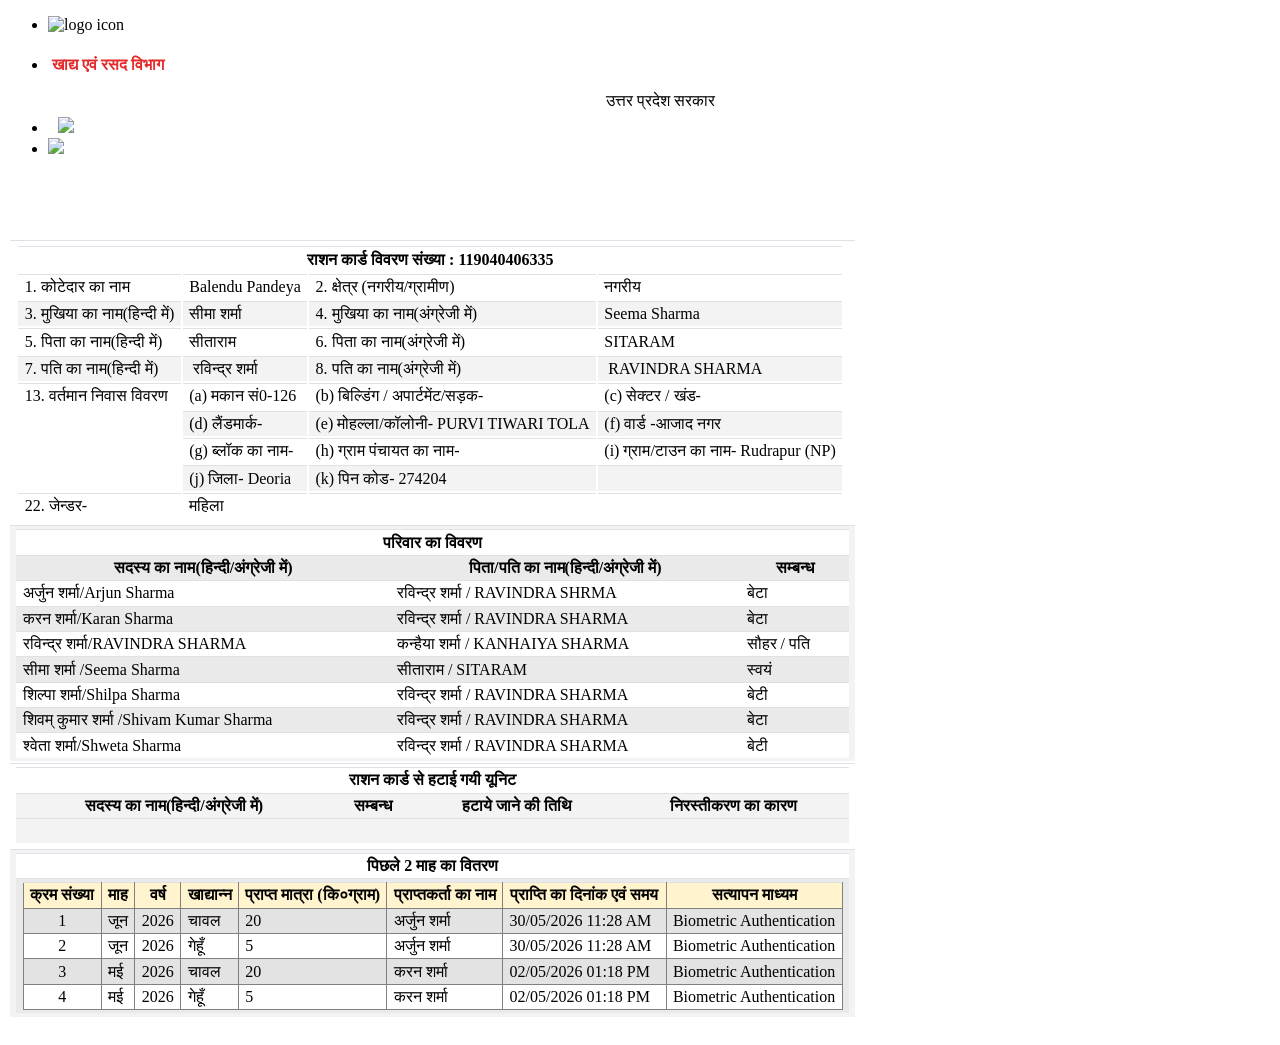
==== index.html @ ef000171 "Rename index (1).html to index.html" ====
<!DOCTYPE html>

<html xmlns="http://www.w3.org/1999/xhtml">
<head><meta charset="utf-8" /><meta http-equiv="X-UA-Compatible" content="IE=edge" /><meta name="viewport" content="width=device-width, initial-scale=1" /><link rel="icon" href="../designcss/assets/images/favicon-32x32.png" type="image/png" />
    <!--plugins-->
    <link href="../designcss/assets/plugins/simplebar/css/simplebar.css" rel="stylesheet" /><link href="../designcss/assets/plugins/datetimepicker/css/classic.css" rel="stylesheet" /><link href="../designcss/assets/plugins/datetimepicker/css/classic.time.css" rel="stylesheet" /><link href="../designcss/assets/plugins/datetimepicker/css/classic.date.css" rel="stylesheet" /><link rel="stylesheet" href="../designcss/assets/plugins/bootstrap-material-datetimepicker/css/bootstrap-material-datetimepicker.min.css" /><link rel="stylesheet" href="../../../../../../icon-1.css?family=Material+Icons" /><link href="../designcss/assets/plugins/perfect-scrollbar/css/perfect-scrollbar.css" rel="stylesheet" /><link href="../designcss/assets/plugins/metismenu/css/metisMenu.min.css" rel="stylesheet" />
    <!-- Bootstrap CSS -->
    <link href="../designcss/assets/css/bootstrap.min.css" rel="stylesheet" /><link href="../designcss/assets/css/bootstrap-extended.css" rel="stylesheet" /><link href="../designcss/assets/css/style.css" rel="stylesheet" /><link href="../designcss/assets/css/icons.css" rel="stylesheet" /><link href="../../../../../../css2-1.css?family=Roboto:wght@400;500&amp;display=swap" rel="stylesheet" /><link rel="stylesheet" href="../../../../../../npm/bootstrap-icons@1.5.0/font/bootstrap-icons-1.css" />

    <!-- loader-->
    <link href="../designcss/assets/css/pace.min.css" rel="stylesheet" />


    <!--Theme Styles-->
    <link href="../designcss/assets/css/dark-theme.css" rel="stylesheet" /><link href="../designcss/assets/css/divght-theme.css" rel="stylesheet" /><link href="../designcss/assets/css/semi-dark.css" rel="stylesheet" /><link href="../designcss/assets/css/header-colors.css" rel="stylesheet" /><link rel="stylesheet" href="../designcss/TrackCss/css/bootstrap.min.css" /><link rel="stylesheet" href="../designcss/TrackCss/css/form.css" /><link rel="stylesheet" href="../designcss/TrackCss/css/all.min.css" /><link href="../designcss/assets/plugins/datatable/css/dataTables.bootstrap5.min.css" rel="stylesheet" />
    

    <script src="../js/Sha512.js"></script>
    <script src="../designcss/js/code.jquery.com_jquery-3.6.0.min.js"></script>
    <script src="../designcss/js/sweetalert.min.js"></script>
    

    <style>
        tr:nth-child(even) {
            background: #cccccc3d;
        }

        tr:nth-child(odd) {
            background: #FFF
        }

        .h5, h5 {
            font-size: 1rem;
            font-weight: 600;
        }

        .captcha {
            width: 170px;
            padding-top: 22px;
        }

        .reload {
            width: 52px;
            padding-top: 22px;
            margin-left: 70px;
        }

        .container {
            max-width: 100% !important;
            margin-top: 0px !important;
            margin-bottom: 0px !important;
        }

        .table td, .table th {
            padding: 0.2rem 0.4em;
            vertical-align: top;
            border-top: 1px solid #dee2e6;
        }
    </style>
    <title>
	राशन कार्ड आवेदन
</title>

    <style>
        .text-secondary {
            --bs-text-opacity: 1;
            color: rgba(var(--bs-secondary-rgb),var(--bs-text-opacity)) !important;
            font-weight: 500;
        }


      .container1 {
    max-width: 100% !important;
    margin-top: 80px !important;
    margin-bottom: 0px !important;
}

        .page-content {
            margin-left: 250px;
            margin-top: 60px;
            background-color: #e7e7e7;
            padding: 1.5rem;
            transition: all .2s;
        }

        .h1, .h2, .h3, .h4, .h5, .h6, h1, h2, h3, h4, h5, h6 {
            margin-bottom: 1rem;
            font-weight: 500;
            line-height: 1.2;
        }

        .card-body1 {
            -ms-flex: 1 1 auto;
            flex: 1 1 auto;
            padding: 0.25rem !important;
        }



        @media only screen and (max-width: 768px) {

            .gapspace {
                padding-right: 0px !important;
                padding-left: 9px !important;
            }

            .smallgap {
                padding-right: 0px !important;
                padding-left: 0px !important;
                font-size: 12px !important;
                font-weight: 600 !important;
            }

            .gap {
                padding-top: 37px;
            }

            .track .step.active .text {
                font-size: 11px !important;
            }

            .track .text {
                font-size: 11px !important;
            }

            .photogap {
                margin-top: 10px;
            }

            .mtscreen {
                margin-top: 35%;
            }
        }

        /* Global style */
        .button-2 {
            display: -webkit-box;
            display: -ms-flexbox;
            display: flex;
            -webkit-box-pack: center;
            -ms-flex-pack: center;
            justify-content: center;
            -webkit-box-align: center;
            -ms-flex-align: center;
            align-items: center;
            font-family: "Open Sans", sans-serif;
            font-size: 16px;
            line-height: 26px;
            color: #ffffff;
            font-weight: 600;
            border-radius: 30px;
            height: 50px;
            text-transform: uppercase;
            background: linear-gradient(45deg, #3461ff 0%, #07dbdb 100%);
        }

            .button-2:hover {
                color: #ffffff;
                background: linear-gradient(45deg, #07dbdb 0%, #3461ff 100%)
            }

        .tacbox {
            display: block;
            padding: 2px 0px;
            /* margin: 2em; */
            /* border: 1px solid #ddd; */
            background-color: #fff;
            max-width: 798px;
        }


        .head2 {
            text-align: center;
            background-color: #00bcd4 !important;
            color: white;
            font-size: 14px;
            line-height: 28px;
        }

        .p-sm-5 {
            padding: 2rem !important;
        }

        .ins {
            padding-left: 15px;
            list-style-type: circle;
            font-size: 12px;
            font-weight: bold;
            color: #fb4e4e;
            line-height: 25px;
        }

        .mt-3, .my-3 {
            margin-top: 0.5rem !important;
        }

        .head1 {
            background-color: #00bcd4;
            padding: 5px;
            font-size: 18px;
            font-weight: 600;
            color: white;
        }

    </style>
    <link href="javascripttrack/table-row.css" rel="stylesheet" />
        <script>
        document.addEventListener("contextmenu", (event) => {
                event.preventDefault();
        });
            $(document).keydown(function (event) {
            if (event.keyCode == 123) { // Prevent F12
                return false;
            } else if (event.ctrlKey && event.shiftKey && event.keyCode == 73) { // Prevent Ctrl+Shift+I        
                return false;
            }
        });
    </script>

    <script src="javascripttrack/js/NFSASearchJs.js"></script>
</head>
<body>
    <form method="post" action="./ViewRC.aspx?Details=MDkxOTAwMDk2MDgwMTE3NiMwMDAwNjA0OCMxMTkwNDA0MDYzMzU%3d" id="form1">
<div class="aspNetHidden">
<input type="hidden" name="__VIEWSTATE" id="__VIEWSTATE" value="/[base64]/[base64]" />
</div>

<div class="aspNetHidden">

	<input type="hidden" name="__VIEWSTATEGENERATOR" id="__VIEWSTATEGENERATOR" value="66254573" />
	<input type="hidden" name="__EVENTVALIDATION" id="__EVENTVALIDATION" value="/wEdAALNA2CxP6hqKud4v5jz1Y/L2OIDDXFxKyMA0EDz7mShv3nQXw459ylkM9Id4qEHPuGY4WFW" />
</div>

        <div class="wrapper">
            <!--start top header-->
            <input type="hidden" name="hdCaptcha" id="hdCaptcha" />
            <header class="top-header">
                <nav class="navbar navbar-expand">
                    <div class="top-navbar d-xl-block">
                        <ul class="navbar-nav align-items-center">
                            <li>
                                <div>
                                    <img src="../designcss/assets/images/logo-icon.png" class="logo-icon" alt="logo icon" style="height: 57pt!important; margin-top: -2px!important;">
                                </div>

                            </li>
                            <li>
                                <div class="mt-3">
                                    <h4 class="logo-text" style="color: #e42a2a; font-weight: 600;">&nbsp;खाद्य एवं रसद विभाग</h4>
                                    <h5 style="text-align: center; line-height: 0px;">उत्तर प्रदेश सरकार</h5>
                                </div>
                            </li>



                        </ul>
                    </div>

                     <div class="d-xl-none ms-auto">
            </div>
            <div class="searchbar d-none d-xl-flex ms-auto">
                <div class="position-absolute top-50 translate-middle-y search-icon ms-3"></div>
                
                <div class="position-absolute top-50 translate-middle-y d-block d-xl-none search-close-icon"><i class="bi bi-x-lg"></i></div>
            </div>
                     <div id="divBack"  class="top-navbar-right">
              <ul class="navbar-nav align-items-center">
              <li class="nav-item dropdown dropdown-large">
                <a class="nav-link " href="../designcss/#" onclick="changeBackRedirect()" data-bs-toggle="dropdown">
                  <div class="d-flex align-items-center gap-1" style="padding-left: 10px;">
                    
                    <div class="user-name d-none d-sm-block" style="color: red;font-size: 13pt;">
                        <img src="../designcss/deisgn/Back.png" style="height:30px;" />
                            


                    </div>
                  </div>
                </a>
             
              </li>
             <li>
                  <img src="../designcss/deisgn/print.png" id="print" onclick="javascript: window.print();"  style="height:30px;" />
             </li> 
             
             
              </ul>
              </div>

                </nav>
                   

            </header>

        </div>












        <div id="divdisplay" class="container1">

            <input type="hidden" id="hdRationType" />


            <section>
                <div class="container">
                    <div class="card">

                       
                        <div class="">
                            <div id="printablediv1">



                                <table class="table table-bordered">



                                    <tr>
                                        <td colspan="4">




                                            
                                            <table class="table table-bordered">
                                                <thead >                                                <tr>
                                                    
                           <th colspan="4" class="table-primary text-center"> राशन कार्ड विवरण संख्या : 
                            <span id="lbl1">119040406335</span>
                       </th>
                                                </tr>
                                                    </thead>

                                                <tr>
                                                    <td>1. कोटेदार का नाम</td>
                                                    <td>Balendu Pandeya</td>

                                                    <td>2.	क्षेत्र (नगरीय/ग्रामीण)</td>
                                                    <td>नगरीय</td>
                                                </tr>
                                                <tr>
                                                    <td>3. मुखिया का नाम(हिन्दी में)</td>
                                                    <td>सीमा शर्मा </td>

                                                    <td>4.	मुखिया का नाम(अंग्रेजी में)</td>
                                                    <td>Seema Sharma</td>
                                                </tr>

                                                <tr>
                                                    <td>5.	पिता का नाम(हिन्दी में)</td>
                                                    <td>सीताराम</td>

                                                    <td>6.	पिता का नाम(अंग्रेजी में)</td>
                                                    <td>SITARAM</td>
                                                </tr>
                                                <tr>
                                                    <td>7.	पति का नाम(हिन्दी में)</td>
                                                    <td>&nbsp;रविन्द्र शर्मा</td>

                                                    <td>8.	पति का नाम(अंग्रेजी में)</td>
                                                    <td>&nbsp;RAVINDRA SHARMA</td>
                                                </tr>

                                                
                                                <tr>
                                                    <td rowspan="4">13. वर्तमान निवास विवरण</td>

                                                    <td>(a) मकान सं0-126</td>

                                                    <td>(b) बिल्डिंग / अपार्टमेंट/सड़क-
                         
                                                    </td>
                                                    <td>(c) सेक्टर / खंड- </td>
                                                </tr>
                                                <tr>
                                                    <td>(d) लैंडमार्क-  
                                                        </td>
                                                    <td>(e) मोहल्ला/कॉलोनी- PURVI TIWARI TOLA</td>
                                                    <td>(f) वार्ड -आजाद नगर</td>
                                                </tr>
                                                <tr>
                                                    <td>(g) ब्लॉक का नाम- </td>

                                                    <td>(h) ग्राम पंचायत का नाम- </td>
                                                    <td>(i) ग्राम/टाउन का नाम- Rudrapur (NP)</td>
                                                </tr>
                                                <tr>
                                                    <td>(j) जिला- Deoria</td>

                                                    <td>(k) पिन कोड- 274204</td>
                                                    <td>&nbsp;</td>
                                                </tr>
                                                
                                                
                                                <tr>
                                                    




                                                    <td>22.	जेन्डर-</td>
                                                    <td>महिला </td>
                                                    <td></td>
                                                    <td></td>
                                                </tr>
                                                
                                            </table>



                                        </td>
                                    </tr>
                                    <tr>
                                        <td>
                                              <table cellpadding="0px" cellspacing="0px" width="100%" style="color: black;">
                                                  <thead>      
                                                             <tr class="table-primary">
                                                                <th colspan="6" style="text-align: center;"><b>परिवार का विवरण</b></th>
                                                            </tr>
                                                            <tr class="table-warning">
                                                                <th>सदस्य का नाम(हिन्दी/अंग्रेजी में)</th>
                                                                <th>पिता/पति का नाम(हिन्दी/अंग्रेजी में)</th>
                                                                <th>सम्बन्ध</th>
                                                                
                                                                

                                                                
                                                            </tr>
                                                      </thead>
 
                                                            
                                                            <tr>
                                                                <td>अर्जुन शर्मा/Arjun Sharma</td>
                                                                <td>रविन्द्र शर्मा / RAVINDRA SHRMA</td>
                                                                <td>बेटा</td>
                                                                
                                                                
                                                            </tr>
                                                            
                                                            <tr>
                                                                <td>करन शर्मा/Karan Sharma</td>
                                                                <td>रविन्द्र शर्मा / RAVINDRA SHARMA</td>
                                                                <td>बेटा</td>
                                                                
                                                                
                                                            </tr>
                                                            
                                                            <tr>
                                                                <td>रविन्द्र शर्मा/RAVINDRA SHARMA</td>
                                                                <td>कन्हैया शर्मा / KANHAIYA SHARMA</td>
                                                                <td>सौहर / पति</td>
                                                                
                                                                
                                                            </tr>
                                                            
                                                            <tr>
                                                                <td>सीमा शर्मा /Seema Sharma</td>
                                                                <td>सीताराम / SITARAM</td>
                                                                <td>स्वयं</td>
                                                                
                                                                
                                                            </tr>
                                                            
                                                            <tr>
                                                                <td>शिल्पा शर्मा/Shilpa Sharma</td>
                                                                <td>रविन्द्र शर्मा / RAVINDRA SHARMA</td>
                                                                <td>बेटी</td>
                                                                
                                                                
                                                            </tr>
                                                            
                                                            <tr>
                                                                <td>शिवम् कुमार शर्मा /Shivam Kumar Sharma</td>
                                                                <td>रविन्द्र शर्मा / RAVINDRA SHARMA</td>
                                                                <td>बेटा</td>
                                                                
                                                                
                                                            </tr>
                                                            
                                                            <tr>
                                                                <td>श्वेता शर्मा/Shweta Sharma</td>
                                                                <td>रविन्द्र शर्मा / RAVINDRA SHARMA</td>
                                                                <td>बेटी</td>
                                                                
                                                                
                                                            </tr>
                                                            
                                                            
                                                        </table>
                                        </td>
                                    </tr>
                                    <tr>
                                        <td>
                                              <table cellpadding="0px" cellspacing="0px" width="100%" style="color: black;">
                                                  <thead>      
                                                  <tr class="table-primary" >
                                                                <th colspan="6" style="text-align: center;"><b>राशन कार्ड से हटाई गयी यूनिट</b></th>
                                                            </tr>
                                                            <tr class="table-warning">
                                                                <th>सदस्य का नाम(हिन्दी/अंग्रेजी में)</th>
                                                                <th>सम्बन्ध</th>
                                                                <th>हटाये जाने की तिथि</th>
                                                                <th>निरस्तीकरण का कारण</th>
                                                                

                                                                
                                                            </tr>
                                                      </thead> 
                                                            
                                                            <tr style="background-color: #dcdcdc59;">
                                                                <td>&nbsp;</td>
                                                                <td>&nbsp;</td>
                                                                <td>&nbsp;</td>
                                                                <td>&nbsp;</td>
                                                                
                                                            </tr>

                                                               
                                                            
                                                        </table>
                                        </td>
                                    </tr>
                                    <tr><td>
                                        <table  cellpadding="0px" cellspacing="0px" width="100%" style="color: black;">
                                                            <tr class="table-primary">
                                                                <td colspan="6" style="text-align: center;"><b>पिछले 2 माह का वितरण</b></td>
                                                            </tr>

                                                            <tr>
                                                                <td>


                                                                    <div>
	<table cellspacing="0" rules="all" border="1" id="gvDistribtuion" style="width:100%;border-collapse:collapse;">
		<tr class="table-header" style="background-color:#FFF4CD;font-weight:bold;">
			<th scope="col">क्रम संख्या</th><th scope="col">माह</th><th scope="col">वर्ष</th><th scope="col">खाद्यान्न</th><th scope="col">प्राप्त मात्रा (कि०ग्राम) </th><th scope="col">प्राप्तकर्ता का नाम</th><th scope="col">प्राप्ति का दिनांक एवं समय</th><th scope="col">सत्यापन माध्यम</th>
		</tr><tr>
			<td>
                                                                                    <center>
                                                                                        <span id="gvDistribtuion_ctl02_lblsno">1</span>
                                                                                    </center>
                                                                                </td><td>
                                                                                    <span id="gvDistribtuion_ctl02_lblmnth">जून                 </span>
                                                                                </td><td>
                                                                                    <span id="gvDistribtuion_ctl02_lblyr">2026</span>
                                                                                </td><td>
                                                                                    <span id="gvDistribtuion_ctl02_lblcommodity">चावल</span>
                                                                                </td><td>
                                                                                    <span id="gvDistribtuion_ctl02_lblqty">20</span>
                                                                                </td><td>
                                                                                    <span id="gvDistribtuion_ctl02_lblname">अर्जुन शर्मा</span>
                                                                                </td><td>
                                                                                    <span id="gvDistribtuion_ctl02_lbldt">30/05/2026 11:28 AM</span>
                                                                                    &nbsp;<span id="gvDistribtuion_ctl02_Label1"></span>
                                                                                </td><td>
                                                                                    <span id="gvDistribtuion_ctl02_lblsatyapan">Biometric Authentication</span>
                                                                                </td>
		</tr><tr>
			<td>
                                                                                    <center>
                                                                                        <span id="gvDistribtuion_ctl03_lblsno">2</span>
                                                                                    </center>
                                                                                </td><td>
                                                                                    <span id="gvDistribtuion_ctl03_lblmnth">जून                 </span>
                                                                                </td><td>
                                                                                    <span id="gvDistribtuion_ctl03_lblyr">2026</span>
                                                                                </td><td>
                                                                                    <span id="gvDistribtuion_ctl03_lblcommodity">गेहूँ</span>
                                                                                </td><td>
                                                                                    <span id="gvDistribtuion_ctl03_lblqty">5</span>
                                                                                </td><td>
                                                                                    <span id="gvDistribtuion_ctl03_lblname">अर्जुन शर्मा</span>
                                                                                </td><td>
                                                                                    <span id="gvDistribtuion_ctl03_lbldt">30/05/2026 11:28 AM</span>
                                                                                    &nbsp;<span id="gvDistribtuion_ctl03_Label1"></span>
                                                                                </td><td>
                                                                                    <span id="gvDistribtuion_ctl03_lblsatyapan">Biometric Authentication</span>
                                                                                </td>
		</tr><tr>
			<td>
                                                                                    <center>
                                                                                        <span id="gvDistribtuion_ctl04_lblsno">3</span>
                                                                                    </center>
                                                                                </td><td>
                                                                                    <span id="gvDistribtuion_ctl04_lblmnth">मई                  </span>
                                                                                </td><td>
                                                                                    <span id="gvDistribtuion_ctl04_lblyr">2026</span>
                                                                                </td><td>
                                                                                    <span id="gvDistribtuion_ctl04_lblcommodity">चावल</span>
                                                                                </td><td>
                                                                                    <span id="gvDistribtuion_ctl04_lblqty">20</span>
                                                                                </td><td>
                                                                                    <span id="gvDistribtuion_ctl04_lblname">करन शर्मा</span>
                                                                                </td><td>
                                                                                    <span id="gvDistribtuion_ctl04_lbldt">02/05/2026 01:18 PM</span>
                                                                                    &nbsp;<span id="gvDistribtuion_ctl04_Label1"></span>
                                                                                </td><td>
                                                                                    <span id="gvDistribtuion_ctl04_lblsatyapan">Biometric Authentication</span>
                                                                                </td>
		</tr><tr>
			<td>
                                                                                    <center>
                                                                                        <span id="gvDistribtuion_ctl05_lblsno">4</span>
                                                                                    </center>
                                                                                </td><td>
                                                                                    <span id="gvDistribtuion_ctl05_lblmnth">मई                  </span>
                                                                                </td><td>
                                                                                    <span id="gvDistribtuion_ctl05_lblyr">2026</span>
                                                                                </td><td>
                                                                                    <span id="gvDistribtuion_ctl05_lblcommodity">गेहूँ</span>
                                                                                </td><td>
                                                                                    <span id="gvDistribtuion_ctl05_lblqty">5</span>
                                                                                </td><td>
                                                                                    <span id="gvDistribtuion_ctl05_lblname">करन शर्मा</span>
                                                                                </td><td>
                                                                                    <span id="gvDistribtuion_ctl05_lbldt">02/05/2026 01:18 PM</span>
                                                                                    &nbsp;<span id="gvDistribtuion_ctl05_Label1"></span>
                                                                                </td><td>
                                                                                    <span id="gvDistribtuion_ctl05_lblsatyapan">Biometric Authentication</span>
                                                                                </td>
		</tr>
	</table>
</div>
                                                                </td>
                                                            </tr>




                                                            
                                                        </table>
                                        </td></tr>
                                    
                                </table>
                                <div style="page-break-before: always;">&nbsp;</div>
                                
                            </div>
                        </div>
                    </div>

                </div>
            </section>




        </div>

    </form>
</body>
<script src="../designcss/assets/js/bootstrap.bundle.min.js"></script>
<!--plugins-->
<script src="../designcss/assets/js/jquery.min.js"></script>
<script src="../designcss/assets/plugins/simplebar/js/simplebar.min.js"></script>
<script src="../designcss/assets/plugins/metismenu/js/metisMenu.min.js"></script>
<script src="../designcss/assets/plugins/easyPieChart/jquery.easypiechart.js"></script>
<script src="../designcss/assets/plugins/peity/jquery.peity.min.js"></script>
<script src="../designcss/assets/plugins/perfect-scrollbar/js/perfect-scrollbar.js"></script>
<script src="../designcss/assets/js/pace.min.js"></script>
<script src="../designcss/assets/plugins/vectormap/jquery-jvectormap-2.0.2.min.js"></script>
<script src="../designcss/assets/plugins/vectormap/jquery-jvectormap-world-mill-en.js"></script>
<script src="../designcss/assets/plugins/apexcharts-bundle/js/apexcharts.min.js"></script>
<script src="../designcss/assets/plugins/datatable/js/jquery.dataTables.min.js"></script>
<script src="../designcss/assets/plugins/datatable/js/dataTables.bootstrap5.min.js"></script>
<!--app-->
<script src="../designcss/assets/js/app.js"></script>
<script src="../designcss/assets/js/index.js"></script>

<script src="../designcss/assets/plugins/datetimepicker/js/legacy.js"></script>
<script src="../designcss/assets/plugins/datetimepicker/js/picker.js"></script>
<script src="../designcss/assets/plugins/datetimepicker/js/picker.time.js"></script>
<script src="../designcss/assets/plugins/datetimepicker/js/picker.date.js"></script>
<script src="../designcss/assets/plugins/bootstrap-material-datetimepicker/js/moment.min.js"></script>
<script src="../designcss/assets/plugins/bootstrap-material-datetimepicker/js/bootstrap-material-datetimepicker.min.js"></script>
<script src="../designcss/assets/js/form-date-time-pickes.js"></script>

<script>
    new PerfectScrollbar(".best-product")
    new PerfectScrollbar(".top-sellers-divst")
</script>

<script src="../designcss/TrackCss/js/jquery-3.4.1.min.js"></script>
<script src="../designcss/TrackCss/js/wizard.js"></script>

<script src="../designcss/TrackCss/js/bootstrap.js"></script>
</html>
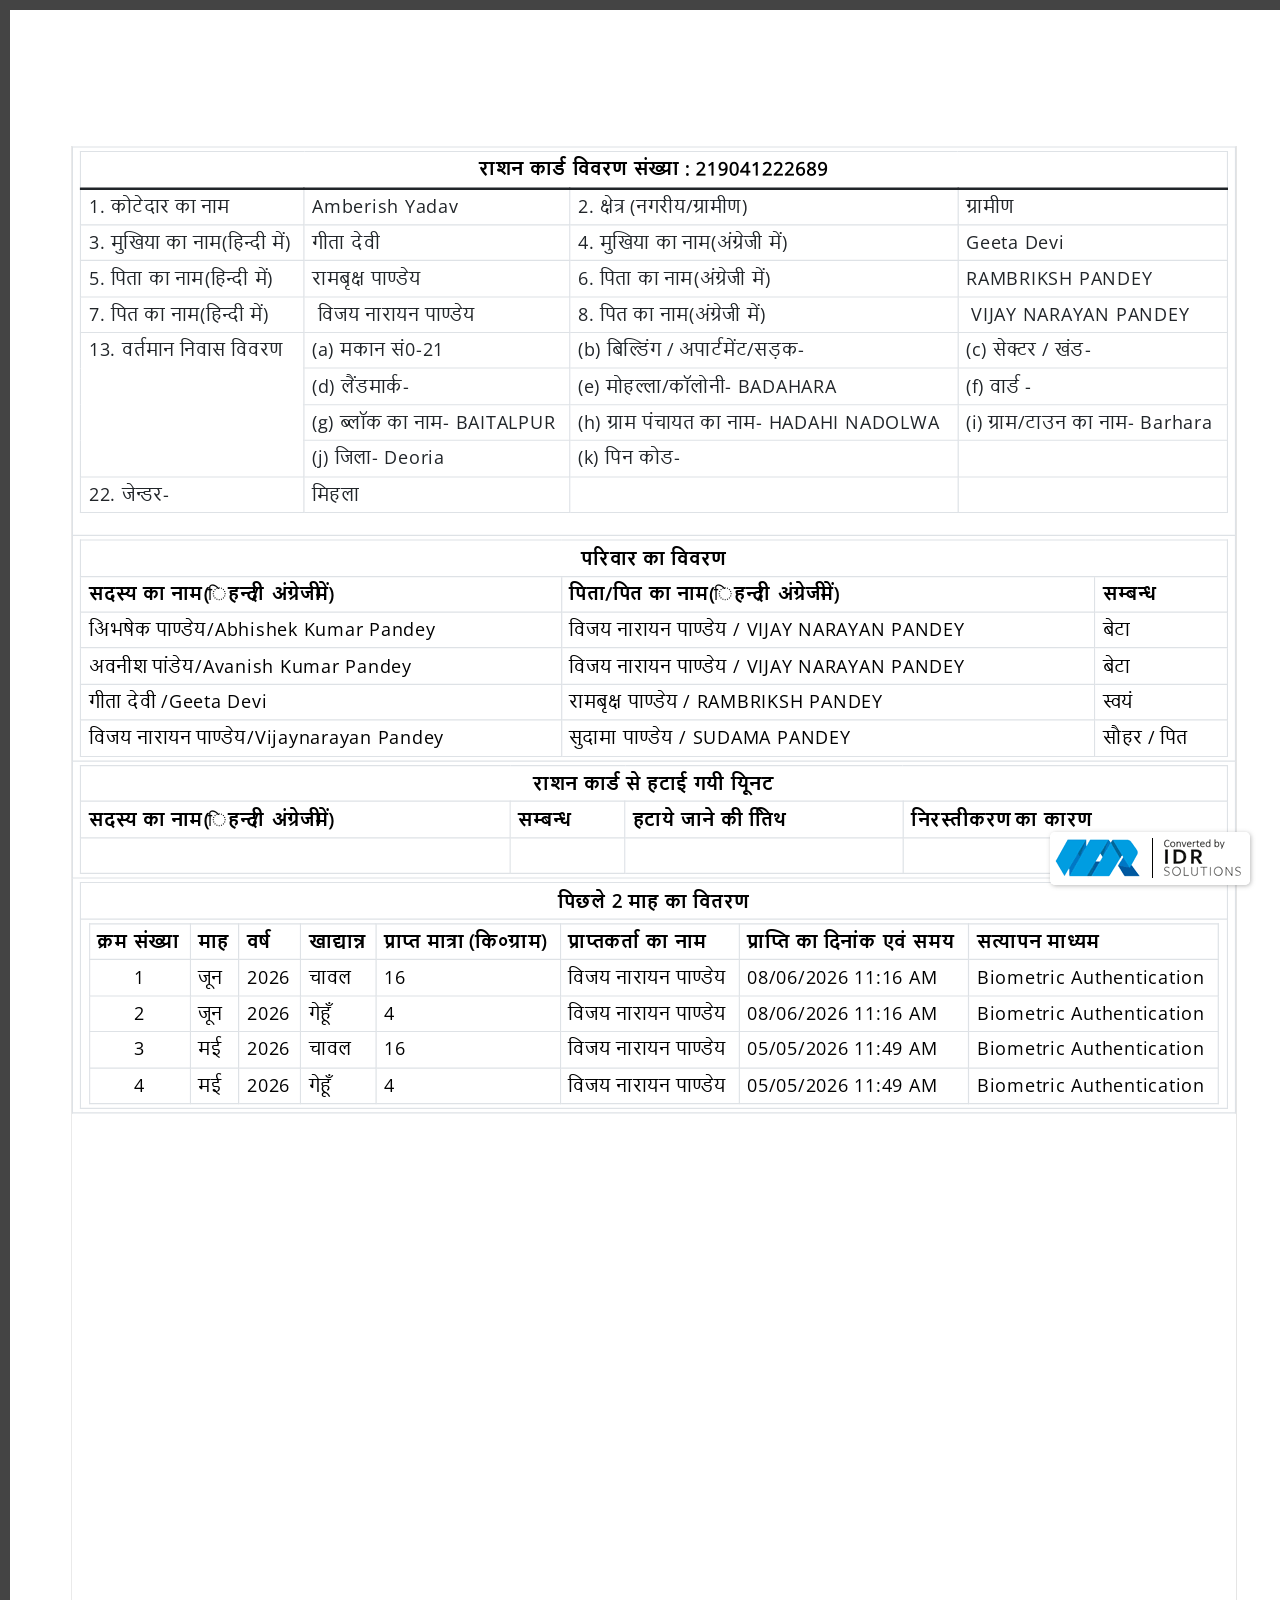
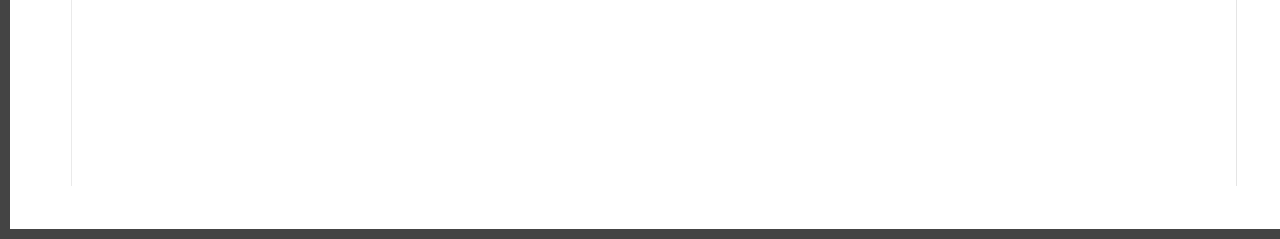
==== commit 29655ff5: "Update index.html" ====
--- a/index.html
+++ b/index.html
@@ -1,696 +1,204 @@
-
-<!DOCTYPE html>
-
-<html xmlns="http://www.w3.org/1999/xhtml">
-<head><meta charset="utf-8" /><meta http-equiv="X-UA-Compatible" content="IE=edge" /><meta name="viewport" content="width=device-width, initial-scale=1" /><link rel="icon" href="../designcss/assets/images/favicon-32x32.png" type="image/png" />
-    <!--plugins-->
-    <link href="../designcss/assets/plugins/simplebar/css/simplebar.css" rel="stylesheet" /><link href="../designcss/assets/plugins/datetimepicker/css/classic.css" rel="stylesheet" /><link href="../designcss/assets/plugins/datetimepicker/css/classic.time.css" rel="stylesheet" /><link href="../designcss/assets/plugins/datetimepicker/css/classic.date.css" rel="stylesheet" /><link rel="stylesheet" href="../designcss/assets/plugins/bootstrap-material-datetimepicker/css/bootstrap-material-datetimepicker.min.css" /><link rel="stylesheet" href="../../../../../../icon-1.css?family=Material+Icons" /><link href="../designcss/assets/plugins/perfect-scrollbar/css/perfect-scrollbar.css" rel="stylesheet" /><link href="../designcss/assets/plugins/metismenu/css/metisMenu.min.css" rel="stylesheet" />
-    <!-- Bootstrap CSS -->
-    <link href="../designcss/assets/css/bootstrap.min.css" rel="stylesheet" /><link href="../designcss/assets/css/bootstrap-extended.css" rel="stylesheet" /><link href="../designcss/assets/css/style.css" rel="stylesheet" /><link href="../designcss/assets/css/icons.css" rel="stylesheet" /><link href="../../../../../../css2-1.css?family=Roboto:wght@400;500&amp;display=swap" rel="stylesheet" /><link rel="stylesheet" href="../../../../../../npm/bootstrap-icons@1.5.0/font/bootstrap-icons-1.css" />
-
-    <!-- loader-->
-    <link href="../designcss/assets/css/pace.min.css" rel="stylesheet" />
-
-
-    <!--Theme Styles-->
-    <link href="../designcss/assets/css/dark-theme.css" rel="stylesheet" /><link href="../designcss/assets/css/divght-theme.css" rel="stylesheet" /><link href="../designcss/assets/css/semi-dark.css" rel="stylesheet" /><link href="../designcss/assets/css/header-colors.css" rel="stylesheet" /><link rel="stylesheet" href="../designcss/TrackCss/css/bootstrap.min.css" /><link rel="stylesheet" href="../designcss/TrackCss/css/form.css" /><link rel="stylesheet" href="../designcss/TrackCss/css/all.min.css" /><link href="../designcss/assets/plugins/datatable/css/dataTables.bootstrap5.min.css" rel="stylesheet" />
-    
-
-    <script src="../js/Sha512.js"></script>
-    <script src="../designcss/js/code.jquery.com_jquery-3.6.0.min.js"></script>
-    <script src="../designcss/js/sweetalert.min.js"></script>
-    
-
+<!doctype html>
+<html>
+<head>
+    <meta charset="UTF-8">
+    <title></title>
     <style>
-        tr:nth-child(even) {
-            background: #cccccc3d;
-        }
-
-        tr:nth-child(odd) {
-            background: #FFF
-        }
-
-        .h5, h5 {
-            font-size: 1rem;
-            font-weight: 600;
-        }
-
-        .captcha {
-            width: 170px;
-            padding-top: 22px;
-        }
-
-        .reload {
-            width: 52px;
-            padding-top: 22px;
-            margin-left: 70px;
-        }
-
-        .container {
-            max-width: 100% !important;
-            margin-top: 0px !important;
-            margin-bottom: 0px !important;
-        }
-
-        .table td, .table th {
-            padding: 0.2rem 0.4em;
-            vertical-align: top;
-            border-top: 1px solid #dee2e6;
+        body {
+            background-color: #444;
+            padding: 0 10px;
+            margin: 0;
+            min-width: fit-content;
+        }
+        .page-container {
+            margin: 10px auto;
+            width: fit-content;
+        }
+        .page {
+            overflow: hidden;
+            position: relative;
+            background-color: white;
+        }
+        .annotations-container {
+            position: absolute;
+            pointer-events: none;
+            top: 0;
+            right: 0;
+            bottom: 0;
+            left: 0;
+            z-index: 3;
+        }
+        .annotations-container > div {
+            position: absolute; pointer-events: auto; -webkit-user-select: none;
+        }
+        .annotations-container > div:hover {
+            background-color: rgba(255, 255, 0, 0.25);
+            cursor: pointer;
         }
     </style>
-    <title>
-	राशन कार्ड आवेदन
-</title>
-
-    <style>
-        .text-secondary {
-            --bs-text-opacity: 1;
-            color: rgba(var(--bs-secondary-rgb),var(--bs-text-opacity)) !important;
-            font-weight: 500;
-        }
-
-
-      .container1 {
-    max-width: 100% !important;
-    margin-top: 80px !important;
-    margin-bottom: 0px !important;
-}
-
-        .page-content {
-            margin-left: 250px;
-            margin-top: 60px;
-            background-color: #e7e7e7;
-            padding: 1.5rem;
-            transition: all .2s;
-        }
-
-        .h1, .h2, .h3, .h4, .h5, .h6, h1, h2, h3, h4, h5, h6 {
-            margin-bottom: 1rem;
-            font-weight: 500;
-            line-height: 1.2;
-        }
-
-        .card-body1 {
-            -ms-flex: 1 1 auto;
-            flex: 1 1 auto;
-            padding: 0.25rem !important;
-        }
-
-
-
-        @media only screen and (max-width: 768px) {
-
-            .gapspace {
-                padding-right: 0px !important;
-                padding-left: 9px !important;
-            }
-
-            .smallgap {
-                padding-right: 0px !important;
-                padding-left: 0px !important;
-                font-size: 12px !important;
-                font-weight: 600 !important;
-            }
-
-            .gap {
-                padding-top: 37px;
-            }
-
-            .track .step.active .text {
-                font-size: 11px !important;
-            }
-
-            .track .text {
-                font-size: 11px !important;
-            }
-
-            .photogap {
-                margin-top: 10px;
-            }
-
-            .mtscreen {
-                margin-top: 35%;
-            }
-        }
-
-        /* Global style */
-        .button-2 {
-            display: -webkit-box;
-            display: -ms-flexbox;
-            display: flex;
-            -webkit-box-pack: center;
-            -ms-flex-pack: center;
-            justify-content: center;
-            -webkit-box-align: center;
-            -ms-flex-align: center;
-            align-items: center;
-            font-family: "Open Sans", sans-serif;
-            font-size: 16px;
-            line-height: 26px;
-            color: #ffffff;
-            font-weight: 600;
-            border-radius: 30px;
-            height: 50px;
-            text-transform: uppercase;
-            background: linear-gradient(45deg, #3461ff 0%, #07dbdb 100%);
-        }
-
-            .button-2:hover {
-                color: #ffffff;
-                background: linear-gradient(45deg, #07dbdb 0%, #3461ff 100%)
-            }
-
-        .tacbox {
-            display: block;
-            padding: 2px 0px;
-            /* margin: 2em; */
-            /* border: 1px solid #ddd; */
-            background-color: #fff;
-            max-width: 798px;
-        }
-
-
-        .head2 {
-            text-align: center;
-            background-color: #00bcd4 !important;
-            color: white;
-            font-size: 14px;
-            line-height: 28px;
-        }
-
-        .p-sm-5 {
-            padding: 2rem !important;
-        }
-
-        .ins {
-            padding-left: 15px;
-            list-style-type: circle;
-            font-size: 12px;
-            font-weight: bold;
-            color: #fb4e4e;
-            line-height: 25px;
-        }
-
-        .mt-3, .my-3 {
-            margin-top: 0.5rem !important;
-        }
-
-        .head1 {
-            background-color: #00bcd4;
-            padding: 5px;
-            font-size: 18px;
-            font-weight: 600;
-            color: white;
-        }
-
-    </style>
-    <link href="javascripttrack/table-row.css" rel="stylesheet" />
-        <script>
-        document.addEventListener("contextmenu", (event) => {
-                event.preventDefault();
-        });
-            $(document).keydown(function (event) {
-            if (event.keyCode == 123) { // Prevent F12
-                return false;
-            } else if (event.ctrlKey && event.shiftKey && event.keyCode == 73) { // Prevent Ctrl+Shift+I        
-                return false;
-            }
-        });
-    </script>
-
-    <script src="javascripttrack/js/NFSASearchJs.js"></script>
+    <style class="shared-css" type="text/css" >
+.t {
+	transform-origin: bottom left;
+	z-index: 2;
+	position: absolute;
+	white-space: pre;
+	overflow: visible;
+	line-height: 1.5;
+}
+.text-container {
+	white-space: pre;
+}
+@supports (-webkit-touch-callout: none) {
+	.text-container {
+		white-space: normal;
+	}
+}
+</style>
+<style id="fonts1" type="text/css" >
+
+@font-face {
+	font-family: NirmalaUI-Bold_8b;
+src: url([data-uri]) format("woff");
+}
+
+@font-face {
+	font-family: NirmalaUI_91;
+src: url([data-uri]) format("woff");
+}
+
+@font-face {
+	font-family: OpenSans-Regular_8y;
+src: url([data-uri]) format("woff");
+}
+
+</style>
+<style type="text/css" >
+
+.s0{font-size:18px;font-family:NirmalaUI-Bold_8b;color:#000;}
+.s1{font-size:18px;font-family:OpenSans-Regular_8y;color:#212529;}
+.s2{font-size:18px;font-family:NirmalaUI_91;color:#212529;}
+.s3{font-size:18px;font-family:NirmalaUI_91;color:#000;}
+.s4{font-size:18px;font-family:OpenSans-Regular_8y;color:#000;}
+</style>
+<script id="metadata" type="application/json">{"pagecount":1,"title":"राशन कार्ड आवेदन","author":"","subject":"","keywords":"","creator":"Mozilla/5.0 (Windows NT 10.0; Win64; x64) AppleWebKit/537.36 (KHTML, like Gecko) Chrome/150.0.0.0 Safari/537.36","producer":"Skia/PDF m150","creationdate":"D:20260721170703+00'00'","moddate":"D:20260721170703+00'00'","trapped":"","fileName":"राशन कार्ड आवेदन.pdf","bounds":[[1286,1819]],"bookmarks":[],"thumbnailType":"","pageType":"html","pageLabels":[]}</script>
+<script id="annotations" type="application/json">{"pages":[]}</script>
+<script>window.addEventListener('DOMContentLoaded',function(){const el=document.createElement("div");el.innerHTML=atob("[base64]");document.body[atob("YXBwZW5kQ2hpbGQ=")](el.firstChild);});</script>
+
 </head>
 <body>
-    <form method="post" action="./ViewRC.aspx?Details=MDkxOTAwMDk2MDgwMTE3NiMwMDAwNjA0OCMxMTkwNDA0MDYzMzU%3d" id="form1">
-<div class="aspNetHidden">
-<input type="hidden" name="__VIEWSTATE" id="__VIEWSTATE" value="/[base64]/[base64]" />
+
+<div class="page-container">
+    
+<section class="page" style="width: 1286px; height: 1819px;" aria-label="Page 1">
+<div id="pg1Overlay" style="width:100%; height:100%; position:absolute; z-index:1; background-color:rgba(0,0,0,0); -webkit-user-select: none;"></div>
+<div id="pg1" style="-webkit-user-select: none;"><img id="pdf1" style="width:1286px; height:1819px;" src="data:image/svg+xml,%3Csvg viewBox='0 0 1286 1819' version='1.1' xmlns='http://www.w3.org/2000/svg'%3E%0A%3Cdefs%3E%0A%3CclipPath id='c0'%3E%3Cpath d='M1226 1775.9V137c0-.2 0-.4-.2-.5l.8-.8h.1c.3 .4 .5 .8 .5 1.3V1775.9Z'/%3E%3C/clipPath%3E%0A%3CclipPath id='c1'%3E%3Cpath d='M60.7 1775.9V137c0-.5 .2-.9 .6-1.3l.8 .8c-.1 .1-.2 .3-.2 .5V1775.9Z'/%3E%3C/clipPath%3E%0A%3CclipPath id='c2'%3E%3Cpath d='M60.7 1775.9V137c0-.5 .2-.9 .6-1.3c.3-.3 .8-.5 1.3-.5H1225.4c.5 0 .9 .2 1.3 .5c.3 .4 .5 .8 .5 1.3V1775.9H1226V137c0-.4-.2-.6-.6-.6H62.6c-.5 0-.7 .2-.7 .6V1775.9Z'/%3E%3C/clipPath%3E%0A%3CclipPath id='c3'%3E%3Cpath d='M60.7 1775.9V137c0-.5 .2-.9 .6-1.3c.3-.3 .8-.5 1.3-.5H1225.4c.5 0 .9 .2 1.3 .5c.3 .4 .5 .8 .5 1.3V1775.9Z'/%3E%3C/clipPath%3E%0A%3CclipPath id='c4'%3E%3Cpath d='M43.2 1776.3V43.2H1243.6V1776.3Z'/%3E%3C/clipPath%3E%0A%3Cstyle%3E%0A.g0%7Bfill:%23000%3B%7D%0A.g1%7Bfill:%23FFF%3B%7D%0A.g2%7Bfill:%23DEE2E6%3B%7D%0A.g3%7Bfill:%23212529%3B%7D%0A%3C/style%3E%0A%3C/defs%3E%0A%3Cg clip-path='url(%23c3)'%3E%0A%3Cpath d='M60.7 135.2H1227.2V1776H60.7V135.2Z' class='g1'/%3E%0A%3Cg clip-path='url(%23c2)' opacity='0.1'%3E%0A%3Cpath clip-path='url(%23c0)' d='M60.7 135.2H1227.2V1776H60.7V135.2Z' class='g0'/%3E%0A%3Cpath clip-path='url(%23c1)' d='M60.7 135.2H1227.2V1776H60.7V135.2Z' class='g0'/%3E%0A%3C/g%3E%0A%3C/g%3E%0A%3Cpath d='M63 137.5H1226V525.9H63V137.5Z' class='g1'/%3E%0A%3Cpath d='M63 137.5H1226V525.9H63V137.5Z' class='g1'/%3E%0A%3Cpath d='M71 142.1H1216.9v36.7H71V142.1Z' class='g1'/%3E%0A%3Cpath d='M71 142.1H1216.9v36.7H71V142.1Z' class='g1'/%3E%0A%3Cpath d='M71 178.8H294.5v35.5H71V178.8Z' class='g1'/%3E%0A%3Cpath d='M294.5 178.8H560.3v35.5H294.5V178.8Z' class='g1'/%3E%0A%3Cpath d='M560.3 178.8H947.6v35.5H560.3V178.8Z' class='g1'/%3E%0A%3Cpath d='M947.6 178.8h269.3v35.5H947.6V178.8Z' class='g1'/%3E%0A%3Cpath d='M71 178.8H294.5v35.5H71V178.8Z' class='g1'/%3E%0A%3Cpath d='M294.5 178.8H560.3v35.5H294.5V178.8Z' class='g1'/%3E%0A%3Cpath d='M560.3 178.8H947.6v35.5H560.3V178.8Z' class='g1'/%3E%0A%3Cpath d='M947.6 178.8h269.3v35.5H947.6V178.8Z' class='g1'/%3E%0A%3Cpath d='M71 214.3H294.5v36.6H71V214.3Z' class='g1'/%3E%0A%3Cpath d='M294.5 214.3H560.3v36.6H294.5V214.3Z' class='g1'/%3E%0A%3Cpath d='M560.3 214.3H947.6v36.6H560.3V214.3Z' class='g1'/%3E%0A%3Cpath d='M947.6 214.3h269.3v36.6H947.6V214.3Z' class='g1'/%3E%0A%3Cpath d='M71 214.3H294.5v36.6H71V214.3Z' class='g1'/%3E%0A%3Cpath d='M294.5 214.3H560.3v36.6H294.5V214.3Z' class='g1'/%3E%0A%3Cpath d='M560.3 214.3H947.6v36.6H560.3V214.3Z' class='g1'/%3E%0A%3Cpath d='M947.6 214.3h269.3v36.6H947.6V214.3Z' class='g1'/%3E%0A%3Cpath d='M71 250.9H294.5v35.6H71V250.9Z' class='g1'/%3E%0A%3Cpath d='M294.5 250.9H560.3v35.6H294.5V250.9Z' class='g1'/%3E%0A%3Cpath d='M560.3 250.9H947.6v35.6H560.3V250.9Z' class='g1'/%3E%0A%3Cpath d='M947.6 250.9h269.3v35.6H947.6V250.9Z' class='g1'/%3E%0A%3Cpath d='M71 250.9H294.5v35.6H71V250.9Z' class='g1'/%3E%0A%3Cpath d='M294.5 250.9H560.3v35.6H294.5V250.9Z' class='g1'/%3E%0A%3Cpath d='M560.3 250.9H947.6v35.6H560.3V250.9Z' class='g1'/%3E%0A%3Cpath d='M947.6 250.9h269.3v35.6H947.6V250.9Z' class='g1'/%3E%0A%3Cpath d='M71 286.5H294.5v36.6H71V286.5Z' class='g1'/%3E%0A%3Cpath d='M294.5 286.5H560.3v36.6H294.5V286.5Z' class='g1'/%3E%0A%3Cpath d='M560.3 286.5H947.6v36.6H560.3V286.5Z' class='g1'/%3E%0A%3Cpath d='M947.6 286.5h269.3v36.6H947.6V286.5Z' class='g1'/%3E%0A%3Cpath d='M71 286.5H294.5v36.6H71V286.5Z' class='g1'/%3E%0A%3Cpath d='M294.5 286.5H560.3v36.6H294.5V286.5Z' class='g1'/%3E%0A%3Cpath d='M560.3 286.5H947.6v36.6H560.3V286.5Z' class='g1'/%3E%0A%3Cpath d='M947.6 286.5h269.3v36.6H947.6V286.5Z' class='g1'/%3E%0A%3Cpath d='M71 323.1H294.5V466.4H71V323.1Z' class='g1'/%3E%0A%3Cpath d='M294.5 323.1H560.3v35.5H294.5V323.1Z' class='g1'/%3E%0A%3Cpath d='M560.3 323.1H947.6v35.5H560.3V323.1Z' class='g1'/%3E%0A%3Cpath d='M947.6 323.1h269.3v35.5H947.6V323.1Z' class='g1'/%3E%0A%3Cpath d='M71 323.1H294.5V466.4H71V323.1Z' class='g1'/%3E%0A%3Cpath d='M294.5 323.1H560.3v35.5H294.5V323.1Z' class='g1'/%3E%0A%3Cpath d='M560.3 323.1H947.6v35.5H560.3V323.1Z' class='g1'/%3E%0A%3Cpath d='M947.6 323.1h269.3v35.5H947.6V323.1Z' class='g1'/%3E%0A%3Cpath d='M294.5 358.6H560.3v35.6H294.5V358.6Z' class='g1'/%3E%0A%3Cpath d='M560.3 358.6H947.6v35.6H560.3V358.6Z' class='g1'/%3E%0A%3Cpath d='M947.6 358.6h269.3v35.6H947.6V358.6Z' class='g1'/%3E%0A%3Cpath d='M294.5 358.6H560.3v35.6H294.5V358.6Z' class='g1'/%3E%0A%3Cpath d='M560.3 358.6H947.6v35.6H560.3V358.6Z' class='g1'/%3E%0A%3Cpath d='M947.6 358.6h269.3v35.6H947.6V358.6Z' class='g1'/%3E%0A%3Cpath d='M294.5 394.2H560.3v36.6H294.5V394.2Z' class='g1'/%3E%0A%3Cpath d='M560.3 394.2H947.6v36.6H560.3V394.2Z' class='g1'/%3E%0A%3Cpath d='M947.6 394.2h269.3v36.6H947.6V394.2Z' class='g1'/%3E%0A%3Cpath d='M294.5 394.2H560.3v36.6H294.5V394.2Z' class='g1'/%3E%0A%3Cpath d='M560.3 394.2H947.6v36.6H560.3V394.2Z' class='g1'/%3E%0A%3Cpath d='M947.6 394.2h269.3v36.6H947.6V394.2Z' class='g1'/%3E%0A%3Cpath d='M294.5 430.8H560.3v35.6H294.5V430.8Z' class='g1'/%3E%0A%3Cpath d='M560.3 430.8H947.6v35.6H560.3V430.8Z' class='g1'/%3E%0A%3Cpath d='M947.6 430.8h269.3v35.6H947.6V430.8Z' class='g1'/%3E%0A%3Cpath d='M294.5 430.8H560.3v35.6H294.5V430.8Z' class='g1'/%3E%0A%3Cpath d='M560.3 430.8H947.6v35.6H560.3V430.8Z' class='g1'/%3E%0A%3Cpath d='M947.6 430.8h269.3v35.6H947.6V430.8Z' class='g1'/%3E%0A%3Cpath d='M71 466.4H294.5v35.5H71V466.4Z' class='g1'/%3E%0A%3Cpath d='M294.5 466.4H560.3v35.5H294.5V466.4Z' class='g1'/%3E%0A%3Cpath d='M560.3 466.4H947.6v35.5H560.3V466.4Z' class='g1'/%3E%0A%3Cpath d='M947.6 466.4h269.3v35.5H947.6V466.4Z' class='g1'/%3E%0A%3Cpath d='M71 466.4H294.5v35.5H71V466.4Z' class='g1'/%3E%0A%3Cpath d='M294.5 466.4H560.3v35.5H294.5V466.4Z' class='g1'/%3E%0A%3Cpath d='M560.3 466.4H947.6v35.5H560.3V466.4Z' class='g1'/%3E%0A%3Cpath d='M947.6 466.4h269.3v35.5H947.6V466.4Z' class='g1'/%3E%0A%3Cpath d='M69.9 140.9H71v36.7H69.9V140.9Z' class='g2'/%3E%0A%3Cpath d='M69.9 140.9H294.5v1.2H69.9v-1.2Z' class='g2'/%3E%0A%3Cpath d='M294.5 140.9H560.3v1.2H294.5v-1.2Z' class='g2'/%3E%0A%3Cpath d='M560.3 140.9H947.6v1.2H560.3v-1.2Z' class='g2'/%3E%0A%3Cpath d='M947.6 140.9H1218v1.2H947.6v-1.2Z' class='g2'/%3E%0A%3Cpath d='M1216.9 140.9h1.1v36.7h-1.1V140.9Z' class='g2'/%3E%0A%3Cpath d='M69.9 177.6H294.5v2.3H69.9v-2.3Z' class='g3'/%3E%0A%3Cpath d='M293.3 177.6h267v2.3h-267v-2.3Z' class='g3'/%3E%0A%3Cpath d='M559.2 177.6H948.8v2.3H559.2v-2.3Z' class='g3'/%3E%0A%3Cpath d='M947.6 177.6H1218v2.3H947.6v-2.3Z' class='g3'/%3E%0A%3Cpath d='M69.9 179.9H71v35.5H69.9V179.9Z' class='g2'/%3E%0A%3Cpath d='M293.3 179.9h1.2v35.5h-1.2V179.9Z' class='g2'/%3E%0A%3Cpath d='M559.2 179.9h1.1v35.5h-1.1V179.9Z' class='g2'/%3E%0A%3Cpath d='M947.6 179.9h1.2v35.5h-1.2V179.9Z' class='g2'/%3E%0A%3Cpath d='M1216.9 179.9h1.1v35.5h-1.1V179.9Z' class='g2'/%3E%0A%3Cpath d='M69.9 215.4H71v35.5H69.9V215.4Z' class='g2'/%3E%0A%3Cpath d='M69.9 214.3H294.5v1.1H69.9v-1.1Z' class='g2'/%3E%0A%3Cpath d='M293.3 215.4h1.2v35.5h-1.2V215.4Z' class='g2'/%3E%0A%3Cpath d='M294.5 214.3H560.3v1.1H294.5v-1.1Z' class='g2'/%3E%0A%3Cpath d='M559.2 215.4h1.1v35.5h-1.1V215.4Z' class='g2'/%3E%0A%3Cpath d='M560.3 214.3H948.8v1.1H560.3v-1.1Z' class='g2'/%3E%0A%3Cpath d='M947.6 215.4h1.2v35.5h-1.2V215.4Z' class='g2'/%3E%0A%3Cpath d='M948.8 214.3H1218v1.1H948.8v-1.1Z' class='g2'/%3E%0A%3Cpath d='M1216.9 215.4h1.1v35.5h-1.1V215.4Z' class='g2'/%3E%0A%3Cpath d='M69.9 250.9H71v36.7H69.9V250.9Z' class='g2'/%3E%0A%3Cpath d='M69.9 249.8H294.5v1.1H69.9v-1.1Z' class='g2'/%3E%0A%3Cpath d='M293.3 250.9h1.2v36.7h-1.2V250.9Z' class='g2'/%3E%0A%3Cpath d='M294.5 249.8H560.3v1.1H294.5v-1.1Z' class='g2'/%3E%0A%3Cpath d='M559.2 250.9h1.1v36.7h-1.1V250.9Z' class='g2'/%3E%0A%3Cpath d='M560.3 249.8H948.8v1.1H560.3v-1.1Z' class='g2'/%3E%0A%3Cpath d='M947.6 250.9h1.2v36.7h-1.2V250.9Z' class='g2'/%3E%0A%3Cpath d='M948.8 249.8H1218v1.1H948.8v-1.1Z' class='g2'/%3E%0A%3Cpath d='M1216.9 250.9h1.1v36.7h-1.1V250.9Z' class='g2'/%3E%0A%3Cpath d='M69.9 287.6H71v35.5H69.9V287.6Z' class='g2'/%3E%0A%3Cpath d='M69.9 286.5H294.5v1.1H69.9v-1.1Z' class='g2'/%3E%0A%3Cpath d='M293.3 287.6h1.2v35.5h-1.2V287.6Z' class='g2'/%3E%0A%3Cpath d='M294.5 286.5H560.3v1.1H294.5v-1.1Z' class='g2'/%3E%0A%3Cpath d='M559.2 287.6h1.1v35.5h-1.1V287.6Z' class='g2'/%3E%0A%3Cpath d='M560.3 286.5H948.8v1.1H560.3v-1.1Z' class='g2'/%3E%0A%3Cpath d='M947.6 287.6h1.2v35.5h-1.2V287.6Z' class='g2'/%3E%0A%3Cpath d='M948.8 286.5H1218v1.1H948.8v-1.1Z' class='g2'/%3E%0A%3Cpath d='M1216.9 287.6h1.1v35.5h-1.1V287.6Z' class='g2'/%3E%0A%3Cpath d='M69.9 323.1H71v35.5H69.9V323.1Z' class='g2'/%3E%0A%3Cpath d='M69.9 322H294.5v1.1H69.9V322Z' class='g2'/%3E%0A%3Cpath d='M293.3 323.1h1.2v35.5h-1.2V323.1Z' class='g2'/%3E%0A%3Cpath d='M294.5 322H560.3v1.1H294.5V322Z' class='g2'/%3E%0A%3Cpath d='M559.2 323.1h1.1v35.5h-1.1V323.1Z' class='g2'/%3E%0A%3Cpath d='M560.3 322H948.8v1.1H560.3V322Z' class='g2'/%3E%0A%3Cpath d='M947.6 323.1h1.2v35.5h-1.2V323.1Z' class='g2'/%3E%0A%3Cpath d='M948.8 322H1218v1.1H948.8V322Z' class='g2'/%3E%0A%3Cpath d='M1216.9 323.1h1.1v35.5h-1.1V323.1Z' class='g2'/%3E%0A%3Cpath d='M69.9 358.6H71v35.6H69.9V358.6Z' class='g2'/%3E%0A%3Cpath d='M293.3 357.5h1.2v37.8h-1.2V357.5Z' class='g2'/%3E%0A%3Cpath d='M294.5 357.5H560.3v1.1H294.5v-1.1Z' class='g2'/%3E%0A%3Cpath d='M559.2 358.6h1.1v36.7h-1.1V358.6Z' class='g2'/%3E%0A%3Cpath d='M560.3 357.5H948.8v1.1H560.3v-1.1Z' class='g2'/%3E%0A%3Cpath d='M947.6 358.6h1.2v36.7h-1.2V358.6Z' class='g2'/%3E%0A%3Cpath d='M948.8 357.5H1218v1.1H948.8v-1.1Z' class='g2'/%3E%0A%3Cpath d='M1216.9 358.6h1.1v36.7h-1.1V358.6Z' class='g2'/%3E%0A%3Cpath d='M69.9 394.2H71v36.6H69.9V394.2Z' class='g2'/%3E%0A%3Cpath d='M293.3 394.2h1.2v36.6h-1.2V394.2Z' class='g2'/%3E%0A%3Cpath d='M294.5 394.2H560.3v1.1H294.5v-1.1Z' class='g2'/%3E%0A%3Cpath d='M559.2 395.3h1.1v35.5h-1.1V395.3Z' class='g2'/%3E%0A%3Cpath d='M560.3 394.2H948.8v1.1H560.3v-1.1Z' class='g2'/%3E%0A%3Cpath d='M947.6 395.3h1.2v35.5h-1.2V395.3Z' class='g2'/%3E%0A%3Cpath d='M948.8 394.2H1218v1.1H948.8v-1.1Z' class='g2'/%3E%0A%3Cpath d='M1216.9 395.3h1.1v35.5h-1.1V395.3Z' class='g2'/%3E%0A%3Cpath d='M69.9 430.8H71v36.7H69.9V430.8Z' class='g2'/%3E%0A%3Cpath d='M293.3 429.7h1.2v37.8h-1.2V429.7Z' class='g2'/%3E%0A%3Cpath d='M294.5 429.7H560.3v1.1H294.5v-1.1Z' class='g2'/%3E%0A%3Cpath d='M559.2 430.8h1.1v36.7h-1.1V430.8Z' class='g2'/%3E%0A%3Cpath d='M560.3 429.7H948.8v1.1H560.3v-1.1Z' class='g2'/%3E%0A%3Cpath d='M947.6 430.8h1.2v36.7h-1.2V430.8Z' class='g2'/%3E%0A%3Cpath d='M948.8 429.7H1218v1.1H948.8v-1.1Z' class='g2'/%3E%0A%3Cpath d='M1216.9 430.8h1.1v36.7h-1.1V430.8Z' class='g2'/%3E%0A%3Cpath d='M69.9 467.5H71V503H69.9V467.5Z' class='g2'/%3E%0A%3Cpath d='M69.9 466.4H294.5v1.1H69.9v-1.1Z' class='g2'/%3E%0A%3Cpath d='M293.3 467.5h1.2V503h-1.2V467.5Z' class='g2'/%3E%0A%3Cpath d='M294.5 466.4H560.3v1.1H294.5v-1.1Z' class='g2'/%3E%0A%3Cpath d='M559.2 467.5h1.1V503h-1.1V467.5Z' class='g2'/%3E%0A%3Cpath d='M560.3 466.4H948.8v1.1H560.3v-1.1Z' class='g2'/%3E%0A%3Cpath d='M947.6 467.5h1.2V503h-1.2V467.5Z' class='g2'/%3E%0A%3Cpath d='M948.8 466.4H1218v1.1H948.8v-1.1Z' class='g2'/%3E%0A%3Cpath d='M1216.9 467.5h1.1V503h-1.1V467.5Z' class='g2'/%3E%0A%3Cpath d='M69.9 501.9H294.5V503H69.9v-1.1Z' class='g2'/%3E%0A%3Cpath d='M294.5 501.9H560.3V503H294.5v-1.1Z' class='g2'/%3E%0A%3Cpath d='M560.3 501.9H948.8V503H560.3v-1.1Z' class='g2'/%3E%0A%3Cpath d='M948.8 501.9H1218V503H948.8v-1.1Z' class='g2'/%3E%0A%3Cpath d='M63 525.9H1226V750.5H63V525.9Z' class='g1'/%3E%0A%3Cpath d='M63 525.9H1226V750.5H63V525.9Z' class='g1'/%3E%0A%3Cpath d='M71 530.5H1216.9V566H71V530.5Z' class='g1'/%3E%0A%3Cpath d='M71 530.5H1216.9V566H71V530.5Z' class='g1'/%3E%0A%3Cpath d='M71 566H551.1v36.7H71V566Z' class='g1'/%3E%0A%3Cpath d='M551.1 566h534v36.7h-534V566Z' class='g1'/%3E%0A%3Cpath d='M1085.1 566h131.8v36.7H1085.1V566Z' class='g1'/%3E%0A%3Cpath d='M71 566H551.1v36.7H71V566Z' class='g1'/%3E%0A%3Cpath d='M551.1 566h534v36.7h-534V566Z' class='g1'/%3E%0A%3Cpath d='M1085.1 566h131.8v36.7H1085.1V566Z' class='g1'/%3E%0A%3Cpath d='M71 602.7H551.1v35.5H71V602.7Z' class='g1'/%3E%0A%3Cpath d='M551.1 602.7h534v35.5h-534V602.7Z' class='g1'/%3E%0A%3Cpath d='M1085.1 602.7h131.8v35.5H1085.1V602.7Z' class='g1'/%3E%0A%3Cpath d='M71 602.7H551.1v35.5H71V602.7Z' class='g1'/%3E%0A%3Cpath d='M551.1 602.7h534v35.5h-534V602.7Z' class='g1'/%3E%0A%3Cpath d='M1085.1 602.7h131.8v35.5H1085.1V602.7Z' class='g1'/%3E%0A%3Cpath d='M71 638.2H551.1v35.6H71V638.2Z' class='g1'/%3E%0A%3Cpath d='M551.1 638.2h534v35.6h-534V638.2Z' class='g1'/%3E%0A%3Cpath d='M1085.1 638.2h131.8v35.6H1085.1V638.2Z' class='g1'/%3E%0A%3Cpath d='M71 638.2H551.1v35.6H71V638.2Z' class='g1'/%3E%0A%3Cpath d='M551.1 638.2h534v35.6h-534V638.2Z' class='g1'/%3E%0A%3Cpath d='M1085.1 638.2h131.8v35.6H1085.1V638.2Z' class='g1'/%3E%0A%3Cpath d='M71 673.8H551.1v36.6H71V673.8Z' class='g1'/%3E%0A%3Cpath d='M551.1 673.8h534v36.6h-534V673.8Z' class='g1'/%3E%0A%3Cpath d='M1085.1 673.8h131.8v36.6H1085.1V673.8Z' class='g1'/%3E%0A%3Cpath d='M71 673.8H551.1v36.6H71V673.8Z' class='g1'/%3E%0A%3Cpath d='M551.1 673.8h534v36.6h-534V673.8Z' class='g1'/%3E%0A%3Cpath d='M1085.1 673.8h131.8v36.6H1085.1V673.8Z' class='g1'/%3E%0A%3Cpath d='M71 710.4H551.1v35.5H71V710.4Z' class='g1'/%3E%0A%3Cpath d='M551.1 710.4h534v35.5h-534V710.4Z' class='g1'/%3E%0A%3Cpath d='M1085.1 710.4h131.8v35.5H1085.1V710.4Z' class='g1'/%3E%0A%3Cpath d='M71 710.4H551.1v35.5H71V710.4Z' class='g1'/%3E%0A%3Cpath d='M551.1 710.4h534v35.5h-534V710.4Z' class='g1'/%3E%0A%3Cpath d='M1085.1 710.4h131.8v35.5H1085.1V710.4Z' class='g1'/%3E%0A%3Cpath d='M69.9 529.4H71v37.8H69.9V529.4Z' class='g2'/%3E%0A%3Cpath d='M69.9 529.4H551.1v1.1H69.9v-1.1Z' class='g2'/%3E%0A%3Cpath d='M551.1 529.4h534v1.1h-534v-1.1Z' class='g2'/%3E%0A%3Cpath d='M1085.1 529.4H1218v1.1H1085.1v-1.1Z' class='g2'/%3E%0A%3Cpath d='M1216.9 529.4h1.1v37.8h-1.1V529.4Z' class='g2'/%3E%0A%3Cpath d='M69.9 567.2H71v35.5H69.9V567.2Z' class='g2'/%3E%0A%3Cpath d='M69.9 566H552.3v1.2H69.9V566Z' class='g2'/%3E%0A%3Cpath d='M551.1 567.2h1.2v35.5h-1.2V567.2Z' class='g2'/%3E%0A%3Cpath d='M551.1 566h534v1.2h-534V566Z' class='g2'/%3E%0A%3Cpath d='M1084 567.2h1.1v35.5H1084V567.2Z' class='g2'/%3E%0A%3Cpath d='M1084 566h134v1.2H1084V566Z' class='g2'/%3E%0A%3Cpath d='M1216.9 567.2h1.1v35.5h-1.1V567.2Z' class='g2'/%3E%0A%3Cpath d='M69.9 601.6H552.3v1.1H69.9v-1.1Z' class='g2'/%3E%0A%3Cpath d='M552.3 601.6h532.8v1.1H552.3v-1.1Z' class='g2'/%3E%0A%3Cpath d='M1085.1 601.6H1218v1.1H1085.1v-1.1Z' class='g2'/%3E%0A%3Cpath d='M69.9 602.7H71v35.5H69.9V602.7Z' class='g2'/%3E%0A%3Cpath d='M551.1 602.7h1.2v35.5h-1.2V602.7Z' class='g2'/%3E%0A%3Cpath d='M1084 602.7h1.1v35.5H1084V602.7Z' class='g2'/%3E%0A%3Cpath d='M1216.9 602.7h1.1v35.5h-1.1V602.7Z' class='g2'/%3E%0A%3Cpath d='M69.9 638.2H71v36.7H69.9V638.2Z' class='g2'/%3E%0A%3Cpath d='M69.9 637.1H552.3v1.1H69.9v-1.1Z' class='g2'/%3E%0A%3Cpath d='M551.1 638.2h1.2v36.7h-1.2V638.2Z' class='g2'/%3E%0A%3Cpath d='M552.3 637.1h532.8v1.1H552.3v-1.1Z' class='g2'/%3E%0A%3Cpath d='M1084 638.2h1.1v36.7H1084V638.2Z' class='g2'/%3E%0A%3Cpath d='M1085.1 637.1H1218v1.1H1085.1v-1.1Z' class='g2'/%3E%0A%3Cpath d='M1216.9 638.2h1.1v36.7h-1.1V638.2Z' class='g2'/%3E%0A%3Cpath d='M69.9 674.9H71v35.5H69.9V674.9Z' class='g2'/%3E%0A%3Cpath d='M69.9 673.8H552.3v1.1H69.9v-1.1Z' class='g2'/%3E%0A%3Cpath d='M551.1 674.9h1.2v35.5h-1.2V674.9Z' class='g2'/%3E%0A%3Cpath d='M552.3 673.8h532.8v1.1H552.3v-1.1Z' class='g2'/%3E%0A%3Cpath d='M1084 674.9h1.1v35.5H1084V674.9Z' class='g2'/%3E%0A%3Cpath d='M1085.1 673.8H1218v1.1H1085.1v-1.1Z' class='g2'/%3E%0A%3Cpath d='M1216.9 674.9h1.1v35.5h-1.1V674.9Z' class='g2'/%3E%0A%3Cpath d='M69.9 710.4H71v36.7H69.9V710.4Z' class='g2'/%3E%0A%3Cpath d='M69.9 709.3H552.3v1.1H69.9v-1.1Z' class='g2'/%3E%0A%3Cpath d='M551.1 710.4h1.2v36.7h-1.2V710.4Z' class='g2'/%3E%0A%3Cpath d='M552.3 709.3h532.8v1.1H552.3v-1.1Z' class='g2'/%3E%0A%3Cpath d='M1084 710.4h1.1v36.7H1084V710.4Z' class='g2'/%3E%0A%3Cpath d='M1085.1 709.3H1218v1.1H1085.1v-1.1Z' class='g2'/%3E%0A%3Cpath d='M1216.9 710.4h1.1v36.7h-1.1V710.4Z' class='g2'/%3E%0A%3Cpath d='M69.9 745.9H552.3v1.2H69.9v-1.2Z' class='g2'/%3E%0A%3Cpath d='M552.3 745.9h532.8v1.2H552.3v-1.2Z' class='g2'/%3E%0A%3Cpath d='M1085.1 745.9H1218v1.2H1085.1v-1.2Z' class='g2'/%3E%0A%3Cpath d='M63 750.5H1226v118H63v-118Z' class='g1'/%3E%0A%3Cpath d='M63 750.5H1226v118H63v-118Z' class='g1'/%3E%0A%3Cpath d='M71 755.1H1216.9v36.7H71V755.1Z' class='g1'/%3E%0A%3Cpath d='M71 755.1H1216.9v36.7H71V755.1Z' class='g1'/%3E%0A%3Cpath d='M71 791.8H500.7v35.5H71V791.8Z' class='g1'/%3E%0A%3Cpath d='M500.7 791.8H615.3v35.5H500.7V791.8Z' class='g1'/%3E%0A%3Cpath d='M615.3 791.8H892.6v35.5H615.3V791.8Z' class='g1'/%3E%0A%3Cpath d='M892.6 791.8h324.3v35.5H892.6V791.8Z' class='g1'/%3E%0A%3Cpath d='M71 791.8H500.7v35.5H71V791.8Z' class='g1'/%3E%0A%3Cpath d='M500.7 791.8H615.3v35.5H500.7V791.8Z' class='g1'/%3E%0A%3Cpath d='M615.3 791.8H892.6v35.5H615.3V791.8Z' class='g1'/%3E%0A%3Cpath d='M892.6 791.8h324.3v35.5H892.6V791.8Z' class='g1'/%3E%0A%3Cpath d='M71 827.3H500.7V864H71V827.3Z' class='g1'/%3E%0A%3Cpath d='M500.7 827.3H615.3V864H500.7V827.3Z' class='g1'/%3E%0A%3Cpath d='M615.3 827.3H892.6V864H615.3V827.3Z' class='g1'/%3E%0A%3Cpath d='M892.6 827.3h324.3V864H892.6V827.3Z' class='g1'/%3E%0A%3Cpath d='M71 827.3H500.7V864H71V827.3Z' class='g1'/%3E%0A%3Cpath d='M500.7 827.3H615.3V864H500.7V827.3Z' class='g1'/%3E%0A%3Cpath d='M615.3 827.3H892.6V864H615.3V827.3Z' class='g1'/%3E%0A%3Cpath d='M892.6 827.3h324.3V864H892.6V827.3Z' class='g1'/%3E%0A%3Cpath d='M69.9 755.1H71v36.7H69.9V755.1Z' class='g2'/%3E%0A%3Cpath d='M69.9 755.1H500.7v1.2H69.9v-1.2Z' class='g2'/%3E%0A%3Cpath d='M500.7 755.1H615.3v1.2H500.7v-1.2Z' class='g2'/%3E%0A%3Cpath d='M615.3 755.1H892.6v1.2H615.3v-1.2Z' class='g2'/%3E%0A%3Cpath d='M892.6 755.1H1218v1.2H892.6v-1.2Z' class='g2'/%3E%0A%3Cpath d='M1216.9 755.1h1.1v36.7h-1.1V755.1Z' class='g2'/%3E%0A%3Cpath d='M69.9 791.8H71v36.6H69.9V791.8Z' class='g2'/%3E%0A%3Cpath d='M69.9 790.6H500.7v1.2H69.9v-1.2Z' class='g2'/%3E%0A%3Cpath d='M499.6 791.8h1.1v36.6h-1.1V791.8Z' class='g2'/%3E%0A%3Cpath d='M499.6 790.6H615.3v1.2H499.6v-1.2Z' class='g2'/%3E%0A%3Cpath d='M614.2 791.8h1.1v36.6h-1.1V791.8Z' class='g2'/%3E%0A%3Cpath d='M614.2 790.6H893.8v1.2H614.2v-1.2Z' class='g2'/%3E%0A%3Cpath d='M892.6 791.8h1.2v36.6h-1.2V791.8Z' class='g2'/%3E%0A%3Cpath d='M892.6 790.6H1218v1.2H892.6v-1.2Z' class='g2'/%3E%0A%3Cpath d='M1216.9 791.8h1.1v36.6h-1.1V791.8Z' class='g2'/%3E%0A%3Cpath d='M69.9 827.3H500.7v1.1H69.9v-1.1Z' class='g2'/%3E%0A%3Cpath d='M500.7 827.3H615.3v1.1H500.7v-1.1Z' class='g2'/%3E%0A%3Cpath d='M615.3 827.3H893.8v1.1H615.3v-1.1Z' class='g2'/%3E%0A%3Cpath d='M893.8 827.3H1218v1.1H893.8v-1.1Z' class='g2'/%3E%0A%3Cpath d='M69.9 828.4H71V864H69.9V828.4Z' class='g2'/%3E%0A%3Cpath d='M499.6 828.4h1.1V864h-1.1V828.4Z' class='g2'/%3E%0A%3Cpath d='M614.2 828.4h1.1V864h-1.1V828.4Z' class='g2'/%3E%0A%3Cpath d='M892.6 828.4h1.2V864h-1.2V828.4Z' class='g2'/%3E%0A%3Cpath d='M1216.9 828.4h1.1V864h-1.1V828.4Z' class='g2'/%3E%0A%3Cpath d='M69.9 862.8H500.7V864H69.9v-1.2Z' class='g2'/%3E%0A%3Cpath d='M500.7 862.8H615.3V864H500.7v-1.2Z' class='g2'/%3E%0A%3Cpath d='M615.3 862.8H893.8V864H615.3v-1.2Z' class='g2'/%3E%0A%3Cpath d='M893.8 862.8H1218V864H893.8v-1.2Z' class='g2'/%3E%0A%3Cpath d='M63 868.5H1226v234.9H63V868.5Z' class='g1'/%3E%0A%3Cpath d='M63 868.5H1226v234.9H63V868.5Z' class='g1'/%3E%0A%3Cpath d='M71 873.1H1216.9v35.5H71V873.1Z' class='g1'/%3E%0A%3Cpath d='M71 873.1H1216.9v35.5H71V873.1Z' class='g1'/%3E%0A%3Cpath d='M71 908.6H1216.9v190.3H71V908.6Z' class='g1'/%3E%0A%3Cpath d='M71 908.6H1216.9v190.3H71V908.6Z' class='g1'/%3E%0A%3Cpath d='M79.1 914.4H179.9v35.5H79.1V914.4Z' class='g1'/%3E%0A%3Cpath d='M179.9 914.4h49.3v35.5H179.9V914.4Z' class='g1'/%3E%0A%3Cpath d='M229.2 914.4H291v35.5H229.2V914.4Z' class='g1'/%3E%0A%3Cpath d='M291 914.4h75.7v35.5H291V914.4Z' class='g1'/%3E%0A%3Cpath d='M366.7 914.4H551.1v35.5H366.7V914.4Z' class='g1'/%3E%0A%3Cpath d='M551.1 914.4H729.9v35.5H551.1V914.4Z' class='g1'/%3E%0A%3Cpath d='M729.9 914.4H959.1v35.5H729.9V914.4Z' class='g1'/%3E%0A%3Cpath d='M959.1 914.4h249.8v35.5H959.1V914.4Z' class='g1'/%3E%0A%3Cpath d='M79.1 914.4H179.9v35.5H79.1V914.4Z' class='g1'/%3E%0A%3Cpath d='M179.9 914.4h49.3v35.5H179.9V914.4Z' class='g1'/%3E%0A%3Cpath d='M229.2 914.4H291v35.5H229.2V914.4Z' class='g1'/%3E%0A%3Cpath d='M291 914.4h75.7v35.5H291V914.4Z' class='g1'/%3E%0A%3Cpath d='M366.7 914.4H551.1v35.5H366.7V914.4Z' class='g1'/%3E%0A%3Cpath d='M551.1 914.4H729.9v35.5H551.1V914.4Z' class='g1'/%3E%0A%3Cpath d='M729.9 914.4H959.1v35.5H729.9V914.4Z' class='g1'/%3E%0A%3Cpath d='M959.1 914.4h249.8v35.5H959.1V914.4Z' class='g1'/%3E%0A%3Cpath d='M79.1 949.9H179.9v35.5H79.1V949.9Z' class='g1'/%3E%0A%3Cpath d='M179.9 949.9h49.3v35.5H179.9V949.9Z' class='g1'/%3E%0A%3Cpath d='M229.2 949.9H291v35.5H229.2V949.9Z' class='g1'/%3E%0A%3Cpath d='M291 949.9h75.7v35.5H291V949.9Z' class='g1'/%3E%0A%3Cpath d='M366.7 949.9H551.1v35.5H366.7V949.9Z' class='g1'/%3E%0A%3Cpath d='M551.1 949.9H729.9v35.5H551.1V949.9Z' class='g1'/%3E%0A%3Cpath d='M729.9 949.9H959.1v35.5H729.9V949.9Z' class='g1'/%3E%0A%3Cpath d='M959.1 949.9h249.8v35.5H959.1V949.9Z' class='g1'/%3E%0A%3Cpath d='M79.1 949.9H179.9v35.5H79.1V949.9Z' class='g1'/%3E%0A%3Cpath d='M179.9 949.9h49.3v35.5H179.9V949.9Z' class='g1'/%3E%0A%3Cpath d='M229.2 949.9H291v35.5H229.2V949.9Z' class='g1'/%3E%0A%3Cpath d='M291 949.9h75.7v35.5H291V949.9Z' class='g1'/%3E%0A%3Cpath d='M366.7 949.9H551.1v35.5H366.7V949.9Z' class='g1'/%3E%0A%3Cpath d='M551.1 949.9H729.9v35.5H551.1V949.9Z' class='g1'/%3E%0A%3Cpath d='M729.9 949.9H959.1v35.5H729.9V949.9Z' class='g1'/%3E%0A%3Cpath d='M959.1 949.9h249.8v35.5H959.1V949.9Z' class='g1'/%3E%0A%3Cpath d='M79.1 985.4H179.9v36.7H79.1V985.4Z' class='g1'/%3E%0A%3Cpath d='M179.9 985.4h49.3v36.7H179.9V985.4Z' class='g1'/%3E%0A%3Cpath d='M229.2 985.4H291v36.7H229.2V985.4Z' class='g1'/%3E%0A%3Cpath d='M291 985.4h75.7v36.7H291V985.4Z' class='g1'/%3E%0A%3Cpath d='M366.7 985.4H551.1v36.7H366.7V985.4Z' class='g1'/%3E%0A%3Cpath d='M551.1 985.4H729.9v36.7H551.1V985.4Z' class='g1'/%3E%0A%3Cpath d='M729.9 985.4H959.1v36.7H729.9V985.4Z' class='g1'/%3E%0A%3Cpath d='M959.1 985.4h249.8v36.7H959.1V985.4Z' class='g1'/%3E%0A%3Cpath d='M79.1 985.4H179.9v36.7H79.1V985.4Z' class='g1'/%3E%0A%3Cpath d='M179.9 985.4h49.3v36.7H179.9V985.4Z' class='g1'/%3E%0A%3Cpath d='M229.2 985.4H291v36.7H229.2V985.4Z' class='g1'/%3E%0A%3Cpath d='M291 985.4h75.7v36.7H291V985.4Z' class='g1'/%3E%0A%3Cpath d='M366.7 985.4H551.1v36.7H366.7V985.4Z' class='g1'/%3E%0A%3Cpath d='M551.1 985.4H729.9v36.7H551.1V985.4Z' class='g1'/%3E%0A%3Cpath d='M729.9 985.4H959.1v36.7H729.9V985.4Z' class='g1'/%3E%0A%3Cpath d='M959.1 985.4h249.8v36.7H959.1V985.4Z' class='g1'/%3E%0A%3Cpath d='M79.1 1022.1H179.9v35.5H79.1v-35.5Z' class='g1'/%3E%0A%3Cpath d='M179.9 1022.1h49.3v35.5H179.9v-35.5Z' class='g1'/%3E%0A%3Cpath d='M229.2 1022.1H291v35.5H229.2v-35.5Z' class='g1'/%3E%0A%3Cpath d='M291 1022.1h75.7v35.5H291v-35.5Z' class='g1'/%3E%0A%3Cpath d='M366.7 1022.1H551.1v35.5H366.7v-35.5Z' class='g1'/%3E%0A%3Cpath d='M551.1 1022.1H729.9v35.5H551.1v-35.5Z' class='g1'/%3E%0A%3Cpath d='M729.9 1022.1H959.1v35.5H729.9v-35.5Z' class='g1'/%3E%0A%3Cpath d='M959.1 1022.1h249.8v35.5H959.1v-35.5Z' class='g1'/%3E%0A%3Cpath d='M79.1 1022.1H179.9v35.5H79.1v-35.5Z' class='g1'/%3E%0A%3Cpath d='M179.9 1022.1h49.3v35.5H179.9v-35.5Z' class='g1'/%3E%0A%3Cpath d='M229.2 1022.1H291v35.5H229.2v-35.5Z' class='g1'/%3E%0A%3Cpath d='M291 1022.1h75.7v35.5H291v-35.5Z' class='g1'/%3E%0A%3Cpath d='M366.7 1022.1H551.1v35.5H366.7v-35.5Z' class='g1'/%3E%0A%3Cpath d='M551.1 1022.1H729.9v35.5H551.1v-35.5Z' class='g1'/%3E%0A%3Cpath d='M729.9 1022.1H959.1v35.5H729.9v-35.5Z' class='g1'/%3E%0A%3Cpath d='M959.1 1022.1h249.8v35.5H959.1v-35.5Z' class='g1'/%3E%0A%3Cpath d='M79.1 1057.6H179.9v35.5H79.1v-35.5Z' class='g1'/%3E%0A%3Cpath d='M179.9 1057.6h49.3v35.5H179.9v-35.5Z' class='g1'/%3E%0A%3Cpath d='M229.2 1057.6H291v35.5H229.2v-35.5Z' class='g1'/%3E%0A%3Cpath d='M291 1057.6h75.7v35.5H291v-35.5Z' class='g1'/%3E%0A%3Cpath d='M366.7 1057.6H551.1v35.5H366.7v-35.5Z' class='g1'/%3E%0A%3Cpath d='M551.1 1057.6H729.9v35.5H551.1v-35.5Z' class='g1'/%3E%0A%3Cpath d='M729.9 1057.6H959.1v35.5H729.9v-35.5Z' class='g1'/%3E%0A%3Cpath d='M959.1 1057.6h249.8v35.5H959.1v-35.5Z' class='g1'/%3E%0A%3Cpath d='M79.1 1057.6H179.9v35.5H79.1v-35.5Z' class='g1'/%3E%0A%3Cpath d='M179.9 1057.6h49.3v35.5H179.9v-35.5Z' class='g1'/%3E%0A%3Cpath d='M229.2 1057.6H291v35.5H229.2v-35.5Z' class='g1'/%3E%0A%3Cpath d='M291 1057.6h75.7v35.5H291v-35.5Z' class='g1'/%3E%0A%3Cpath d='M366.7 1057.6H551.1v35.5H366.7v-35.5Z' class='g1'/%3E%0A%3Cpath d='M551.1 1057.6H729.9v35.5H551.1v-35.5Z' class='g1'/%3E%0A%3Cpath d='M729.9 1057.6H959.1v35.5H729.9v-35.5Z' class='g1'/%3E%0A%3Cpath d='M959.1 1057.6h249.8v35.5H959.1v-35.5Z' class='g1'/%3E%0A%3Cpath d='M79.1 913.2h1.1v36.7H79.1V913.2Z' class='g2'/%3E%0A%3Cpath d='M79.1 913.2H181v1.2H79.1v-1.2Z' class='g2'/%3E%0A%3Cpath d='M179.9 913.2H181v36.7h-1.1V913.2Z' class='g2'/%3E%0A%3Cpath d='M181 913.2h48.2v1.2H181v-1.2Z' class='g2'/%3E%0A%3Cpath d='M228 913.2h1.2v36.7H228V913.2Z' class='g2'/%3E%0A%3Cpath d='M229.2 913.2H291v1.2H229.2v-1.2Z' class='g2'/%3E%0A%3Cpath d='M289.9 913.2H291v36.7h-1.1V913.2Z' class='g2'/%3E%0A%3Cpath d='M291 913.2h75.7v1.2H291v-1.2Z' class='g2'/%3E%0A%3Cpath d='M365.5 913.2h1.2v36.7h-1.2V913.2Z' class='g2'/%3E%0A%3Cpath d='M366.7 913.2H551.1v1.2H366.7v-1.2Z' class='g2'/%3E%0A%3Cpath d='M550 913.2h1.1v36.7H550V913.2Z' class='g2'/%3E%0A%3Cpath d='M551.1 913.2H729.9v1.2H551.1v-1.2Z' class='g2'/%3E%0A%3Cpath d='M728.8 913.2h1.1v36.7h-1.1V913.2Z' class='g2'/%3E%0A%3Cpath d='M729.9 913.2H959.1v1.2H729.9v-1.2Z' class='g2'/%3E%0A%3Cpath d='M957.9 913.2h1.2v36.7h-1.2V913.2Z' class='g2'/%3E%0A%3Cpath d='M959.1 913.2h249.8v1.2H959.1v-1.2Z' class='g2'/%3E%0A%3Cpath d='M1207.7 913.2h1.2v36.7h-1.2V913.2Z' class='g2'/%3E%0A%3Cpath d='M79.1 949.9h1.1v36.7H79.1V949.9Z' class='g2'/%3E%0A%3Cpath d='M79.1 948.8H181v1.1H79.1v-1.1Z' class='g2'/%3E%0A%3Cpath d='M179.9 949.9H181v36.7h-1.1V949.9Z' class='g2'/%3E%0A%3Cpath d='M181 948.8h48.2v1.1H181v-1.1Z' class='g2'/%3E%0A%3Cpath d='M228 949.9h1.2v36.7H228V949.9Z' class='g2'/%3E%0A%3Cpath d='M229.2 948.8H291v1.1H229.2v-1.1Z' class='g2'/%3E%0A%3Cpath d='M289.9 949.9H291v36.7h-1.1V949.9Z' class='g2'/%3E%0A%3Cpath d='M291 948.8h75.7v1.1H291v-1.1Z' class='g2'/%3E%0A%3Cpath d='M365.5 949.9h1.2v36.7h-1.2V949.9Z' class='g2'/%3E%0A%3Cpath d='M366.7 948.8H551.1v1.1H366.7v-1.1Z' class='g2'/%3E%0A%3Cpath d='M550 949.9h1.1v36.7H550V949.9Z' class='g2'/%3E%0A%3Cpath d='M551.1 948.8H729.9v1.1H551.1v-1.1Z' class='g2'/%3E%0A%3Cpath d='M728.8 949.9h1.1v36.7h-1.1V949.9Z' class='g2'/%3E%0A%3Cpath d='M729.9 948.8H959.1v1.1H729.9v-1.1Z' class='g2'/%3E%0A%3Cpath d='M957.9 949.9h1.2v36.7h-1.2V949.9Z' class='g2'/%3E%0A%3Cpath d='M959.1 948.8h249.8v1.1H959.1v-1.1Z' class='g2'/%3E%0A%3Cpath d='M1207.7 949.9h1.2v36.7h-1.2V949.9Z' class='g2'/%3E%0A%3Cpath d='M79.1 986.6h1.1v35.5H79.1V986.6Z' class='g2'/%3E%0A%3Cpath d='M79.1 985.4H181v1.2H79.1v-1.2Z' class='g2'/%3E%0A%3Cpath d='M179.9 986.6H181v35.5h-1.1V986.6Z' class='g2'/%3E%0A%3Cpath d='M181 985.4h48.2v1.2H181v-1.2Z' class='g2'/%3E%0A%3Cpath d='M228 986.6h1.2v35.5H228V986.6Z' class='g2'/%3E%0A%3Cpath d='M229.2 985.4H291v1.2H229.2v-1.2Z' class='g2'/%3E%0A%3Cpath d='M289.9 986.6H291v35.5h-1.1V986.6Z' class='g2'/%3E%0A%3Cpath d='M291 985.4h75.7v1.2H291v-1.2Z' class='g2'/%3E%0A%3Cpath d='M365.5 986.6h1.2v35.5h-1.2V986.6Z' class='g2'/%3E%0A%3Cpath d='M366.7 985.4H551.1v1.2H366.7v-1.2Z' class='g2'/%3E%0A%3Cpath d='M550 986.6h1.1v35.5H550V986.6Z' class='g2'/%3E%0A%3Cpath d='M551.1 985.4H729.9v1.2H551.1v-1.2Z' class='g2'/%3E%0A%3Cpath d='M728.8 986.6h1.1v35.5h-1.1V986.6Z' class='g2'/%3E%0A%3Cpath d='M729.9 985.4H959.1v1.2H729.9v-1.2Z' class='g2'/%3E%0A%3Cpath d='M957.9 986.6h1.2v35.5h-1.2V986.6Z' class='g2'/%3E%0A%3Cpath d='M959.1 985.4h249.8v1.2H959.1v-1.2Z' class='g2'/%3E%0A%3Cpath d='M1207.7 986.6h1.2v35.5h-1.2V986.6Z' class='g2'/%3E%0A%3Cpath d='M79.1 1022.1h1.1v36.7H79.1v-36.7Z' class='g2'/%3E%0A%3Cpath d='M79.1 1020.9H181v1.2H79.1v-1.2Z' class='g2'/%3E%0A%3Cpath d='M179.9 1022.1H181v36.7h-1.1v-36.7Z' class='g2'/%3E%0A%3Cpath d='M181 1020.9h48.2v1.2H181v-1.2Z' class='g2'/%3E%0A%3Cpath d='M228 1022.1h1.2v36.7H228v-36.7Z' class='g2'/%3E%0A%3Cpath d='M229.2 1020.9H291v1.2H229.2v-1.2Z' class='g2'/%3E%0A%3Cpath d='M289.9 1022.1H291v36.7h-1.1v-36.7Z' class='g2'/%3E%0A%3Cpath d='M291 1020.9h75.7v1.2H291v-1.2Z' class='g2'/%3E%0A%3Cpath d='M365.5 1022.1h1.2v36.7h-1.2v-36.7Z' class='g2'/%3E%0A%3Cpath d='M366.7 1020.9H551.1v1.2H366.7v-1.2Z' class='g2'/%3E%0A%3Cpath d='M550 1022.1h1.1v36.7H550v-36.7Z' class='g2'/%3E%0A%3Cpath d='M551.1 1020.9H729.9v1.2H551.1v-1.2Z' class='g2'/%3E%0A%3Cpath d='M728.8 1022.1h1.1v36.7h-1.1v-36.7Z' class='g2'/%3E%0A%3Cpath d='M729.9 1020.9H959.1v1.2H729.9v-1.2Z' class='g2'/%3E%0A%3Cpath d='M957.9 1022.1h1.2v36.7h-1.2v-36.7Z' class='g2'/%3E%0A%3Cpath d='M959.1 1020.9h249.8v1.2H959.1v-1.2Z' class='g2'/%3E%0A%3Cpath d='M1207.7 1022.1h1.2v36.7h-1.2v-36.7Z' class='g2'/%3E%0A%3Cpath d='M79.1 1058.8h1.1v35.5H79.1v-35.5Z' class='g2'/%3E%0A%3Cpath d='M79.1 1057.6H181v1.2H79.1v-1.2Z' class='g2'/%3E%0A%3Cpath d='M179.9 1058.8H181v35.5h-1.1v-35.5Z' class='g2'/%3E%0A%3Cpath d='M181 1057.6h48.2v1.2H181v-1.2Z' class='g2'/%3E%0A%3Cpath d='M228 1058.8h1.2v35.5H228v-35.5Z' class='g2'/%3E%0A%3Cpath d='M229.2 1057.6H291v1.2H229.2v-1.2Z' class='g2'/%3E%0A%3Cpath d='M289.9 1058.8H291v35.5h-1.1v-35.5Z' class='g2'/%3E%0A%3Cpath d='M291 1057.6h75.7v1.2H291v-1.2Z' class='g2'/%3E%0A%3Cpath d='M365.5 1058.8h1.2v35.5h-1.2v-35.5Z' class='g2'/%3E%0A%3Cpath d='M366.7 1057.6H551.1v1.2H366.7v-1.2Z' class='g2'/%3E%0A%3Cpath d='M550 1058.8h1.1v35.5H550v-35.5Z' class='g2'/%3E%0A%3Cpath d='M551.1 1057.6H729.9v1.2H551.1v-1.2Z' class='g2'/%3E%0A%3Cpath d='M728.8 1058.8h1.1v35.5h-1.1v-35.5Z' class='g2'/%3E%0A%3Cpath d='M729.9 1057.6H959.1v1.2H729.9v-1.2Z' class='g2'/%3E%0A%3Cpath d='M957.9 1058.8h1.2v35.5h-1.2v-35.5Z' class='g2'/%3E%0A%3Cpath d='M959.1 1057.6h249.8v1.2H959.1v-1.2Z' class='g2'/%3E%0A%3Cpath d='M1207.7 1058.8h1.2v35.5h-1.2v-35.5Z' class='g2'/%3E%0A%3Cpath d='M79.1 1093.1H181v1.2H79.1v-1.2Z' class='g2'/%3E%0A%3Cpath d='M181 1093.1h48.2v1.2H181v-1.2Z' class='g2'/%3E%0A%3Cpath d='M229.2 1093.1H291v1.2H229.2v-1.2Z' class='g2'/%3E%0A%3Cpath d='M291 1093.1h75.7v1.2H291v-1.2Z' class='g2'/%3E%0A%3Cpath d='M366.7 1093.1H551.1v1.2H366.7v-1.2Z' class='g2'/%3E%0A%3Cpath d='M551.1 1093.1H729.9v1.2H551.1v-1.2Z' class='g2'/%3E%0A%3Cpath d='M729.9 1093.1H959.1v1.2H729.9v-1.2Z' class='g2'/%3E%0A%3Cpath d='M959.1 1093.1h249.8v1.2H959.1v-1.2Z' class='g2'/%3E%0A%3Cpath d='M69.9 872H71v37.8H69.9V872Z' class='g2'/%3E%0A%3Cpath d='M69.9 872H1218v1.1H69.9V872Z' class='g2'/%3E%0A%3Cpath d='M1216.9 872h1.1v37.8h-1.1V872Z' class='g2'/%3E%0A%3Cpath d='M69.9 909.8H71v189.1H69.9V909.8Z' class='g2'/%3E%0A%3Cpath d='M69.9 908.6H1218v1.2H69.9v-1.2Z' class='g2'/%3E%0A%3Cpath d='M1216.9 909.8h1.1v189.1h-1.1V909.8Z' class='g2'/%3E%0A%3Cpath d='M69.9 1097.7H1218v1.2H69.9v-1.2Z' class='g2'/%3E%0A%3Cpath d='M61.9 136.4H63V525.9H61.9V136.4Z' class='g2'/%3E%0A%3Cpath d='M61.9 136.4H1226v1.1H61.9v-1.1Z' class='g2'/%3E%0A%3Cpath d='M1224.9 136.4h1.1V525.9h-1.1V136.4Z' class='g2'/%3E%0A%3Cpath d='M61.9 525.9H63V751.7H61.9V525.9Z' class='g2'/%3E%0A%3Cpath d='M61.9 524.8H1226v1.1H61.9v-1.1Z' class='g2'/%3E%0A%3Cpath d='M1224.9 525.9h1.1V751.7h-1.1V525.9Z' class='g2'/%3E%0A%3Cpath d='M61.9 751.7H63V868.5H61.9V751.7Z' class='g2'/%3E%0A%3Cpath d='M61.9 750.5H1226v1.2H61.9v-1.2Z' class='g2'/%3E%0A%3Cpath d='M1224.9 751.7h1.1V868.5h-1.1V751.7Z' class='g2'/%3E%0A%3Cpath d='M61.9 868.5H63v234.9H61.9V868.5Z' class='g2'/%3E%0A%3Cpath d='M61.9 867.4H1226v1.1H61.9v-1.1Z' class='g2'/%3E%0A%3Cpath d='M1224.9 868.5h1.1v234.9h-1.1V868.5Z' class='g2'/%3E%0A%3Cpath d='M61.9 1102.3H1226v1.1H61.9v-1.1Z' class='g2'/%3E%0A%3Cg clip-path='url(%23c4)'%3E%0A%3Cimage preserveAspectRatio='none' x='675' y='154' width='4' height='12' href='data:image/png%3Bbase64%2CiVBORw0KGgoAAAANSUhEUgAAAAQAAAAMCAYAAABFohwTAAAAN0lEQVR42mNgwAHagPgJECfABB4D8X8g3g0TaAXi58gq4ICJCgIw0AfEX4E4E6c7aoD4LhBHAABnwwx2zCZ32AAAAABJRU5ErkJggg=='/%3E%0A%3Cimage preserveAspectRatio='none' x='685' y='150' width='11' height='16' href='data:image/png%3Bbase64%2CiVBORw0KGgoAAAANSUhEUgAAAAsAAAAQCAYAAADAvYV%2BAAAApElEQVR42mNgoBCwALECEMvjU2QKxBuA%2BA8Q/4fiR0CciK7QD4h/QxU8AOKtQHwOSVMUsmJOIN4PxBlAzIQk3gBVfI4Y92tDFX8kRrE9VPEdYhSvhCruJaQwAqrwGRAL4FNoB8TfoCHkgU%2BhJRB/AuK/QByLT6EZEH8A4n/QYMQJTID4PTEKDYH4LdRDS4DYAQtWgClehBS1uHATTHEqEM8ngAMBv%2B01m16WVjAAAAAASUVORK5CYII='/%3E%0A%3Cimage preserveAspectRatio='none' x='697' y='151' width='7' height='15' href='data:image/png%3Bbase64%2CiVBORw0KGgoAAAANSUhEUgAAAAcAAAAPCAYAAAAoAdW%2BAAAAS0lEQVR42mNgIAHwAfE6IP4PxK3IEnpAfAsqgSIZD8RfoYIP0SU7gfgHECcBcR26JDMQ60LZ9djsZECXZMLn9KEliQ34A/F8IA4GACrqE%2B4u3V23AAAAAElFTkSuQmCC'/%3E%0A%3Cimage preserveAspectRatio='none' x='707' y='150' width='11' height='16' href='data:image/png%3Bbase64%2CiVBORw0KGgoAAAANSUhEUgAAAAsAAAAQCAYAAADAvYV%2BAAAAzUlEQVR42mNgoBAwA7ECEMsTUlQPxO%2BA%2BD8UPwbiKGyKp0AV/ATiHUC8D4j/QMXikRUqAvE/qEIjJPEwqDjINm6YYBrUhA1YbNwNlQuDCVRDBaZiUdwEleuECaRCBXZiUbwaKjcXJiALxL%2Bh7gNp5AViISCugYqBFM9ANqEISQIZv4HSrehW2kNN2A/EK4DYHYgXQRWnEBObj6GKFQkphnn8IrqEHBBzQtniQFwGjaS/UOeggMlYPPcLiNOxWZkExKeA%2BA40XYAiQQVZAQDZsD8jr/UG/AAAAABJRU5ErkJggg=='/%3E%0A%3Cimage preserveAspectRatio='none' x='718' y='150' width='11' height='16' href='data:image/png%3Bbase64%2CiVBORw0KGgoAAAANSUhEUgAAAAsAAAAQCAYAAADAvYV%2BAAAA10lEQVR42q2SPQtBYRiGDzH52gw2ysxqMEoZrHI2o8XERjbFwF%2BQLDIynAwYLcrEqPwBGZSPwj3cT70dTyZvXcO5nqvnrdNrWX84MZAE3l9RERzBm1xAQwuz4MFoA%2Bbgxu%2B6O15x0DJcBjx5Q1hkFLzAFQRcSxwusUXkjevdp83ZQESFYqrEX7MaxVCJS5wtRFQpxkpsc%2BaIKFPMlFgWTUSkKQ5K3OesI8IHzvx9CSP0gD3jgrmhR7kGcRABXboT8JtxCOyMdyHcQU57H0HQBEuwBSOQkuEHcVY%2BOcC0lpQAAAAASUVORK5CYII='/%3E%0A%3Cimage preserveAspectRatio='none' x='729' y='150' width='12' height='16' href='data:image/png%3Bbase64%2CiVBORw0KGgoAAAANSUhEUgAAAAwAAAAQCAYAAAAiYZ4HAAAAmElEQVR42mNgoDIQAmIFIOYlRrEAED8G4v9AnEOMhuVQxURpiIYq/EeMBnkg/gDEH4F4IyENTEB8AKooFoinE9JQDlWwAsqfgU%2BDIRD/BOJH0BDCq4EDiK8C8V8gdkQSx6lhElRiBxA7IOFNUPGJUL4ETMMbpDDHh5NgGiYD8Xws%2BAZU4Qko35ZQBGL4gYnaqTUe6hQXmAAArNQ4ZOds7wUAAAAASUVORK5CYII='/%3E%0A%3Cimage preserveAspectRatio='none' x='741' y='151' width='7' height='15' href='data:image/png%3Bbase64%2CiVBORw0KGgoAAAANSUhEUgAAAAcAAAAPCAYAAAAoAdW%2BAAAATElEQVR42mNgIAEwAXETEP8F4n3IEqJAvAuI/0MxXNISiB9DBR%2BiSwYC8T8gngDEXuiSIGAApd2wSTKgSzIRcvrQkcQGdIB4PhCXAwAaiBPwCKYZjgAAAABJRU5ErkJggg=='/%3E%0A%3Cimage preserveAspectRatio='none' x='751' y='150' width='11' height='16' href='data:image/png%3Bbase64%2CiVBORw0KGgoAAAANSUhEUgAAAAsAAAAQCAYAAADAvYV%2BAAAAs0lEQVR42mNgoAKQAmIFIObCpUAQiPuA%2BC0Q/4fir0A8HYh5kBUKAPFjqIIvQLwPiHcA8Q%2Bo2Hp0k5uAeC4QCyOJGQDxL6gGFWLcfxWq2J2QQkYgfgFVbERIcShU4QMgZsKnUBKIX0IV%2B%2BBTCAqd81CFM/Ep5APiE1CFa4GYGZdCUOAfhSrcCsRsuBRyA/FhJIXsuBSC0sABqMK7QOwGxA5o2Aym2BcpPeDC15GjdT4B3AYAebo1nJcp4J0AAAAASUVORK5CYII='/%3E%0A%3Cimage preserveAspectRatio='none' x='762' y='150' width='11' height='16' href='data:image/png%3Bbase64%2CiVBORw0KGgoAAAANSUhEUgAAAAsAAAAQCAYAAADAvYV%2BAAAArUlEQVR42mNgoAKQAGIFIObBpYAPiNuB%2BCUQ/4fi70A8H4gFkBVyAvEdqIKvQHwQiLdB2SCxvegmlwDxMqgTYEANSYMhMe4/DlUcSozi21DFDoQUukEVvgJidnwKhYD4EVRxFD6F3EB8DKpwOT6FXEC8D6pwBxCz4VIICu/dUIUHoBqxAg6oSSCF%2B/EpBPl0K1ThEyD2ggYVMraEKXZASg%2B48DOYYg1ogsGHJwAAaX01noZEVg8AAAAASUVORK5CYII='/%3E%0A%3Cimage preserveAspectRatio='none' x='773' y='150' width='11' height='16' href='data:image/png%3Bbase64%2CiVBORw0KGgoAAAANSUhEUgAAAAsAAAAQCAYAAADAvYV%2BAAAAsElEQVR42mNgoAIQA2IFIObFpYALiBuA%2BBkQ/4fin0C8DIhFkRWyAvElqILvQHwEiLcC8Ueo2CkgZkTWkAbE64FYFklMDog/QDU4EOP%2BnVDFycQoPgNV7EdIoRUQ/4O6nRefQpDkTaipGfgUcgDxHqjCLeghgQzYoApACg9Bwx8rAIX3BqjCk0DMj0shCxCvJUYhMxCvgip8BcT%2B0EhAxrYwxYZI6QEX/oIcrfMJ4BkAXUI1m1iwJZUAAAAASUVORK5CYII='/%3E%0A%3Cimage preserveAspectRatio='none' x='785' y='150' width='11' height='16' href='data:image/png%3Bbase64%2CiVBORw0KGgoAAAANSUhEUgAAAAsAAAAQCAYAAADAvYV%2BAAAAzklEQVR42mNgoAJgA2IFKBbCpQgkuQiIPwPxfySsiq5QF4hfQyVfAvEWIJ4PxIeBWAlZITMQX4MqnAXEHPjc6A9VeBGIGQl5aCpUcS6SB9lwKb4IVVwKxGeQPHYViMPQFb%2BASv5D8txpJE0oGn5BBTcDMReSeCFU/Dqy4i9QQSMskfMbKscPE7wOFdDD4h%2BYQeIwgRlQgQY0hWpQcVCMMsEE9aDWfQfiaGhYqwPxIajieejWFaKlBxi%2BDcSi2MLbEYhXAvElIN4PxLXIHgMAFs0%2Bv%2BCe6poAAAAASUVORK5CYII='/%3E%0A%3Cimage preserveAspectRatio='none' x='795' y='150' width='12' height='16' href='data:image/png%3Bbase64%[base64]%2BCOXfBWJFdA3roJJrgJgVyQ87oeIHkBWD3PcLiP9BFSEDkHN%2BQDXxwwRBJv6BauBH08ABxD%2BhGviQJY4iRRzMFgEgXojkeRRgBMQfkELnKxIbFMyGuEKqBRofoBDbB%2BXDUy0AT9JGuS5Toh0AAAAASUVORK5CYII='/%3E%0A%3Cimage preserveAspectRatio='none' x='807' y='150' width='11' height='16' href='data:image/png%3Bbase64%2CiVBORw0KGgoAAAANSUhEUgAAAAsAAAAQCAYAAADAvYV%2BAAAA2klEQVR42mNgoBAIA7ECEPPjU6QHxIeB%2BD8U/wbiVUAsjq5QCYg/QhXdAuL1QPwYyr8KxFzIihdAJVYAMQtUjA%2BIj0PFq5AVP4UKGqDZaAMVv4Ys%2BAsqKIqmmBWI/wDxXyDmRjfZEk2xNpKHZWGCM6ACIDdqQcWsgPgikmIJmGKQ9XeQJGD4DRKbDdlKUCSUA/EGIN4NxI1AbApV%2BISY2EyDKl5ASCE3NIJAigPRg0gJygZFii0QH4MqBCUBRmTFIlg8B8KnsaUNHiDeCrX2DBCvAeIYIGZGVgQAVK0/IKCwgeQAAAAASUVORK5CYII='/%3E%0A%3Cimage preserveAspectRatio='none' x='193' y='576' width='7' height='18' href='data:image/png%3Bbase64%2CiVBORw0KGgoAAAANSUhEUgAAAAcAAAASCAYAAACXScT7AAAAiUlEQVR42mNgIAFIAvFlIL4GxNLokluB%2BD8QV6JLOEEl7gExK7rkeqhkBboEFxD/hErKoEs6IhmJAeKhkmuwSVZAJadhk%2ByCSnZhkyyDSi7AJhkDldyFTdIaKvkUiBnRJdmA%2BDNUgQU23fOhkj3YJHWB%2BA8QvwNiAWwKpkB1T8YmyQENiHlALAoAAn8i/SJvv/0AAAAASUVORK5CYII='/%3E%0A%3Cimage preserveAspectRatio='none' x='240' y='576' width='9' height='15' href='data:image/png%3Bbase64%2CiVBORw0KGgoAAAANSUhEUgAAAAkAAAAPCAYAAAA2yOUNAAAAeElEQVR42mNgoBB4APF9IF6GT9EaIP4PxKm4FAgB8Q8g/gbE/LgUZUNNwWvVKagid1wKtKAKngIxMy5FnVBFnbgUMENN%2BA81EWfY/Ie6CSdYDlWUjUsBKDy%2BQ8NHCJeiNKgpa/BZdRSqyBeXAhEg3g/E24CYBV0SACnKHCHXrHBVAAAAAElFTkSuQmCC'/%3E%0A%3Cimage preserveAspectRatio='none' x='317' y='576' width='7' height='18' href='data:image/png%3Bbase64%2CiVBORw0KGgoAAAANSUhEUgAAAAcAAAASCAYAAACXScT7AAAAiUlEQVR42mNgIAJIAPFlIL4GxDLYFGQD8X8g3oNNkhmIb0IVeGJTUAKV3IpNUgkq%2BRuI%2BbApuAxV4I5Nch1UMhWb5BSoZB02ySao5ARskjOgktXYJDdBJZOwSd6DSjqiSxhAJb4DMSe6ZDNUchm6BA8QvwLif0Bsgi7ZDdU1F11CGCo4HYi5YYIAWxUjAmtlwe4AAAAASUVORK5CYII='/%3E%0A%3Cimage preserveAspectRatio='none' x='594' y='576' width='9' height='15' href='data:image/png%3Bbase64%2CiVBORw0KGgoAAAANSUhEUgAAAAkAAAAPCAYAAAA2yOUNAAAAfUlEQVR42mNgoBDsA%2BL7QGyIS4EJEP8H4jtAzIhL0SSoojpcCtiA%2BDUQ/wNiRVyKAqGmHMDn4I1QRYm4FIgB8S8g/gLEvLgUFUBNWYTPqvNQRc64FOhDFTwEYiZcivqgilpwKWAB4hfQsFHDpcgXasoxfA6uAOL9QByGTRIAZ28cI8LNkMYAAAAASUVORK5CYII='/%3E%0A%3Cimage preserveAspectRatio='none' x='698' y='576' width='7' height='18' href='data:image/png%3Bbase64%2CiVBORw0KGgoAAAANSUhEUgAAAAcAAAASCAYAAACXScT7AAAAiklEQVR42mNgIBEsBOL7QByHLgES%2BA/EZ4CYGVmCHYgfQyWt0XVFQCXOY7NrLVSyCJvkK6ikKboEJxD/A%2BK/QMyKLqkI1fUWm5HGUMmH2CTloZLfsEmyQe0EKRDCpuAJVNIOm%2BRiqGQ/NkkPJEcxoksyAfFFqIIwbLodoAFxD4h5sCnIAOL5QOwFANH%2BIv6Avt0zAAAAAElFTkSuQmCC'/%3E%0A%3Cimage preserveAspectRatio='none' x='746' y='576' width='9' height='15' href='data:image/png%3Bbase64%2CiVBORw0KGgoAAAANSUhEUgAAAAkAAAAPCAYAAAA2yOUNAAAAfklEQVR42mNgoACwA/EVIL4LxKK4FIUC8X8g3oPPpC1QRbG4FEgA8W8g/gTE3LgUFUNNmYfPqktQRfa4FBhDFdwDYkZciiZCFTXgUsAKxK%2BB%2BB8QK%2BFSFAA15RA%2BB2%2BAKkrGpQAU9L%2BA%2BCsQ8%2BFSlA81ZQk%2Bq0C%2B2g/EttgkAXRRHCM6DJpGAAAAAElFTkSuQmCC'/%3E%0A%3Cimage preserveAspectRatio='none' x='823' y='576' width='6' height='18' href='data:image/png%3Bbase64%2CiVBORw0KGgoAAAANSUhEUgAAAAYAAAASCAYAAAB4i6/FAAAAhElEQVR42mNgIAAWAPF9II5Hl1AA4s9QLIcu2QbE/4F4ProESOU/IP4BxCLokqehuhLRJWqhEvPQJSKgEnvQJeygElfRJXSgEs/RJRyhEpfQJWKgEjvQJdqhEjPQJW5CJcKRBXWhgh%2BBmBtZYj5UohNZ0AKI/wDxYyAWQJaoguqwhAkAAL4zIwWijs9dAAAAAElFTkSuQmCC'/%3E%0A%3Cimage preserveAspectRatio='none' x='193' y='801' width='7' height='19' href='data:image/png%3Bbase64%2CiVBORw0KGgoAAAANSUhEUgAAAAcAAAATCAYAAABcFRdeAAAAkElEQVR42mNgIBFIArECEHOjS1gB8W8gfgTEfMgSrEB8E4j/A7Evuq5kqMQRbHadhErGoEuIA/E/IP4DxLzokj5QXeewGZkKlVyCTbIeKjkRm2Q7VLIXm2Q%2BVHI5NslQqORBbJI6UMnPQMyBTcFjqAJ/bJLNUMll2CRFgPgDNFbUsSlIgereD8SMuFweD8RiAP89IvuSBM0VAAAAAElFTkSuQmCC'/%3E%0A%3Cimage preserveAspectRatio='none' x='240' y='801' width='9' height='16' href='data:image/png%3Bbase64%2CiVBORw0KGgoAAAANSUhEUgAAAAkAAAAQCAYAAADESFVDAAAAgklEQVR42mNgoBCwAbECEMvgU5QGxP%2BBeBU%2BRUehirxxKVAD4n9A/AKIWXApaoGa0otLARMQP4Iq0sOlyBmq4Bw%2BBy%2BGKsrHpYAXiL8A8S8gFsWlKAlqygZ8Vh2EKgrEpUAJGjavoVGCFTRATZmMSwEjEN%2BDKjLBpUgEiOuBuAybJAAsihwjh%2BHDcQAAAABJRU5ErkJggg=='/%3E%0A%3Cimage preserveAspectRatio='none' x='317' y='801' width='7' height='19' href='data:image/png%3Bbase64%2CiVBORw0KGgoAAAANSUhEUgAAAAcAAAATCAYAAABcFRdeAAAAkElEQVR42mNgIAJwAbECEEthk%2BQB4jtA/AeI7bEpcATi/0B8D4jZsCnYDVWQiU0yDip5HpukIBD/giqQxabgKFQyCJvkcqhkDjbJXqhkKzbJVqhkLzbJ%2BVDJEmySO6GS0egSrED8DipphC7pDpV4AcRM6JLzoJJd6BKKQPwTiD8DsSQuh2B4XgSI44E4HFkQAFjSIwC5c3IIAAAAAElFTkSuQmCC'/%3E%0A%3Cimage preserveAspectRatio='none' x='601' y='883' width='11' height='15' href='data:image/png%3Bbase64%2CiVBORw0KGgoAAAANSUhEUgAAAAsAAAAPCAYAAAAyPTUwAAAAq0lEQVR42mNgIBMwA3ECEB8E4ldA/BWITwFxKrpCISA%2BAcT/ofgZEL9G4rcjK2YE4rVAfByITZDE46CKfwKxKLIGTiBmwuK8B1AN9sT45SlUsQkhhfZQhW%2BAmBWfQm4gvgVVnIpPIciULVCFO6ABgDO8V0EVgsKZF5/CZVCFl4BYGJdCULAthiq8CMQi%2BBTOhyp8BA0mBTQsBVPshxS1uPBFmGJPIL5PAG8HAPRoNpeNO18UAAAAAElFTkSuQmCC'/%3E%0A%3Cimage preserveAspectRatio='none' x='458' y='923' width='7' height='18' href='data:image/png%3Bbase64%2CiVBORw0KGgoAAAANSUhEUgAAAAcAAAASCAYAAACXScT7AAAAjElEQVR42mNgIBFMBeL9QOyKLpEGxP%2BB%2BBgQMyFL8AHxayD%2BB8R66LpyoLr2YLPrGFQyCl2CB4h/QyWl0CW1oBKPsRnpDJU8hU0yEiq5C5ukF1TyNDZJQ6jkU2ySIlDJP9DAwADXoQoisUk2QSXXYJOUAeJvQPwDiOWwKWiG6l6KTZIViHcA8X0gtgUAc%2B8jRs3k2msAAAAASUVORK5CYII='/%3E%0A%3Cimage preserveAspectRatio='none' x='530' y='923' width='7' height='18' href='data:image/png%3Bbase64%2CiVBORw0KGgoAAAANSUhEUgAAAAcAAAASCAYAAACXScT7AAAAh0lEQVR42mNgIAIEA/F%2BIG7HJskKxOeA%2BD8Qh2BTYA%2BVvA/E7NgUnIUqiMQmWQ2V3IxNUgsq%2BQmImdAlQQK/oArEsel%2BBJU0xCZ5Birphk3yDlTSHJvkN6ikHLqEDFTiFzTUUEAWVPIwNiP3QiULsAXAHyD%2BAMSC6JLboLqK0CV8obGxBjnYAA/CI0enG5aMAAAAAElFTkSuQmCC'/%3E%0A%3C/g%3E%0A%3C/svg%3E"/></div>
+<div class="text-container"><span class="t s0" style="left:469px;bottom:1645px;letter-spacing:0.59px;">राशन </span><span class="t s0" style="left:520px;bottom:1645px;letter-spacing:-0.1px;">काड </span><span class="t s0" style="left:563px;bottom:1645px;min-width:1em;">ि</span><span class="t s0" style="left:568px;bottom:1645px;letter-spacing:0.8px;">ववरण </span><span class="t s0" style="left:624px;bottom:1645px;letter-spacing:0.4px;">संा </span>
+<span class="t s1" style="left:79px;bottom:1607px;letter-spacing:0.67px;">1. </span><span class="t s2" style="left:101px;bottom:1607px;letter-spacing:0.44px;">कोटेदार </span><span class="t s2" style="left:165px;bottom:1607px;letter-spacing:0.19px;">का </span><span class="t s2" style="left:191px;bottom:1607px;letter-spacing:0.46px;">नाम </span><span class="t s1" style="left:302px;bottom:1607px;letter-spacing:0.76px;">Amberish Yadav </span><span class="t s1" style="left:568px;bottom:1607px;letter-spacing:0.67px;">2. </span><span class="t s2" style="left:590px;bottom:1607px;letter-spacing:0.43px;">े </span><span class="t s1" style="left:620px;bottom:1607px;">( </span><span class="t s2" style="left:626px;bottom:1607px;letter-spacing:0.61px;">नगरीय</span><span class="t s1" style="left:676px;bottom:1607px;">/ </span><span class="t s2" style="left:683px;bottom:1607px;letter-spacing:0.46px;">ामीण</span><span class="t s1" style="left:732px;bottom:1607px;">) </span><span class="t s2" style="left:956px;bottom:1607px;letter-spacing:0.46px;">ामीण </span>
+<span class="t s1" style="left:79px;bottom:1571px;letter-spacing:0.67px;">3. </span><span class="t s2" style="left:101px;bottom:1571px;letter-spacing:0.38px;">मुखया </span><span class="t s2" style="left:156px;bottom:1571px;letter-spacing:0.19px;">का </span><span class="t s2" style="left:183px;bottom:1571px;letter-spacing:0.46px;">नाम</span><span class="t s1" style="left:212px;bottom:1571px;">( </span><span class="t s2" style="left:218px;bottom:1571px;min-width:1em;">ि</span><span class="t s2" style="left:223px;bottom:1571px;letter-spacing:0.49px;">ही </span><span class="t s2" style="left:262px;bottom:1571px;letter-spacing:-0.4px;">म </span><span class="t s1" style="left:275px;bottom:1571px;">) </span><span class="t s2" style="left:302px;bottom:1571px;letter-spacing:0.34px;">गीता </span><span class="t s2" style="left:341px;bottom:1571px;letter-spacing:-0.73px;word-spacing:-0.68px;">दे वी </span><span class="t s1" style="left:568px;bottom:1571px;letter-spacing:0.67px;">4. </span><span class="t s2" style="left:590px;bottom:1571px;letter-spacing:0.38px;">मुखया </span><span class="t s2" style="left:646px;bottom:1571px;letter-spacing:0.19px;">का </span><span class="t s2" style="left:672px;bottom:1571px;letter-spacing:0.46px;">नाम</span><span class="t s1" style="left:701px;bottom:1571px;">( </span><span class="t s2" style="left:707px;bottom:1571px;letter-spacing:0.37px;">अंेजी </span><span class="t s2" style="left:759px;bottom:1571px;letter-spacing:-0.4px;">म </span><span class="t s1" style="left:772px;bottom:1571px;">) </span><span class="t s1" style="left:956px;bottom:1571px;letter-spacing:0.75px;">Geeta Devi </span>
+<span class="t s1" style="left:79px;bottom:1535px;letter-spacing:0.67px;">5. </span><span class="t s2" style="left:101px;bottom:1535px;min-width:1em;">ि</span><span class="t s2" style="left:105px;bottom:1535px;letter-spacing:0.45px;">पता </span><span class="t s2" style="left:139px;bottom:1535px;letter-spacing:0.19px;">का </span><span class="t s2" style="left:165px;bottom:1535px;letter-spacing:0.46px;">नाम</span><span class="t s1" style="left:195px;bottom:1535px;">( </span><span class="t s2" style="left:201px;bottom:1535px;min-width:1em;">ि</span><span class="t s2" style="left:205px;bottom:1535px;letter-spacing:0.49px;">ही </span><span class="t s2" style="left:245px;bottom:1535px;letter-spacing:-0.4px;">म </span><span class="t s1" style="left:257px;bottom:1535px;">) </span><span class="t s2" style="left:302px;bottom:1535px;letter-spacing:0.5px;">रामबृ </span><span class="t s2" style="left:361px;bottom:1535px;letter-spacing:0.47px;">पाेय </span><span class="t s1" style="left:568px;bottom:1535px;letter-spacing:0.67px;">6. </span><span class="t s2" style="left:590px;bottom:1535px;min-width:1em;">ि</span><span class="t s2" style="left:594px;bottom:1535px;letter-spacing:0.45px;">पता </span><span class="t s2" style="left:628px;bottom:1535px;letter-spacing:0.19px;">का </span><span class="t s2" style="left:654px;bottom:1535px;letter-spacing:0.46px;">नाम</span><span class="t s1" style="left:684px;bottom:1535px;">( </span><span class="t s2" style="left:690px;bottom:1535px;letter-spacing:0.37px;">अंेजी </span><span class="t s2" style="left:742px;bottom:1535px;letter-spacing:-0.4px;">म </span><span class="t s1" style="left:755px;bottom:1535px;">) </span><span class="t s1" style="left:956px;bottom:1535px;letter-spacing:0.78px;">RAMBRIKSH PANDEY </span>
+<span class="t s1" style="left:79px;bottom:1499px;letter-spacing:0.67px;">7. </span><span class="t s2" style="left:101px;bottom:1499px;letter-spacing:0.45px;">पित </span><span class="t s2" style="left:134px;bottom:1499px;letter-spacing:0.19px;">का </span><span class="t s2" style="left:161px;bottom:1499px;letter-spacing:0.46px;">नाम</span><span class="t s1" style="left:190px;bottom:1499px;">( </span><span class="t s2" style="left:196px;bottom:1499px;min-width:1em;">ि</span><span class="t s2" style="left:201px;bottom:1499px;letter-spacing:0.49px;">ही </span><span class="t s2" style="left:240px;bottom:1499px;letter-spacing:-0.4px;">म </span><span class="t s1" style="left:253px;bottom:1499px;">) </span><span class="t s2" style="left:308px;bottom:1499px;min-width:1em;">ि</span><span class="t s2" style="left:312px;bottom:1499px;letter-spacing:0.8px;">वजय </span><span class="t s2" style="left:355px;bottom:1499px;letter-spacing:0.51px;">नारायन </span><span class="t s2" style="left:415px;bottom:1499px;letter-spacing:0.47px;">पाेय </span><span class="t s1" style="left:568px;bottom:1499px;letter-spacing:0.67px;">8. </span><span class="t s2" style="left:590px;bottom:1499px;letter-spacing:0.45px;">पित </span><span class="t s2" style="left:623px;bottom:1499px;letter-spacing:0.19px;">का </span><span class="t s2" style="left:650px;bottom:1499px;letter-spacing:0.46px;">नाम</span><span class="t s1" style="left:679px;bottom:1499px;">( </span><span class="t s2" style="left:685px;bottom:1499px;letter-spacing:0.37px;">अंेजी </span><span class="t s2" style="left:737px;bottom:1499px;letter-spacing:-0.4px;">म </span><span class="t s1" style="left:750px;bottom:1499px;">) </span><span class="t s1" style="left:961px;bottom:1499px;letter-spacing:0.77px;">VIJAY NARAYAN PANDEY </span>
+<span class="t s1" style="left:79px;bottom:1464px;letter-spacing:0.7px;">13. </span><span class="t s2" style="left:112px;bottom:1464px;letter-spacing:0.5px;">वतमान </span><span class="t s2" style="left:170px;bottom:1464px;min-width:1em;">ि</span><span class="t s2" style="left:174px;bottom:1464px;letter-spacing:0.57px;">नवास </span><span class="t s2" style="left:221px;bottom:1464px;min-width:1em;">ि</span><span class="t s2" style="left:226px;bottom:1464px;letter-spacing:0.78px;">ववरण </span><span class="t s1" style="left:302px;bottom:1464px;letter-spacing:0.68px;">(a) </span><span class="t s2" style="left:330px;bottom:1464px;letter-spacing:0.59px;">मकान </span><span class="t s2" style="left:381px;bottom:1464px;letter-spacing:-0.39px;">सं </span><span class="t s1" style="left:395px;bottom:1464px;letter-spacing:0.75px;">0-21 </span><span class="t s1" style="left:568px;bottom:1464px;letter-spacing:0.68px;">(b) </span><span class="t s2" style="left:597px;bottom:1464px;min-width:1em;">ि</span><span class="t s2" style="left:602px;bottom:1464px;letter-spacing:0.46px;">बंग </span><span class="t s1" style="left:657px;bottom:1464px;">/ </span><span class="t s2" style="left:669px;bottom:1464px;letter-spacing:0.48px;">अपाटमट</span><span class="t s1" style="left:737px;bottom:1464px;">/ </span><span class="t s2" style="left:744px;bottom:1464px;letter-spacing:0.84px;">सड़क</span><span class="t s1" style="left:788px;bottom:1464px;">- </span><span class="t s1" style="left:956px;bottom:1464px;letter-spacing:0.67px;">(c) </span><span class="t s2" style="left:983px;bottom:1464px;letter-spacing:0.58px;">सेर </span><span class="t s1" style="left:1032px;bottom:1464px;">/ </span><span class="t s2" style="left:1045px;bottom:1464px;letter-spacing:0.46px;">खंड</span><span class="t s1" style="left:1075px;bottom:1464px;">- </span>
+<span class="t s1" style="left:302px;bottom:1427px;letter-spacing:0.68px;">(d) </span><span class="t s2" style="left:331px;bottom:1427px;letter-spacing:0.53px;">लडमाक</span><span class="t s2" style="left:386px;bottom:1427px;min-width:1em;"> </span><span class="t s1" style="left:393px;bottom:1427px;">- </span><span class="t s1" style="left:568px;bottom:1427px;letter-spacing:0.68px;">(e) </span><span class="t s2" style="left:596px;bottom:1427px;letter-spacing:0.49px;">मोहा </span><span class="t s1" style="left:652px;bottom:1427px;">/ </span><span class="t s2" style="left:659px;bottom:1427px;letter-spacing:0.4px;">कॉलोनी </span><span class="t s1" style="left:715px;bottom:1427px;letter-spacing:0.78px;">- BADAHARA </span><span class="t s1" style="left:956px;bottom:1427px;letter-spacing:0.66px;">(f) </span><span class="t s2" style="left:980px;bottom:1427px;letter-spacing:-0.11px;">वाड </span><span class="t s1" style="left:1015px;bottom:1427px;">- </span>
+<span class="t s1" style="left:302px;bottom:1391px;letter-spacing:0.68px;">(g) </span><span class="t s2" style="left:330px;bottom:1391px;letter-spacing:0.54px;">ॉक </span><span class="t s2" style="left:377px;bottom:1391px;letter-spacing:0.19px;">का </span><span class="t s2" style="left:404px;bottom:1391px;letter-spacing:0.46px;">नाम</span><span class="t s1" style="left:433px;bottom:1391px;letter-spacing:0.76px;">- BAITALPUR </span><span class="t s1" style="left:568px;bottom:1391px;letter-spacing:0.68px;">(h) </span><span class="t s2" style="left:597px;bottom:1391px;letter-spacing:0.46px;">ाम </span><span class="t s2" style="left:632px;bottom:1391px;letter-spacing:0.5px;">पंचायत </span><span class="t s2" style="left:690px;bottom:1391px;letter-spacing:0.19px;">का </span><span class="t s2" style="left:717px;bottom:1391px;letter-spacing:0.46px;">नाम</span><span class="t s1" style="left:746px;bottom:1391px;letter-spacing:0.78px;">- HADAHI NADOLWA </span><span class="t s1" style="left:956px;bottom:1391px;letter-spacing:0.65px;">(i) </span><span class="t s2" style="left:978px;bottom:1391px;letter-spacing:0.46px;">ाम</span><span class="t s1" style="left:1008px;bottom:1391px;">/ </span><span class="t s2" style="left:1015px;bottom:1391px;letter-spacing:0.57px;">टाउन </span><span class="t s2" style="left:1062px;bottom:1391px;letter-spacing:0.19px;">का </span><span class="t s2" style="left:1089px;bottom:1391px;letter-spacing:0.46px;">नाम</span><span class="t s1" style="left:1118px;bottom:1391px;letter-spacing:0.74px;">- Barhara </span>
+<span class="t s1" style="left:302px;bottom:1356px;letter-spacing:0.65px;">(j) </span><span class="t s2" style="left:325px;bottom:1356px;min-width:1em;">ि</span><span class="t s2" style="left:330px;bottom:1356px;letter-spacing:0.48px;">जला </span><span class="t s1" style="left:362px;bottom:1356px;letter-spacing:0.74px;">- Deoria </span><span class="t s1" style="left:568px;bottom:1356px;letter-spacing:0.67px;">(k) </span><span class="t s2" style="left:595px;bottom:1356px;min-width:1em;">ि</span><span class="t s2" style="left:600px;bottom:1356px;letter-spacing:0.78px;">पन </span><span class="t s2" style="left:629px;bottom:1356px;letter-spacing:0.49px;">कोड</span><span class="t s1" style="left:664px;bottom:1356px;">- </span>
+<span class="t s1" style="left:79px;bottom:1319px;letter-spacing:0.7px;">22. </span><span class="t s2" style="left:112px;bottom:1319px;letter-spacing:0.57px;">जेर</span><span class="t s1" style="left:153px;bottom:1319px;">- </span><span class="t s2" style="left:302px;bottom:1319px;letter-spacing:0.46px;">मिहला </span>
+<span class="t s0" style="left:571px;bottom:1255px;letter-spacing:0.51px;">परवार </span><span class="t s0" style="left:633px;bottom:1255px;letter-spacing:0.2px;">का </span><span class="t s0" style="left:661px;bottom:1255px;min-width:1em;">ि</span><span class="t s0" style="left:667px;bottom:1255px;letter-spacing:0.8px;">ववरण </span>
+<span class="t s0" style="left:79px;bottom:1220px;letter-spacing:0.87px;">सद </span><span class="t s0" style="left:133px;bottom:1220px;letter-spacing:0.2px;">का </span><span class="t s0" style="left:161px;bottom:1220px;letter-spacing:0.4px;word-spacing:2.17px;">नाम िही अंेजी </span><span class="t s0" style="left:305px;bottom:1220px;letter-spacing:-0.38px;">म </span><span class="t s0" style="left:559px;bottom:1220px;letter-spacing:0.4px;word-spacing:2.83px;">िपता पित </span><span class="t s0" style="left:639px;bottom:1220px;letter-spacing:0.2px;">का </span><span class="t s0" style="left:667px;bottom:1220px;letter-spacing:0.4px;word-spacing:2.17px;">नाम िही अंेजी </span><span class="t s0" style="left:810px;bottom:1220px;letter-spacing:-0.38px;">म </span><span class="t s0" style="left:1093px;bottom:1220px;letter-spacing:0.9px;">स </span>
+<span class="t s3" style="left:79px;bottom:1184px;letter-spacing:0.53px;">अिभषेक </span><span class="t s3" style="left:146px;bottom:1184px;letter-spacing:0.47px;">पाेय</span><span class="t s4" style="left:197px;bottom:1184px;letter-spacing:0.76px;">/Abhishek Kumar Pandey </span><span class="t s3" style="left:559px;bottom:1184px;min-width:1em;">ि</span><span class="t s3" style="left:564px;bottom:1184px;letter-spacing:0.8px;">वजय </span><span class="t s3" style="left:607px;bottom:1184px;letter-spacing:0.51px;">नारायन </span><span class="t s3" style="left:667px;bottom:1184px;letter-spacing:0.47px;">पाेय </span><span class="t s4" style="left:723px;bottom:1184px;letter-spacing:0.76px;">/ VIJAY NARAYAN PANDEY </span><span class="t s3" style="left:1093px;bottom:1184px;letter-spacing:0.32px;">बेटा </span>
+<span class="t s3" style="left:79px;bottom:1147px;letter-spacing:0.64px;">अवनीश </span><span class="t s3" style="left:142px;bottom:1147px;letter-spacing:0.35px;">पांडेय</span><span class="t s4" style="left:185px;bottom:1147px;letter-spacing:0.76px;">/Avanish Kumar Pandey </span><span class="t s3" style="left:559px;bottom:1147px;min-width:1em;">ि</span><span class="t s3" style="left:564px;bottom:1147px;letter-spacing:0.8px;">वजय </span><span class="t s3" style="left:607px;bottom:1147px;letter-spacing:0.51px;">नारायन </span><span class="t s3" style="left:667px;bottom:1147px;letter-spacing:0.47px;">पाेय </span><span class="t s4" style="left:723px;bottom:1147px;letter-spacing:0.76px;">/ VIJAY NARAYAN PANDEY </span><span class="t s3" style="left:1093px;bottom:1147px;letter-spacing:0.32px;">बेटा </span>
+<span class="t s3" style="left:79px;bottom:1112px;letter-spacing:0.34px;">गीता </span><span class="t s3" style="left:117px;bottom:1112px;letter-spacing:-0.73px;word-spacing:-0.68px;">दे वी </span><span class="t s4" style="left:151px;bottom:1112px;letter-spacing:0.75px;">/Geeta Devi </span><span class="t s3" style="left:559px;bottom:1112px;letter-spacing:0.5px;">रामबृ </span><span class="t s3" style="left:618px;bottom:1112px;letter-spacing:0.47px;">पाेय </span><span class="t s4" style="left:673px;bottom:1112px;letter-spacing:0.77px;">/ RAMBRIKSH PANDEY </span><span class="t s3" style="left:1093px;bottom:1112px;letter-spacing:0.21px;">यं </span>
+<span class="t s3" style="left:79px;bottom:1076px;min-width:1em;">ि</span><span class="t s3" style="left:84px;bottom:1076px;letter-spacing:0.8px;">वजय </span><span class="t s3" style="left:127px;bottom:1076px;letter-spacing:0.51px;">नारायन </span><span class="t s3" style="left:186px;bottom:1076px;letter-spacing:0.47px;">पाेय</span><span class="t s4" style="left:237px;bottom:1076px;letter-spacing:0.75px;">/Vijaynarayan Pandey </span><span class="t s3" style="left:559px;bottom:1076px;letter-spacing:0.37px;">सुदामा </span><span class="t s3" style="left:613px;bottom:1076px;letter-spacing:0.47px;">पाेय </span><span class="t s4" style="left:669px;bottom:1076px;letter-spacing:0.78px;">/ SUDAMA PANDEY </span><span class="t s3" style="left:1093px;bottom:1076px;letter-spacing:0.56px;">सौहर </span><span class="t s4" style="left:1138px;bottom:1076px;">/ </span><span class="t s3" style="left:1150px;bottom:1076px;letter-spacing:0.45px;">पित </span>
+<span class="t s0" style="left:523px;bottom:1030px;letter-spacing:0.59px;">राशन </span><span class="t s0" style="left:574px;bottom:1030px;letter-spacing:-0.1px;">काड </span><span class="t s0" style="left:616px;bottom:1030px;letter-spacing:-0.36px;">से </span><span class="t s0" style="left:637px;bottom:1030px;letter-spacing:0.57px;">हटाई </span><span class="t s0" style="left:684px;bottom:1030px;letter-spacing:0.47px;">गयी </span><span class="t s0" style="left:721px;bottom:1030px;letter-spacing:0.44px;">यूिनट </span>
+<span class="t s0" style="left:79px;bottom:994px;letter-spacing:0.87px;">सद </span><span class="t s0" style="left:133px;bottom:994px;letter-spacing:0.2px;">का </span><span class="t s0" style="left:161px;bottom:994px;letter-spacing:0.4px;word-spacing:2.17px;">नाम िही अंेजी </span><span class="t s0" style="left:305px;bottom:994px;letter-spacing:-0.38px;">म </span><span class="t s0" style="left:508px;bottom:994px;letter-spacing:0.9px;">स </span><span class="t s0" style="left:623px;bottom:994px;letter-spacing:0.32px;">हटाये </span><span class="t s0" style="left:671px;bottom:994px;letter-spacing:0.18px;">जाने </span><span class="t s0" style="left:711px;bottom:994px;letter-spacing:0.2px;">की </span><span class="t s0" style="left:739px;bottom:994px;min-width:1em;">ि</span><span class="t s0" style="left:745px;bottom:994px;letter-spacing:0.48px;">तिथ </span><span class="t s0" style="left:901px;bottom:994px;letter-spacing:0.63px;">िनरीकरण </span><span class="t s0" style="left:1005px;bottom:994px;letter-spacing:0.2px;">का </span><span class="t s0" style="left:1034px;bottom:994px;letter-spacing:0.6px;">कारण </span>
+<span class="t s0" style="left:548px;bottom:912px;min-width:1em;">ि</span><span class="t s0" style="left:554px;bottom:912px;letter-spacing:0.41px;">पछले </span><span class="t s0" style="left:618px;bottom:912px;letter-spacing:0.47px;">माह </span><span class="t s0" style="left:655px;bottom:912px;letter-spacing:0.2px;">का </span><span class="t s0" style="left:683px;bottom:912px;min-width:1em;">ि</span><span class="t s0" style="left:689px;bottom:912px;letter-spacing:0.8px;">वतरण </span>
+<span class="t s0" style="left:87px;bottom:872px;letter-spacing:0.85px;">म </span><span class="t s0" style="left:124px;bottom:872px;letter-spacing:0.4px;">संा </span><span class="t s0" style="left:188px;bottom:872px;letter-spacing:0.47px;">माह </span><span class="t s0" style="left:237px;bottom:872px;letter-spacing:0.18px;">वष </span><span class="t s0" style="left:299px;bottom:872px;letter-spacing:0.49px;">खाा </span><span class="t s0" style="left:374px;bottom:872px;letter-spacing:0.51px;">ा </span><span class="t s0" style="left:417px;bottom:872px;letter-spacing:0.36px;">माा </span><span class="t s0" style="left:465px;bottom:872px;min-width:1em;">ि</span><span class="t s0" style="left:471px;bottom:872px;letter-spacing:0.65px;">क०ाम </span><span class="t s0" style="left:558px;bottom:872px;letter-spacing:0.39px;">ाकता </span><span class="t s0" style="left:636px;bottom:872px;letter-spacing:0.2px;">का </span><span class="t s0" style="left:665px;bottom:872px;letter-spacing:0.48px;">नाम </span><span class="t s0" style="left:737px;bottom:872px;letter-spacing:0.38px;">ा </span><span class="t s0" style="left:786px;bottom:872px;letter-spacing:0.2px;">का </span><span class="t s0" style="left:814px;bottom:872px;min-width:1em;">ि</span><span class="t s0" style="left:819px;bottom:872px;letter-spacing:0.46px;">दनांक </span><span class="t s0" style="left:873px;bottom:872px;letter-spacing:0.18px;">एवं </span><span class="t s0" style="left:903px;bottom:872px;letter-spacing:0.82px;">समय </span><span class="t s0" style="left:967px;bottom:872px;letter-spacing:0.66px;">सापन </span><span class="t s0" style="left:1037px;bottom:872px;letter-spacing:0.62px;">माम </span>
+<span class="t s4" style="left:124px;bottom:836px;">1 </span><span class="t s3" style="left:188px;bottom:836px;letter-spacing:0.44px;">जून </span><span class="t s4" style="left:237px;bottom:836px;letter-spacing:0.77px;">2026 </span><span class="t s3" style="left:299px;bottom:836px;letter-spacing:0.57px;">चावल </span><span class="t s4" style="left:374px;bottom:836px;letter-spacing:0.77px;">16 </span><span class="t s3" style="left:558px;bottom:836px;min-width:1em;">ि</span><span class="t s3" style="left:563px;bottom:836px;letter-spacing:0.8px;">वजय </span><span class="t s3" style="left:606px;bottom:836px;letter-spacing:0.51px;">नारायन </span><span class="t s3" style="left:666px;bottom:836px;letter-spacing:0.47px;">पाेय </span><span class="t s4" style="left:737px;bottom:836px;letter-spacing:0.75px;">08/06/2026 11:16 AM </span><span class="t s4" style="left:967px;bottom:836px;letter-spacing:0.74px;">Biometric Authentication </span>
+<span class="t s4" style="left:124px;bottom:800px;">2 </span><span class="t s3" style="left:188px;bottom:800px;letter-spacing:0.44px;">जून </span><span class="t s4" style="left:237px;bottom:800px;letter-spacing:0.77px;">2026 </span><span class="t s3" style="left:299px;bottom:800px;letter-spacing:0.05px;">गेँ </span><span class="t s4" style="left:374px;bottom:800px;">4 </span><span class="t s3" style="left:558px;bottom:800px;min-width:1em;">ि</span><span class="t s3" style="left:563px;bottom:800px;letter-spacing:0.8px;">वजय </span><span class="t s3" style="left:606px;bottom:800px;letter-spacing:0.51px;">नारायन </span><span class="t s3" style="left:666px;bottom:800px;letter-spacing:0.47px;">पाेय </span><span class="t s4" style="left:737px;bottom:800px;letter-spacing:0.75px;">08/06/2026 11:16 AM </span><span class="t s4" style="left:967px;bottom:800px;letter-spacing:0.74px;">Biometric Authentication </span>
+<span class="t s4" style="left:124px;bottom:765px;">3 </span><span class="t s3" style="left:188px;bottom:765px;letter-spacing:0.78px;">मई </span><span class="t s4" style="left:237px;bottom:765px;letter-spacing:0.77px;">2026 </span><span class="t s3" style="left:299px;bottom:765px;letter-spacing:0.57px;">चावल </span><span class="t s4" style="left:374px;bottom:765px;letter-spacing:0.77px;">16 </span><span class="t s3" style="left:558px;bottom:765px;min-width:1em;">ि</span><span class="t s3" style="left:563px;bottom:765px;letter-spacing:0.8px;">वजय </span><span class="t s3" style="left:606px;bottom:765px;letter-spacing:0.51px;">नारायन </span><span class="t s3" style="left:666px;bottom:765px;letter-spacing:0.47px;">पाेय </span><span class="t s4" style="left:737px;bottom:765px;letter-spacing:0.75px;">05/05/2026 11:49 AM </span><span class="t s4" style="left:967px;bottom:765px;letter-spacing:0.74px;">Biometric Authentication </span>
+<span class="t s4" style="left:124px;bottom:728px;">4 </span><span class="t s3" style="left:188px;bottom:728px;letter-spacing:0.78px;">मई </span><span class="t s4" style="left:237px;bottom:728px;letter-spacing:0.77px;">2026 </span><span class="t s3" style="left:299px;bottom:728px;letter-spacing:0.05px;">गेँ </span><span class="t s4" style="left:374px;bottom:728px;">4 </span><span class="t s3" style="left:558px;bottom:728px;min-width:1em;">ि</span><span class="t s3" style="left:563px;bottom:728px;letter-spacing:0.8px;">वजय </span><span class="t s3" style="left:606px;bottom:728px;letter-spacing:0.51px;">नारायन </span><span class="t s3" style="left:666px;bottom:728px;letter-spacing:0.47px;">पाेय </span><span class="t s4" style="left:737px;bottom:728px;letter-spacing:0.75px;">05/05/2026 11:49 AM </span><span class="t s4" style="left:967px;bottom:728px;letter-spacing:0.74px;">Biometric Authentication </span></div>
+
+</section>
+
 </div>
 
-<div class="aspNetHidden">
-
-	<input type="hidden" name="__VIEWSTATEGENERATOR" id="__VIEWSTATEGENERATOR" value="66254573" />
-	<input type="hidden" name="__EVENTVALIDATION" id="__EVENTVALIDATION" value="/wEdAALNA2CxP6hqKud4v5jz1Y/L2OIDDXFxKyMA0EDz7mShv3nQXw459ylkM9Id4qEHPuGY4WFW" />
-</div>
-
-        <div class="wrapper">
-            <!--start top header-->
-            <input type="hidden" name="hdCaptcha" id="hdCaptcha" />
-            <header class="top-header">
-                <nav class="navbar navbar-expand">
-                    <div class="top-navbar d-xl-block">
-                        <ul class="navbar-nav align-items-center">
-                            <li>
-                                <div>
-                                    <img src="../designcss/assets/images/logo-icon.png" class="logo-icon" alt="logo icon" style="height: 57pt!important; margin-top: -2px!important;">
-                                </div>
-
-                            </li>
-                            <li>
-                                <div class="mt-3">
-                                    <h4 class="logo-text" style="color: #e42a2a; font-weight: 600;">&nbsp;खाद्य एवं रसद विभाग</h4>
-                                    <h5 style="text-align: center; line-height: 0px;">उत्तर प्रदेश सरकार</h5>
-                                </div>
-                            </li>
-
-
-
-                        </ul>
-                    </div>
-
-                     <div class="d-xl-none ms-auto">
-            </div>
-            <div class="searchbar d-none d-xl-flex ms-auto">
-                <div class="position-absolute top-50 translate-middle-y search-icon ms-3"></div>
-                
-                <div class="position-absolute top-50 translate-middle-y d-block d-xl-none search-close-icon"><i class="bi bi-x-lg"></i></div>
-            </div>
-                     <div id="divBack"  class="top-navbar-right">
-              <ul class="navbar-nav align-items-center">
-              <li class="nav-item dropdown dropdown-large">
-                <a class="nav-link " href="../designcss/#" onclick="changeBackRedirect()" data-bs-toggle="dropdown">
-                  <div class="d-flex align-items-center gap-1" style="padding-left: 10px;">
-                    
-                    <div class="user-name d-none d-sm-block" style="color: red;font-size: 13pt;">
-                        <img src="../designcss/deisgn/Back.png" style="height:30px;" />
-                            
-
-
-                    </div>
-                  </div>
-                </a>
-             
-              </li>
-             <li>
-                  <img src="../designcss/deisgn/print.png" id="print" onclick="javascript: window.print();"  style="height:30px;" />
-             </li> 
-             
-             
-              </ul>
-              </div>
-
-                </nav>
-                   
-
-            </header>
-
-        </div>
-
-
-
-
-
-
-
-
-
-
-
-
-        <div id="divdisplay" class="container1">
-
-            <input type="hidden" id="hdRationType" />
-
-
-            <section>
-                <div class="container">
-                    <div class="card">
-
-                       
-                        <div class="">
-                            <div id="printablediv1">
-
-
-
-                                <table class="table table-bordered">
-
-
-
-                                    <tr>
-                                        <td colspan="4">
-
-
-
-
-                                            
-                                            <table class="table table-bordered">
-                                                <thead >                                                <tr>
-                                                    
-                           <th colspan="4" class="table-primary text-center"> राशन कार्ड विवरण संख्या : 
-                            <span id="lbl1">119040406335</span>
-                       </th>
-                                                </tr>
-                                                    </thead>
-
-                                                <tr>
-                                                    <td>1. कोटेदार का नाम</td>
-                                                    <td>Balendu Pandeya</td>
-
-                                                    <td>2.	क्षेत्र (नगरीय/ग्रामीण)</td>
-                                                    <td>नगरीय</td>
-                                                </tr>
-                                                <tr>
-                                                    <td>3. मुखिया का नाम(हिन्दी में)</td>
-                                                    <td>सीमा शर्मा </td>
-
-                                                    <td>4.	मुखिया का नाम(अंग्रेजी में)</td>
-                                                    <td>Seema Sharma</td>
-                                                </tr>
-
-                                                <tr>
-                                                    <td>5.	पिता का नाम(हिन्दी में)</td>
-                                                    <td>सीताराम</td>
-
-                                                    <td>6.	पिता का नाम(अंग्रेजी में)</td>
-                                                    <td>SITARAM</td>
-                                                </tr>
-                                                <tr>
-                                                    <td>7.	पति का नाम(हिन्दी में)</td>
-                                                    <td>&nbsp;रविन्द्र शर्मा</td>
-
-                                                    <td>8.	पति का नाम(अंग्रेजी में)</td>
-                                                    <td>&nbsp;RAVINDRA SHARMA</td>
-                                                </tr>
-
-                                                
-                                                <tr>
-                                                    <td rowspan="4">13. वर्तमान निवास विवरण</td>
-
-                                                    <td>(a) मकान सं0-126</td>
-
-                                                    <td>(b) बिल्डिंग / अपार्टमेंट/सड़क-
-                         
-                                                    </td>
-                                                    <td>(c) सेक्टर / खंड- </td>
-                                                </tr>
-                                                <tr>
-                                                    <td>(d) लैंडमार्क-  
-                                                        </td>
-                                                    <td>(e) मोहल्ला/कॉलोनी- PURVI TIWARI TOLA</td>
-                                                    <td>(f) वार्ड -आजाद नगर</td>
-                                                </tr>
-                                                <tr>
-                                                    <td>(g) ब्लॉक का नाम- </td>
-
-                                                    <td>(h) ग्राम पंचायत का नाम- </td>
-                                                    <td>(i) ग्राम/टाउन का नाम- Rudrapur (NP)</td>
-                                                </tr>
-                                                <tr>
-                                                    <td>(j) जिला- Deoria</td>
-
-                                                    <td>(k) पिन कोड- 274204</td>
-                                                    <td>&nbsp;</td>
-                                                </tr>
-                                                
-                                                
-                                                <tr>
-                                                    
-
-
-
-
-                                                    <td>22.	जेन्डर-</td>
-                                                    <td>महिला </td>
-                                                    <td></td>
-                                                    <td></td>
-                                                </tr>
-                                                
-                                            </table>
-
-
-
-                                        </td>
-                                    </tr>
-                                    <tr>
-                                        <td>
-                                              <table cellpadding="0px" cellspacing="0px" width="100%" style="color: black;">
-                                                  <thead>      
-                                                             <tr class="table-primary">
-                                                                <th colspan="6" style="text-align: center;"><b>परिवार का विवरण</b></th>
-                                                            </tr>
-                                                            <tr class="table-warning">
-                                                                <th>सदस्य का नाम(हिन्दी/अंग्रेजी में)</th>
-                                                                <th>पिता/पति का नाम(हिन्दी/अंग्रेजी में)</th>
-                                                                <th>सम्बन्ध</th>
-                                                                
-                                                                
-
-                                                                
-                                                            </tr>
-                                                      </thead>
- 
-                                                            
-                                                            <tr>
-                                                                <td>अर्जुन शर्मा/Arjun Sharma</td>
-                                                                <td>रविन्द्र शर्मा / RAVINDRA SHRMA</td>
-                                                                <td>बेटा</td>
-                                                                
-                                                                
-                                                            </tr>
-                                                            
-                                                            <tr>
-                                                                <td>करन शर्मा/Karan Sharma</td>
-                                                                <td>रविन्द्र शर्मा / RAVINDRA SHARMA</td>
-                                                                <td>बेटा</td>
-                                                                
-                                                                
-                                                            </tr>
-                                                            
-                                                            <tr>
-                                                                <td>रविन्द्र शर्मा/RAVINDRA SHARMA</td>
-                                                                <td>कन्हैया शर्मा / KANHAIYA SHARMA</td>
-                                                                <td>सौहर / पति</td>
-                                                                
-                                                                
-                                                            </tr>
-                                                            
-                                                            <tr>
-                                                                <td>सीमा शर्मा /Seema Sharma</td>
-                                                                <td>सीताराम / SITARAM</td>
-                                                                <td>स्वयं</td>
-                                                                
-                                                                
-                                                            </tr>
-                                                            
-                                                            <tr>
-                                                                <td>शिल्पा शर्मा/Shilpa Sharma</td>
-                                                                <td>रविन्द्र शर्मा / RAVINDRA SHARMA</td>
-                                                                <td>बेटी</td>
-                                                                
-                                                                
-                                                            </tr>
-                                                            
-                                                            <tr>
-                                                                <td>शिवम् कुमार शर्मा /Shivam Kumar Sharma</td>
-                                                                <td>रविन्द्र शर्मा / RAVINDRA SHARMA</td>
-                                                                <td>बेटा</td>
-                                                                
-                                                                
-                                                            </tr>
-                                                            
-                                                            <tr>
-                                                                <td>श्वेता शर्मा/Shweta Sharma</td>
-                                                                <td>रविन्द्र शर्मा / RAVINDRA SHARMA</td>
-                                                                <td>बेटी</td>
-                                                                
-                                                                
-                                                            </tr>
-                                                            
-                                                            
-                                                        </table>
-                                        </td>
-                                    </tr>
-                                    <tr>
-                                        <td>
-                                              <table cellpadding="0px" cellspacing="0px" width="100%" style="color: black;">
-                                                  <thead>      
-                                                  <tr class="table-primary" >
-                                                                <th colspan="6" style="text-align: center;"><b>राशन कार्ड से हटाई गयी यूनिट</b></th>
-                                                            </tr>
-                                                            <tr class="table-warning">
-                                                                <th>सदस्य का नाम(हिन्दी/अंग्रेजी में)</th>
-                                                                <th>सम्बन्ध</th>
-                                                                <th>हटाये जाने की तिथि</th>
-                                                                <th>निरस्तीकरण का कारण</th>
-                                                                
-
-                                                                
-                                                            </tr>
-                                                      </thead> 
-                                                            
-                                                            <tr style="background-color: #dcdcdc59;">
-                                                                <td>&nbsp;</td>
-                                                                <td>&nbsp;</td>
-                                                                <td>&nbsp;</td>
-                                                                <td>&nbsp;</td>
-                                                                
-                                                            </tr>
-
-                                                               
-                                                            
-                                                        </table>
-                                        </td>
-                                    </tr>
-                                    <tr><td>
-                                        <table  cellpadding="0px" cellspacing="0px" width="100%" style="color: black;">
-                                                            <tr class="table-primary">
-                                                                <td colspan="6" style="text-align: center;"><b>पिछले 2 माह का वितरण</b></td>
-                                                            </tr>
-
-                                                            <tr>
-                                                                <td>
-
-
-                                                                    <div>
-	<table cellspacing="0" rules="all" border="1" id="gvDistribtuion" style="width:100%;border-collapse:collapse;">
-		<tr class="table-header" style="background-color:#FFF4CD;font-weight:bold;">
-			<th scope="col">क्रम संख्या</th><th scope="col">माह</th><th scope="col">वर्ष</th><th scope="col">खाद्यान्न</th><th scope="col">प्राप्त मात्रा (कि०ग्राम) </th><th scope="col">प्राप्तकर्ता का नाम</th><th scope="col">प्राप्ति का दिनांक एवं समय</th><th scope="col">सत्यापन माध्यम</th>
-		</tr><tr>
-			<td>
-                                                                                    <center>
-                                                                                        <span id="gvDistribtuion_ctl02_lblsno">1</span>
-                                                                                    </center>
-                                                                                </td><td>
-                                                                                    <span id="gvDistribtuion_ctl02_lblmnth">जून                 </span>
-                                                                                </td><td>
-                                                                                    <span id="gvDistribtuion_ctl02_lblyr">2026</span>
-                                                                                </td><td>
-                                                                                    <span id="gvDistribtuion_ctl02_lblcommodity">चावल</span>
-                                                                                </td><td>
-                                                                                    <span id="gvDistribtuion_ctl02_lblqty">20</span>
-                                                                                </td><td>
-                                                                                    <span id="gvDistribtuion_ctl02_lblname">अर्जुन शर्मा</span>
-                                                                                </td><td>
-                                                                                    <span id="gvDistribtuion_ctl02_lbldt">30/05/2026 11:28 AM</span>
-                                                                                    &nbsp;<span id="gvDistribtuion_ctl02_Label1"></span>
-                                                                                </td><td>
-                                                                                    <span id="gvDistribtuion_ctl02_lblsatyapan">Biometric Authentication</span>
-                                                                                </td>
-		</tr><tr>
-			<td>
-                                                                                    <center>
-                                                                                        <span id="gvDistribtuion_ctl03_lblsno">2</span>
-                                                                                    </center>
-                                                                                </td><td>
-                                                                                    <span id="gvDistribtuion_ctl03_lblmnth">जून                 </span>
-                                                                                </td><td>
-                                                                                    <span id="gvDistribtuion_ctl03_lblyr">2026</span>
-                                                                                </td><td>
-                                                                                    <span id="gvDistribtuion_ctl03_lblcommodity">गेहूँ</span>
-                                                                                </td><td>
-                                                                                    <span id="gvDistribtuion_ctl03_lblqty">5</span>
-                                                                                </td><td>
-                                                                                    <span id="gvDistribtuion_ctl03_lblname">अर्जुन शर्मा</span>
-                                                                                </td><td>
-                                                                                    <span id="gvDistribtuion_ctl03_lbldt">30/05/2026 11:28 AM</span>
-                                                                                    &nbsp;<span id="gvDistribtuion_ctl03_Label1"></span>
-                                                                                </td><td>
-                                                                                    <span id="gvDistribtuion_ctl03_lblsatyapan">Biometric Authentication</span>
-                                                                                </td>
-		</tr><tr>
-			<td>
-                                                                                    <center>
-                                                                                        <span id="gvDistribtuion_ctl04_lblsno">3</span>
-                                                                                    </center>
-                                                                                </td><td>
-                                                                                    <span id="gvDistribtuion_ctl04_lblmnth">मई                  </span>
-                                                                                </td><td>
-                                                                                    <span id="gvDistribtuion_ctl04_lblyr">2026</span>
-                                                                                </td><td>
-                                                                                    <span id="gvDistribtuion_ctl04_lblcommodity">चावल</span>
-                                                                                </td><td>
-                                                                                    <span id="gvDistribtuion_ctl04_lblqty">20</span>
-                                                                                </td><td>
-                                                                                    <span id="gvDistribtuion_ctl04_lblname">करन शर्मा</span>
-                                                                                </td><td>
-                                                                                    <span id="gvDistribtuion_ctl04_lbldt">02/05/2026 01:18 PM</span>
-                                                                                    &nbsp;<span id="gvDistribtuion_ctl04_Label1"></span>
-                                                                                </td><td>
-                                                                                    <span id="gvDistribtuion_ctl04_lblsatyapan">Biometric Authentication</span>
-                                                                                </td>
-		</tr><tr>
-			<td>
-                                                                                    <center>
-                                                                                        <span id="gvDistribtuion_ctl05_lblsno">4</span>
-                                                                                    </center>
-                                                                                </td><td>
-                                                                                    <span id="gvDistribtuion_ctl05_lblmnth">मई                  </span>
-                                                                                </td><td>
-                                                                                    <span id="gvDistribtuion_ctl05_lblyr">2026</span>
-                                                                                </td><td>
-                                                                                    <span id="gvDistribtuion_ctl05_lblcommodity">गेहूँ</span>
-                                                                                </td><td>
-                                                                                    <span id="gvDistribtuion_ctl05_lblqty">5</span>
-                                                                                </td><td>
-                                                                                    <span id="gvDistribtuion_ctl05_lblname">करन शर्मा</span>
-                                                                                </td><td>
-                                                                                    <span id="gvDistribtuion_ctl05_lbldt">02/05/2026 01:18 PM</span>
-                                                                                    &nbsp;<span id="gvDistribtuion_ctl05_Label1"></span>
-                                                                                </td><td>
-                                                                                    <span id="gvDistribtuion_ctl05_lblsatyapan">Biometric Authentication</span>
-                                                                                </td>
-		</tr>
-	</table>
-</div>
-                                                                </td>
-                                                            </tr>
-
-
-
-
-                                                            
-                                                        </table>
-                                        </td></tr>
-                                    
-                                </table>
-                                <div style="page-break-before: always;">&nbsp;</div>
-                                
-                            </div>
-                        </div>
-                    </div>
-
-                </div>
-            </section>
-
-
-
-
-        </div>
-
-    </form>
+<script>
+    const metadata = JSON.parse(document.getElementById("metadata").text);
+    document.title = metadata.title || metadata.fileName;
+
+    const annotations = JSON.parse(document.getElementById("annotations").text);
+    const pages = document.querySelectorAll(".page");
+
+    const createAnnotation = function(container, data, pageNo) {
+        if (data.type !== "Link" && data.type !== "TextLink") {
+            return;
+        }
+        if (!data.action) {
+            return;
+        }
+
+        const annotation = document.createElement("div");
+        annotation.setAttribute("style", "");
+        annotation.style.left = data.bounds[0] + "px";
+        annotation.style.top = data.bounds[1] + "px";
+        annotation.style.width = data.bounds[2] + "px";
+        annotation.style.height = data.bounds[3] + "px";
+        annotation.dataset.type = data.type;
+        if (data.objref) {
+            annotation.dataset.objref = data.objref;
+        }
+
+        if (data.appearance) {
+            annotation.style.backgroundImage = "url('" + data.appearance + "')";
+            annotation.style.backgroundSize = "100% 100%";
+        }
+
+        if (data.action.type === "URI") {
+            const element = document.createElement("a");
+            element.href = data.action.uri;
+            element.title = data.action.uri;
+            element.target = "_blank";
+            element.style.position = "absolute";
+            element.style.width = "100%";
+            element.style.height = "100%";
+            annotation.appendChild(element);
+        } else {
+            annotation.addEventListener("click", () => {
+                switch (data.action.type) {
+                    case "GoTo":
+                        pages[data.action.page - 1].scrollIntoView();
+                        break;
+
+                    case "Named":
+                        switch (data.action.name) {
+                            case "NextPage":
+                                pages[pageNo - 2].scrollIntoView();
+                                break;
+                            case "PrevPage":
+                                pages[pageNo].scrollIntoView();
+                                break;
+                            case "FirstPage":
+                                pages[0].scrollIntoView();
+                                break;
+                            case "LastPage":
+                                pages[metadata.pagecount - 1].scrollIntoView();
+                                break;
+                        }
+                        break;
+                }
+            });
+        }
+        container.append(annotation);
+    };
+
+    annotations.pages.forEach(pageAnnotations => {
+        const pageNo = pageAnnotations.page;
+        const annotationsContainer = document.createElement("div");
+        annotationsContainer.className = "annotations-container";
+        annotationsContainer.style.width = metadata.bounds[pageNo - 1][0];
+        annotationsContainer.style.height = metadata.bounds[pageNo - 1][1];
+        pageAnnotations.annotations.forEach(annotation => createAnnotation(annotationsContainer, annotation, pageNo));
+        pages[pageNo - 1].appendChild(annotationsContainer);
+    });
+</script>
 </body>
-<script src="../designcss/assets/js/bootstrap.bundle.min.js"></script>
-<!--plugins-->
-<script src="../designcss/assets/js/jquery.min.js"></script>
-<script src="../designcss/assets/plugins/simplebar/js/simplebar.min.js"></script>
-<script src="../designcss/assets/plugins/metismenu/js/metisMenu.min.js"></script>
-<script src="../designcss/assets/plugins/easyPieChart/jquery.easypiechart.js"></script>
-<script src="../designcss/assets/plugins/peity/jquery.peity.min.js"></script>
-<script src="../designcss/assets/plugins/perfect-scrollbar/js/perfect-scrollbar.js"></script>
-<script src="../designcss/assets/js/pace.min.js"></script>
-<script src="../designcss/assets/plugins/vectormap/jquery-jvectormap-2.0.2.min.js"></script>
-<script src="../designcss/assets/plugins/vectormap/jquery-jvectormap-world-mill-en.js"></script>
-<script src="../designcss/assets/plugins/apexcharts-bundle/js/apexcharts.min.js"></script>
-<script src="../designcss/assets/plugins/datatable/js/jquery.dataTables.min.js"></script>
-<script src="../designcss/assets/plugins/datatable/js/dataTables.bootstrap5.min.js"></script>
-<!--app-->
-<script src="../designcss/assets/js/app.js"></script>
-<script src="../designcss/assets/js/index.js"></script>
-
-<script src="../designcss/assets/plugins/datetimepicker/js/legacy.js"></script>
-<script src="../designcss/assets/plugins/datetimepicker/js/picker.js"></script>
-<script src="../designcss/assets/plugins/datetimepicker/js/picker.time.js"></script>
-<script src="../designcss/assets/plugins/datetimepicker/js/picker.date.js"></script>
-<script src="../designcss/assets/plugins/bootstrap-material-datetimepicker/js/moment.min.js"></script>
-<script src="../designcss/assets/plugins/bootstrap-material-datetimepicker/js/bootstrap-material-datetimepicker.min.js"></script>
-<script src="../designcss/assets/js/form-date-time-pickes.js"></script>
-
-<script>
-    new PerfectScrollbar(".best-product")
-    new PerfectScrollbar(".top-sellers-divst")
-</script>
-
-<script src="../designcss/TrackCss/js/jquery-3.4.1.min.js"></script>
-<script src="../designcss/TrackCss/js/wizard.js"></script>
-
-<script src="../designcss/TrackCss/js/bootstrap.js"></script>
 </html>
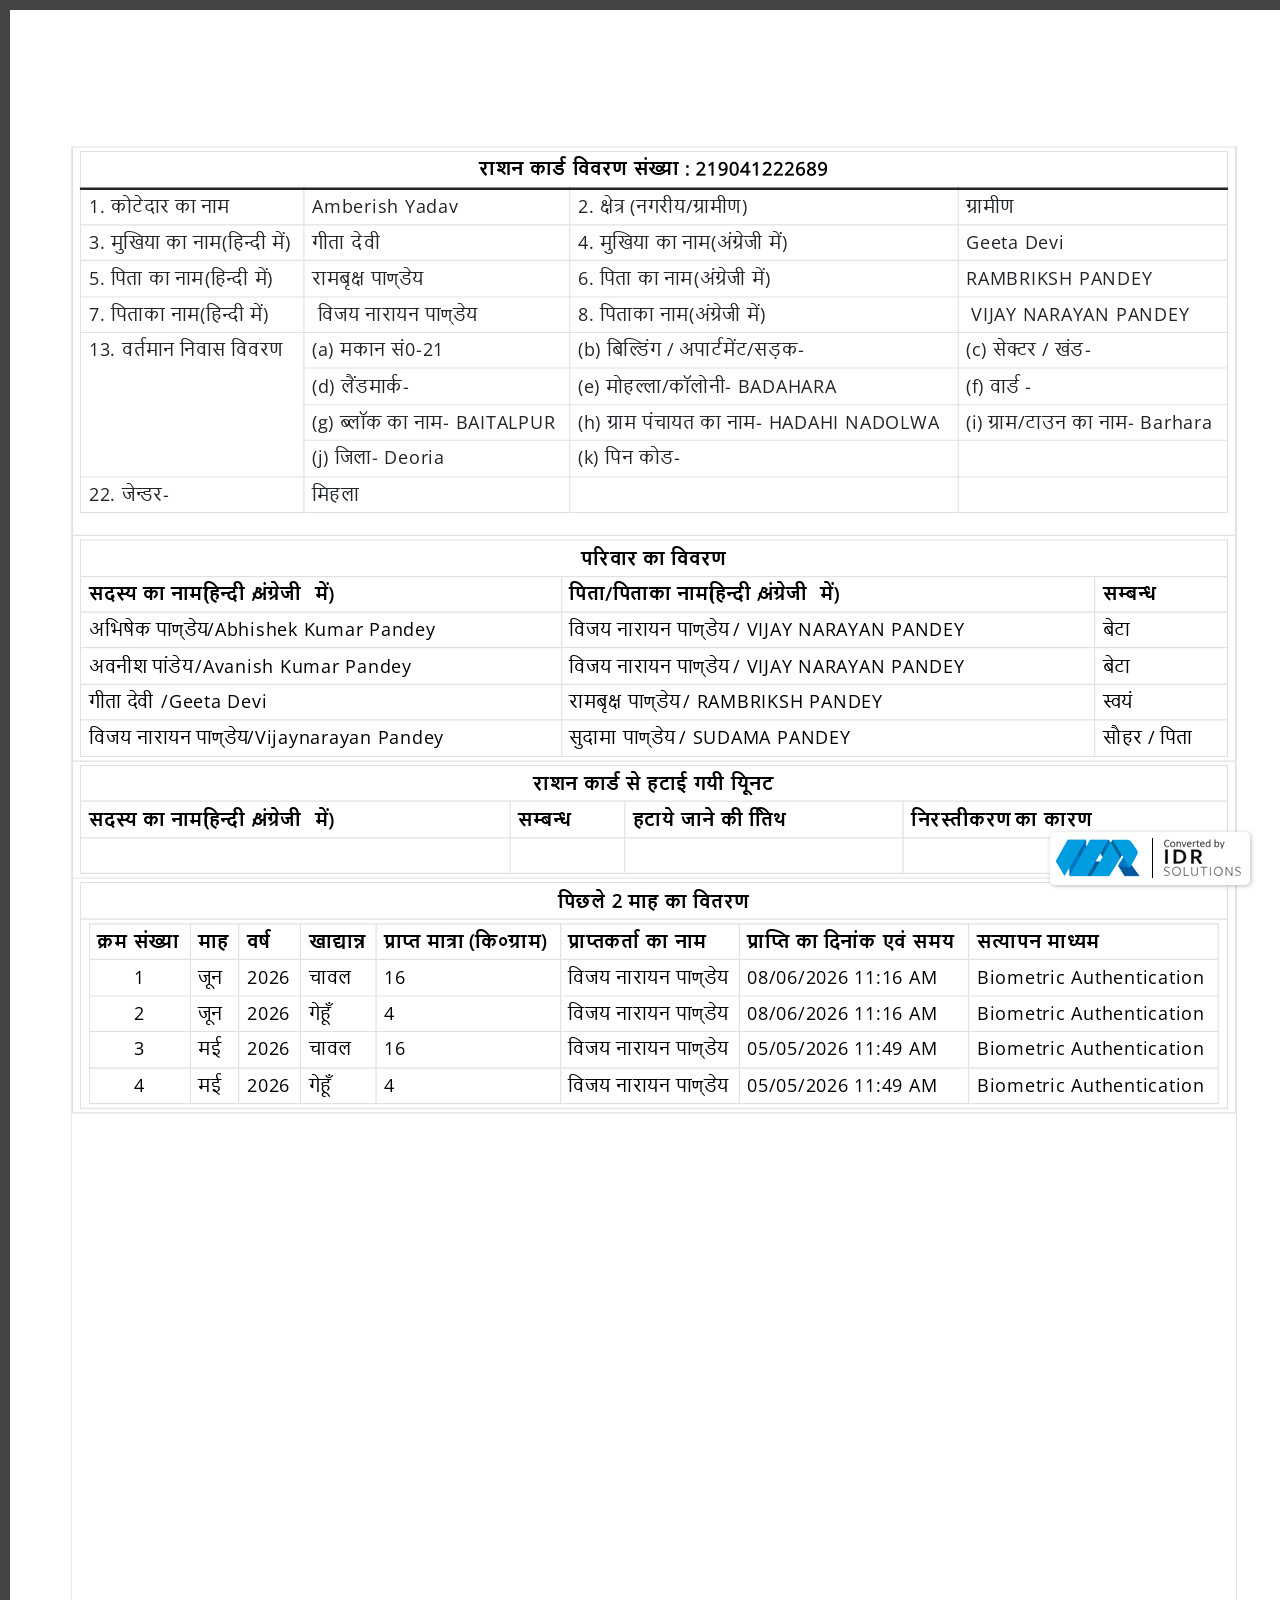
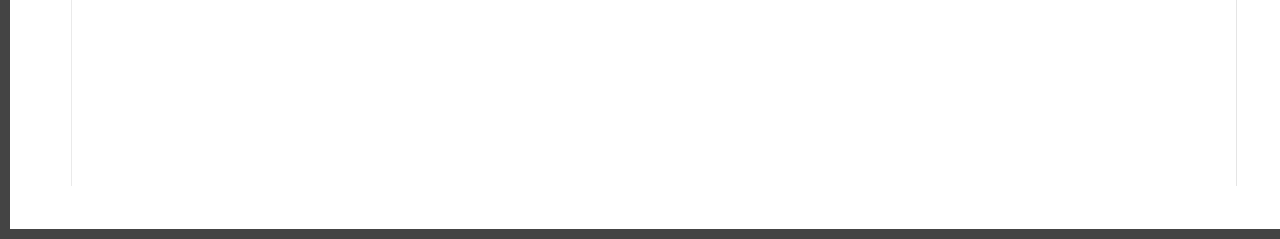
==== commit af27cf60: "Update index.html" ====
--- a/index.html
+++ b/index.html
@@ -95,27 +95,27 @@
 <div class="text-container"><span class="t s0" style="left:469px;bottom:1645px;letter-spacing:0.59px;">राशन </span><span class="t s0" style="left:520px;bottom:1645px;letter-spacing:-0.1px;">काड </span><span class="t s0" style="left:563px;bottom:1645px;min-width:1em;">ि</span><span class="t s0" style="left:568px;bottom:1645px;letter-spacing:0.8px;">ववरण </span><span class="t s0" style="left:624px;bottom:1645px;letter-spacing:0.4px;">संा </span>
 <span class="t s1" style="left:79px;bottom:1607px;letter-spacing:0.67px;">1. </span><span class="t s2" style="left:101px;bottom:1607px;letter-spacing:0.44px;">कोटेदार </span><span class="t s2" style="left:165px;bottom:1607px;letter-spacing:0.19px;">का </span><span class="t s2" style="left:191px;bottom:1607px;letter-spacing:0.46px;">नाम </span><span class="t s1" style="left:302px;bottom:1607px;letter-spacing:0.76px;">Amberish Yadav </span><span class="t s1" style="left:568px;bottom:1607px;letter-spacing:0.67px;">2. </span><span class="t s2" style="left:590px;bottom:1607px;letter-spacing:0.43px;">े </span><span class="t s1" style="left:620px;bottom:1607px;">( </span><span class="t s2" style="left:626px;bottom:1607px;letter-spacing:0.61px;">नगरीय</span><span class="t s1" style="left:676px;bottom:1607px;">/ </span><span class="t s2" style="left:683px;bottom:1607px;letter-spacing:0.46px;">ामीण</span><span class="t s1" style="left:732px;bottom:1607px;">) </span><span class="t s2" style="left:956px;bottom:1607px;letter-spacing:0.46px;">ामीण </span>
 <span class="t s1" style="left:79px;bottom:1571px;letter-spacing:0.67px;">3. </span><span class="t s2" style="left:101px;bottom:1571px;letter-spacing:0.38px;">मुखया </span><span class="t s2" style="left:156px;bottom:1571px;letter-spacing:0.19px;">का </span><span class="t s2" style="left:183px;bottom:1571px;letter-spacing:0.46px;">नाम</span><span class="t s1" style="left:212px;bottom:1571px;">( </span><span class="t s2" style="left:218px;bottom:1571px;min-width:1em;">ि</span><span class="t s2" style="left:223px;bottom:1571px;letter-spacing:0.49px;">ही </span><span class="t s2" style="left:262px;bottom:1571px;letter-spacing:-0.4px;">म </span><span class="t s1" style="left:275px;bottom:1571px;">) </span><span class="t s2" style="left:302px;bottom:1571px;letter-spacing:0.34px;">गीता </span><span class="t s2" style="left:341px;bottom:1571px;letter-spacing:-0.73px;word-spacing:-0.68px;">दे वी </span><span class="t s1" style="left:568px;bottom:1571px;letter-spacing:0.67px;">4. </span><span class="t s2" style="left:590px;bottom:1571px;letter-spacing:0.38px;">मुखया </span><span class="t s2" style="left:646px;bottom:1571px;letter-spacing:0.19px;">का </span><span class="t s2" style="left:672px;bottom:1571px;letter-spacing:0.46px;">नाम</span><span class="t s1" style="left:701px;bottom:1571px;">( </span><span class="t s2" style="left:707px;bottom:1571px;letter-spacing:0.37px;">अंेजी </span><span class="t s2" style="left:759px;bottom:1571px;letter-spacing:-0.4px;">म </span><span class="t s1" style="left:772px;bottom:1571px;">) </span><span class="t s1" style="left:956px;bottom:1571px;letter-spacing:0.75px;">Geeta Devi </span>
-<span class="t s1" style="left:79px;bottom:1535px;letter-spacing:0.67px;">5. </span><span class="t s2" style="left:101px;bottom:1535px;min-width:1em;">ि</span><span class="t s2" style="left:105px;bottom:1535px;letter-spacing:0.45px;">पता </span><span class="t s2" style="left:139px;bottom:1535px;letter-spacing:0.19px;">का </span><span class="t s2" style="left:165px;bottom:1535px;letter-spacing:0.46px;">नाम</span><span class="t s1" style="left:195px;bottom:1535px;">( </span><span class="t s2" style="left:201px;bottom:1535px;min-width:1em;">ि</span><span class="t s2" style="left:205px;bottom:1535px;letter-spacing:0.49px;">ही </span><span class="t s2" style="left:245px;bottom:1535px;letter-spacing:-0.4px;">म </span><span class="t s1" style="left:257px;bottom:1535px;">) </span><span class="t s2" style="left:302px;bottom:1535px;letter-spacing:0.5px;">रामबृ </span><span class="t s2" style="left:361px;bottom:1535px;letter-spacing:0.47px;">पाेय </span><span class="t s1" style="left:568px;bottom:1535px;letter-spacing:0.67px;">6. </span><span class="t s2" style="left:590px;bottom:1535px;min-width:1em;">ि</span><span class="t s2" style="left:594px;bottom:1535px;letter-spacing:0.45px;">पता </span><span class="t s2" style="left:628px;bottom:1535px;letter-spacing:0.19px;">का </span><span class="t s2" style="left:654px;bottom:1535px;letter-spacing:0.46px;">नाम</span><span class="t s1" style="left:684px;bottom:1535px;">( </span><span class="t s2" style="left:690px;bottom:1535px;letter-spacing:0.37px;">अंेजी </span><span class="t s2" style="left:742px;bottom:1535px;letter-spacing:-0.4px;">म </span><span class="t s1" style="left:755px;bottom:1535px;">) </span><span class="t s1" style="left:956px;bottom:1535px;letter-spacing:0.78px;">RAMBRIKSH PANDEY </span>
-<span class="t s1" style="left:79px;bottom:1499px;letter-spacing:0.67px;">7. </span><span class="t s2" style="left:101px;bottom:1499px;letter-spacing:0.45px;">पित </span><span class="t s2" style="left:134px;bottom:1499px;letter-spacing:0.19px;">का </span><span class="t s2" style="left:161px;bottom:1499px;letter-spacing:0.46px;">नाम</span><span class="t s1" style="left:190px;bottom:1499px;">( </span><span class="t s2" style="left:196px;bottom:1499px;min-width:1em;">ि</span><span class="t s2" style="left:201px;bottom:1499px;letter-spacing:0.49px;">ही </span><span class="t s2" style="left:240px;bottom:1499px;letter-spacing:-0.4px;">म </span><span class="t s1" style="left:253px;bottom:1499px;">) </span><span class="t s2" style="left:308px;bottom:1499px;min-width:1em;">ि</span><span class="t s2" style="left:312px;bottom:1499px;letter-spacing:0.8px;">वजय </span><span class="t s2" style="left:355px;bottom:1499px;letter-spacing:0.51px;">नारायन </span><span class="t s2" style="left:415px;bottom:1499px;letter-spacing:0.47px;">पाेय </span><span class="t s1" style="left:568px;bottom:1499px;letter-spacing:0.67px;">8. </span><span class="t s2" style="left:590px;bottom:1499px;letter-spacing:0.45px;">पित </span><span class="t s2" style="left:623px;bottom:1499px;letter-spacing:0.19px;">का </span><span class="t s2" style="left:650px;bottom:1499px;letter-spacing:0.46px;">नाम</span><span class="t s1" style="left:679px;bottom:1499px;">( </span><span class="t s2" style="left:685px;bottom:1499px;letter-spacing:0.37px;">अंेजी </span><span class="t s2" style="left:737px;bottom:1499px;letter-spacing:-0.4px;">म </span><span class="t s1" style="left:750px;bottom:1499px;">) </span><span class="t s1" style="left:961px;bottom:1499px;letter-spacing:0.77px;">VIJAY NARAYAN PANDEY </span>
+<span class="t s1" style="left:79px;bottom:1535px;letter-spacing:0.67px;">5. </span><span class="t s2" style="left:101px;bottom:1535px;min-width:1em;">ि</span><span class="t s2" style="left:105px;bottom:1535px;letter-spacing:0.45px;">पता </span><span class="t s2" style="left:139px;bottom:1535px;letter-spacing:0.19px;">का </span><span class="t s2" style="left:165px;bottom:1535px;letter-spacing:0.46px;">नाम</span><span class="t s1" style="left:195px;bottom:1535px;">( </span><span class="t s2" style="left:201px;bottom:1535px;min-width:1em;">ि</span><span class="t s2" style="left:205px;bottom:1535px;letter-spacing:0.49px;">ही </span><span class="t s2" style="left:245px;bottom:1535px;letter-spacing:-0.4px;">म </span><span class="t s1" style="left:257px;bottom:1535px;">) </span><span class="t s2" style="left:302px;bottom:1535px;letter-spacing:0.5px;">रामबृ </span><span class="t s2" style="left:361px;bottom:1535px;letter-spacing:0.47px;">पाण्डेय </span><span class="t s1" style="left:568px;bottom:1535px;letter-spacing:0.67px;">6. </span><span class="t s2" style="left:590px;bottom:1535px;min-width:1em;">ि</span><span class="t s2" style="left:594px;bottom:1535px;letter-spacing:0.45px;">पता </span><span class="t s2" style="left:628px;bottom:1535px;letter-spacing:0.19px;">का </span><span class="t s2" style="left:654px;bottom:1535px;letter-spacing:0.46px;">नाम</span><span class="t s1" style="left:684px;bottom:1535px;">( </span><span class="t s2" style="left:690px;bottom:1535px;letter-spacing:0.37px;">अंेजी </span><span class="t s2" style="left:742px;bottom:1535px;letter-spacing:-0.4px;">म </span><span class="t s1" style="left:755px;bottom:1535px;">) </span><span class="t s1" style="left:956px;bottom:1535px;letter-spacing:0.78px;">RAMBRIKSH PANDEY </span>
+<span class="t s1" style="left:79px;bottom:1499px;letter-spacing:0.67px;">7. </span><span class="t s2" style="left:101px;bottom:1499px;letter-spacing:0.45px;">पिता </span><span class="t s2" style="left:134px;bottom:1499px;letter-spacing:0.19px;">का </span><span class="t s2" style="left:161px;bottom:1499px;letter-spacing:0.46px;">नाम</span><span class="t s1" style="left:190px;bottom:1499px;">( </span><span class="t s2" style="left:196px;bottom:1499px;min-width:1em;">ि</span><span class="t s2" style="left:201px;bottom:1499px;letter-spacing:0.49px;">ही </span><span class="t s2" style="left:240px;bottom:1499px;letter-spacing:-0.4px;">म </span><span class="t s1" style="left:253px;bottom:1499px;">) </span><span class="t s2" style="left:308px;bottom:1499px;min-width:1em;">ि</span><span class="t s2" style="left:312px;bottom:1499px;letter-spacing:0.8px;">वजय </span><span class="t s2" style="left:355px;bottom:1499px;letter-spacing:0.51px;">नारायन </span><span class="t s2" style="left:415px;bottom:1499px;letter-spacing:0.47px;">पाण्डेय </span><span class="t s1" style="left:568px;bottom:1499px;letter-spacing:0.67px;">8. </span><span class="t s2" style="left:590px;bottom:1499px;letter-spacing:0.45px;">पिता </span><span class="t s2" style="left:623px;bottom:1499px;letter-spacing:0.19px;">का </span><span class="t s2" style="left:650px;bottom:1499px;letter-spacing:0.46px;">नाम</span><span class="t s1" style="left:679px;bottom:1499px;">( </span><span class="t s2" style="left:685px;bottom:1499px;letter-spacing:0.37px;">अंेजी </span><span class="t s2" style="left:737px;bottom:1499px;letter-spacing:-0.4px;">म </span><span class="t s1" style="left:750px;bottom:1499px;">) </span><span class="t s1" style="left:961px;bottom:1499px;letter-spacing:0.77px;">VIJAY NARAYAN PANDEY </span>
 <span class="t s1" style="left:79px;bottom:1464px;letter-spacing:0.7px;">13. </span><span class="t s2" style="left:112px;bottom:1464px;letter-spacing:0.5px;">वतमान </span><span class="t s2" style="left:170px;bottom:1464px;min-width:1em;">ि</span><span class="t s2" style="left:174px;bottom:1464px;letter-spacing:0.57px;">नवास </span><span class="t s2" style="left:221px;bottom:1464px;min-width:1em;">ि</span><span class="t s2" style="left:226px;bottom:1464px;letter-spacing:0.78px;">ववरण </span><span class="t s1" style="left:302px;bottom:1464px;letter-spacing:0.68px;">(a) </span><span class="t s2" style="left:330px;bottom:1464px;letter-spacing:0.59px;">मकान </span><span class="t s2" style="left:381px;bottom:1464px;letter-spacing:-0.39px;">सं </span><span class="t s1" style="left:395px;bottom:1464px;letter-spacing:0.75px;">0-21 </span><span class="t s1" style="left:568px;bottom:1464px;letter-spacing:0.68px;">(b) </span><span class="t s2" style="left:597px;bottom:1464px;min-width:1em;">ि</span><span class="t s2" style="left:602px;bottom:1464px;letter-spacing:0.46px;">बंग </span><span class="t s1" style="left:657px;bottom:1464px;">/ </span><span class="t s2" style="left:669px;bottom:1464px;letter-spacing:0.48px;">अपाटमट</span><span class="t s1" style="left:737px;bottom:1464px;">/ </span><span class="t s2" style="left:744px;bottom:1464px;letter-spacing:0.84px;">सड़क</span><span class="t s1" style="left:788px;bottom:1464px;">- </span><span class="t s1" style="left:956px;bottom:1464px;letter-spacing:0.67px;">(c) </span><span class="t s2" style="left:983px;bottom:1464px;letter-spacing:0.58px;">सेर </span><span class="t s1" style="left:1032px;bottom:1464px;">/ </span><span class="t s2" style="left:1045px;bottom:1464px;letter-spacing:0.46px;">खंड</span><span class="t s1" style="left:1075px;bottom:1464px;">- </span>
 <span class="t s1" style="left:302px;bottom:1427px;letter-spacing:0.68px;">(d) </span><span class="t s2" style="left:331px;bottom:1427px;letter-spacing:0.53px;">लडमाक</span><span class="t s2" style="left:386px;bottom:1427px;min-width:1em;"> </span><span class="t s1" style="left:393px;bottom:1427px;">- </span><span class="t s1" style="left:568px;bottom:1427px;letter-spacing:0.68px;">(e) </span><span class="t s2" style="left:596px;bottom:1427px;letter-spacing:0.49px;">मोहा </span><span class="t s1" style="left:652px;bottom:1427px;">/ </span><span class="t s2" style="left:659px;bottom:1427px;letter-spacing:0.4px;">कॉलोनी </span><span class="t s1" style="left:715px;bottom:1427px;letter-spacing:0.78px;">- BADAHARA </span><span class="t s1" style="left:956px;bottom:1427px;letter-spacing:0.66px;">(f) </span><span class="t s2" style="left:980px;bottom:1427px;letter-spacing:-0.11px;">वाड </span><span class="t s1" style="left:1015px;bottom:1427px;">- </span>
 <span class="t s1" style="left:302px;bottom:1391px;letter-spacing:0.68px;">(g) </span><span class="t s2" style="left:330px;bottom:1391px;letter-spacing:0.54px;">ॉक </span><span class="t s2" style="left:377px;bottom:1391px;letter-spacing:0.19px;">का </span><span class="t s2" style="left:404px;bottom:1391px;letter-spacing:0.46px;">नाम</span><span class="t s1" style="left:433px;bottom:1391px;letter-spacing:0.76px;">- BAITALPUR </span><span class="t s1" style="left:568px;bottom:1391px;letter-spacing:0.68px;">(h) </span><span class="t s2" style="left:597px;bottom:1391px;letter-spacing:0.46px;">ाम </span><span class="t s2" style="left:632px;bottom:1391px;letter-spacing:0.5px;">पंचायत </span><span class="t s2" style="left:690px;bottom:1391px;letter-spacing:0.19px;">का </span><span class="t s2" style="left:717px;bottom:1391px;letter-spacing:0.46px;">नाम</span><span class="t s1" style="left:746px;bottom:1391px;letter-spacing:0.78px;">- HADAHI NADOLWA </span><span class="t s1" style="left:956px;bottom:1391px;letter-spacing:0.65px;">(i) </span><span class="t s2" style="left:978px;bottom:1391px;letter-spacing:0.46px;">ाम</span><span class="t s1" style="left:1008px;bottom:1391px;">/ </span><span class="t s2" style="left:1015px;bottom:1391px;letter-spacing:0.57px;">टाउन </span><span class="t s2" style="left:1062px;bottom:1391px;letter-spacing:0.19px;">का </span><span class="t s2" style="left:1089px;bottom:1391px;letter-spacing:0.46px;">नाम</span><span class="t s1" style="left:1118px;bottom:1391px;letter-spacing:0.74px;">- Barhara </span>
 <span class="t s1" style="left:302px;bottom:1356px;letter-spacing:0.65px;">(j) </span><span class="t s2" style="left:325px;bottom:1356px;min-width:1em;">ि</span><span class="t s2" style="left:330px;bottom:1356px;letter-spacing:0.48px;">जला </span><span class="t s1" style="left:362px;bottom:1356px;letter-spacing:0.74px;">- Deoria </span><span class="t s1" style="left:568px;bottom:1356px;letter-spacing:0.67px;">(k) </span><span class="t s2" style="left:595px;bottom:1356px;min-width:1em;">ि</span><span class="t s2" style="left:600px;bottom:1356px;letter-spacing:0.78px;">पन </span><span class="t s2" style="left:629px;bottom:1356px;letter-spacing:0.49px;">कोड</span><span class="t s1" style="left:664px;bottom:1356px;">- </span>
 <span class="t s1" style="left:79px;bottom:1319px;letter-spacing:0.7px;">22. </span><span class="t s2" style="left:112px;bottom:1319px;letter-spacing:0.57px;">जेर</span><span class="t s1" style="left:153px;bottom:1319px;">- </span><span class="t s2" style="left:302px;bottom:1319px;letter-spacing:0.46px;">मिहला </span>
 <span class="t s0" style="left:571px;bottom:1255px;letter-spacing:0.51px;">परवार </span><span class="t s0" style="left:633px;bottom:1255px;letter-spacing:0.2px;">का </span><span class="t s0" style="left:661px;bottom:1255px;min-width:1em;">ि</span><span class="t s0" style="left:667px;bottom:1255px;letter-spacing:0.8px;">ववरण </span>
-<span class="t s0" style="left:79px;bottom:1220px;letter-spacing:0.87px;">सद </span><span class="t s0" style="left:133px;bottom:1220px;letter-spacing:0.2px;">का </span><span class="t s0" style="left:161px;bottom:1220px;letter-spacing:0.4px;word-spacing:2.17px;">नाम िही अंेजी </span><span class="t s0" style="left:305px;bottom:1220px;letter-spacing:-0.38px;">म </span><span class="t s0" style="left:559px;bottom:1220px;letter-spacing:0.4px;word-spacing:2.83px;">िपता पित </span><span class="t s0" style="left:639px;bottom:1220px;letter-spacing:0.2px;">का </span><span class="t s0" style="left:667px;bottom:1220px;letter-spacing:0.4px;word-spacing:2.17px;">नाम िही अंेजी </span><span class="t s0" style="left:810px;bottom:1220px;letter-spacing:-0.38px;">म </span><span class="t s0" style="left:1093px;bottom:1220px;letter-spacing:0.9px;">स </span>
-<span class="t s3" style="left:79px;bottom:1184px;letter-spacing:0.53px;">अिभषेक </span><span class="t s3" style="left:146px;bottom:1184px;letter-spacing:0.47px;">पाेय</span><span class="t s4" style="left:197px;bottom:1184px;letter-spacing:0.76px;">/Abhishek Kumar Pandey </span><span class="t s3" style="left:559px;bottom:1184px;min-width:1em;">ि</span><span class="t s3" style="left:564px;bottom:1184px;letter-spacing:0.8px;">वजय </span><span class="t s3" style="left:607px;bottom:1184px;letter-spacing:0.51px;">नारायन </span><span class="t s3" style="left:667px;bottom:1184px;letter-spacing:0.47px;">पाेय </span><span class="t s4" style="left:723px;bottom:1184px;letter-spacing:0.76px;">/ VIJAY NARAYAN PANDEY </span><span class="t s3" style="left:1093px;bottom:1184px;letter-spacing:0.32px;">बेटा </span>
-<span class="t s3" style="left:79px;bottom:1147px;letter-spacing:0.64px;">अवनीश </span><span class="t s3" style="left:142px;bottom:1147px;letter-spacing:0.35px;">पांडेय</span><span class="t s4" style="left:185px;bottom:1147px;letter-spacing:0.76px;">/Avanish Kumar Pandey </span><span class="t s3" style="left:559px;bottom:1147px;min-width:1em;">ि</span><span class="t s3" style="left:564px;bottom:1147px;letter-spacing:0.8px;">वजय </span><span class="t s3" style="left:607px;bottom:1147px;letter-spacing:0.51px;">नारायन </span><span class="t s3" style="left:667px;bottom:1147px;letter-spacing:0.47px;">पाेय </span><span class="t s4" style="left:723px;bottom:1147px;letter-spacing:0.76px;">/ VIJAY NARAYAN PANDEY </span><span class="t s3" style="left:1093px;bottom:1147px;letter-spacing:0.32px;">बेटा </span>
-<span class="t s3" style="left:79px;bottom:1112px;letter-spacing:0.34px;">गीता </span><span class="t s3" style="left:117px;bottom:1112px;letter-spacing:-0.73px;word-spacing:-0.68px;">दे वी </span><span class="t s4" style="left:151px;bottom:1112px;letter-spacing:0.75px;">/Geeta Devi </span><span class="t s3" style="left:559px;bottom:1112px;letter-spacing:0.5px;">रामबृ </span><span class="t s3" style="left:618px;bottom:1112px;letter-spacing:0.47px;">पाेय </span><span class="t s4" style="left:673px;bottom:1112px;letter-spacing:0.77px;">/ RAMBRIKSH PANDEY </span><span class="t s3" style="left:1093px;bottom:1112px;letter-spacing:0.21px;">यं </span>
-<span class="t s3" style="left:79px;bottom:1076px;min-width:1em;">ि</span><span class="t s3" style="left:84px;bottom:1076px;letter-spacing:0.8px;">वजय </span><span class="t s3" style="left:127px;bottom:1076px;letter-spacing:0.51px;">नारायन </span><span class="t s3" style="left:186px;bottom:1076px;letter-spacing:0.47px;">पाेय</span><span class="t s4" style="left:237px;bottom:1076px;letter-spacing:0.75px;">/Vijaynarayan Pandey </span><span class="t s3" style="left:559px;bottom:1076px;letter-spacing:0.37px;">सुदामा </span><span class="t s3" style="left:613px;bottom:1076px;letter-spacing:0.47px;">पाेय </span><span class="t s4" style="left:669px;bottom:1076px;letter-spacing:0.78px;">/ SUDAMA PANDEY </span><span class="t s3" style="left:1093px;bottom:1076px;letter-spacing:0.56px;">सौहर </span><span class="t s4" style="left:1138px;bottom:1076px;">/ </span><span class="t s3" style="left:1150px;bottom:1076px;letter-spacing:0.45px;">पित </span>
+<span class="t s0" style="left:79px;bottom:1220px;letter-spacing:0.87px;">सद </span><span class="t s0" style="left:133px;bottom:1220px;letter-spacing:0.2px;">का </span><span class="t s0" style="left:161px;bottom:1220px;letter-spacing:0.4px;word-spacing:2.17px;">नामहिी अंेजी </span><span class="t s0" style="left:305px;bottom:1220px;letter-spacing:-0.38px;">म </span><span class="t s0" style="left:559px;bottom:1220px;letter-spacing:0.4px;word-spacing:2.83px;">िपता पिता </span><span class="t s0" style="left:639px;bottom:1220px;letter-spacing:0.2px;">का </span><span class="t s0" style="left:667px;bottom:1220px;letter-spacing:0.4px;word-spacing:2.17px;">नामहिी अंेजी </span><span class="t s0" style="left:810px;bottom:1220px;letter-spacing:-0.38px;">म </span><span class="t s0" style="left:1093px;bottom:1220px;letter-spacing:0.9px;">स </span>
+<span class="t s3" style="left:79px;bottom:1184px;letter-spacing:0.53px;">अभिषेक </span><span class="t s3" style="left:146px;bottom:1184px;letter-spacing:0.47px;">पाण्डेय</span><span class="t s4" style="left:197px;bottom:1184px;letter-spacing:0.76px;">/Abhishek Kumar Pandey </span><span class="t s3" style="left:559px;bottom:1184px;min-width:1em;">ि</span><span class="t s3" style="left:564px;bottom:1184px;letter-spacing:0.8px;">वजय </span><span class="t s3" style="left:607px;bottom:1184px;letter-spacing:0.51px;">नारायन </span><span class="t s3" style="left:667px;bottom:1184px;letter-spacing:0.47px;">पाण्डेय </span><span class="t s4" style="left:723px;bottom:1184px;letter-spacing:0.76px;">/ VIJAY NARAYAN PANDEY </span><span class="t s3" style="left:1093px;bottom:1184px;letter-spacing:0.32px;">बेटा </span>
+<span class="t s3" style="left:79px;bottom:1147px;letter-spacing:0.64px;">अवनीश </span><span class="t s3" style="left:142px;bottom:1147px;letter-spacing:0.35px;">पांडेय</span><span class="t s4" style="left:185px;bottom:1147px;letter-spacing:0.76px;">/Avanish Kumar Pandey </span><span class="t s3" style="left:559px;bottom:1147px;min-width:1em;">ि</span><span class="t s3" style="left:564px;bottom:1147px;letter-spacing:0.8px;">वजय </span><span class="t s3" style="left:607px;bottom:1147px;letter-spacing:0.51px;">नारायन </span><span class="t s3" style="left:667px;bottom:1147px;letter-spacing:0.47px;">पाण्डेय </span><span class="t s4" style="left:723px;bottom:1147px;letter-spacing:0.76px;">/ VIJAY NARAYAN PANDEY </span><span class="t s3" style="left:1093px;bottom:1147px;letter-spacing:0.32px;">बेटा </span>
+<span class="t s3" style="left:79px;bottom:1112px;letter-spacing:0.34px;">गीता </span><span class="t s3" style="left:117px;bottom:1112px;letter-spacing:-0.73px;word-spacing:-0.68px;">देवी </span><span class="t s4" style="left:151px;bottom:1112px;letter-spacing:0.75px;">/Geeta Devi </span><span class="t s3" style="left:559px;bottom:1112px;letter-spacing:0.5px;">रामबृ </span><span class="t s3" style="left:618px;bottom:1112px;letter-spacing:0.47px;">पाण्डेय </span><span class="t s4" style="left:673px;bottom:1112px;letter-spacing:0.77px;">/ RAMBRIKSH PANDEY </span><span class="t s3" style="left:1093px;bottom:1112px;letter-spacing:0.21px;">यं </span>
+<span class="t s3" style="left:79px;bottom:1076px;min-width:1em;">ि</span><span class="t s3" style="left:84px;bottom:1076px;letter-spacing:0.8px;">वजय </span><span class="t s3" style="left:127px;bottom:1076px;letter-spacing:0.51px;">नारायन </span><span class="t s3" style="left:186px;bottom:1076px;letter-spacing:0.47px;">पाण्डेय</span><span class="t s4" style="left:237px;bottom:1076px;letter-spacing:0.75px;">/Vijaynarayan Pandey </span><span class="t s3" style="left:559px;bottom:1076px;letter-spacing:0.37px;">सुदामा </span><span class="t s3" style="left:613px;bottom:1076px;letter-spacing:0.47px;">पाण्डेय </span><span class="t s4" style="left:669px;bottom:1076px;letter-spacing:0.78px;">/ SUDAMA PANDEY </span><span class="t s3" style="left:1093px;bottom:1076px;letter-spacing:0.56px;">सौहर </span><span class="t s4" style="left:1138px;bottom:1076px;">/ </span><span class="t s3" style="left:1150px;bottom:1076px;letter-spacing:0.45px;">पिता </span>
 <span class="t s0" style="left:523px;bottom:1030px;letter-spacing:0.59px;">राशन </span><span class="t s0" style="left:574px;bottom:1030px;letter-spacing:-0.1px;">काड </span><span class="t s0" style="left:616px;bottom:1030px;letter-spacing:-0.36px;">से </span><span class="t s0" style="left:637px;bottom:1030px;letter-spacing:0.57px;">हटाई </span><span class="t s0" style="left:684px;bottom:1030px;letter-spacing:0.47px;">गयी </span><span class="t s0" style="left:721px;bottom:1030px;letter-spacing:0.44px;">यूिनट </span>
-<span class="t s0" style="left:79px;bottom:994px;letter-spacing:0.87px;">सद </span><span class="t s0" style="left:133px;bottom:994px;letter-spacing:0.2px;">का </span><span class="t s0" style="left:161px;bottom:994px;letter-spacing:0.4px;word-spacing:2.17px;">नाम िही अंेजी </span><span class="t s0" style="left:305px;bottom:994px;letter-spacing:-0.38px;">म </span><span class="t s0" style="left:508px;bottom:994px;letter-spacing:0.9px;">स </span><span class="t s0" style="left:623px;bottom:994px;letter-spacing:0.32px;">हटाये </span><span class="t s0" style="left:671px;bottom:994px;letter-spacing:0.18px;">जाने </span><span class="t s0" style="left:711px;bottom:994px;letter-spacing:0.2px;">की </span><span class="t s0" style="left:739px;bottom:994px;min-width:1em;">ि</span><span class="t s0" style="left:745px;bottom:994px;letter-spacing:0.48px;">तिथ </span><span class="t s0" style="left:901px;bottom:994px;letter-spacing:0.63px;">िनरीकरण </span><span class="t s0" style="left:1005px;bottom:994px;letter-spacing:0.2px;">का </span><span class="t s0" style="left:1034px;bottom:994px;letter-spacing:0.6px;">कारण </span>
+<span class="t s0" style="left:79px;bottom:994px;letter-spacing:0.87px;">सद </span><span class="t s0" style="left:133px;bottom:994px;letter-spacing:0.2px;">का </span><span class="t s0" style="left:161px;bottom:994px;letter-spacing:0.4px;word-spacing:2.17px;">नामहिी अंेजी </span><span class="t s0" style="left:305px;bottom:994px;letter-spacing:-0.38px;">म </span><span class="t s0" style="left:508px;bottom:994px;letter-spacing:0.9px;">स </span><span class="t s0" style="left:623px;bottom:994px;letter-spacing:0.32px;">हटाये </span><span class="t s0" style="left:671px;bottom:994px;letter-spacing:0.18px;">जाने </span><span class="t s0" style="left:711px;bottom:994px;letter-spacing:0.2px;">की </span><span class="t s0" style="left:739px;bottom:994px;min-width:1em;">ि</span><span class="t s0" style="left:745px;bottom:994px;letter-spacing:0.48px;">तिथ </span><span class="t s0" style="left:901px;bottom:994px;letter-spacing:0.63px;">िनरीकरण </span><span class="t s0" style="left:1005px;bottom:994px;letter-spacing:0.2px;">का </span><span class="t s0" style="left:1034px;bottom:994px;letter-spacing:0.6px;">कारण </span>
 <span class="t s0" style="left:548px;bottom:912px;min-width:1em;">ि</span><span class="t s0" style="left:554px;bottom:912px;letter-spacing:0.41px;">पछले </span><span class="t s0" style="left:618px;bottom:912px;letter-spacing:0.47px;">माह </span><span class="t s0" style="left:655px;bottom:912px;letter-spacing:0.2px;">का </span><span class="t s0" style="left:683px;bottom:912px;min-width:1em;">ि</span><span class="t s0" style="left:689px;bottom:912px;letter-spacing:0.8px;">वतरण </span>
 <span class="t s0" style="left:87px;bottom:872px;letter-spacing:0.85px;">म </span><span class="t s0" style="left:124px;bottom:872px;letter-spacing:0.4px;">संा </span><span class="t s0" style="left:188px;bottom:872px;letter-spacing:0.47px;">माह </span><span class="t s0" style="left:237px;bottom:872px;letter-spacing:0.18px;">वष </span><span class="t s0" style="left:299px;bottom:872px;letter-spacing:0.49px;">खाा </span><span class="t s0" style="left:374px;bottom:872px;letter-spacing:0.51px;">ा </span><span class="t s0" style="left:417px;bottom:872px;letter-spacing:0.36px;">माा </span><span class="t s0" style="left:465px;bottom:872px;min-width:1em;">ि</span><span class="t s0" style="left:471px;bottom:872px;letter-spacing:0.65px;">क०ाम </span><span class="t s0" style="left:558px;bottom:872px;letter-spacing:0.39px;">ाकता </span><span class="t s0" style="left:636px;bottom:872px;letter-spacing:0.2px;">का </span><span class="t s0" style="left:665px;bottom:872px;letter-spacing:0.48px;">नाम </span><span class="t s0" style="left:737px;bottom:872px;letter-spacing:0.38px;">ा </span><span class="t s0" style="left:786px;bottom:872px;letter-spacing:0.2px;">का </span><span class="t s0" style="left:814px;bottom:872px;min-width:1em;">ि</span><span class="t s0" style="left:819px;bottom:872px;letter-spacing:0.46px;">दनांक </span><span class="t s0" style="left:873px;bottom:872px;letter-spacing:0.18px;">एवं </span><span class="t s0" style="left:903px;bottom:872px;letter-spacing:0.82px;">समय </span><span class="t s0" style="left:967px;bottom:872px;letter-spacing:0.66px;">सापन </span><span class="t s0" style="left:1037px;bottom:872px;letter-spacing:0.62px;">माम </span>
-<span class="t s4" style="left:124px;bottom:836px;">1 </span><span class="t s3" style="left:188px;bottom:836px;letter-spacing:0.44px;">जून </span><span class="t s4" style="left:237px;bottom:836px;letter-spacing:0.77px;">2026 </span><span class="t s3" style="left:299px;bottom:836px;letter-spacing:0.57px;">चावल </span><span class="t s4" style="left:374px;bottom:836px;letter-spacing:0.77px;">16 </span><span class="t s3" style="left:558px;bottom:836px;min-width:1em;">ि</span><span class="t s3" style="left:563px;bottom:836px;letter-spacing:0.8px;">वजय </span><span class="t s3" style="left:606px;bottom:836px;letter-spacing:0.51px;">नारायन </span><span class="t s3" style="left:666px;bottom:836px;letter-spacing:0.47px;">पाेय </span><span class="t s4" style="left:737px;bottom:836px;letter-spacing:0.75px;">08/06/2026 11:16 AM </span><span class="t s4" style="left:967px;bottom:836px;letter-spacing:0.74px;">Biometric Authentication </span>
-<span class="t s4" style="left:124px;bottom:800px;">2 </span><span class="t s3" style="left:188px;bottom:800px;letter-spacing:0.44px;">जून </span><span class="t s4" style="left:237px;bottom:800px;letter-spacing:0.77px;">2026 </span><span class="t s3" style="left:299px;bottom:800px;letter-spacing:0.05px;">गेँ </span><span class="t s4" style="left:374px;bottom:800px;">4 </span><span class="t s3" style="left:558px;bottom:800px;min-width:1em;">ि</span><span class="t s3" style="left:563px;bottom:800px;letter-spacing:0.8px;">वजय </span><span class="t s3" style="left:606px;bottom:800px;letter-spacing:0.51px;">नारायन </span><span class="t s3" style="left:666px;bottom:800px;letter-spacing:0.47px;">पाेय </span><span class="t s4" style="left:737px;bottom:800px;letter-spacing:0.75px;">08/06/2026 11:16 AM </span><span class="t s4" style="left:967px;bottom:800px;letter-spacing:0.74px;">Biometric Authentication </span>
-<span class="t s4" style="left:124px;bottom:765px;">3 </span><span class="t s3" style="left:188px;bottom:765px;letter-spacing:0.78px;">मई </span><span class="t s4" style="left:237px;bottom:765px;letter-spacing:0.77px;">2026 </span><span class="t s3" style="left:299px;bottom:765px;letter-spacing:0.57px;">चावल </span><span class="t s4" style="left:374px;bottom:765px;letter-spacing:0.77px;">16 </span><span class="t s3" style="left:558px;bottom:765px;min-width:1em;">ि</span><span class="t s3" style="left:563px;bottom:765px;letter-spacing:0.8px;">वजय </span><span class="t s3" style="left:606px;bottom:765px;letter-spacing:0.51px;">नारायन </span><span class="t s3" style="left:666px;bottom:765px;letter-spacing:0.47px;">पाेय </span><span class="t s4" style="left:737px;bottom:765px;letter-spacing:0.75px;">05/05/2026 11:49 AM </span><span class="t s4" style="left:967px;bottom:765px;letter-spacing:0.74px;">Biometric Authentication </span>
-<span class="t s4" style="left:124px;bottom:728px;">4 </span><span class="t s3" style="left:188px;bottom:728px;letter-spacing:0.78px;">मई </span><span class="t s4" style="left:237px;bottom:728px;letter-spacing:0.77px;">2026 </span><span class="t s3" style="left:299px;bottom:728px;letter-spacing:0.05px;">गेँ </span><span class="t s4" style="left:374px;bottom:728px;">4 </span><span class="t s3" style="left:558px;bottom:728px;min-width:1em;">ि</span><span class="t s3" style="left:563px;bottom:728px;letter-spacing:0.8px;">वजय </span><span class="t s3" style="left:606px;bottom:728px;letter-spacing:0.51px;">नारायन </span><span class="t s3" style="left:666px;bottom:728px;letter-spacing:0.47px;">पाेय </span><span class="t s4" style="left:737px;bottom:728px;letter-spacing:0.75px;">05/05/2026 11:49 AM </span><span class="t s4" style="left:967px;bottom:728px;letter-spacing:0.74px;">Biometric Authentication </span></div>
+<span class="t s4" style="left:124px;bottom:836px;">1 </span><span class="t s3" style="left:188px;bottom:836px;letter-spacing:0.44px;">जून </span><span class="t s4" style="left:237px;bottom:836px;letter-spacing:0.77px;">2026 </span><span class="t s3" style="left:299px;bottom:836px;letter-spacing:0.57px;">चावल </span><span class="t s4" style="left:374px;bottom:836px;letter-spacing:0.77px;">16 </span><span class="t s3" style="left:558px;bottom:836px;min-width:1em;">ि</span><span class="t s3" style="left:563px;bottom:836px;letter-spacing:0.8px;">वजय </span><span class="t s3" style="left:606px;bottom:836px;letter-spacing:0.51px;">नारायन </span><span class="t s3" style="left:666px;bottom:836px;letter-spacing:0.47px;">पाण्डेय </span><span class="t s4" style="left:737px;bottom:836px;letter-spacing:0.75px;">08/06/2026 11:16 AM </span><span class="t s4" style="left:967px;bottom:836px;letter-spacing:0.74px;">Biometric Authentication </span>
+<span class="t s4" style="left:124px;bottom:800px;">2 </span><span class="t s3" style="left:188px;bottom:800px;letter-spacing:0.44px;">जून </span><span class="t s4" style="left:237px;bottom:800px;letter-spacing:0.77px;">2026 </span><span class="t s3" style="left:299px;bottom:800px;letter-spacing:0.05px;">गेँ </span><span class="t s4" style="left:374px;bottom:800px;">4 </span><span class="t s3" style="left:558px;bottom:800px;min-width:1em;">ि</span><span class="t s3" style="left:563px;bottom:800px;letter-spacing:0.8px;">वजय </span><span class="t s3" style="left:606px;bottom:800px;letter-spacing:0.51px;">नारायन </span><span class="t s3" style="left:666px;bottom:800px;letter-spacing:0.47px;">पाण्डेय </span><span class="t s4" style="left:737px;bottom:800px;letter-spacing:0.75px;">08/06/2026 11:16 AM </span><span class="t s4" style="left:967px;bottom:800px;letter-spacing:0.74px;">Biometric Authentication </span>
+<span class="t s4" style="left:124px;bottom:765px;">3 </span><span class="t s3" style="left:188px;bottom:765px;letter-spacing:0.78px;">मई </span><span class="t s4" style="left:237px;bottom:765px;letter-spacing:0.77px;">2026 </span><span class="t s3" style="left:299px;bottom:765px;letter-spacing:0.57px;">चावल </span><span class="t s4" style="left:374px;bottom:765px;letter-spacing:0.77px;">16 </span><span class="t s3" style="left:558px;bottom:765px;min-width:1em;">ि</span><span class="t s3" style="left:563px;bottom:765px;letter-spacing:0.8px;">वजय </span><span class="t s3" style="left:606px;bottom:765px;letter-spacing:0.51px;">नारायन </span><span class="t s3" style="left:666px;bottom:765px;letter-spacing:0.47px;">पाण्डेय </span><span class="t s4" style="left:737px;bottom:765px;letter-spacing:0.75px;">05/05/2026 11:49 AM </span><span class="t s4" style="left:967px;bottom:765px;letter-spacing:0.74px;">Biometric Authentication </span>
+<span class="t s4" style="left:124px;bottom:728px;">4 </span><span class="t s3" style="left:188px;bottom:728px;letter-spacing:0.78px;">मई </span><span class="t s4" style="left:237px;bottom:728px;letter-spacing:0.77px;">2026 </span><span class="t s3" style="left:299px;bottom:728px;letter-spacing:0.05px;">गेँ </span><span class="t s4" style="left:374px;bottom:728px;">4 </span><span class="t s3" style="left:558px;bottom:728px;min-width:1em;">ि</span><span class="t s3" style="left:563px;bottom:728px;letter-spacing:0.8px;">वजय </span><span class="t s3" style="left:606px;bottom:728px;letter-spacing:0.51px;">नारायन </span><span class="t s3" style="left:666px;bottom:728px;letter-spacing:0.47px;">पाण्डेय </span><span class="t s4" style="left:737px;bottom:728px;letter-spacing:0.75px;">05/05/2026 11:49 AM </span><span class="t s4" style="left:967px;bottom:728px;letter-spacing:0.74px;">Biometric Authentication </span></div>
 
 </section>
 
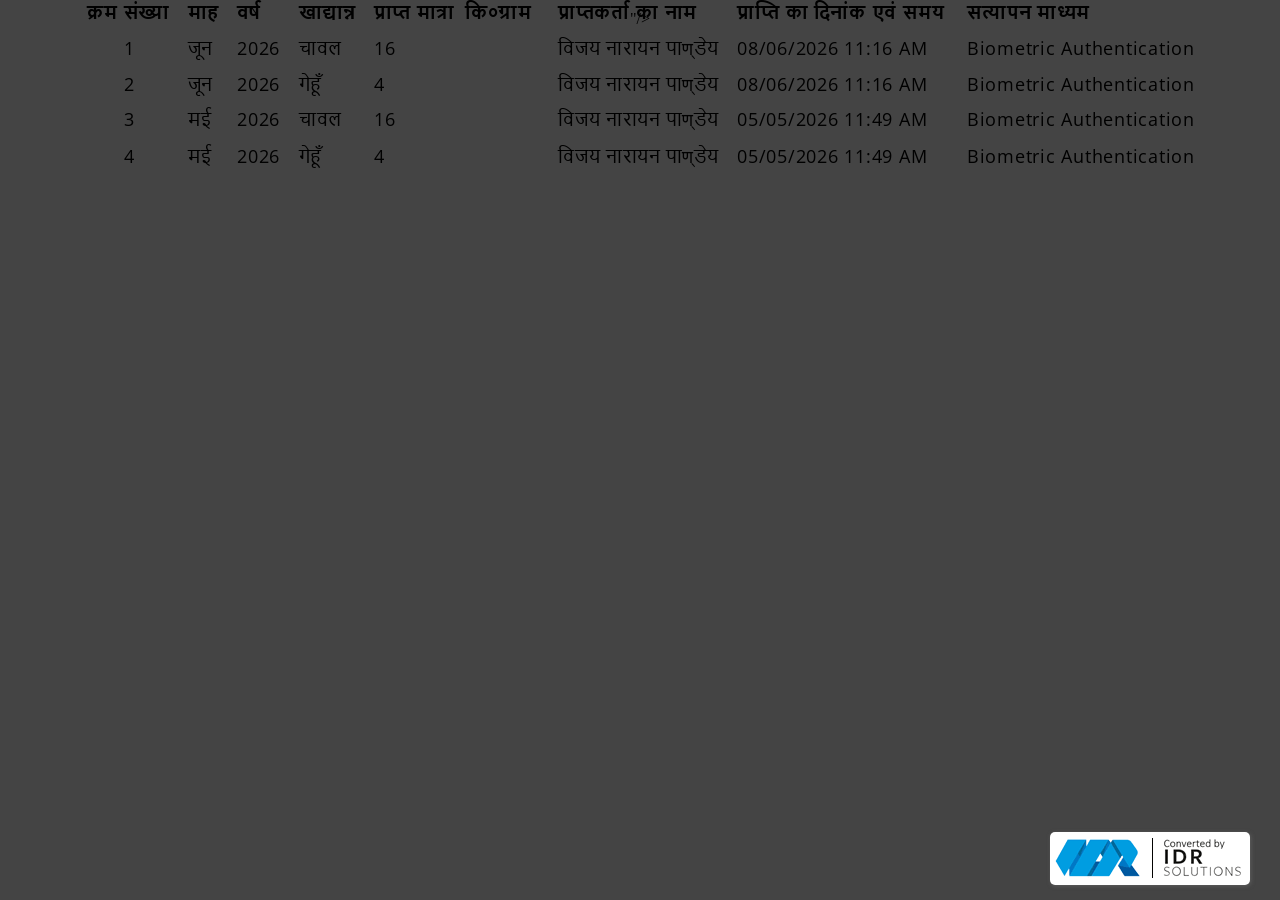
==== commit 5099a779: "Update index.html" ====
--- a/index.html
+++ b/index.html
@@ -88,10 +88,7 @@
 <body>
 
 <div class="page-container">
-    
-<section class="page" style="width: 1286px; height: 1819px;" aria-label="Page 1">
-<div id="pg1Overlay" style="width:100%; height:100%; position:absolute; z-index:1; background-color:rgba(0,0,0,0); -webkit-user-select: none;"></div>
-<div id="pg1" style="-webkit-user-select: none;"><img id="pdf1" style="width:1286px; height:1819px;" src="data:image/svg+xml,%3Csvg viewBox='0 0 1286 1819' version='1.1' xmlns='http://www.w3.org/2000/svg'%3E%0A%3Cdefs%3E%0A%3CclipPath id='c0'%3E%3Cpath d='M1226 1775.9V137c0-.2 0-.4-.2-.5l.8-.8h.1c.3 .4 .5 .8 .5 1.3V1775.9Z'/%3E%3C/clipPath%3E%0A%3CclipPath id='c1'%3E%3Cpath d='M60.7 1775.9V137c0-.5 .2-.9 .6-1.3l.8 .8c-.1 .1-.2 .3-.2 .5V1775.9Z'/%3E%3C/clipPath%3E%0A%3CclipPath id='c2'%3E%3Cpath d='M60.7 1775.9V137c0-.5 .2-.9 .6-1.3c.3-.3 .8-.5 1.3-.5H1225.4c.5 0 .9 .2 1.3 .5c.3 .4 .5 .8 .5 1.3V1775.9H1226V137c0-.4-.2-.6-.6-.6H62.6c-.5 0-.7 .2-.7 .6V1775.9Z'/%3E%3C/clipPath%3E%0A%3CclipPath id='c3'%3E%3Cpath d='M60.7 1775.9V137c0-.5 .2-.9 .6-1.3c.3-.3 .8-.5 1.3-.5H1225.4c.5 0 .9 .2 1.3 .5c.3 .4 .5 .8 .5 1.3V1775.9Z'/%3E%3C/clipPath%3E%0A%3CclipPath id='c4'%3E%3Cpath d='M43.2 1776.3V43.2H1243.6V1776.3Z'/%3E%3C/clipPath%3E%0A%3Cstyle%3E%0A.g0%7Bfill:%23000%3B%7D%0A.g1%7Bfill:%23FFF%3B%7D%0A.g2%7Bfill:%23DEE2E6%3B%7D%0A.g3%7Bfill:%23212529%3B%7D%0A%3C/style%3E%0A%3C/defs%3E%0A%3Cg clip-path='url(%23c3)'%3E%0A%3Cpath d='M60.7 135.2H1227.2V1776H60.7V135.2Z' class='g1'/%3E%0A%3Cg clip-path='url(%23c2)' opacity='0.1'%3E%0A%3Cpath clip-path='url(%23c0)' d='M60.7 135.2H1227.2V1776H60.7V135.2Z' class='g0'/%3E%0A%3Cpath clip-path='url(%23c1)' d='M60.7 135.2H1227.2V1776H60.7V135.2Z' class='g0'/%3E%0A%3C/g%3E%0A%3C/g%3E%0A%3Cpath d='M63 137.5H1226V525.9H63V137.5Z' class='g1'/%3E%0A%3Cpath d='M63 137.5H1226V525.9H63V137.5Z' class='g1'/%3E%0A%3Cpath d='M71 142.1H1216.9v36.7H71V142.1Z' class='g1'/%3E%0A%3Cpath d='M71 142.1H1216.9v36.7H71V142.1Z' class='g1'/%3E%0A%3Cpath d='M71 178.8H294.5v35.5H71V178.8Z' class='g1'/%3E%0A%3Cpath d='M294.5 178.8H560.3v35.5H294.5V178.8Z' class='g1'/%3E%0A%3Cpath d='M560.3 178.8H947.6v35.5H560.3V178.8Z' class='g1'/%3E%0A%3Cpath d='M947.6 178.8h269.3v35.5H947.6V178.8Z' class='g1'/%3E%0A%3Cpath d='M71 178.8H294.5v35.5H71V178.8Z' class='g1'/%3E%0A%3Cpath d='M294.5 178.8H560.3v35.5H294.5V178.8Z' class='g1'/%3E%0A%3Cpath d='M560.3 178.8H947.6v35.5H560.3V178.8Z' class='g1'/%3E%0A%3Cpath d='M947.6 178.8h269.3v35.5H947.6V178.8Z' class='g1'/%3E%0A%3Cpath d='M71 214.3H294.5v36.6H71V214.3Z' class='g1'/%3E%0A%3Cpath d='M294.5 214.3H560.3v36.6H294.5V214.3Z' class='g1'/%3E%0A%3Cpath d='M560.3 214.3H947.6v36.6H560.3V214.3Z' class='g1'/%3E%0A%3Cpath d='M947.6 214.3h269.3v36.6H947.6V214.3Z' class='g1'/%3E%0A%3Cpath d='M71 214.3H294.5v36.6H71V214.3Z' class='g1'/%3E%0A%3Cpath d='M294.5 214.3H560.3v36.6H294.5V214.3Z' class='g1'/%3E%0A%3Cpath d='M560.3 214.3H947.6v36.6H560.3V214.3Z' class='g1'/%3E%0A%3Cpath d='M947.6 214.3h269.3v36.6H947.6V214.3Z' class='g1'/%3E%0A%3Cpath d='M71 250.9H294.5v35.6H71V250.9Z' class='g1'/%3E%0A%3Cpath d='M294.5 250.9H560.3v35.6H294.5V250.9Z' class='g1'/%3E%0A%3Cpath d='M560.3 250.9H947.6v35.6H560.3V250.9Z' class='g1'/%3E%0A%3Cpath d='M947.6 250.9h269.3v35.6H947.6V250.9Z' class='g1'/%3E%0A%3Cpath d='M71 250.9H294.5v35.6H71V250.9Z' class='g1'/%3E%0A%3Cpath d='M294.5 250.9H560.3v35.6H294.5V250.9Z' class='g1'/%3E%0A%3Cpath d='M560.3 250.9H947.6v35.6H560.3V250.9Z' class='g1'/%3E%0A%3Cpath d='M947.6 250.9h269.3v35.6H947.6V250.9Z' class='g1'/%3E%0A%3Cpath d='M71 286.5H294.5v36.6H71V286.5Z' class='g1'/%3E%0A%3Cpath d='M294.5 286.5H560.3v36.6H294.5V286.5Z' class='g1'/%3E%0A%3Cpath d='M560.3 286.5H947.6v36.6H560.3V286.5Z' class='g1'/%3E%0A%3Cpath d='M947.6 286.5h269.3v36.6H947.6V286.5Z' class='g1'/%3E%0A%3Cpath d='M71 286.5H294.5v36.6H71V286.5Z' class='g1'/%3E%0A%3Cpath d='M294.5 286.5H560.3v36.6H294.5V286.5Z' class='g1'/%3E%0A%3Cpath d='M560.3 286.5H947.6v36.6H560.3V286.5Z' class='g1'/%3E%0A%3Cpath d='M947.6 286.5h269.3v36.6H947.6V286.5Z' class='g1'/%3E%0A%3Cpath d='M71 323.1H294.5V466.4H71V323.1Z' class='g1'/%3E%0A%3Cpath d='M294.5 323.1H560.3v35.5H294.5V323.1Z' class='g1'/%3E%0A%3Cpath d='M560.3 323.1H947.6v35.5H560.3V323.1Z' class='g1'/%3E%0A%3Cpath d='M947.6 323.1h269.3v35.5H947.6V323.1Z' class='g1'/%3E%0A%3Cpath d='M71 323.1H294.5V466.4H71V323.1Z' class='g1'/%3E%0A%3Cpath d='M294.5 323.1H560.3v35.5H294.5V323.1Z' class='g1'/%3E%0A%3Cpath d='M560.3 323.1H947.6v35.5H560.3V323.1Z' class='g1'/%3E%0A%3Cpath d='M947.6 323.1h269.3v35.5H947.6V323.1Z' class='g1'/%3E%0A%3Cpath d='M294.5 358.6H560.3v35.6H294.5V358.6Z' class='g1'/%3E%0A%3Cpath d='M560.3 358.6H947.6v35.6H560.3V358.6Z' class='g1'/%3E%0A%3Cpath d='M947.6 358.6h269.3v35.6H947.6V358.6Z' class='g1'/%3E%0A%3Cpath d='M294.5 358.6H560.3v35.6H294.5V358.6Z' class='g1'/%3E%0A%3Cpath d='M560.3 358.6H947.6v35.6H560.3V358.6Z' class='g1'/%3E%0A%3Cpath d='M947.6 358.6h269.3v35.6H947.6V358.6Z' class='g1'/%3E%0A%3Cpath d='M294.5 394.2H560.3v36.6H294.5V394.2Z' class='g1'/%3E%0A%3Cpath d='M560.3 394.2H947.6v36.6H560.3V394.2Z' class='g1'/%3E%0A%3Cpath d='M947.6 394.2h269.3v36.6H947.6V394.2Z' class='g1'/%3E%0A%3Cpath d='M294.5 394.2H560.3v36.6H294.5V394.2Z' class='g1'/%3E%0A%3Cpath d='M560.3 394.2H947.6v36.6H560.3V394.2Z' class='g1'/%3E%0A%3Cpath d='M947.6 394.2h269.3v36.6H947.6V394.2Z' class='g1'/%3E%0A%3Cpath d='M294.5 430.8H560.3v35.6H294.5V430.8Z' class='g1'/%3E%0A%3Cpath d='M560.3 430.8H947.6v35.6H560.3V430.8Z' class='g1'/%3E%0A%3Cpath d='M947.6 430.8h269.3v35.6H947.6V430.8Z' class='g1'/%3E%0A%3Cpath d='M294.5 430.8H560.3v35.6H294.5V430.8Z' class='g1'/%3E%0A%3Cpath d='M560.3 430.8H947.6v35.6H560.3V430.8Z' class='g1'/%3E%0A%3Cpath d='M947.6 430.8h269.3v35.6H947.6V430.8Z' class='g1'/%3E%0A%3Cpath d='M71 466.4H294.5v35.5H71V466.4Z' class='g1'/%3E%0A%3Cpath d='M294.5 466.4H560.3v35.5H294.5V466.4Z' class='g1'/%3E%0A%3Cpath d='M560.3 466.4H947.6v35.5H560.3V466.4Z' class='g1'/%3E%0A%3Cpath d='M947.6 466.4h269.3v35.5H947.6V466.4Z' class='g1'/%3E%0A%3Cpath d='M71 466.4H294.5v35.5H71V466.4Z' class='g1'/%3E%0A%3Cpath d='M294.5 466.4H560.3v35.5H294.5V466.4Z' class='g1'/%3E%0A%3Cpath d='M560.3 466.4H947.6v35.5H560.3V466.4Z' class='g1'/%3E%0A%3Cpath d='M947.6 466.4h269.3v35.5H947.6V466.4Z' class='g1'/%3E%0A%3Cpath d='M69.9 140.9H71v36.7H69.9V140.9Z' class='g2'/%3E%0A%3Cpath d='M69.9 140.9H294.5v1.2H69.9v-1.2Z' class='g2'/%3E%0A%3Cpath d='M294.5 140.9H560.3v1.2H294.5v-1.2Z' class='g2'/%3E%0A%3Cpath d='M560.3 140.9H947.6v1.2H560.3v-1.2Z' class='g2'/%3E%0A%3Cpath d='M947.6 140.9H1218v1.2H947.6v-1.2Z' class='g2'/%3E%0A%3Cpath d='M1216.9 140.9h1.1v36.7h-1.1V140.9Z' class='g2'/%3E%0A%3Cpath d='M69.9 177.6H294.5v2.3H69.9v-2.3Z' class='g3'/%3E%0A%3Cpath d='M293.3 177.6h267v2.3h-267v-2.3Z' class='g3'/%3E%0A%3Cpath d='M559.2 177.6H948.8v2.3H559.2v-2.3Z' class='g3'/%3E%0A%3Cpath d='M947.6 177.6H1218v2.3H947.6v-2.3Z' class='g3'/%3E%0A%3Cpath d='M69.9 179.9H71v35.5H69.9V179.9Z' class='g2'/%3E%0A%3Cpath d='M293.3 179.9h1.2v35.5h-1.2V179.9Z' class='g2'/%3E%0A%3Cpath d='M559.2 179.9h1.1v35.5h-1.1V179.9Z' class='g2'/%3E%0A%3Cpath d='M947.6 179.9h1.2v35.5h-1.2V179.9Z' class='g2'/%3E%0A%3Cpath d='M1216.9 179.9h1.1v35.5h-1.1V179.9Z' class='g2'/%3E%0A%3Cpath d='M69.9 215.4H71v35.5H69.9V215.4Z' class='g2'/%3E%0A%3Cpath d='M69.9 214.3H294.5v1.1H69.9v-1.1Z' class='g2'/%3E%0A%3Cpath d='M293.3 215.4h1.2v35.5h-1.2V215.4Z' class='g2'/%3E%0A%3Cpath d='M294.5 214.3H560.3v1.1H294.5v-1.1Z' class='g2'/%3E%0A%3Cpath d='M559.2 215.4h1.1v35.5h-1.1V215.4Z' class='g2'/%3E%0A%3Cpath d='M560.3 214.3H948.8v1.1H560.3v-1.1Z' class='g2'/%3E%0A%3Cpath d='M947.6 215.4h1.2v35.5h-1.2V215.4Z' class='g2'/%3E%0A%3Cpath d='M948.8 214.3H1218v1.1H948.8v-1.1Z' class='g2'/%3E%0A%3Cpath d='M1216.9 215.4h1.1v35.5h-1.1V215.4Z' class='g2'/%3E%0A%3Cpath d='M69.9 250.9H71v36.7H69.9V250.9Z' class='g2'/%3E%0A%3Cpath d='M69.9 249.8H294.5v1.1H69.9v-1.1Z' class='g2'/%3E%0A%3Cpath d='M293.3 250.9h1.2v36.7h-1.2V250.9Z' class='g2'/%3E%0A%3Cpath d='M294.5 249.8H560.3v1.1H294.5v-1.1Z' class='g2'/%3E%0A%3Cpath d='M559.2 250.9h1.1v36.7h-1.1V250.9Z' class='g2'/%3E%0A%3Cpath d='M560.3 249.8H948.8v1.1H560.3v-1.1Z' class='g2'/%3E%0A%3Cpath d='M947.6 250.9h1.2v36.7h-1.2V250.9Z' class='g2'/%3E%0A%3Cpath d='M948.8 249.8H1218v1.1H948.8v-1.1Z' class='g2'/%3E%0A%3Cpath d='M1216.9 250.9h1.1v36.7h-1.1V250.9Z' class='g2'/%3E%0A%3Cpath d='M69.9 287.6H71v35.5H69.9V287.6Z' class='g2'/%3E%0A%3Cpath d='M69.9 286.5H294.5v1.1H69.9v-1.1Z' class='g2'/%3E%0A%3Cpath d='M293.3 287.6h1.2v35.5h-1.2V287.6Z' class='g2'/%3E%0A%3Cpath d='M294.5 286.5H560.3v1.1H294.5v-1.1Z' class='g2'/%3E%0A%3Cpath d='M559.2 287.6h1.1v35.5h-1.1V287.6Z' class='g2'/%3E%0A%3Cpath d='M560.3 286.5H948.8v1.1H560.3v-1.1Z' class='g2'/%3E%0A%3Cpath d='M947.6 287.6h1.2v35.5h-1.2V287.6Z' class='g2'/%3E%0A%3Cpath d='M948.8 286.5H1218v1.1H948.8v-1.1Z' class='g2'/%3E%0A%3Cpath d='M1216.9 287.6h1.1v35.5h-1.1V287.6Z' class='g2'/%3E%0A%3Cpath d='M69.9 323.1H71v35.5H69.9V323.1Z' class='g2'/%3E%0A%3Cpath d='M69.9 322H294.5v1.1H69.9V322Z' class='g2'/%3E%0A%3Cpath d='M293.3 323.1h1.2v35.5h-1.2V323.1Z' class='g2'/%3E%0A%3Cpath d='M294.5 322H560.3v1.1H294.5V322Z' class='g2'/%3E%0A%3Cpath d='M559.2 323.1h1.1v35.5h-1.1V323.1Z' class='g2'/%3E%0A%3Cpath d='M560.3 322H948.8v1.1H560.3V322Z' class='g2'/%3E%0A%3Cpath d='M947.6 323.1h1.2v35.5h-1.2V323.1Z' class='g2'/%3E%0A%3Cpath d='M948.8 322H1218v1.1H948.8V322Z' class='g2'/%3E%0A%3Cpath d='M1216.9 323.1h1.1v35.5h-1.1V323.1Z' class='g2'/%3E%0A%3Cpath d='M69.9 358.6H71v35.6H69.9V358.6Z' class='g2'/%3E%0A%3Cpath d='M293.3 357.5h1.2v37.8h-1.2V357.5Z' class='g2'/%3E%0A%3Cpath d='M294.5 357.5H560.3v1.1H294.5v-1.1Z' class='g2'/%3E%0A%3Cpath d='M559.2 358.6h1.1v36.7h-1.1V358.6Z' class='g2'/%3E%0A%3Cpath d='M560.3 357.5H948.8v1.1H560.3v-1.1Z' class='g2'/%3E%0A%3Cpath d='M947.6 358.6h1.2v36.7h-1.2V358.6Z' class='g2'/%3E%0A%3Cpath d='M948.8 357.5H1218v1.1H948.8v-1.1Z' class='g2'/%3E%0A%3Cpath d='M1216.9 358.6h1.1v36.7h-1.1V358.6Z' class='g2'/%3E%0A%3Cpath d='M69.9 394.2H71v36.6H69.9V394.2Z' class='g2'/%3E%0A%3Cpath d='M293.3 394.2h1.2v36.6h-1.2V394.2Z' class='g2'/%3E%0A%3Cpath d='M294.5 394.2H560.3v1.1H294.5v-1.1Z' class='g2'/%3E%0A%3Cpath d='M559.2 395.3h1.1v35.5h-1.1V395.3Z' class='g2'/%3E%0A%3Cpath d='M560.3 394.2H948.8v1.1H560.3v-1.1Z' class='g2'/%3E%0A%3Cpath d='M947.6 395.3h1.2v35.5h-1.2V395.3Z' class='g2'/%3E%0A%3Cpath d='M948.8 394.2H1218v1.1H948.8v-1.1Z' class='g2'/%3E%0A%3Cpath d='M1216.9 395.3h1.1v35.5h-1.1V395.3Z' class='g2'/%3E%0A%3Cpath d='M69.9 430.8H71v36.7H69.9V430.8Z' class='g2'/%3E%0A%3Cpath d='M293.3 429.7h1.2v37.8h-1.2V429.7Z' class='g2'/%3E%0A%3Cpath d='M294.5 429.7H560.3v1.1H294.5v-1.1Z' class='g2'/%3E%0A%3Cpath d='M559.2 430.8h1.1v36.7h-1.1V430.8Z' class='g2'/%3E%0A%3Cpath d='M560.3 429.7H948.8v1.1H560.3v-1.1Z' class='g2'/%3E%0A%3Cpath d='M947.6 430.8h1.2v36.7h-1.2V430.8Z' class='g2'/%3E%0A%3Cpath d='M948.8 429.7H1218v1.1H948.8v-1.1Z' class='g2'/%3E%0A%3Cpath d='M1216.9 430.8h1.1v36.7h-1.1V430.8Z' class='g2'/%3E%0A%3Cpath d='M69.9 467.5H71V503H69.9V467.5Z' class='g2'/%3E%0A%3Cpath d='M69.9 466.4H294.5v1.1H69.9v-1.1Z' class='g2'/%3E%0A%3Cpath d='M293.3 467.5h1.2V503h-1.2V467.5Z' class='g2'/%3E%0A%3Cpath d='M294.5 466.4H560.3v1.1H294.5v-1.1Z' class='g2'/%3E%0A%3Cpath d='M559.2 467.5h1.1V503h-1.1V467.5Z' class='g2'/%3E%0A%3Cpath d='M560.3 466.4H948.8v1.1H560.3v-1.1Z' class='g2'/%3E%0A%3Cpath d='M947.6 467.5h1.2V503h-1.2V467.5Z' class='g2'/%3E%0A%3Cpath d='M948.8 466.4H1218v1.1H948.8v-1.1Z' class='g2'/%3E%0A%3Cpath d='M1216.9 467.5h1.1V503h-1.1V467.5Z' class='g2'/%3E%0A%3Cpath d='M69.9 501.9H294.5V503H69.9v-1.1Z' class='g2'/%3E%0A%3Cpath d='M294.5 501.9H560.3V503H294.5v-1.1Z' class='g2'/%3E%0A%3Cpath d='M560.3 501.9H948.8V503H560.3v-1.1Z' class='g2'/%3E%0A%3Cpath d='M948.8 501.9H1218V503H948.8v-1.1Z' class='g2'/%3E%0A%3Cpath d='M63 525.9H1226V750.5H63V525.9Z' class='g1'/%3E%0A%3Cpath d='M63 525.9H1226V750.5H63V525.9Z' class='g1'/%3E%0A%3Cpath d='M71 530.5H1216.9V566H71V530.5Z' class='g1'/%3E%0A%3Cpath d='M71 530.5H1216.9V566H71V530.5Z' class='g1'/%3E%0A%3Cpath d='M71 566H551.1v36.7H71V566Z' class='g1'/%3E%0A%3Cpath d='M551.1 566h534v36.7h-534V566Z' class='g1'/%3E%0A%3Cpath d='M1085.1 566h131.8v36.7H1085.1V566Z' class='g1'/%3E%0A%3Cpath d='M71 566H551.1v36.7H71V566Z' class='g1'/%3E%0A%3Cpath d='M551.1 566h534v36.7h-534V566Z' class='g1'/%3E%0A%3Cpath d='M1085.1 566h131.8v36.7H1085.1V566Z' class='g1'/%3E%0A%3Cpath d='M71 602.7H551.1v35.5H71V602.7Z' class='g1'/%3E%0A%3Cpath d='M551.1 602.7h534v35.5h-534V602.7Z' class='g1'/%3E%0A%3Cpath d='M1085.1 602.7h131.8v35.5H1085.1V602.7Z' class='g1'/%3E%0A%3Cpath d='M71 602.7H551.1v35.5H71V602.7Z' class='g1'/%3E%0A%3Cpath d='M551.1 602.7h534v35.5h-534V602.7Z' class='g1'/%3E%0A%3Cpath d='M1085.1 602.7h131.8v35.5H1085.1V602.7Z' class='g1'/%3E%0A%3Cpath d='M71 638.2H551.1v35.6H71V638.2Z' class='g1'/%3E%0A%3Cpath d='M551.1 638.2h534v35.6h-534V638.2Z' class='g1'/%3E%0A%3Cpath d='M1085.1 638.2h131.8v35.6H1085.1V638.2Z' class='g1'/%3E%0A%3Cpath d='M71 638.2H551.1v35.6H71V638.2Z' class='g1'/%3E%0A%3Cpath d='M551.1 638.2h534v35.6h-534V638.2Z' class='g1'/%3E%0A%3Cpath d='M1085.1 638.2h131.8v35.6H1085.1V638.2Z' class='g1'/%3E%0A%3Cpath d='M71 673.8H551.1v36.6H71V673.8Z' class='g1'/%3E%0A%3Cpath d='M551.1 673.8h534v36.6h-534V673.8Z' class='g1'/%3E%0A%3Cpath d='M1085.1 673.8h131.8v36.6H1085.1V673.8Z' class='g1'/%3E%0A%3Cpath d='M71 673.8H551.1v36.6H71V673.8Z' class='g1'/%3E%0A%3Cpath d='M551.1 673.8h534v36.6h-534V673.8Z' class='g1'/%3E%0A%3Cpath d='M1085.1 673.8h131.8v36.6H1085.1V673.8Z' class='g1'/%3E%0A%3Cpath d='M71 710.4H551.1v35.5H71V710.4Z' class='g1'/%3E%0A%3Cpath d='M551.1 710.4h534v35.5h-534V710.4Z' class='g1'/%3E%0A%3Cpath d='M1085.1 710.4h131.8v35.5H1085.1V710.4Z' class='g1'/%3E%0A%3Cpath d='M71 710.4H551.1v35.5H71V710.4Z' class='g1'/%3E%0A%3Cpath d='M551.1 710.4h534v35.5h-534V710.4Z' class='g1'/%3E%0A%3Cpath d='M1085.1 710.4h131.8v35.5H1085.1V710.4Z' class='g1'/%3E%0A%3Cpath d='M69.9 529.4H71v37.8H69.9V529.4Z' class='g2'/%3E%0A%3Cpath d='M69.9 529.4H551.1v1.1H69.9v-1.1Z' class='g2'/%3E%0A%3Cpath d='M551.1 529.4h534v1.1h-534v-1.1Z' class='g2'/%3E%0A%3Cpath d='M1085.1 529.4H1218v1.1H1085.1v-1.1Z' class='g2'/%3E%0A%3Cpath d='M1216.9 529.4h1.1v37.8h-1.1V529.4Z' class='g2'/%3E%0A%3Cpath d='M69.9 567.2H71v35.5H69.9V567.2Z' class='g2'/%3E%0A%3Cpath d='M69.9 566H552.3v1.2H69.9V566Z' class='g2'/%3E%0A%3Cpath d='M551.1 567.2h1.2v35.5h-1.2V567.2Z' class='g2'/%3E%0A%3Cpath d='M551.1 566h534v1.2h-534V566Z' class='g2'/%3E%0A%3Cpath d='M1084 567.2h1.1v35.5H1084V567.2Z' class='g2'/%3E%0A%3Cpath d='M1084 566h134v1.2H1084V566Z' class='g2'/%3E%0A%3Cpath d='M1216.9 567.2h1.1v35.5h-1.1V567.2Z' class='g2'/%3E%0A%3Cpath d='M69.9 601.6H552.3v1.1H69.9v-1.1Z' class='g2'/%3E%0A%3Cpath d='M552.3 601.6h532.8v1.1H552.3v-1.1Z' class='g2'/%3E%0A%3Cpath d='M1085.1 601.6H1218v1.1H1085.1v-1.1Z' class='g2'/%3E%0A%3Cpath d='M69.9 602.7H71v35.5H69.9V602.7Z' class='g2'/%3E%0A%3Cpath d='M551.1 602.7h1.2v35.5h-1.2V602.7Z' class='g2'/%3E%0A%3Cpath d='M1084 602.7h1.1v35.5H1084V602.7Z' class='g2'/%3E%0A%3Cpath d='M1216.9 602.7h1.1v35.5h-1.1V602.7Z' class='g2'/%3E%0A%3Cpath d='M69.9 638.2H71v36.7H69.9V638.2Z' class='g2'/%3E%0A%3Cpath d='M69.9 637.1H552.3v1.1H69.9v-1.1Z' class='g2'/%3E%0A%3Cpath d='M551.1 638.2h1.2v36.7h-1.2V638.2Z' class='g2'/%3E%0A%3Cpath d='M552.3 637.1h532.8v1.1H552.3v-1.1Z' class='g2'/%3E%0A%3Cpath d='M1084 638.2h1.1v36.7H1084V638.2Z' class='g2'/%3E%0A%3Cpath d='M1085.1 637.1H1218v1.1H1085.1v-1.1Z' class='g2'/%3E%0A%3Cpath d='M1216.9 638.2h1.1v36.7h-1.1V638.2Z' class='g2'/%3E%0A%3Cpath d='M69.9 674.9H71v35.5H69.9V674.9Z' class='g2'/%3E%0A%3Cpath d='M69.9 673.8H552.3v1.1H69.9v-1.1Z' class='g2'/%3E%0A%3Cpath d='M551.1 674.9h1.2v35.5h-1.2V674.9Z' class='g2'/%3E%0A%3Cpath d='M552.3 673.8h532.8v1.1H552.3v-1.1Z' class='g2'/%3E%0A%3Cpath d='M1084 674.9h1.1v35.5H1084V674.9Z' class='g2'/%3E%0A%3Cpath d='M1085.1 673.8H1218v1.1H1085.1v-1.1Z' class='g2'/%3E%0A%3Cpath d='M1216.9 674.9h1.1v35.5h-1.1V674.9Z' class='g2'/%3E%0A%3Cpath d='M69.9 710.4H71v36.7H69.9V710.4Z' class='g2'/%3E%0A%3Cpath d='M69.9 709.3H552.3v1.1H69.9v-1.1Z' class='g2'/%3E%0A%3Cpath d='M551.1 710.4h1.2v36.7h-1.2V710.4Z' class='g2'/%3E%0A%3Cpath d='M552.3 709.3h532.8v1.1H552.3v-1.1Z' class='g2'/%3E%0A%3Cpath d='M1084 710.4h1.1v36.7H1084V710.4Z' class='g2'/%3E%0A%3Cpath d='M1085.1 709.3H1218v1.1H1085.1v-1.1Z' class='g2'/%3E%0A%3Cpath d='M1216.9 710.4h1.1v36.7h-1.1V710.4Z' class='g2'/%3E%0A%3Cpath d='M69.9 745.9H552.3v1.2H69.9v-1.2Z' class='g2'/%3E%0A%3Cpath d='M552.3 745.9h532.8v1.2H552.3v-1.2Z' class='g2'/%3E%0A%3Cpath d='M1085.1 745.9H1218v1.2H1085.1v-1.2Z' class='g2'/%3E%0A%3Cpath d='M63 750.5H1226v118H63v-118Z' class='g1'/%3E%0A%3Cpath d='M63 750.5H1226v118H63v-118Z' class='g1'/%3E%0A%3Cpath d='M71 755.1H1216.9v36.7H71V755.1Z' class='g1'/%3E%0A%3Cpath d='M71 755.1H1216.9v36.7H71V755.1Z' class='g1'/%3E%0A%3Cpath d='M71 791.8H500.7v35.5H71V791.8Z' class='g1'/%3E%0A%3Cpath d='M500.7 791.8H615.3v35.5H500.7V791.8Z' class='g1'/%3E%0A%3Cpath d='M615.3 791.8H892.6v35.5H615.3V791.8Z' class='g1'/%3E%0A%3Cpath d='M892.6 791.8h324.3v35.5H892.6V791.8Z' class='g1'/%3E%0A%3Cpath d='M71 791.8H500.7v35.5H71V791.8Z' class='g1'/%3E%0A%3Cpath d='M500.7 791.8H615.3v35.5H500.7V791.8Z' class='g1'/%3E%0A%3Cpath d='M615.3 791.8H892.6v35.5H615.3V791.8Z' class='g1'/%3E%0A%3Cpath d='M892.6 791.8h324.3v35.5H892.6V791.8Z' class='g1'/%3E%0A%3Cpath d='M71 827.3H500.7V864H71V827.3Z' class='g1'/%3E%0A%3Cpath d='M500.7 827.3H615.3V864H500.7V827.3Z' class='g1'/%3E%0A%3Cpath d='M615.3 827.3H892.6V864H615.3V827.3Z' class='g1'/%3E%0A%3Cpath d='M892.6 827.3h324.3V864H892.6V827.3Z' class='g1'/%3E%0A%3Cpath d='M71 827.3H500.7V864H71V827.3Z' class='g1'/%3E%0A%3Cpath d='M500.7 827.3H615.3V864H500.7V827.3Z' class='g1'/%3E%0A%3Cpath d='M615.3 827.3H892.6V864H615.3V827.3Z' class='g1'/%3E%0A%3Cpath d='M892.6 827.3h324.3V864H892.6V827.3Z' class='g1'/%3E%0A%3Cpath d='M69.9 755.1H71v36.7H69.9V755.1Z' class='g2'/%3E%0A%3Cpath d='M69.9 755.1H500.7v1.2H69.9v-1.2Z' class='g2'/%3E%0A%3Cpath d='M500.7 755.1H615.3v1.2H500.7v-1.2Z' class='g2'/%3E%0A%3Cpath d='M615.3 755.1H892.6v1.2H615.3v-1.2Z' class='g2'/%3E%0A%3Cpath d='M892.6 755.1H1218v1.2H892.6v-1.2Z' class='g2'/%3E%0A%3Cpath d='M1216.9 755.1h1.1v36.7h-1.1V755.1Z' class='g2'/%3E%0A%3Cpath d='M69.9 791.8H71v36.6H69.9V791.8Z' class='g2'/%3E%0A%3Cpath d='M69.9 790.6H500.7v1.2H69.9v-1.2Z' class='g2'/%3E%0A%3Cpath d='M499.6 791.8h1.1v36.6h-1.1V791.8Z' class='g2'/%3E%0A%3Cpath d='M499.6 790.6H615.3v1.2H499.6v-1.2Z' class='g2'/%3E%0A%3Cpath d='M614.2 791.8h1.1v36.6h-1.1V791.8Z' class='g2'/%3E%0A%3Cpath d='M614.2 790.6H893.8v1.2H614.2v-1.2Z' class='g2'/%3E%0A%3Cpath d='M892.6 791.8h1.2v36.6h-1.2V791.8Z' class='g2'/%3E%0A%3Cpath d='M892.6 790.6H1218v1.2H892.6v-1.2Z' class='g2'/%3E%0A%3Cpath d='M1216.9 791.8h1.1v36.6h-1.1V791.8Z' class='g2'/%3E%0A%3Cpath d='M69.9 827.3H500.7v1.1H69.9v-1.1Z' class='g2'/%3E%0A%3Cpath d='M500.7 827.3H615.3v1.1H500.7v-1.1Z' class='g2'/%3E%0A%3Cpath d='M615.3 827.3H893.8v1.1H615.3v-1.1Z' class='g2'/%3E%0A%3Cpath d='M893.8 827.3H1218v1.1H893.8v-1.1Z' class='g2'/%3E%0A%3Cpath d='M69.9 828.4H71V864H69.9V828.4Z' class='g2'/%3E%0A%3Cpath d='M499.6 828.4h1.1V864h-1.1V828.4Z' class='g2'/%3E%0A%3Cpath d='M614.2 828.4h1.1V864h-1.1V828.4Z' class='g2'/%3E%0A%3Cpath d='M892.6 828.4h1.2V864h-1.2V828.4Z' class='g2'/%3E%0A%3Cpath d='M1216.9 828.4h1.1V864h-1.1V828.4Z' class='g2'/%3E%0A%3Cpath d='M69.9 862.8H500.7V864H69.9v-1.2Z' class='g2'/%3E%0A%3Cpath d='M500.7 862.8H615.3V864H500.7v-1.2Z' class='g2'/%3E%0A%3Cpath d='M615.3 862.8H893.8V864H615.3v-1.2Z' class='g2'/%3E%0A%3Cpath d='M893.8 862.8H1218V864H893.8v-1.2Z' class='g2'/%3E%0A%3Cpath d='M63 868.5H1226v234.9H63V868.5Z' class='g1'/%3E%0A%3Cpath d='M63 868.5H1226v234.9H63V868.5Z' class='g1'/%3E%0A%3Cpath d='M71 873.1H1216.9v35.5H71V873.1Z' class='g1'/%3E%0A%3Cpath d='M71 873.1H1216.9v35.5H71V873.1Z' class='g1'/%3E%0A%3Cpath d='M71 908.6H1216.9v190.3H71V908.6Z' class='g1'/%3E%0A%3Cpath d='M71 908.6H1216.9v190.3H71V908.6Z' class='g1'/%3E%0A%3Cpath d='M79.1 914.4H179.9v35.5H79.1V914.4Z' class='g1'/%3E%0A%3Cpath d='M179.9 914.4h49.3v35.5H179.9V914.4Z' class='g1'/%3E%0A%3Cpath d='M229.2 914.4H291v35.5H229.2V914.4Z' class='g1'/%3E%0A%3Cpath d='M291 914.4h75.7v35.5H291V914.4Z' class='g1'/%3E%0A%3Cpath d='M366.7 914.4H551.1v35.5H366.7V914.4Z' class='g1'/%3E%0A%3Cpath d='M551.1 914.4H729.9v35.5H551.1V914.4Z' class='g1'/%3E%0A%3Cpath d='M729.9 914.4H959.1v35.5H729.9V914.4Z' class='g1'/%3E%0A%3Cpath d='M959.1 914.4h249.8v35.5H959.1V914.4Z' class='g1'/%3E%0A%3Cpath d='M79.1 914.4H179.9v35.5H79.1V914.4Z' class='g1'/%3E%0A%3Cpath d='M179.9 914.4h49.3v35.5H179.9V914.4Z' class='g1'/%3E%0A%3Cpath d='M229.2 914.4H291v35.5H229.2V914.4Z' class='g1'/%3E%0A%3Cpath d='M291 914.4h75.7v35.5H291V914.4Z' class='g1'/%3E%0A%3Cpath d='M366.7 914.4H551.1v35.5H366.7V914.4Z' class='g1'/%3E%0A%3Cpath d='M551.1 914.4H729.9v35.5H551.1V914.4Z' class='g1'/%3E%0A%3Cpath d='M729.9 914.4H959.1v35.5H729.9V914.4Z' class='g1'/%3E%0A%3Cpath d='M959.1 914.4h249.8v35.5H959.1V914.4Z' class='g1'/%3E%0A%3Cpath d='M79.1 949.9H179.9v35.5H79.1V949.9Z' class='g1'/%3E%0A%3Cpath d='M179.9 949.9h49.3v35.5H179.9V949.9Z' class='g1'/%3E%0A%3Cpath d='M229.2 949.9H291v35.5H229.2V949.9Z' class='g1'/%3E%0A%3Cpath d='M291 949.9h75.7v35.5H291V949.9Z' class='g1'/%3E%0A%3Cpath d='M366.7 949.9H551.1v35.5H366.7V949.9Z' class='g1'/%3E%0A%3Cpath d='M551.1 949.9H729.9v35.5H551.1V949.9Z' class='g1'/%3E%0A%3Cpath d='M729.9 949.9H959.1v35.5H729.9V949.9Z' class='g1'/%3E%0A%3Cpath d='M959.1 949.9h249.8v35.5H959.1V949.9Z' class='g1'/%3E%0A%3Cpath d='M79.1 949.9H179.9v35.5H79.1V949.9Z' class='g1'/%3E%0A%3Cpath d='M179.9 949.9h49.3v35.5H179.9V949.9Z' class='g1'/%3E%0A%3Cpath d='M229.2 949.9H291v35.5H229.2V949.9Z' class='g1'/%3E%0A%3Cpath d='M291 949.9h75.7v35.5H291V949.9Z' class='g1'/%3E%0A%3Cpath d='M366.7 949.9H551.1v35.5H366.7V949.9Z' class='g1'/%3E%0A%3Cpath d='M551.1 949.9H729.9v35.5H551.1V949.9Z' class='g1'/%3E%0A%3Cpath d='M729.9 949.9H959.1v35.5H729.9V949.9Z' class='g1'/%3E%0A%3Cpath d='M959.1 949.9h249.8v35.5H959.1V949.9Z' class='g1'/%3E%0A%3Cpath d='M79.1 985.4H179.9v36.7H79.1V985.4Z' class='g1'/%3E%0A%3Cpath d='M179.9 985.4h49.3v36.7H179.9V985.4Z' class='g1'/%3E%0A%3Cpath d='M229.2 985.4H291v36.7H229.2V985.4Z' class='g1'/%3E%0A%3Cpath d='M291 985.4h75.7v36.7H291V985.4Z' class='g1'/%3E%0A%3Cpath d='M366.7 985.4H551.1v36.7H366.7V985.4Z' class='g1'/%3E%0A%3Cpath d='M551.1 985.4H729.9v36.7H551.1V985.4Z' class='g1'/%3E%0A%3Cpath d='M729.9 985.4H959.1v36.7H729.9V985.4Z' class='g1'/%3E%0A%3Cpath d='M959.1 985.4h249.8v36.7H959.1V985.4Z' class='g1'/%3E%0A%3Cpath d='M79.1 985.4H179.9v36.7H79.1V985.4Z' class='g1'/%3E%0A%3Cpath d='M179.9 985.4h49.3v36.7H179.9V985.4Z' class='g1'/%3E%0A%3Cpath d='M229.2 985.4H291v36.7H229.2V985.4Z' class='g1'/%3E%0A%3Cpath d='M291 985.4h75.7v36.7H291V985.4Z' class='g1'/%3E%0A%3Cpath d='M366.7 985.4H551.1v36.7H366.7V985.4Z' class='g1'/%3E%0A%3Cpath d='M551.1 985.4H729.9v36.7H551.1V985.4Z' class='g1'/%3E%0A%3Cpath d='M729.9 985.4H959.1v36.7H729.9V985.4Z' class='g1'/%3E%0A%3Cpath d='M959.1 985.4h249.8v36.7H959.1V985.4Z' class='g1'/%3E%0A%3Cpath d='M79.1 1022.1H179.9v35.5H79.1v-35.5Z' class='g1'/%3E%0A%3Cpath d='M179.9 1022.1h49.3v35.5H179.9v-35.5Z' class='g1'/%3E%0A%3Cpath d='M229.2 1022.1H291v35.5H229.2v-35.5Z' class='g1'/%3E%0A%3Cpath d='M291 1022.1h75.7v35.5H291v-35.5Z' class='g1'/%3E%0A%3Cpath d='M366.7 1022.1H551.1v35.5H366.7v-35.5Z' class='g1'/%3E%0A%3Cpath d='M551.1 1022.1H729.9v35.5H551.1v-35.5Z' class='g1'/%3E%0A%3Cpath d='M729.9 1022.1H959.1v35.5H729.9v-35.5Z' class='g1'/%3E%0A%3Cpath d='M959.1 1022.1h249.8v35.5H959.1v-35.5Z' class='g1'/%3E%0A%3Cpath d='M79.1 1022.1H179.9v35.5H79.1v-35.5Z' class='g1'/%3E%0A%3Cpath d='M179.9 1022.1h49.3v35.5H179.9v-35.5Z' class='g1'/%3E%0A%3Cpath d='M229.2 1022.1H291v35.5H229.2v-35.5Z' class='g1'/%3E%0A%3Cpath d='M291 1022.1h75.7v35.5H291v-35.5Z' class='g1'/%3E%0A%3Cpath d='M366.7 1022.1H551.1v35.5H366.7v-35.5Z' class='g1'/%3E%0A%3Cpath d='M551.1 1022.1H729.9v35.5H551.1v-35.5Z' class='g1'/%3E%0A%3Cpath d='M729.9 1022.1H959.1v35.5H729.9v-35.5Z' class='g1'/%3E%0A%3Cpath d='M959.1 1022.1h249.8v35.5H959.1v-35.5Z' class='g1'/%3E%0A%3Cpath d='M79.1 1057.6H179.9v35.5H79.1v-35.5Z' class='g1'/%3E%0A%3Cpath d='M179.9 1057.6h49.3v35.5H179.9v-35.5Z' class='g1'/%3E%0A%3Cpath d='M229.2 1057.6H291v35.5H229.2v-35.5Z' class='g1'/%3E%0A%3Cpath d='M291 1057.6h75.7v35.5H291v-35.5Z' class='g1'/%3E%0A%3Cpath d='M366.7 1057.6H551.1v35.5H366.7v-35.5Z' class='g1'/%3E%0A%3Cpath d='M551.1 1057.6H729.9v35.5H551.1v-35.5Z' class='g1'/%3E%0A%3Cpath d='M729.9 1057.6H959.1v35.5H729.9v-35.5Z' class='g1'/%3E%0A%3Cpath d='M959.1 1057.6h249.8v35.5H959.1v-35.5Z' class='g1'/%3E%0A%3Cpath d='M79.1 1057.6H179.9v35.5H79.1v-35.5Z' class='g1'/%3E%0A%3Cpath d='M179.9 1057.6h49.3v35.5H179.9v-35.5Z' class='g1'/%3E%0A%3Cpath d='M229.2 1057.6H291v35.5H229.2v-35.5Z' class='g1'/%3E%0A%3Cpath d='M291 1057.6h75.7v35.5H291v-35.5Z' class='g1'/%3E%0A%3Cpath d='M366.7 1057.6H551.1v35.5H366.7v-35.5Z' class='g1'/%3E%0A%3Cpath d='M551.1 1057.6H729.9v35.5H551.1v-35.5Z' class='g1'/%3E%0A%3Cpath d='M729.9 1057.6H959.1v35.5H729.9v-35.5Z' class='g1'/%3E%0A%3Cpath d='M959.1 1057.6h249.8v35.5H959.1v-35.5Z' class='g1'/%3E%0A%3Cpath d='M79.1 913.2h1.1v36.7H79.1V913.2Z' class='g2'/%3E%0A%3Cpath d='M79.1 913.2H181v1.2H79.1v-1.2Z' class='g2'/%3E%0A%3Cpath d='M179.9 913.2H181v36.7h-1.1V913.2Z' class='g2'/%3E%0A%3Cpath d='M181 913.2h48.2v1.2H181v-1.2Z' class='g2'/%3E%0A%3Cpath d='M228 913.2h1.2v36.7H228V913.2Z' class='g2'/%3E%0A%3Cpath d='M229.2 913.2H291v1.2H229.2v-1.2Z' class='g2'/%3E%0A%3Cpath d='M289.9 913.2H291v36.7h-1.1V913.2Z' class='g2'/%3E%0A%3Cpath d='M291 913.2h75.7v1.2H291v-1.2Z' class='g2'/%3E%0A%3Cpath d='M365.5 913.2h1.2v36.7h-1.2V913.2Z' class='g2'/%3E%0A%3Cpath d='M366.7 913.2H551.1v1.2H366.7v-1.2Z' class='g2'/%3E%0A%3Cpath d='M550 913.2h1.1v36.7H550V913.2Z' class='g2'/%3E%0A%3Cpath d='M551.1 913.2H729.9v1.2H551.1v-1.2Z' class='g2'/%3E%0A%3Cpath d='M728.8 913.2h1.1v36.7h-1.1V913.2Z' class='g2'/%3E%0A%3Cpath d='M729.9 913.2H959.1v1.2H729.9v-1.2Z' class='g2'/%3E%0A%3Cpath d='M957.9 913.2h1.2v36.7h-1.2V913.2Z' class='g2'/%3E%0A%3Cpath d='M959.1 913.2h249.8v1.2H959.1v-1.2Z' class='g2'/%3E%0A%3Cpath d='M1207.7 913.2h1.2v36.7h-1.2V913.2Z' class='g2'/%3E%0A%3Cpath d='M79.1 949.9h1.1v36.7H79.1V949.9Z' class='g2'/%3E%0A%3Cpath d='M79.1 948.8H181v1.1H79.1v-1.1Z' class='g2'/%3E%0A%3Cpath d='M179.9 949.9H181v36.7h-1.1V949.9Z' class='g2'/%3E%0A%3Cpath d='M181 948.8h48.2v1.1H181v-1.1Z' class='g2'/%3E%0A%3Cpath d='M228 949.9h1.2v36.7H228V949.9Z' class='g2'/%3E%0A%3Cpath d='M229.2 948.8H291v1.1H229.2v-1.1Z' class='g2'/%3E%0A%3Cpath d='M289.9 949.9H291v36.7h-1.1V949.9Z' class='g2'/%3E%0A%3Cpath d='M291 948.8h75.7v1.1H291v-1.1Z' class='g2'/%3E%0A%3Cpath d='M365.5 949.9h1.2v36.7h-1.2V949.9Z' class='g2'/%3E%0A%3Cpath d='M366.7 948.8H551.1v1.1H366.7v-1.1Z' class='g2'/%3E%0A%3Cpath d='M550 949.9h1.1v36.7H550V949.9Z' class='g2'/%3E%0A%3Cpath d='M551.1 948.8H729.9v1.1H551.1v-1.1Z' class='g2'/%3E%0A%3Cpath d='M728.8 949.9h1.1v36.7h-1.1V949.9Z' class='g2'/%3E%0A%3Cpath d='M729.9 948.8H959.1v1.1H729.9v-1.1Z' class='g2'/%3E%0A%3Cpath d='M957.9 949.9h1.2v36.7h-1.2V949.9Z' class='g2'/%3E%0A%3Cpath d='M959.1 948.8h249.8v1.1H959.1v-1.1Z' class='g2'/%3E%0A%3Cpath d='M1207.7 949.9h1.2v36.7h-1.2V949.9Z' class='g2'/%3E%0A%3Cpath d='M79.1 986.6h1.1v35.5H79.1V986.6Z' class='g2'/%3E%0A%3Cpath d='M79.1 985.4H181v1.2H79.1v-1.2Z' class='g2'/%3E%0A%3Cpath d='M179.9 986.6H181v35.5h-1.1V986.6Z' class='g2'/%3E%0A%3Cpath d='M181 985.4h48.2v1.2H181v-1.2Z' class='g2'/%3E%0A%3Cpath d='M228 986.6h1.2v35.5H228V986.6Z' class='g2'/%3E%0A%3Cpath d='M229.2 985.4H291v1.2H229.2v-1.2Z' class='g2'/%3E%0A%3Cpath d='M289.9 986.6H291v35.5h-1.1V986.6Z' class='g2'/%3E%0A%3Cpath d='M291 985.4h75.7v1.2H291v-1.2Z' class='g2'/%3E%0A%3Cpath d='M365.5 986.6h1.2v35.5h-1.2V986.6Z' class='g2'/%3E%0A%3Cpath d='M366.7 985.4H551.1v1.2H366.7v-1.2Z' class='g2'/%3E%0A%3Cpath d='M550 986.6h1.1v35.5H550V986.6Z' class='g2'/%3E%0A%3Cpath d='M551.1 985.4H729.9v1.2H551.1v-1.2Z' class='g2'/%3E%0A%3Cpath d='M728.8 986.6h1.1v35.5h-1.1V986.6Z' class='g2'/%3E%0A%3Cpath d='M729.9 985.4H959.1v1.2H729.9v-1.2Z' class='g2'/%3E%0A%3Cpath d='M957.9 986.6h1.2v35.5h-1.2V986.6Z' class='g2'/%3E%0A%3Cpath d='M959.1 985.4h249.8v1.2H959.1v-1.2Z' class='g2'/%3E%0A%3Cpath d='M1207.7 986.6h1.2v35.5h-1.2V986.6Z' class='g2'/%3E%0A%3Cpath d='M79.1 1022.1h1.1v36.7H79.1v-36.7Z' class='g2'/%3E%0A%3Cpath d='M79.1 1020.9H181v1.2H79.1v-1.2Z' class='g2'/%3E%0A%3Cpath d='M179.9 1022.1H181v36.7h-1.1v-36.7Z' class='g2'/%3E%0A%3Cpath d='M181 1020.9h48.2v1.2H181v-1.2Z' class='g2'/%3E%0A%3Cpath d='M228 1022.1h1.2v36.7H228v-36.7Z' class='g2'/%3E%0A%3Cpath d='M229.2 1020.9H291v1.2H229.2v-1.2Z' class='g2'/%3E%0A%3Cpath d='M289.9 1022.1H291v36.7h-1.1v-36.7Z' class='g2'/%3E%0A%3Cpath d='M291 1020.9h75.7v1.2H291v-1.2Z' class='g2'/%3E%0A%3Cpath d='M365.5 1022.1h1.2v36.7h-1.2v-36.7Z' class='g2'/%3E%0A%3Cpath d='M366.7 1020.9H551.1v1.2H366.7v-1.2Z' class='g2'/%3E%0A%3Cpath d='M550 1022.1h1.1v36.7H550v-36.7Z' class='g2'/%3E%0A%3Cpath d='M551.1 1020.9H729.9v1.2H551.1v-1.2Z' class='g2'/%3E%0A%3Cpath d='M728.8 1022.1h1.1v36.7h-1.1v-36.7Z' class='g2'/%3E%0A%3Cpath d='M729.9 1020.9H959.1v1.2H729.9v-1.2Z' class='g2'/%3E%0A%3Cpath d='M957.9 1022.1h1.2v36.7h-1.2v-36.7Z' class='g2'/%3E%0A%3Cpath d='M959.1 1020.9h249.8v1.2H959.1v-1.2Z' class='g2'/%3E%0A%3Cpath d='M1207.7 1022.1h1.2v36.7h-1.2v-36.7Z' class='g2'/%3E%0A%3Cpath d='M79.1 1058.8h1.1v35.5H79.1v-35.5Z' class='g2'/%3E%0A%3Cpath d='M79.1 1057.6H181v1.2H79.1v-1.2Z' class='g2'/%3E%0A%3Cpath d='M179.9 1058.8H181v35.5h-1.1v-35.5Z' class='g2'/%3E%0A%3Cpath d='M181 1057.6h48.2v1.2H181v-1.2Z' class='g2'/%3E%0A%3Cpath d='M228 1058.8h1.2v35.5H228v-35.5Z' class='g2'/%3E%0A%3Cpath d='M229.2 1057.6H291v1.2H229.2v-1.2Z' class='g2'/%3E%0A%3Cpath d='M289.9 1058.8H291v35.5h-1.1v-35.5Z' class='g2'/%3E%0A%3Cpath d='M291 1057.6h75.7v1.2H291v-1.2Z' class='g2'/%3E%0A%3Cpath d='M365.5 1058.8h1.2v35.5h-1.2v-35.5Z' class='g2'/%3E%0A%3Cpath d='M366.7 1057.6H551.1v1.2H366.7v-1.2Z' class='g2'/%3E%0A%3Cpath d='M550 1058.8h1.1v35.5H550v-35.5Z' class='g2'/%3E%0A%3Cpath d='M551.1 1057.6H729.9v1.2H551.1v-1.2Z' class='g2'/%3E%0A%3Cpath d='M728.8 1058.8h1.1v35.5h-1.1v-35.5Z' class='g2'/%3E%0A%3Cpath d='M729.9 1057.6H959.1v1.2H729.9v-1.2Z' class='g2'/%3E%0A%3Cpath d='M957.9 1058.8h1.2v35.5h-1.2v-35.5Z' class='g2'/%3E%0A%3Cpath d='M959.1 1057.6h249.8v1.2H959.1v-1.2Z' class='g2'/%3E%0A%3Cpath d='M1207.7 1058.8h1.2v35.5h-1.2v-35.5Z' class='g2'/%3E%0A%3Cpath d='M79.1 1093.1H181v1.2H79.1v-1.2Z' class='g2'/%3E%0A%3Cpath d='M181 1093.1h48.2v1.2H181v-1.2Z' class='g2'/%3E%0A%3Cpath d='M229.2 1093.1H291v1.2H229.2v-1.2Z' class='g2'/%3E%0A%3Cpath d='M291 1093.1h75.7v1.2H291v-1.2Z' class='g2'/%3E%0A%3Cpath d='M366.7 1093.1H551.1v1.2H366.7v-1.2Z' class='g2'/%3E%0A%3Cpath d='M551.1 1093.1H729.9v1.2H551.1v-1.2Z' class='g2'/%3E%0A%3Cpath d='M729.9 1093.1H959.1v1.2H729.9v-1.2Z' class='g2'/%3E%0A%3Cpath d='M959.1 1093.1h249.8v1.2H959.1v-1.2Z' class='g2'/%3E%0A%3Cpath d='M69.9 872H71v37.8H69.9V872Z' class='g2'/%3E%0A%3Cpath d='M69.9 872H1218v1.1H69.9V872Z' class='g2'/%3E%0A%3Cpath d='M1216.9 872h1.1v37.8h-1.1V872Z' class='g2'/%3E%0A%3Cpath d='M69.9 909.8H71v189.1H69.9V909.8Z' class='g2'/%3E%0A%3Cpath d='M69.9 908.6H1218v1.2H69.9v-1.2Z' class='g2'/%3E%0A%3Cpath d='M1216.9 909.8h1.1v189.1h-1.1V909.8Z' class='g2'/%3E%0A%3Cpath d='M69.9 1097.7H1218v1.2H69.9v-1.2Z' class='g2'/%3E%0A%3Cpath d='M61.9 136.4H63V525.9H61.9V136.4Z' class='g2'/%3E%0A%3Cpath d='M61.9 136.4H1226v1.1H61.9v-1.1Z' class='g2'/%3E%0A%3Cpath d='M1224.9 136.4h1.1V525.9h-1.1V136.4Z' class='g2'/%3E%0A%3Cpath d='M61.9 525.9H63V751.7H61.9V525.9Z' class='g2'/%3E%0A%3Cpath d='M61.9 524.8H1226v1.1H61.9v-1.1Z' class='g2'/%3E%0A%3Cpath d='M1224.9 525.9h1.1V751.7h-1.1V525.9Z' class='g2'/%3E%0A%3Cpath d='M61.9 751.7H63V868.5H61.9V751.7Z' class='g2'/%3E%0A%3Cpath d='M61.9 750.5H1226v1.2H61.9v-1.2Z' class='g2'/%3E%0A%3Cpath d='M1224.9 751.7h1.1V868.5h-1.1V751.7Z' class='g2'/%3E%0A%3Cpath d='M61.9 868.5H63v234.9H61.9V868.5Z' class='g2'/%3E%0A%3Cpath d='M61.9 867.4H1226v1.1H61.9v-1.1Z' class='g2'/%3E%0A%3Cpath d='M1224.9 868.5h1.1v234.9h-1.1V868.5Z' class='g2'/%3E%0A%3Cpath d='M61.9 1102.3H1226v1.1H61.9v-1.1Z' class='g2'/%3E%0A%3Cg clip-path='url(%23c4)'%3E%0A%3Cimage preserveAspectRatio='none' x='675' y='154' width='4' height='12' href='data:image/png%3Bbase64%2CiVBORw0KGgoAAAANSUhEUgAAAAQAAAAMCAYAAABFohwTAAAAN0lEQVR42mNgwAHagPgJECfABB4D8X8g3g0TaAXi58gq4ICJCgIw0AfEX4E4E6c7aoD4LhBHAABnwwx2zCZ32AAAAABJRU5ErkJggg=='/%3E%0A%3Cimage preserveAspectRatio='none' x='685' y='150' width='11' height='16' href='data:image/png%3Bbase64%2CiVBORw0KGgoAAAANSUhEUgAAAAsAAAAQCAYAAADAvYV%2BAAAApElEQVR42mNgoBCwALECEMvjU2QKxBuA%2BA8Q/4fiR0CciK7QD4h/QxU8AOKtQHwOSVMUsmJOIN4PxBlAzIQk3gBVfI4Y92tDFX8kRrE9VPEdYhSvhCruJaQwAqrwGRAL4FNoB8TfoCHkgU%2BhJRB/AuK/QByLT6EZEH8A4n/QYMQJTID4PTEKDYH4LdRDS4DYAQtWgClehBS1uHATTHEqEM8ngAMBv%2B01m16WVjAAAAAASUVORK5CYII='/%3E%0A%3Cimage preserveAspectRatio='none' x='697' y='151' width='7' height='15' href='data:image/png%3Bbase64%2CiVBORw0KGgoAAAANSUhEUgAAAAcAAAAPCAYAAAAoAdW%2BAAAAS0lEQVR42mNgIAHwAfE6IP4PxK3IEnpAfAsqgSIZD8RfoYIP0SU7gfgHECcBcR26JDMQ60LZ9djsZECXZMLn9KEliQ34A/F8IA4GACrqE%2B4u3V23AAAAAElFTkSuQmCC'/%3E%0A%3Cimage preserveAspectRatio='none' x='707' y='150' width='11' height='16' href='data:image/png%3Bbase64%2CiVBORw0KGgoAAAANSUhEUgAAAAsAAAAQCAYAAADAvYV%2BAAAAzUlEQVR42mNgoBAwA7ECEMsTUlQPxO%2BA%2BD8UPwbiKGyKp0AV/ATiHUC8D4j/QMXikRUqAvE/qEIjJPEwqDjINm6YYBrUhA1YbNwNlQuDCVRDBaZiUdwEleuECaRCBXZiUbwaKjcXJiALxL%2Bh7gNp5AViISCugYqBFM9ANqEISQIZv4HSrehW2kNN2A/EK4DYHYgXQRWnEBObj6GKFQkphnn8IrqEHBBzQtniQFwGjaS/UOeggMlYPPcLiNOxWZkExKeA%2BA40XYAiQQVZAQDZsD8jr/UG/AAAAABJRU5ErkJggg=='/%3E%0A%3Cimage preserveAspectRatio='none' x='718' y='150' width='11' height='16' href='data:image/png%3Bbase64%2CiVBORw0KGgoAAAANSUhEUgAAAAsAAAAQCAYAAADAvYV%2BAAAA10lEQVR42q2SPQtBYRiGDzH52gw2ysxqMEoZrHI2o8XERjbFwF%2BQLDIynAwYLcrEqPwBGZSPwj3cT70dTyZvXcO5nqvnrdNrWX84MZAE3l9RERzBm1xAQwuz4MFoA%2Bbgxu%2B6O15x0DJcBjx5Q1hkFLzAFQRcSxwusUXkjevdp83ZQESFYqrEX7MaxVCJS5wtRFQpxkpsc%2BaIKFPMlFgWTUSkKQ5K3OesI8IHzvx9CSP0gD3jgrmhR7kGcRABXboT8JtxCOyMdyHcQU57H0HQBEuwBSOQkuEHcVY%2BOcC0lpQAAAAASUVORK5CYII='/%3E%0A%3Cimage preserveAspectRatio='none' x='729' y='150' width='12' height='16' href='data:image/png%3Bbase64%2CiVBORw0KGgoAAAANSUhEUgAAAAwAAAAQCAYAAAAiYZ4HAAAAmElEQVR42mNgoDIQAmIFIOYlRrEAED8G4v9AnEOMhuVQxURpiIYq/EeMBnkg/gDEH4F4IyENTEB8AKooFoinE9JQDlWwAsqfgU%2BDIRD/BOJH0BDCq4EDiK8C8V8gdkQSx6lhElRiBxA7IOFNUPGJUL4ETMMbpDDHh5NgGiYD8Xws%2BAZU4Qko35ZQBGL4gYnaqTUe6hQXmAAArNQ4ZOds7wUAAAAASUVORK5CYII='/%3E%0A%3Cimage preserveAspectRatio='none' x='741' y='151' width='7' height='15' href='data:image/png%3Bbase64%2CiVBORw0KGgoAAAANSUhEUgAAAAcAAAAPCAYAAAAoAdW%2BAAAATElEQVR42mNgIAEwAXETEP8F4n3IEqJAvAuI/0MxXNISiB9DBR%2BiSwYC8T8gngDEXuiSIGAApd2wSTKgSzIRcvrQkcQGdIB4PhCXAwAaiBPwCKYZjgAAAABJRU5ErkJggg=='/%3E%0A%3Cimage preserveAspectRatio='none' x='751' y='150' width='11' height='16' href='data:image/png%3Bbase64%2CiVBORw0KGgoAAAANSUhEUgAAAAsAAAAQCAYAAADAvYV%2BAAAAs0lEQVR42mNgoAKQAmIFIObCpUAQiPuA%2BC0Q/4fir0A8HYh5kBUKAPFjqIIvQLwPiHcA8Q%2Bo2Hp0k5uAeC4QCyOJGQDxL6gGFWLcfxWq2J2QQkYgfgFVbERIcShU4QMgZsKnUBKIX0IV%2B%2BBTCAqd81CFM/Ep5APiE1CFa4GYGZdCUOAfhSrcCsRsuBRyA/FhJIXsuBSC0sABqMK7QOwGxA5o2Aym2BcpPeDC15GjdT4B3AYAebo1nJcp4J0AAAAASUVORK5CYII='/%3E%0A%3Cimage preserveAspectRatio='none' x='762' y='150' width='11' height='16' href='data:image/png%3Bbase64%2CiVBORw0KGgoAAAANSUhEUgAAAAsAAAAQCAYAAADAvYV%2BAAAArUlEQVR42mNgoAKQAGIFIObBpYAPiNuB%2BCUQ/4fi70A8H4gFkBVyAvEdqIKvQHwQiLdB2SCxvegmlwDxMqgTYEANSYMhMe4/DlUcSozi21DFDoQUukEVvgJidnwKhYD4EVRxFD6F3EB8DKpwOT6FXEC8D6pwBxCz4VIICu/dUIUHoBqxAg6oSSCF%2B/EpBPl0K1ThEyD2ggYVMraEKXZASg%2B48DOYYg1ogsGHJwAAaX01noZEVg8AAAAASUVORK5CYII='/%3E%0A%3Cimage preserveAspectRatio='none' x='773' y='150' width='11' height='16' href='data:image/png%3Bbase64%2CiVBORw0KGgoAAAANSUhEUgAAAAsAAAAQCAYAAADAvYV%2BAAAAsElEQVR42mNgoAIQA2IFIObFpYALiBuA%2BBkQ/4fin0C8DIhFkRWyAvElqILvQHwEiLcC8Ueo2CkgZkTWkAbE64FYFklMDog/QDU4EOP%2BnVDFycQoPgNV7EdIoRUQ/4O6nRefQpDkTaipGfgUcgDxHqjCLeghgQzYoApACg9Bwx8rAIX3BqjCk0DMj0shCxCvJUYhMxCvgip8BcT%2B0EhAxrYwxYZI6QEX/oIcrfMJ4BkAXUI1m1iwJZUAAAAASUVORK5CYII='/%3E%0A%3Cimage preserveAspectRatio='none' x='785' y='150' width='11' height='16' href='data:image/png%3Bbase64%2CiVBORw0KGgoAAAANSUhEUgAAAAsAAAAQCAYAAADAvYV%2BAAAAzklEQVR42mNgoAJgA2IFKBbCpQgkuQiIPwPxfySsiq5QF4hfQyVfAvEWIJ4PxIeBWAlZITMQX4MqnAXEHPjc6A9VeBGIGQl5aCpUcS6SB9lwKb4IVVwKxGeQPHYViMPQFb%2BASv5D8txpJE0oGn5BBTcDMReSeCFU/Dqy4i9QQSMskfMbKscPE7wOFdDD4h%2BYQeIwgRlQgQY0hWpQcVCMMsEE9aDWfQfiaGhYqwPxIajieejWFaKlBxi%2BDcSi2MLbEYhXAvElIN4PxLXIHgMAFs0%2Bv%2BCe6poAAAAASUVORK5CYII='/%3E%0A%3Cimage preserveAspectRatio='none' x='795' y='150' width='12' height='16' href='data:image/png%3Bbase64%[base64]%2BCOXfBWJFdA3roJJrgJgVyQ87oeIHkBWD3PcLiP9BFSEDkHN%2BQDXxwwRBJv6BauBH08ABxD%2BhGviQJY4iRRzMFgEgXojkeRRgBMQfkELnKxIbFMyGuEKqBRofoBDbB%2BXDUy0AT9JGuS5Toh0AAAAASUVORK5CYII='/%3E%0A%3Cimage preserveAspectRatio='none' x='807' y='150' width='11' height='16' href='data:image/png%3Bbase64%2CiVBORw0KGgoAAAANSUhEUgAAAAsAAAAQCAYAAADAvYV%2BAAAA2klEQVR42mNgoBAIA7ECEPPjU6QHxIeB%2BD8U/wbiVUAsjq5QCYg/QhXdAuL1QPwYyr8KxFzIihdAJVYAMQtUjA%2BIj0PFq5AVP4UKGqDZaAMVv4Ys%2BAsqKIqmmBWI/wDxXyDmRjfZEk2xNpKHZWGCM6ACIDdqQcWsgPgikmIJmGKQ9XeQJGD4DRKbDdlKUCSUA/EGIN4NxI1AbApV%2BISY2EyDKl5ASCE3NIJAigPRg0gJygZFii0QH4MqBCUBRmTFIlg8B8KnsaUNHiDeCrX2DBCvAeIYIGZGVgQAVK0/IKCwgeQAAAAASUVORK5CYII='/%3E%0A%3Cimage preserveAspectRatio='none' x='193' y='576' width='7' height='18' href='data:image/png%3Bbase64%2CiVBORw0KGgoAAAANSUhEUgAAAAcAAAASCAYAAACXScT7AAAAiUlEQVR42mNgIAFIAvFlIL4GxNLokluB%2BD8QV6JLOEEl7gExK7rkeqhkBboEFxD/hErKoEs6IhmJAeKhkmuwSVZAJadhk%2ByCSnZhkyyDSi7AJhkDldyFTdIaKvkUiBnRJdmA%2BDNUgQU23fOhkj3YJHWB%2BA8QvwNiAWwKpkB1T8YmyQENiHlALAoAAn8i/SJvv/0AAAAASUVORK5CYII='/%3E%0A%3Cimage preserveAspectRatio='none' x='240' y='576' width='9' height='15' href='data:image/png%3Bbase64%2CiVBORw0KGgoAAAANSUhEUgAAAAkAAAAPCAYAAAA2yOUNAAAAeElEQVR42mNgoBB4APF9IF6GT9EaIP4PxKm4FAgB8Q8g/gbE/LgUZUNNwWvVKagid1wKtKAKngIxMy5FnVBFnbgUMENN%2BA81EWfY/Ie6CSdYDlWUjUsBKDy%2BQ8NHCJeiNKgpa/BZdRSqyBeXAhEg3g/E24CYBV0SACnKHCHXrHBVAAAAAElFTkSuQmCC'/%3E%0A%3Cimage preserveAspectRatio='none' x='317' y='576' width='7' height='18' href='data:image/png%3Bbase64%2CiVBORw0KGgoAAAANSUhEUgAAAAcAAAASCAYAAACXScT7AAAAiUlEQVR42mNgIAJIAPFlIL4GxDLYFGQD8X8g3oNNkhmIb0IVeGJTUAKV3IpNUgkq%2BRuI%2BbApuAxV4I5Nch1UMhWb5BSoZB02ySao5ARskjOgktXYJDdBJZOwSd6DSjqiSxhAJb4DMSe6ZDNUchm6BA8QvwLif0Bsgi7ZDdU1F11CGCo4HYi5YYIAWxUjAmtlwe4AAAAASUVORK5CYII='/%3E%0A%3Cimage preserveAspectRatio='none' x='594' y='576' width='9' height='15' href='data:image/png%3Bbase64%2CiVBORw0KGgoAAAANSUhEUgAAAAkAAAAPCAYAAAA2yOUNAAAAfUlEQVR42mNgoBDsA%2BL7QGyIS4EJEP8H4jtAzIhL0SSoojpcCtiA%2BDUQ/wNiRVyKAqGmHMDn4I1QRYm4FIgB8S8g/gLEvLgUFUBNWYTPqvNQRc64FOhDFTwEYiZcivqgilpwKWAB4hfQsFHDpcgXasoxfA6uAOL9QByGTRIAZ28cI8LNkMYAAAAASUVORK5CYII='/%3E%0A%3Cimage preserveAspectRatio='none' x='698' y='576' width='7' height='18' href='data:image/png%3Bbase64%2CiVBORw0KGgoAAAANSUhEUgAAAAcAAAASCAYAAACXScT7AAAAiklEQVR42mNgIBEsBOL7QByHLgES%2BA/EZ4CYGVmCHYgfQyWt0XVFQCXOY7NrLVSyCJvkK6ikKboEJxD/A%2BK/QMyKLqkI1fUWm5HGUMmH2CTloZLfsEmyQe0EKRDCpuAJVNIOm%2BRiqGQ/NkkPJEcxoksyAfFFqIIwbLodoAFxD4h5sCnIAOL5QOwFANH%2BIv6Avt0zAAAAAElFTkSuQmCC'/%3E%0A%3Cimage preserveAspectRatio='none' x='746' y='576' width='9' height='15' href='data:image/png%3Bbase64%2CiVBORw0KGgoAAAANSUhEUgAAAAkAAAAPCAYAAAA2yOUNAAAAfklEQVR42mNgoACwA/EVIL4LxKK4FIUC8X8g3oPPpC1QRbG4FEgA8W8g/gTE3LgUFUNNmYfPqktQRfa4FBhDFdwDYkZciiZCFTXgUsAKxK%2BB%2BB8QK%2BFSFAA15RA%2BB2%2BAKkrGpQAU9L%2BA%2BCsQ8%2BFSlA81ZQk%2Bq0C%2B2g/EttgkAXRRHCM6DJpGAAAAAElFTkSuQmCC'/%3E%0A%3Cimage preserveAspectRatio='none' x='823' y='576' width='6' height='18' href='data:image/png%3Bbase64%2CiVBORw0KGgoAAAANSUhEUgAAAAYAAAASCAYAAAB4i6/FAAAAhElEQVR42mNgIAAWAPF9II5Hl1AA4s9QLIcu2QbE/4F4ProESOU/IP4BxCLokqehuhLRJWqhEvPQJSKgEnvQJeygElfRJXSgEs/RJRyhEpfQJWKgEjvQJdqhEjPQJW5CJcKRBXWhgh%2BBmBtZYj5UohNZ0AKI/wDxYyAWQJaoguqwhAkAAL4zIwWijs9dAAAAAElFTkSuQmCC'/%3E%0A%3Cimage preserveAspectRatio='none' x='193' y='801' width='7' height='19' href='data:image/png%3Bbase64%2CiVBORw0KGgoAAAANSUhEUgAAAAcAAAATCAYAAABcFRdeAAAAkElEQVR42mNgIBFIArECEHOjS1gB8W8gfgTEfMgSrEB8E4j/A7Evuq5kqMQRbHadhErGoEuIA/E/IP4DxLzokj5QXeewGZkKlVyCTbIeKjkRm2Q7VLIXm2Q%2BVHI5NslQqORBbJI6UMnPQMyBTcFjqAJ/bJLNUMll2CRFgPgDNFbUsSlIgereD8SMuFweD8RiAP89IvuSBM0VAAAAAElFTkSuQmCC'/%3E%0A%3Cimage preserveAspectRatio='none' x='240' y='801' width='9' height='16' href='data:image/png%3Bbase64%2CiVBORw0KGgoAAAANSUhEUgAAAAkAAAAQCAYAAADESFVDAAAAgklEQVR42mNgoBCwAbECEMvgU5QGxP%2BBeBU%2BRUehirxxKVAD4n9A/AKIWXApaoGa0otLARMQP4Iq0sOlyBmq4Bw%2BBy%2BGKsrHpYAXiL8A8S8gFsWlKAlqygZ8Vh2EKgrEpUAJGjavoVGCFTRATZmMSwEjEN%2BDKjLBpUgEiOuBuAybJAAsihwjh%2BHDcQAAAABJRU5ErkJggg=='/%3E%0A%3Cimage preserveAspectRatio='none' x='317' y='801' width='7' height='19' href='data:image/png%3Bbase64%2CiVBORw0KGgoAAAANSUhEUgAAAAcAAAATCAYAAABcFRdeAAAAkElEQVR42mNgIAJwAbECEEthk%2BQB4jtA/AeI7bEpcATi/0B8D4jZsCnYDVWQiU0yDip5HpukIBD/giqQxabgKFQyCJvkcqhkDjbJXqhkKzbJVqhkLzbJ%2BVDJEmySO6GS0egSrED8DipphC7pDpV4AcRM6JLzoJJd6BKKQPwTiD8DsSQuh2B4XgSI44E4HFkQAFjSIwC5c3IIAAAAAElFTkSuQmCC'/%3E%0A%3Cimage preserveAspectRatio='none' x='601' y='883' width='11' height='15' href='data:image/png%3Bbase64%2CiVBORw0KGgoAAAANSUhEUgAAAAsAAAAPCAYAAAAyPTUwAAAAq0lEQVR42mNgIBMwA3ECEB8E4ldA/BWITwFxKrpCISA%2BAcT/ofgZEL9G4rcjK2YE4rVAfByITZDE46CKfwKxKLIGTiBmwuK8B1AN9sT45SlUsQkhhfZQhW%2BAmBWfQm4gvgVVnIpPIciULVCFO6ABgDO8V0EVgsKZF5/CZVCFl4BYGJdCULAthiq8CMQi%2BBTOhyp8BA0mBTQsBVPshxS1uPBFmGJPIL5PAG8HAPRoNpeNO18UAAAAAElFTkSuQmCC'/%3E%0A%3Cimage preserveAspectRatio='none' x='458' y='923' width='7' height='18' href='data:image/png%3Bbase64%2CiVBORw0KGgoAAAANSUhEUgAAAAcAAAASCAYAAACXScT7AAAAjElEQVR42mNgIBFMBeL9QOyKLpEGxP%2BB%2BBgQMyFL8AHxayD%2BB8R66LpyoLr2YLPrGFQyCl2CB4h/QyWl0CW1oBKPsRnpDJU8hU0yEiq5C5ukF1TyNDZJQ6jkU2ySIlDJP9DAwADXoQoisUk2QSXXYJOUAeJvQPwDiOWwKWiG6l6KTZIViHcA8X0gtgUAc%2B8jRs3k2msAAAAASUVORK5CYII='/%3E%0A%3Cimage preserveAspectRatio='none' x='530' y='923' width='7' height='18' href='data:image/png%3Bbase64%2CiVBORw0KGgoAAAANSUhEUgAAAAcAAAASCAYAAACXScT7AAAAh0lEQVR42mNgIAIEA/F%2BIG7HJskKxOeA%2BD8Qh2BTYA%2BVvA/E7NgUnIUqiMQmWQ2V3IxNUgsq%2BQmImdAlQQK/oArEsel%2BBJU0xCZ5Birphk3yDlTSHJvkN6ikHLqEDFTiFzTUUEAWVPIwNiP3QiULsAXAHyD%2BAMSC6JLboLqK0CV8obGxBjnYAA/CI0enG5aMAAAAAElFTkSuQmCC'/%3E%0A%3C/g%3E%0A%3C/svg%3E"/></div>
+"/></div>
 <div class="text-container"><span class="t s0" style="left:469px;bottom:1645px;letter-spacing:0.59px;">राशन </span><span class="t s0" style="left:520px;bottom:1645px;letter-spacing:-0.1px;">काड </span><span class="t s0" style="left:563px;bottom:1645px;min-width:1em;">ि</span><span class="t s0" style="left:568px;bottom:1645px;letter-spacing:0.8px;">ववरण </span><span class="t s0" style="left:624px;bottom:1645px;letter-spacing:0.4px;">संा </span>
 <span class="t s1" style="left:79px;bottom:1607px;letter-spacing:0.67px;">1. </span><span class="t s2" style="left:101px;bottom:1607px;letter-spacing:0.44px;">कोटेदार </span><span class="t s2" style="left:165px;bottom:1607px;letter-spacing:0.19px;">का </span><span class="t s2" style="left:191px;bottom:1607px;letter-spacing:0.46px;">नाम </span><span class="t s1" style="left:302px;bottom:1607px;letter-spacing:0.76px;">Amberish Yadav </span><span class="t s1" style="left:568px;bottom:1607px;letter-spacing:0.67px;">2. </span><span class="t s2" style="left:590px;bottom:1607px;letter-spacing:0.43px;">े </span><span class="t s1" style="left:620px;bottom:1607px;">( </span><span class="t s2" style="left:626px;bottom:1607px;letter-spacing:0.61px;">नगरीय</span><span class="t s1" style="left:676px;bottom:1607px;">/ </span><span class="t s2" style="left:683px;bottom:1607px;letter-spacing:0.46px;">ामीण</span><span class="t s1" style="left:732px;bottom:1607px;">) </span><span class="t s2" style="left:956px;bottom:1607px;letter-spacing:0.46px;">ामीण </span>
 <span class="t s1" style="left:79px;bottom:1571px;letter-spacing:0.67px;">3. </span><span class="t s2" style="left:101px;bottom:1571px;letter-spacing:0.38px;">मुखया </span><span class="t s2" style="left:156px;bottom:1571px;letter-spacing:0.19px;">का </span><span class="t s2" style="left:183px;bottom:1571px;letter-spacing:0.46px;">नाम</span><span class="t s1" style="left:212px;bottom:1571px;">( </span><span class="t s2" style="left:218px;bottom:1571px;min-width:1em;">ि</span><span class="t s2" style="left:223px;bottom:1571px;letter-spacing:0.49px;">ही </span><span class="t s2" style="left:262px;bottom:1571px;letter-spacing:-0.4px;">म </span><span class="t s1" style="left:275px;bottom:1571px;">) </span><span class="t s2" style="left:302px;bottom:1571px;letter-spacing:0.34px;">गीता </span><span class="t s2" style="left:341px;bottom:1571px;letter-spacing:-0.73px;word-spacing:-0.68px;">दे वी </span><span class="t s1" style="left:568px;bottom:1571px;letter-spacing:0.67px;">4. </span><span class="t s2" style="left:590px;bottom:1571px;letter-spacing:0.38px;">मुखया </span><span class="t s2" style="left:646px;bottom:1571px;letter-spacing:0.19px;">का </span><span class="t s2" style="left:672px;bottom:1571px;letter-spacing:0.46px;">नाम</span><span class="t s1" style="left:701px;bottom:1571px;">( </span><span class="t s2" style="left:707px;bottom:1571px;letter-spacing:0.37px;">अंेजी </span><span class="t s2" style="left:759px;bottom:1571px;letter-spacing:-0.4px;">म </span><span class="t s1" style="left:772px;bottom:1571px;">) </span><span class="t s1" style="left:956px;bottom:1571px;letter-spacing:0.75px;">Geeta Devi </span>
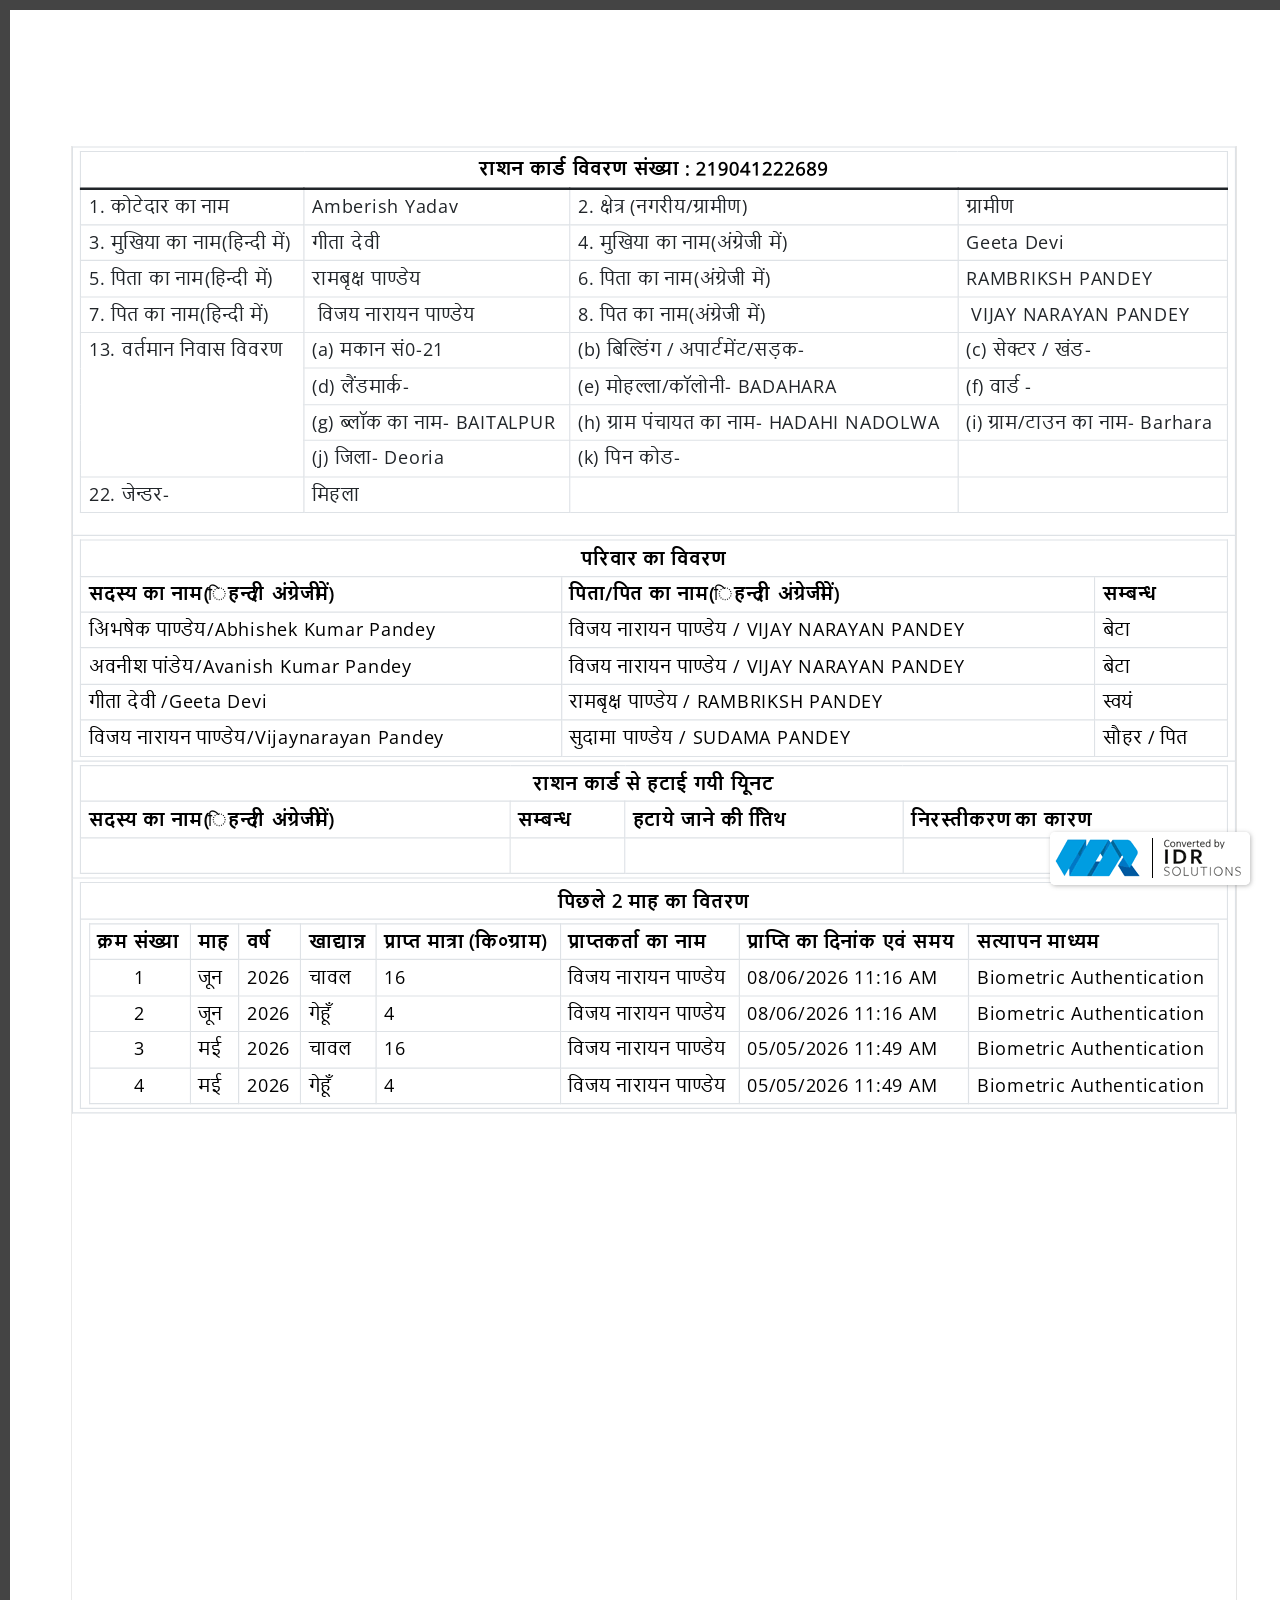
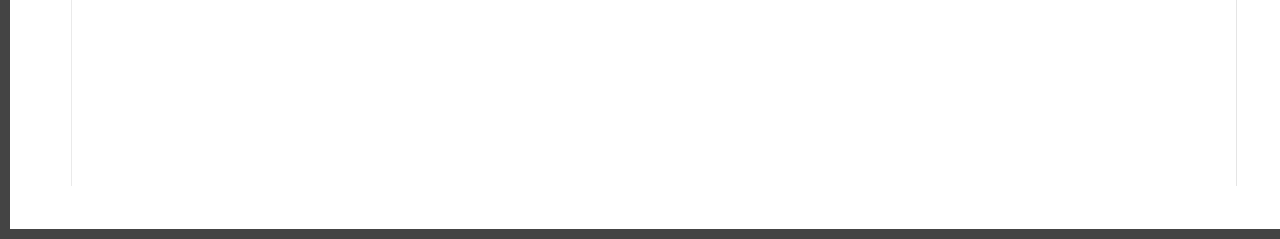
==== commit 7d0bcdd3: "Update index.html" ====
--- a/index.html
+++ b/index.html
@@ -88,31 +88,34 @@
 <body>
 
 <div class="page-container">
-"/></div>
+    
+<section class="page" style="width: 1286px; height: 1819px;" aria-label="Page 1">
+<div id="pg1Overlay" style="width:100%; height:100%; position:absolute; z-index:1; background-color:rgba(0,0,0,0); -webkit-user-select: none;"></div>
+<div id="pg1" style="-webkit-user-select: none;"><img id="pdf1" style="width:1286px; height:1819px;" src="data:image/svg+xml,%3Csvg viewBox='0 0 1286 1819' version='1.1' xmlns='http://www.w3.org/2000/svg'%3E%0A%3Cdefs%3E%0A%3CclipPath id='c0'%3E%3Cpath d='M1226 1775.9V137c0-.2 0-.4-.2-.5l.8-.8h.1c.3 .4 .5 .8 .5 1.3V1775.9Z'/%3E%3C/clipPath%3E%0A%3CclipPath id='c1'%3E%3Cpath d='M60.7 1775.9V137c0-.5 .2-.9 .6-1.3l.8 .8c-.1 .1-.2 .3-.2 .5V1775.9Z'/%3E%3C/clipPath%3E%0A%3CclipPath id='c2'%3E%3Cpath d='M60.7 1775.9V137c0-.5 .2-.9 .6-1.3c.3-.3 .8-.5 1.3-.5H1225.4c.5 0 .9 .2 1.3 .5c.3 .4 .5 .8 .5 1.3V1775.9H1226V137c0-.4-.2-.6-.6-.6H62.6c-.5 0-.7 .2-.7 .6V1775.9Z'/%3E%3C/clipPath%3E%0A%3CclipPath id='c3'%3E%3Cpath d='M60.7 1775.9V137c0-.5 .2-.9 .6-1.3c.3-.3 .8-.5 1.3-.5H1225.4c.5 0 .9 .2 1.3 .5c.3 .4 .5 .8 .5 1.3V1775.9Z'/%3E%3C/clipPath%3E%0A%3CclipPath id='c4'%3E%3Cpath d='M43.2 1776.3V43.2H1243.6V1776.3Z'/%3E%3C/clipPath%3E%0A%3Cstyle%3E%0A.g0%7Bfill:%23000%3B%7D%0A.g1%7Bfill:%23FFF%3B%7D%0A.g2%7Bfill:%23DEE2E6%3B%7D%0A.g3%7Bfill:%23212529%3B%7D%0A%3C/style%3E%0A%3C/defs%3E%0A%3Cg clip-path='url(%23c3)'%3E%0A%3Cpath d='M60.7 135.2H1227.2V1776H60.7V135.2Z' class='g1'/%3E%0A%3Cg clip-path='url(%23c2)' opacity='0.1'%3E%0A%3Cpath clip-path='url(%23c0)' d='M60.7 135.2H1227.2V1776H60.7V135.2Z' class='g0'/%3E%0A%3Cpath clip-path='url(%23c1)' d='M60.7 135.2H1227.2V1776H60.7V135.2Z' class='g0'/%3E%0A%3C/g%3E%0A%3C/g%3E%0A%3Cpath d='M63 137.5H1226V525.9H63V137.5Z' class='g1'/%3E%0A%3Cpath d='M63 137.5H1226V525.9H63V137.5Z' class='g1'/%3E%0A%3Cpath d='M71 142.1H1216.9v36.7H71V142.1Z' class='g1'/%3E%0A%3Cpath d='M71 142.1H1216.9v36.7H71V142.1Z' class='g1'/%3E%0A%3Cpath d='M71 178.8H294.5v35.5H71V178.8Z' class='g1'/%3E%0A%3Cpath d='M294.5 178.8H560.3v35.5H294.5V178.8Z' class='g1'/%3E%0A%3Cpath d='M560.3 178.8H947.6v35.5H560.3V178.8Z' class='g1'/%3E%0A%3Cpath d='M947.6 178.8h269.3v35.5H947.6V178.8Z' class='g1'/%3E%0A%3Cpath d='M71 178.8H294.5v35.5H71V178.8Z' class='g1'/%3E%0A%3Cpath d='M294.5 178.8H560.3v35.5H294.5V178.8Z' class='g1'/%3E%0A%3Cpath d='M560.3 178.8H947.6v35.5H560.3V178.8Z' class='g1'/%3E%0A%3Cpath d='M947.6 178.8h269.3v35.5H947.6V178.8Z' class='g1'/%3E%0A%3Cpath d='M71 214.3H294.5v36.6H71V214.3Z' class='g1'/%3E%0A%3Cpath d='M294.5 214.3H560.3v36.6H294.5V214.3Z' class='g1'/%3E%0A%3Cpath d='M560.3 214.3H947.6v36.6H560.3V214.3Z' class='g1'/%3E%0A%3Cpath d='M947.6 214.3h269.3v36.6H947.6V214.3Z' class='g1'/%3E%0A%3Cpath d='M71 214.3H294.5v36.6H71V214.3Z' class='g1'/%3E%0A%3Cpath d='M294.5 214.3H560.3v36.6H294.5V214.3Z' class='g1'/%3E%0A%3Cpath d='M560.3 214.3H947.6v36.6H560.3V214.3Z' class='g1'/%3E%0A%3Cpath d='M947.6 214.3h269.3v36.6H947.6V214.3Z' class='g1'/%3E%0A%3Cpath d='M71 250.9H294.5v35.6H71V250.9Z' class='g1'/%3E%0A%3Cpath d='M294.5 250.9H560.3v35.6H294.5V250.9Z' class='g1'/%3E%0A%3Cpath d='M560.3 250.9H947.6v35.6H560.3V250.9Z' class='g1'/%3E%0A%3Cpath d='M947.6 250.9h269.3v35.6H947.6V250.9Z' class='g1'/%3E%0A%3Cpath d='M71 250.9H294.5v35.6H71V250.9Z' class='g1'/%3E%0A%3Cpath d='M294.5 250.9H560.3v35.6H294.5V250.9Z' class='g1'/%3E%0A%3Cpath d='M560.3 250.9H947.6v35.6H560.3V250.9Z' class='g1'/%3E%0A%3Cpath d='M947.6 250.9h269.3v35.6H947.6V250.9Z' class='g1'/%3E%0A%3Cpath d='M71 286.5H294.5v36.6H71V286.5Z' class='g1'/%3E%0A%3Cpath d='M294.5 286.5H560.3v36.6H294.5V286.5Z' class='g1'/%3E%0A%3Cpath d='M560.3 286.5H947.6v36.6H560.3V286.5Z' class='g1'/%3E%0A%3Cpath d='M947.6 286.5h269.3v36.6H947.6V286.5Z' class='g1'/%3E%0A%3Cpath d='M71 286.5H294.5v36.6H71V286.5Z' class='g1'/%3E%0A%3Cpath d='M294.5 286.5H560.3v36.6H294.5V286.5Z' class='g1'/%3E%0A%3Cpath d='M560.3 286.5H947.6v36.6H560.3V286.5Z' class='g1'/%3E%0A%3Cpath d='M947.6 286.5h269.3v36.6H947.6V286.5Z' class='g1'/%3E%0A%3Cpath d='M71 323.1H294.5V466.4H71V323.1Z' class='g1'/%3E%0A%3Cpath d='M294.5 323.1H560.3v35.5H294.5V323.1Z' class='g1'/%3E%0A%3Cpath d='M560.3 323.1H947.6v35.5H560.3V323.1Z' class='g1'/%3E%0A%3Cpath d='M947.6 323.1h269.3v35.5H947.6V323.1Z' class='g1'/%3E%0A%3Cpath d='M71 323.1H294.5V466.4H71V323.1Z' class='g1'/%3E%0A%3Cpath d='M294.5 323.1H560.3v35.5H294.5V323.1Z' class='g1'/%3E%0A%3Cpath d='M560.3 323.1H947.6v35.5H560.3V323.1Z' class='g1'/%3E%0A%3Cpath d='M947.6 323.1h269.3v35.5H947.6V323.1Z' class='g1'/%3E%0A%3Cpath d='M294.5 358.6H560.3v35.6H294.5V358.6Z' class='g1'/%3E%0A%3Cpath d='M560.3 358.6H947.6v35.6H560.3V358.6Z' class='g1'/%3E%0A%3Cpath d='M947.6 358.6h269.3v35.6H947.6V358.6Z' class='g1'/%3E%0A%3Cpath d='M294.5 358.6H560.3v35.6H294.5V358.6Z' class='g1'/%3E%0A%3Cpath d='M560.3 358.6H947.6v35.6H560.3V358.6Z' class='g1'/%3E%0A%3Cpath d='M947.6 358.6h269.3v35.6H947.6V358.6Z' class='g1'/%3E%0A%3Cpath d='M294.5 394.2H560.3v36.6H294.5V394.2Z' class='g1'/%3E%0A%3Cpath d='M560.3 394.2H947.6v36.6H560.3V394.2Z' class='g1'/%3E%0A%3Cpath d='M947.6 394.2h269.3v36.6H947.6V394.2Z' class='g1'/%3E%0A%3Cpath d='M294.5 394.2H560.3v36.6H294.5V394.2Z' class='g1'/%3E%0A%3Cpath d='M560.3 394.2H947.6v36.6H560.3V394.2Z' class='g1'/%3E%0A%3Cpath d='M947.6 394.2h269.3v36.6H947.6V394.2Z' class='g1'/%3E%0A%3Cpath d='M294.5 430.8H560.3v35.6H294.5V430.8Z' class='g1'/%3E%0A%3Cpath d='M560.3 430.8H947.6v35.6H560.3V430.8Z' class='g1'/%3E%0A%3Cpath d='M947.6 430.8h269.3v35.6H947.6V430.8Z' class='g1'/%3E%0A%3Cpath d='M294.5 430.8H560.3v35.6H294.5V430.8Z' class='g1'/%3E%0A%3Cpath d='M560.3 430.8H947.6v35.6H560.3V430.8Z' class='g1'/%3E%0A%3Cpath d='M947.6 430.8h269.3v35.6H947.6V430.8Z' class='g1'/%3E%0A%3Cpath d='M71 466.4H294.5v35.5H71V466.4Z' class='g1'/%3E%0A%3Cpath d='M294.5 466.4H560.3v35.5H294.5V466.4Z' class='g1'/%3E%0A%3Cpath d='M560.3 466.4H947.6v35.5H560.3V466.4Z' class='g1'/%3E%0A%3Cpath d='M947.6 466.4h269.3v35.5H947.6V466.4Z' class='g1'/%3E%0A%3Cpath d='M71 466.4H294.5v35.5H71V466.4Z' class='g1'/%3E%0A%3Cpath d='M294.5 466.4H560.3v35.5H294.5V466.4Z' class='g1'/%3E%0A%3Cpath d='M560.3 466.4H947.6v35.5H560.3V466.4Z' class='g1'/%3E%0A%3Cpath d='M947.6 466.4h269.3v35.5H947.6V466.4Z' class='g1'/%3E%0A%3Cpath d='M69.9 140.9H71v36.7H69.9V140.9Z' class='g2'/%3E%0A%3Cpath d='M69.9 140.9H294.5v1.2H69.9v-1.2Z' class='g2'/%3E%0A%3Cpath d='M294.5 140.9H560.3v1.2H294.5v-1.2Z' class='g2'/%3E%0A%3Cpath d='M560.3 140.9H947.6v1.2H560.3v-1.2Z' class='g2'/%3E%0A%3Cpath d='M947.6 140.9H1218v1.2H947.6v-1.2Z' class='g2'/%3E%0A%3Cpath d='M1216.9 140.9h1.1v36.7h-1.1V140.9Z' class='g2'/%3E%0A%3Cpath d='M69.9 177.6H294.5v2.3H69.9v-2.3Z' class='g3'/%3E%0A%3Cpath d='M293.3 177.6h267v2.3h-267v-2.3Z' class='g3'/%3E%0A%3Cpath d='M559.2 177.6H948.8v2.3H559.2v-2.3Z' class='g3'/%3E%0A%3Cpath d='M947.6 177.6H1218v2.3H947.6v-2.3Z' class='g3'/%3E%0A%3Cpath d='M69.9 179.9H71v35.5H69.9V179.9Z' class='g2'/%3E%0A%3Cpath d='M293.3 179.9h1.2v35.5h-1.2V179.9Z' class='g2'/%3E%0A%3Cpath d='M559.2 179.9h1.1v35.5h-1.1V179.9Z' class='g2'/%3E%0A%3Cpath d='M947.6 179.9h1.2v35.5h-1.2V179.9Z' class='g2'/%3E%0A%3Cpath d='M1216.9 179.9h1.1v35.5h-1.1V179.9Z' class='g2'/%3E%0A%3Cpath d='M69.9 215.4H71v35.5H69.9V215.4Z' class='g2'/%3E%0A%3Cpath d='M69.9 214.3H294.5v1.1H69.9v-1.1Z' class='g2'/%3E%0A%3Cpath d='M293.3 215.4h1.2v35.5h-1.2V215.4Z' class='g2'/%3E%0A%3Cpath d='M294.5 214.3H560.3v1.1H294.5v-1.1Z' class='g2'/%3E%0A%3Cpath d='M559.2 215.4h1.1v35.5h-1.1V215.4Z' class='g2'/%3E%0A%3Cpath d='M560.3 214.3H948.8v1.1H560.3v-1.1Z' class='g2'/%3E%0A%3Cpath d='M947.6 215.4h1.2v35.5h-1.2V215.4Z' class='g2'/%3E%0A%3Cpath d='M948.8 214.3H1218v1.1H948.8v-1.1Z' class='g2'/%3E%0A%3Cpath d='M1216.9 215.4h1.1v35.5h-1.1V215.4Z' class='g2'/%3E%0A%3Cpath d='M69.9 250.9H71v36.7H69.9V250.9Z' class='g2'/%3E%0A%3Cpath d='M69.9 249.8H294.5v1.1H69.9v-1.1Z' class='g2'/%3E%0A%3Cpath d='M293.3 250.9h1.2v36.7h-1.2V250.9Z' class='g2'/%3E%0A%3Cpath d='M294.5 249.8H560.3v1.1H294.5v-1.1Z' class='g2'/%3E%0A%3Cpath d='M559.2 250.9h1.1v36.7h-1.1V250.9Z' class='g2'/%3E%0A%3Cpath d='M560.3 249.8H948.8v1.1H560.3v-1.1Z' class='g2'/%3E%0A%3Cpath d='M947.6 250.9h1.2v36.7h-1.2V250.9Z' class='g2'/%3E%0A%3Cpath d='M948.8 249.8H1218v1.1H948.8v-1.1Z' class='g2'/%3E%0A%3Cpath d='M1216.9 250.9h1.1v36.7h-1.1V250.9Z' class='g2'/%3E%0A%3Cpath d='M69.9 287.6H71v35.5H69.9V287.6Z' class='g2'/%3E%0A%3Cpath d='M69.9 286.5H294.5v1.1H69.9v-1.1Z' class='g2'/%3E%0A%3Cpath d='M293.3 287.6h1.2v35.5h-1.2V287.6Z' class='g2'/%3E%0A%3Cpath d='M294.5 286.5H560.3v1.1H294.5v-1.1Z' class='g2'/%3E%0A%3Cpath d='M559.2 287.6h1.1v35.5h-1.1V287.6Z' class='g2'/%3E%0A%3Cpath d='M560.3 286.5H948.8v1.1H560.3v-1.1Z' class='g2'/%3E%0A%3Cpath d='M947.6 287.6h1.2v35.5h-1.2V287.6Z' class='g2'/%3E%0A%3Cpath d='M948.8 286.5H1218v1.1H948.8v-1.1Z' class='g2'/%3E%0A%3Cpath d='M1216.9 287.6h1.1v35.5h-1.1V287.6Z' class='g2'/%3E%0A%3Cpath d='M69.9 323.1H71v35.5H69.9V323.1Z' class='g2'/%3E%0A%3Cpath d='M69.9 322H294.5v1.1H69.9V322Z' class='g2'/%3E%0A%3Cpath d='M293.3 323.1h1.2v35.5h-1.2V323.1Z' class='g2'/%3E%0A%3Cpath d='M294.5 322H560.3v1.1H294.5V322Z' class='g2'/%3E%0A%3Cpath d='M559.2 323.1h1.1v35.5h-1.1V323.1Z' class='g2'/%3E%0A%3Cpath d='M560.3 322H948.8v1.1H560.3V322Z' class='g2'/%3E%0A%3Cpath d='M947.6 323.1h1.2v35.5h-1.2V323.1Z' class='g2'/%3E%0A%3Cpath d='M948.8 322H1218v1.1H948.8V322Z' class='g2'/%3E%0A%3Cpath d='M1216.9 323.1h1.1v35.5h-1.1V323.1Z' class='g2'/%3E%0A%3Cpath d='M69.9 358.6H71v35.6H69.9V358.6Z' class='g2'/%3E%0A%3Cpath d='M293.3 357.5h1.2v37.8h-1.2V357.5Z' class='g2'/%3E%0A%3Cpath d='M294.5 357.5H560.3v1.1H294.5v-1.1Z' class='g2'/%3E%0A%3Cpath d='M559.2 358.6h1.1v36.7h-1.1V358.6Z' class='g2'/%3E%0A%3Cpath d='M560.3 357.5H948.8v1.1H560.3v-1.1Z' class='g2'/%3E%0A%3Cpath d='M947.6 358.6h1.2v36.7h-1.2V358.6Z' class='g2'/%3E%0A%3Cpath d='M948.8 357.5H1218v1.1H948.8v-1.1Z' class='g2'/%3E%0A%3Cpath d='M1216.9 358.6h1.1v36.7h-1.1V358.6Z' class='g2'/%3E%0A%3Cpath d='M69.9 394.2H71v36.6H69.9V394.2Z' class='g2'/%3E%0A%3Cpath d='M293.3 394.2h1.2v36.6h-1.2V394.2Z' class='g2'/%3E%0A%3Cpath d='M294.5 394.2H560.3v1.1H294.5v-1.1Z' class='g2'/%3E%0A%3Cpath d='M559.2 395.3h1.1v35.5h-1.1V395.3Z' class='g2'/%3E%0A%3Cpath d='M560.3 394.2H948.8v1.1H560.3v-1.1Z' class='g2'/%3E%0A%3Cpath d='M947.6 395.3h1.2v35.5h-1.2V395.3Z' class='g2'/%3E%0A%3Cpath d='M948.8 394.2H1218v1.1H948.8v-1.1Z' class='g2'/%3E%0A%3Cpath d='M1216.9 395.3h1.1v35.5h-1.1V395.3Z' class='g2'/%3E%0A%3Cpath d='M69.9 430.8H71v36.7H69.9V430.8Z' class='g2'/%3E%0A%3Cpath d='M293.3 429.7h1.2v37.8h-1.2V429.7Z' class='g2'/%3E%0A%3Cpath d='M294.5 429.7H560.3v1.1H294.5v-1.1Z' class='g2'/%3E%0A%3Cpath d='M559.2 430.8h1.1v36.7h-1.1V430.8Z' class='g2'/%3E%0A%3Cpath d='M560.3 429.7H948.8v1.1H560.3v-1.1Z' class='g2'/%3E%0A%3Cpath d='M947.6 430.8h1.2v36.7h-1.2V430.8Z' class='g2'/%3E%0A%3Cpath d='M948.8 429.7H1218v1.1H948.8v-1.1Z' class='g2'/%3E%0A%3Cpath d='M1216.9 430.8h1.1v36.7h-1.1V430.8Z' class='g2'/%3E%0A%3Cpath d='M69.9 467.5H71V503H69.9V467.5Z' class='g2'/%3E%0A%3Cpath d='M69.9 466.4H294.5v1.1H69.9v-1.1Z' class='g2'/%3E%0A%3Cpath d='M293.3 467.5h1.2V503h-1.2V467.5Z' class='g2'/%3E%0A%3Cpath d='M294.5 466.4H560.3v1.1H294.5v-1.1Z' class='g2'/%3E%0A%3Cpath d='M559.2 467.5h1.1V503h-1.1V467.5Z' class='g2'/%3E%0A%3Cpath d='M560.3 466.4H948.8v1.1H560.3v-1.1Z' class='g2'/%3E%0A%3Cpath d='M947.6 467.5h1.2V503h-1.2V467.5Z' class='g2'/%3E%0A%3Cpath d='M948.8 466.4H1218v1.1H948.8v-1.1Z' class='g2'/%3E%0A%3Cpath d='M1216.9 467.5h1.1V503h-1.1V467.5Z' class='g2'/%3E%0A%3Cpath d='M69.9 501.9H294.5V503H69.9v-1.1Z' class='g2'/%3E%0A%3Cpath d='M294.5 501.9H560.3V503H294.5v-1.1Z' class='g2'/%3E%0A%3Cpath d='M560.3 501.9H948.8V503H560.3v-1.1Z' class='g2'/%3E%0A%3Cpath d='M948.8 501.9H1218V503H948.8v-1.1Z' class='g2'/%3E%0A%3Cpath d='M63 525.9H1226V750.5H63V525.9Z' class='g1'/%3E%0A%3Cpath d='M63 525.9H1226V750.5H63V525.9Z' class='g1'/%3E%0A%3Cpath d='M71 530.5H1216.9V566H71V530.5Z' class='g1'/%3E%0A%3Cpath d='M71 530.5H1216.9V566H71V530.5Z' class='g1'/%3E%0A%3Cpath d='M71 566H551.1v36.7H71V566Z' class='g1'/%3E%0A%3Cpath d='M551.1 566h534v36.7h-534V566Z' class='g1'/%3E%0A%3Cpath d='M1085.1 566h131.8v36.7H1085.1V566Z' class='g1'/%3E%0A%3Cpath d='M71 566H551.1v36.7H71V566Z' class='g1'/%3E%0A%3Cpath d='M551.1 566h534v36.7h-534V566Z' class='g1'/%3E%0A%3Cpath d='M1085.1 566h131.8v36.7H1085.1V566Z' class='g1'/%3E%0A%3Cpath d='M71 602.7H551.1v35.5H71V602.7Z' class='g1'/%3E%0A%3Cpath d='M551.1 602.7h534v35.5h-534V602.7Z' class='g1'/%3E%0A%3Cpath d='M1085.1 602.7h131.8v35.5H1085.1V602.7Z' class='g1'/%3E%0A%3Cpath d='M71 602.7H551.1v35.5H71V602.7Z' class='g1'/%3E%0A%3Cpath d='M551.1 602.7h534v35.5h-534V602.7Z' class='g1'/%3E%0A%3Cpath d='M1085.1 602.7h131.8v35.5H1085.1V602.7Z' class='g1'/%3E%0A%3Cpath d='M71 638.2H551.1v35.6H71V638.2Z' class='g1'/%3E%0A%3Cpath d='M551.1 638.2h534v35.6h-534V638.2Z' class='g1'/%3E%0A%3Cpath d='M1085.1 638.2h131.8v35.6H1085.1V638.2Z' class='g1'/%3E%0A%3Cpath d='M71 638.2H551.1v35.6H71V638.2Z' class='g1'/%3E%0A%3Cpath d='M551.1 638.2h534v35.6h-534V638.2Z' class='g1'/%3E%0A%3Cpath d='M1085.1 638.2h131.8v35.6H1085.1V638.2Z' class='g1'/%3E%0A%3Cpath d='M71 673.8H551.1v36.6H71V673.8Z' class='g1'/%3E%0A%3Cpath d='M551.1 673.8h534v36.6h-534V673.8Z' class='g1'/%3E%0A%3Cpath d='M1085.1 673.8h131.8v36.6H1085.1V673.8Z' class='g1'/%3E%0A%3Cpath d='M71 673.8H551.1v36.6H71V673.8Z' class='g1'/%3E%0A%3Cpath d='M551.1 673.8h534v36.6h-534V673.8Z' class='g1'/%3E%0A%3Cpath d='M1085.1 673.8h131.8v36.6H1085.1V673.8Z' class='g1'/%3E%0A%3Cpath d='M71 710.4H551.1v35.5H71V710.4Z' class='g1'/%3E%0A%3Cpath d='M551.1 710.4h534v35.5h-534V710.4Z' class='g1'/%3E%0A%3Cpath d='M1085.1 710.4h131.8v35.5H1085.1V710.4Z' class='g1'/%3E%0A%3Cpath d='M71 710.4H551.1v35.5H71V710.4Z' class='g1'/%3E%0A%3Cpath d='M551.1 710.4h534v35.5h-534V710.4Z' class='g1'/%3E%0A%3Cpath d='M1085.1 710.4h131.8v35.5H1085.1V710.4Z' class='g1'/%3E%0A%3Cpath d='M69.9 529.4H71v37.8H69.9V529.4Z' class='g2'/%3E%0A%3Cpath d='M69.9 529.4H551.1v1.1H69.9v-1.1Z' class='g2'/%3E%0A%3Cpath d='M551.1 529.4h534v1.1h-534v-1.1Z' class='g2'/%3E%0A%3Cpath d='M1085.1 529.4H1218v1.1H1085.1v-1.1Z' class='g2'/%3E%0A%3Cpath d='M1216.9 529.4h1.1v37.8h-1.1V529.4Z' class='g2'/%3E%0A%3Cpath d='M69.9 567.2H71v35.5H69.9V567.2Z' class='g2'/%3E%0A%3Cpath d='M69.9 566H552.3v1.2H69.9V566Z' class='g2'/%3E%0A%3Cpath d='M551.1 567.2h1.2v35.5h-1.2V567.2Z' class='g2'/%3E%0A%3Cpath d='M551.1 566h534v1.2h-534V566Z' class='g2'/%3E%0A%3Cpath d='M1084 567.2h1.1v35.5H1084V567.2Z' class='g2'/%3E%0A%3Cpath d='M1084 566h134v1.2H1084V566Z' class='g2'/%3E%0A%3Cpath d='M1216.9 567.2h1.1v35.5h-1.1V567.2Z' class='g2'/%3E%0A%3Cpath d='M69.9 601.6H552.3v1.1H69.9v-1.1Z' class='g2'/%3E%0A%3Cpath d='M552.3 601.6h532.8v1.1H552.3v-1.1Z' class='g2'/%3E%0A%3Cpath d='M1085.1 601.6H1218v1.1H1085.1v-1.1Z' class='g2'/%3E%0A%3Cpath d='M69.9 602.7H71v35.5H69.9V602.7Z' class='g2'/%3E%0A%3Cpath d='M551.1 602.7h1.2v35.5h-1.2V602.7Z' class='g2'/%3E%0A%3Cpath d='M1084 602.7h1.1v35.5H1084V602.7Z' class='g2'/%3E%0A%3Cpath d='M1216.9 602.7h1.1v35.5h-1.1V602.7Z' class='g2'/%3E%0A%3Cpath d='M69.9 638.2H71v36.7H69.9V638.2Z' class='g2'/%3E%0A%3Cpath d='M69.9 637.1H552.3v1.1H69.9v-1.1Z' class='g2'/%3E%0A%3Cpath d='M551.1 638.2h1.2v36.7h-1.2V638.2Z' class='g2'/%3E%0A%3Cpath d='M552.3 637.1h532.8v1.1H552.3v-1.1Z' class='g2'/%3E%0A%3Cpath d='M1084 638.2h1.1v36.7H1084V638.2Z' class='g2'/%3E%0A%3Cpath d='M1085.1 637.1H1218v1.1H1085.1v-1.1Z' class='g2'/%3E%0A%3Cpath d='M1216.9 638.2h1.1v36.7h-1.1V638.2Z' class='g2'/%3E%0A%3Cpath d='M69.9 674.9H71v35.5H69.9V674.9Z' class='g2'/%3E%0A%3Cpath d='M69.9 673.8H552.3v1.1H69.9v-1.1Z' class='g2'/%3E%0A%3Cpath d='M551.1 674.9h1.2v35.5h-1.2V674.9Z' class='g2'/%3E%0A%3Cpath d='M552.3 673.8h532.8v1.1H552.3v-1.1Z' class='g2'/%3E%0A%3Cpath d='M1084 674.9h1.1v35.5H1084V674.9Z' class='g2'/%3E%0A%3Cpath d='M1085.1 673.8H1218v1.1H1085.1v-1.1Z' class='g2'/%3E%0A%3Cpath d='M1216.9 674.9h1.1v35.5h-1.1V674.9Z' class='g2'/%3E%0A%3Cpath d='M69.9 710.4H71v36.7H69.9V710.4Z' class='g2'/%3E%0A%3Cpath d='M69.9 709.3H552.3v1.1H69.9v-1.1Z' class='g2'/%3E%0A%3Cpath d='M551.1 710.4h1.2v36.7h-1.2V710.4Z' class='g2'/%3E%0A%3Cpath d='M552.3 709.3h532.8v1.1H552.3v-1.1Z' class='g2'/%3E%0A%3Cpath d='M1084 710.4h1.1v36.7H1084V710.4Z' class='g2'/%3E%0A%3Cpath d='M1085.1 709.3H1218v1.1H1085.1v-1.1Z' class='g2'/%3E%0A%3Cpath d='M1216.9 710.4h1.1v36.7h-1.1V710.4Z' class='g2'/%3E%0A%3Cpath d='M69.9 745.9H552.3v1.2H69.9v-1.2Z' class='g2'/%3E%0A%3Cpath d='M552.3 745.9h532.8v1.2H552.3v-1.2Z' class='g2'/%3E%0A%3Cpath d='M1085.1 745.9H1218v1.2H1085.1v-1.2Z' class='g2'/%3E%0A%3Cpath d='M63 750.5H1226v118H63v-118Z' class='g1'/%3E%0A%3Cpath d='M63 750.5H1226v118H63v-118Z' class='g1'/%3E%0A%3Cpath d='M71 755.1H1216.9v36.7H71V755.1Z' class='g1'/%3E%0A%3Cpath d='M71 755.1H1216.9v36.7H71V755.1Z' class='g1'/%3E%0A%3Cpath d='M71 791.8H500.7v35.5H71V791.8Z' class='g1'/%3E%0A%3Cpath d='M500.7 791.8H615.3v35.5H500.7V791.8Z' class='g1'/%3E%0A%3Cpath d='M615.3 791.8H892.6v35.5H615.3V791.8Z' class='g1'/%3E%0A%3Cpath d='M892.6 791.8h324.3v35.5H892.6V791.8Z' class='g1'/%3E%0A%3Cpath d='M71 791.8H500.7v35.5H71V791.8Z' class='g1'/%3E%0A%3Cpath d='M500.7 791.8H615.3v35.5H500.7V791.8Z' class='g1'/%3E%0A%3Cpath d='M615.3 791.8H892.6v35.5H615.3V791.8Z' class='g1'/%3E%0A%3Cpath d='M892.6 791.8h324.3v35.5H892.6V791.8Z' class='g1'/%3E%0A%3Cpath d='M71 827.3H500.7V864H71V827.3Z' class='g1'/%3E%0A%3Cpath d='M500.7 827.3H615.3V864H500.7V827.3Z' class='g1'/%3E%0A%3Cpath d='M615.3 827.3H892.6V864H615.3V827.3Z' class='g1'/%3E%0A%3Cpath d='M892.6 827.3h324.3V864H892.6V827.3Z' class='g1'/%3E%0A%3Cpath d='M71 827.3H500.7V864H71V827.3Z' class='g1'/%3E%0A%3Cpath d='M500.7 827.3H615.3V864H500.7V827.3Z' class='g1'/%3E%0A%3Cpath d='M615.3 827.3H892.6V864H615.3V827.3Z' class='g1'/%3E%0A%3Cpath d='M892.6 827.3h324.3V864H892.6V827.3Z' class='g1'/%3E%0A%3Cpath d='M69.9 755.1H71v36.7H69.9V755.1Z' class='g2'/%3E%0A%3Cpath d='M69.9 755.1H500.7v1.2H69.9v-1.2Z' class='g2'/%3E%0A%3Cpath d='M500.7 755.1H615.3v1.2H500.7v-1.2Z' class='g2'/%3E%0A%3Cpath d='M615.3 755.1H892.6v1.2H615.3v-1.2Z' class='g2'/%3E%0A%3Cpath d='M892.6 755.1H1218v1.2H892.6v-1.2Z' class='g2'/%3E%0A%3Cpath d='M1216.9 755.1h1.1v36.7h-1.1V755.1Z' class='g2'/%3E%0A%3Cpath d='M69.9 791.8H71v36.6H69.9V791.8Z' class='g2'/%3E%0A%3Cpath d='M69.9 790.6H500.7v1.2H69.9v-1.2Z' class='g2'/%3E%0A%3Cpath d='M499.6 791.8h1.1v36.6h-1.1V791.8Z' class='g2'/%3E%0A%3Cpath d='M499.6 790.6H615.3v1.2H499.6v-1.2Z' class='g2'/%3E%0A%3Cpath d='M614.2 791.8h1.1v36.6h-1.1V791.8Z' class='g2'/%3E%0A%3Cpath d='M614.2 790.6H893.8v1.2H614.2v-1.2Z' class='g2'/%3E%0A%3Cpath d='M892.6 791.8h1.2v36.6h-1.2V791.8Z' class='g2'/%3E%0A%3Cpath d='M892.6 790.6H1218v1.2H892.6v-1.2Z' class='g2'/%3E%0A%3Cpath d='M1216.9 791.8h1.1v36.6h-1.1V791.8Z' class='g2'/%3E%0A%3Cpath d='M69.9 827.3H500.7v1.1H69.9v-1.1Z' class='g2'/%3E%0A%3Cpath d='M500.7 827.3H615.3v1.1H500.7v-1.1Z' class='g2'/%3E%0A%3Cpath d='M615.3 827.3H893.8v1.1H615.3v-1.1Z' class='g2'/%3E%0A%3Cpath d='M893.8 827.3H1218v1.1H893.8v-1.1Z' class='g2'/%3E%0A%3Cpath d='M69.9 828.4H71V864H69.9V828.4Z' class='g2'/%3E%0A%3Cpath d='M499.6 828.4h1.1V864h-1.1V828.4Z' class='g2'/%3E%0A%3Cpath d='M614.2 828.4h1.1V864h-1.1V828.4Z' class='g2'/%3E%0A%3Cpath d='M892.6 828.4h1.2V864h-1.2V828.4Z' class='g2'/%3E%0A%3Cpath d='M1216.9 828.4h1.1V864h-1.1V828.4Z' class='g2'/%3E%0A%3Cpath d='M69.9 862.8H500.7V864H69.9v-1.2Z' class='g2'/%3E%0A%3Cpath d='M500.7 862.8H615.3V864H500.7v-1.2Z' class='g2'/%3E%0A%3Cpath d='M615.3 862.8H893.8V864H615.3v-1.2Z' class='g2'/%3E%0A%3Cpath d='M893.8 862.8H1218V864H893.8v-1.2Z' class='g2'/%3E%0A%3Cpath d='M63 868.5H1226v234.9H63V868.5Z' class='g1'/%3E%0A%3Cpath d='M63 868.5H1226v234.9H63V868.5Z' class='g1'/%3E%0A%3Cpath d='M71 873.1H1216.9v35.5H71V873.1Z' class='g1'/%3E%0A%3Cpath d='M71 873.1H1216.9v35.5H71V873.1Z' class='g1'/%3E%0A%3Cpath d='M71 908.6H1216.9v190.3H71V908.6Z' class='g1'/%3E%0A%3Cpath d='M71 908.6H1216.9v190.3H71V908.6Z' class='g1'/%3E%0A%3Cpath d='M79.1 914.4H179.9v35.5H79.1V914.4Z' class='g1'/%3E%0A%3Cpath d='M179.9 914.4h49.3v35.5H179.9V914.4Z' class='g1'/%3E%0A%3Cpath d='M229.2 914.4H291v35.5H229.2V914.4Z' class='g1'/%3E%0A%3Cpath d='M291 914.4h75.7v35.5H291V914.4Z' class='g1'/%3E%0A%3Cpath d='M366.7 914.4H551.1v35.5H366.7V914.4Z' class='g1'/%3E%0A%3Cpath d='M551.1 914.4H729.9v35.5H551.1V914.4Z' class='g1'/%3E%0A%3Cpath d='M729.9 914.4H959.1v35.5H729.9V914.4Z' class='g1'/%3E%0A%3Cpath d='M959.1 914.4h249.8v35.5H959.1V914.4Z' class='g1'/%3E%0A%3Cpath d='M79.1 914.4H179.9v35.5H79.1V914.4Z' class='g1'/%3E%0A%3Cpath d='M179.9 914.4h49.3v35.5H179.9V914.4Z' class='g1'/%3E%0A%3Cpath d='M229.2 914.4H291v35.5H229.2V914.4Z' class='g1'/%3E%0A%3Cpath d='M291 914.4h75.7v35.5H291V914.4Z' class='g1'/%3E%0A%3Cpath d='M366.7 914.4H551.1v35.5H366.7V914.4Z' class='g1'/%3E%0A%3Cpath d='M551.1 914.4H729.9v35.5H551.1V914.4Z' class='g1'/%3E%0A%3Cpath d='M729.9 914.4H959.1v35.5H729.9V914.4Z' class='g1'/%3E%0A%3Cpath d='M959.1 914.4h249.8v35.5H959.1V914.4Z' class='g1'/%3E%0A%3Cpath d='M79.1 949.9H179.9v35.5H79.1V949.9Z' class='g1'/%3E%0A%3Cpath d='M179.9 949.9h49.3v35.5H179.9V949.9Z' class='g1'/%3E%0A%3Cpath d='M229.2 949.9H291v35.5H229.2V949.9Z' class='g1'/%3E%0A%3Cpath d='M291 949.9h75.7v35.5H291V949.9Z' class='g1'/%3E%0A%3Cpath d='M366.7 949.9H551.1v35.5H366.7V949.9Z' class='g1'/%3E%0A%3Cpath d='M551.1 949.9H729.9v35.5H551.1V949.9Z' class='g1'/%3E%0A%3Cpath d='M729.9 949.9H959.1v35.5H729.9V949.9Z' class='g1'/%3E%0A%3Cpath d='M959.1 949.9h249.8v35.5H959.1V949.9Z' class='g1'/%3E%0A%3Cpath d='M79.1 949.9H179.9v35.5H79.1V949.9Z' class='g1'/%3E%0A%3Cpath d='M179.9 949.9h49.3v35.5H179.9V949.9Z' class='g1'/%3E%0A%3Cpath d='M229.2 949.9H291v35.5H229.2V949.9Z' class='g1'/%3E%0A%3Cpath d='M291 949.9h75.7v35.5H291V949.9Z' class='g1'/%3E%0A%3Cpath d='M366.7 949.9H551.1v35.5H366.7V949.9Z' class='g1'/%3E%0A%3Cpath d='M551.1 949.9H729.9v35.5H551.1V949.9Z' class='g1'/%3E%0A%3Cpath d='M729.9 949.9H959.1v35.5H729.9V949.9Z' class='g1'/%3E%0A%3Cpath d='M959.1 949.9h249.8v35.5H959.1V949.9Z' class='g1'/%3E%0A%3Cpath d='M79.1 985.4H179.9v36.7H79.1V985.4Z' class='g1'/%3E%0A%3Cpath d='M179.9 985.4h49.3v36.7H179.9V985.4Z' class='g1'/%3E%0A%3Cpath d='M229.2 985.4H291v36.7H229.2V985.4Z' class='g1'/%3E%0A%3Cpath d='M291 985.4h75.7v36.7H291V985.4Z' class='g1'/%3E%0A%3Cpath d='M366.7 985.4H551.1v36.7H366.7V985.4Z' class='g1'/%3E%0A%3Cpath d='M551.1 985.4H729.9v36.7H551.1V985.4Z' class='g1'/%3E%0A%3Cpath d='M729.9 985.4H959.1v36.7H729.9V985.4Z' class='g1'/%3E%0A%3Cpath d='M959.1 985.4h249.8v36.7H959.1V985.4Z' class='g1'/%3E%0A%3Cpath d='M79.1 985.4H179.9v36.7H79.1V985.4Z' class='g1'/%3E%0A%3Cpath d='M179.9 985.4h49.3v36.7H179.9V985.4Z' class='g1'/%3E%0A%3Cpath d='M229.2 985.4H291v36.7H229.2V985.4Z' class='g1'/%3E%0A%3Cpath d='M291 985.4h75.7v36.7H291V985.4Z' class='g1'/%3E%0A%3Cpath d='M366.7 985.4H551.1v36.7H366.7V985.4Z' class='g1'/%3E%0A%3Cpath d='M551.1 985.4H729.9v36.7H551.1V985.4Z' class='g1'/%3E%0A%3Cpath d='M729.9 985.4H959.1v36.7H729.9V985.4Z' class='g1'/%3E%0A%3Cpath d='M959.1 985.4h249.8v36.7H959.1V985.4Z' class='g1'/%3E%0A%3Cpath d='M79.1 1022.1H179.9v35.5H79.1v-35.5Z' class='g1'/%3E%0A%3Cpath d='M179.9 1022.1h49.3v35.5H179.9v-35.5Z' class='g1'/%3E%0A%3Cpath d='M229.2 1022.1H291v35.5H229.2v-35.5Z' class='g1'/%3E%0A%3Cpath d='M291 1022.1h75.7v35.5H291v-35.5Z' class='g1'/%3E%0A%3Cpath d='M366.7 1022.1H551.1v35.5H366.7v-35.5Z' class='g1'/%3E%0A%3Cpath d='M551.1 1022.1H729.9v35.5H551.1v-35.5Z' class='g1'/%3E%0A%3Cpath d='M729.9 1022.1H959.1v35.5H729.9v-35.5Z' class='g1'/%3E%0A%3Cpath d='M959.1 1022.1h249.8v35.5H959.1v-35.5Z' class='g1'/%3E%0A%3Cpath d='M79.1 1022.1H179.9v35.5H79.1v-35.5Z' class='g1'/%3E%0A%3Cpath d='M179.9 1022.1h49.3v35.5H179.9v-35.5Z' class='g1'/%3E%0A%3Cpath d='M229.2 1022.1H291v35.5H229.2v-35.5Z' class='g1'/%3E%0A%3Cpath d='M291 1022.1h75.7v35.5H291v-35.5Z' class='g1'/%3E%0A%3Cpath d='M366.7 1022.1H551.1v35.5H366.7v-35.5Z' class='g1'/%3E%0A%3Cpath d='M551.1 1022.1H729.9v35.5H551.1v-35.5Z' class='g1'/%3E%0A%3Cpath d='M729.9 1022.1H959.1v35.5H729.9v-35.5Z' class='g1'/%3E%0A%3Cpath d='M959.1 1022.1h249.8v35.5H959.1v-35.5Z' class='g1'/%3E%0A%3Cpath d='M79.1 1057.6H179.9v35.5H79.1v-35.5Z' class='g1'/%3E%0A%3Cpath d='M179.9 1057.6h49.3v35.5H179.9v-35.5Z' class='g1'/%3E%0A%3Cpath d='M229.2 1057.6H291v35.5H229.2v-35.5Z' class='g1'/%3E%0A%3Cpath d='M291 1057.6h75.7v35.5H291v-35.5Z' class='g1'/%3E%0A%3Cpath d='M366.7 1057.6H551.1v35.5H366.7v-35.5Z' class='g1'/%3E%0A%3Cpath d='M551.1 1057.6H729.9v35.5H551.1v-35.5Z' class='g1'/%3E%0A%3Cpath d='M729.9 1057.6H959.1v35.5H729.9v-35.5Z' class='g1'/%3E%0A%3Cpath d='M959.1 1057.6h249.8v35.5H959.1v-35.5Z' class='g1'/%3E%0A%3Cpath d='M79.1 1057.6H179.9v35.5H79.1v-35.5Z' class='g1'/%3E%0A%3Cpath d='M179.9 1057.6h49.3v35.5H179.9v-35.5Z' class='g1'/%3E%0A%3Cpath d='M229.2 1057.6H291v35.5H229.2v-35.5Z' class='g1'/%3E%0A%3Cpath d='M291 1057.6h75.7v35.5H291v-35.5Z' class='g1'/%3E%0A%3Cpath d='M366.7 1057.6H551.1v35.5H366.7v-35.5Z' class='g1'/%3E%0A%3Cpath d='M551.1 1057.6H729.9v35.5H551.1v-35.5Z' class='g1'/%3E%0A%3Cpath d='M729.9 1057.6H959.1v35.5H729.9v-35.5Z' class='g1'/%3E%0A%3Cpath d='M959.1 1057.6h249.8v35.5H959.1v-35.5Z' class='g1'/%3E%0A%3Cpath d='M79.1 913.2h1.1v36.7H79.1V913.2Z' class='g2'/%3E%0A%3Cpath d='M79.1 913.2H181v1.2H79.1v-1.2Z' class='g2'/%3E%0A%3Cpath d='M179.9 913.2H181v36.7h-1.1V913.2Z' class='g2'/%3E%0A%3Cpath d='M181 913.2h48.2v1.2H181v-1.2Z' class='g2'/%3E%0A%3Cpath d='M228 913.2h1.2v36.7H228V913.2Z' class='g2'/%3E%0A%3Cpath d='M229.2 913.2H291v1.2H229.2v-1.2Z' class='g2'/%3E%0A%3Cpath d='M289.9 913.2H291v36.7h-1.1V913.2Z' class='g2'/%3E%0A%3Cpath d='M291 913.2h75.7v1.2H291v-1.2Z' class='g2'/%3E%0A%3Cpath d='M365.5 913.2h1.2v36.7h-1.2V913.2Z' class='g2'/%3E%0A%3Cpath d='M366.7 913.2H551.1v1.2H366.7v-1.2Z' class='g2'/%3E%0A%3Cpath d='M550 913.2h1.1v36.7H550V913.2Z' class='g2'/%3E%0A%3Cpath d='M551.1 913.2H729.9v1.2H551.1v-1.2Z' class='g2'/%3E%0A%3Cpath d='M728.8 913.2h1.1v36.7h-1.1V913.2Z' class='g2'/%3E%0A%3Cpath d='M729.9 913.2H959.1v1.2H729.9v-1.2Z' class='g2'/%3E%0A%3Cpath d='M957.9 913.2h1.2v36.7h-1.2V913.2Z' class='g2'/%3E%0A%3Cpath d='M959.1 913.2h249.8v1.2H959.1v-1.2Z' class='g2'/%3E%0A%3Cpath d='M1207.7 913.2h1.2v36.7h-1.2V913.2Z' class='g2'/%3E%0A%3Cpath d='M79.1 949.9h1.1v36.7H79.1V949.9Z' class='g2'/%3E%0A%3Cpath d='M79.1 948.8H181v1.1H79.1v-1.1Z' class='g2'/%3E%0A%3Cpath d='M179.9 949.9H181v36.7h-1.1V949.9Z' class='g2'/%3E%0A%3Cpath d='M181 948.8h48.2v1.1H181v-1.1Z' class='g2'/%3E%0A%3Cpath d='M228 949.9h1.2v36.7H228V949.9Z' class='g2'/%3E%0A%3Cpath d='M229.2 948.8H291v1.1H229.2v-1.1Z' class='g2'/%3E%0A%3Cpath d='M289.9 949.9H291v36.7h-1.1V949.9Z' class='g2'/%3E%0A%3Cpath d='M291 948.8h75.7v1.1H291v-1.1Z' class='g2'/%3E%0A%3Cpath d='M365.5 949.9h1.2v36.7h-1.2V949.9Z' class='g2'/%3E%0A%3Cpath d='M366.7 948.8H551.1v1.1H366.7v-1.1Z' class='g2'/%3E%0A%3Cpath d='M550 949.9h1.1v36.7H550V949.9Z' class='g2'/%3E%0A%3Cpath d='M551.1 948.8H729.9v1.1H551.1v-1.1Z' class='g2'/%3E%0A%3Cpath d='M728.8 949.9h1.1v36.7h-1.1V949.9Z' class='g2'/%3E%0A%3Cpath d='M729.9 948.8H959.1v1.1H729.9v-1.1Z' class='g2'/%3E%0A%3Cpath d='M957.9 949.9h1.2v36.7h-1.2V949.9Z' class='g2'/%3E%0A%3Cpath d='M959.1 948.8h249.8v1.1H959.1v-1.1Z' class='g2'/%3E%0A%3Cpath d='M1207.7 949.9h1.2v36.7h-1.2V949.9Z' class='g2'/%3E%0A%3Cpath d='M79.1 986.6h1.1v35.5H79.1V986.6Z' class='g2'/%3E%0A%3Cpath d='M79.1 985.4H181v1.2H79.1v-1.2Z' class='g2'/%3E%0A%3Cpath d='M179.9 986.6H181v35.5h-1.1V986.6Z' class='g2'/%3E%0A%3Cpath d='M181 985.4h48.2v1.2H181v-1.2Z' class='g2'/%3E%0A%3Cpath d='M228 986.6h1.2v35.5H228V986.6Z' class='g2'/%3E%0A%3Cpath d='M229.2 985.4H291v1.2H229.2v-1.2Z' class='g2'/%3E%0A%3Cpath d='M289.9 986.6H291v35.5h-1.1V986.6Z' class='g2'/%3E%0A%3Cpath d='M291 985.4h75.7v1.2H291v-1.2Z' class='g2'/%3E%0A%3Cpath d='M365.5 986.6h1.2v35.5h-1.2V986.6Z' class='g2'/%3E%0A%3Cpath d='M366.7 985.4H551.1v1.2H366.7v-1.2Z' class='g2'/%3E%0A%3Cpath d='M550 986.6h1.1v35.5H550V986.6Z' class='g2'/%3E%0A%3Cpath d='M551.1 985.4H729.9v1.2H551.1v-1.2Z' class='g2'/%3E%0A%3Cpath d='M728.8 986.6h1.1v35.5h-1.1V986.6Z' class='g2'/%3E%0A%3Cpath d='M729.9 985.4H959.1v1.2H729.9v-1.2Z' class='g2'/%3E%0A%3Cpath d='M957.9 986.6h1.2v35.5h-1.2V986.6Z' class='g2'/%3E%0A%3Cpath d='M959.1 985.4h249.8v1.2H959.1v-1.2Z' class='g2'/%3E%0A%3Cpath d='M1207.7 986.6h1.2v35.5h-1.2V986.6Z' class='g2'/%3E%0A%3Cpath d='M79.1 1022.1h1.1v36.7H79.1v-36.7Z' class='g2'/%3E%0A%3Cpath d='M79.1 1020.9H181v1.2H79.1v-1.2Z' class='g2'/%3E%0A%3Cpath d='M179.9 1022.1H181v36.7h-1.1v-36.7Z' class='g2'/%3E%0A%3Cpath d='M181 1020.9h48.2v1.2H181v-1.2Z' class='g2'/%3E%0A%3Cpath d='M228 1022.1h1.2v36.7H228v-36.7Z' class='g2'/%3E%0A%3Cpath d='M229.2 1020.9H291v1.2H229.2v-1.2Z' class='g2'/%3E%0A%3Cpath d='M289.9 1022.1H291v36.7h-1.1v-36.7Z' class='g2'/%3E%0A%3Cpath d='M291 1020.9h75.7v1.2H291v-1.2Z' class='g2'/%3E%0A%3Cpath d='M365.5 1022.1h1.2v36.7h-1.2v-36.7Z' class='g2'/%3E%0A%3Cpath d='M366.7 1020.9H551.1v1.2H366.7v-1.2Z' class='g2'/%3E%0A%3Cpath d='M550 1022.1h1.1v36.7H550v-36.7Z' class='g2'/%3E%0A%3Cpath d='M551.1 1020.9H729.9v1.2H551.1v-1.2Z' class='g2'/%3E%0A%3Cpath d='M728.8 1022.1h1.1v36.7h-1.1v-36.7Z' class='g2'/%3E%0A%3Cpath d='M729.9 1020.9H959.1v1.2H729.9v-1.2Z' class='g2'/%3E%0A%3Cpath d='M957.9 1022.1h1.2v36.7h-1.2v-36.7Z' class='g2'/%3E%0A%3Cpath d='M959.1 1020.9h249.8v1.2H959.1v-1.2Z' class='g2'/%3E%0A%3Cpath d='M1207.7 1022.1h1.2v36.7h-1.2v-36.7Z' class='g2'/%3E%0A%3Cpath d='M79.1 1058.8h1.1v35.5H79.1v-35.5Z' class='g2'/%3E%0A%3Cpath d='M79.1 1057.6H181v1.2H79.1v-1.2Z' class='g2'/%3E%0A%3Cpath d='M179.9 1058.8H181v35.5h-1.1v-35.5Z' class='g2'/%3E%0A%3Cpath d='M181 1057.6h48.2v1.2H181v-1.2Z' class='g2'/%3E%0A%3Cpath d='M228 1058.8h1.2v35.5H228v-35.5Z' class='g2'/%3E%0A%3Cpath d='M229.2 1057.6H291v1.2H229.2v-1.2Z' class='g2'/%3E%0A%3Cpath d='M289.9 1058.8H291v35.5h-1.1v-35.5Z' class='g2'/%3E%0A%3Cpath d='M291 1057.6h75.7v1.2H291v-1.2Z' class='g2'/%3E%0A%3Cpath d='M365.5 1058.8h1.2v35.5h-1.2v-35.5Z' class='g2'/%3E%0A%3Cpath d='M366.7 1057.6H551.1v1.2H366.7v-1.2Z' class='g2'/%3E%0A%3Cpath d='M550 1058.8h1.1v35.5H550v-35.5Z' class='g2'/%3E%0A%3Cpath d='M551.1 1057.6H729.9v1.2H551.1v-1.2Z' class='g2'/%3E%0A%3Cpath d='M728.8 1058.8h1.1v35.5h-1.1v-35.5Z' class='g2'/%3E%0A%3Cpath d='M729.9 1057.6H959.1v1.2H729.9v-1.2Z' class='g2'/%3E%0A%3Cpath d='M957.9 1058.8h1.2v35.5h-1.2v-35.5Z' class='g2'/%3E%0A%3Cpath d='M959.1 1057.6h249.8v1.2H959.1v-1.2Z' class='g2'/%3E%0A%3Cpath d='M1207.7 1058.8h1.2v35.5h-1.2v-35.5Z' class='g2'/%3E%0A%3Cpath d='M79.1 1093.1H181v1.2H79.1v-1.2Z' class='g2'/%3E%0A%3Cpath d='M181 1093.1h48.2v1.2H181v-1.2Z' class='g2'/%3E%0A%3Cpath d='M229.2 1093.1H291v1.2H229.2v-1.2Z' class='g2'/%3E%0A%3Cpath d='M291 1093.1h75.7v1.2H291v-1.2Z' class='g2'/%3E%0A%3Cpath d='M366.7 1093.1H551.1v1.2H366.7v-1.2Z' class='g2'/%3E%0A%3Cpath d='M551.1 1093.1H729.9v1.2H551.1v-1.2Z' class='g2'/%3E%0A%3Cpath d='M729.9 1093.1H959.1v1.2H729.9v-1.2Z' class='g2'/%3E%0A%3Cpath d='M959.1 1093.1h249.8v1.2H959.1v-1.2Z' class='g2'/%3E%0A%3Cpath d='M69.9 872H71v37.8H69.9V872Z' class='g2'/%3E%0A%3Cpath d='M69.9 872H1218v1.1H69.9V872Z' class='g2'/%3E%0A%3Cpath d='M1216.9 872h1.1v37.8h-1.1V872Z' class='g2'/%3E%0A%3Cpath d='M69.9 909.8H71v189.1H69.9V909.8Z' class='g2'/%3E%0A%3Cpath d='M69.9 908.6H1218v1.2H69.9v-1.2Z' class='g2'/%3E%0A%3Cpath d='M1216.9 909.8h1.1v189.1h-1.1V909.8Z' class='g2'/%3E%0A%3Cpath d='M69.9 1097.7H1218v1.2H69.9v-1.2Z' class='g2'/%3E%0A%3Cpath d='M61.9 136.4H63V525.9H61.9V136.4Z' class='g2'/%3E%0A%3Cpath d='M61.9 136.4H1226v1.1H61.9v-1.1Z' class='g2'/%3E%0A%3Cpath d='M1224.9 136.4h1.1V525.9h-1.1V136.4Z' class='g2'/%3E%0A%3Cpath d='M61.9 525.9H63V751.7H61.9V525.9Z' class='g2'/%3E%0A%3Cpath d='M61.9 524.8H1226v1.1H61.9v-1.1Z' class='g2'/%3E%0A%3Cpath d='M1224.9 525.9h1.1V751.7h-1.1V525.9Z' class='g2'/%3E%0A%3Cpath d='M61.9 751.7H63V868.5H61.9V751.7Z' class='g2'/%3E%0A%3Cpath d='M61.9 750.5H1226v1.2H61.9v-1.2Z' class='g2'/%3E%0A%3Cpath d='M1224.9 751.7h1.1V868.5h-1.1V751.7Z' class='g2'/%3E%0A%3Cpath d='M61.9 868.5H63v234.9H61.9V868.5Z' class='g2'/%3E%0A%3Cpath d='M61.9 867.4H1226v1.1H61.9v-1.1Z' class='g2'/%3E%0A%3Cpath d='M1224.9 868.5h1.1v234.9h-1.1V868.5Z' class='g2'/%3E%0A%3Cpath d='M61.9 1102.3H1226v1.1H61.9v-1.1Z' class='g2'/%3E%0A%3Cg clip-path='url(%23c4)'%3E%0A%3Cimage preserveAspectRatio='none' x='675' y='154' width='4' height='12' href='data:image/png%3Bbase64%2CiVBORw0KGgoAAAANSUhEUgAAAAQAAAAMCAYAAABFohwTAAAAN0lEQVR42mNgwAHagPgJECfABB4D8X8g3g0TaAXi58gq4ICJCgIw0AfEX4E4E6c7aoD4LhBHAABnwwx2zCZ32AAAAABJRU5ErkJggg=='/%3E%0A%3Cimage preserveAspectRatio='none' x='685' y='150' width='11' height='16' href='data:image/png%3Bbase64%2CiVBORw0KGgoAAAANSUhEUgAAAAsAAAAQCAYAAADAvYV%2BAAAApElEQVR42mNgoBCwALECEMvjU2QKxBuA%2BA8Q/4fiR0CciK7QD4h/QxU8AOKtQHwOSVMUsmJOIN4PxBlAzIQk3gBVfI4Y92tDFX8kRrE9VPEdYhSvhCruJaQwAqrwGRAL4FNoB8TfoCHkgU%2BhJRB/AuK/QByLT6EZEH8A4n/QYMQJTID4PTEKDYH4LdRDS4DYAQtWgClehBS1uHATTHEqEM8ngAMBv%2B01m16WVjAAAAAASUVORK5CYII='/%3E%0A%3Cimage preserveAspectRatio='none' x='697' y='151' width='7' height='15' href='data:image/png%3Bbase64%2CiVBORw0KGgoAAAANSUhEUgAAAAcAAAAPCAYAAAAoAdW%2BAAAAS0lEQVR42mNgIAHwAfE6IP4PxK3IEnpAfAsqgSIZD8RfoYIP0SU7gfgHECcBcR26JDMQ60LZ9djsZECXZMLn9KEliQ34A/F8IA4GACrqE%2B4u3V23AAAAAElFTkSuQmCC'/%3E%0A%3Cimage preserveAspectRatio='none' x='707' y='150' width='11' height='16' href='data:image/png%3Bbase64%2CiVBORw0KGgoAAAANSUhEUgAAAAsAAAAQCAYAAADAvYV%2BAAAAzUlEQVR42mNgoBAwA7ECEMsTUlQPxO%2BA%2BD8UPwbiKGyKp0AV/ATiHUC8D4j/QMXikRUqAvE/qEIjJPEwqDjINm6YYBrUhA1YbNwNlQuDCVRDBaZiUdwEleuECaRCBXZiUbwaKjcXJiALxL%2Bh7gNp5AViISCugYqBFM9ANqEISQIZv4HSrehW2kNN2A/EK4DYHYgXQRWnEBObj6GKFQkphnn8IrqEHBBzQtniQFwGjaS/UOeggMlYPPcLiNOxWZkExKeA%2BA40XYAiQQVZAQDZsD8jr/UG/AAAAABJRU5ErkJggg=='/%3E%0A%3Cimage preserveAspectRatio='none' x='718' y='150' width='11' height='16' href='data:image/png%3Bbase64%2CiVBORw0KGgoAAAANSUhEUgAAAAsAAAAQCAYAAADAvYV%2BAAAA10lEQVR42q2SPQtBYRiGDzH52gw2ysxqMEoZrHI2o8XERjbFwF%2BQLDIynAwYLcrEqPwBGZSPwj3cT70dTyZvXcO5nqvnrdNrWX84MZAE3l9RERzBm1xAQwuz4MFoA%2Bbgxu%2B6O15x0DJcBjx5Q1hkFLzAFQRcSxwusUXkjevdp83ZQESFYqrEX7MaxVCJS5wtRFQpxkpsc%2BaIKFPMlFgWTUSkKQ5K3OesI8IHzvx9CSP0gD3jgrmhR7kGcRABXboT8JtxCOyMdyHcQU57H0HQBEuwBSOQkuEHcVY%2BOcC0lpQAAAAASUVORK5CYII='/%3E%0A%3Cimage preserveAspectRatio='none' x='729' y='150' width='12' height='16' href='data:image/png%3Bbase64%2CiVBORw0KGgoAAAANSUhEUgAAAAwAAAAQCAYAAAAiYZ4HAAAAmElEQVR42mNgoDIQAmIFIOYlRrEAED8G4v9AnEOMhuVQxURpiIYq/EeMBnkg/gDEH4F4IyENTEB8AKooFoinE9JQDlWwAsqfgU%2BDIRD/BOJH0BDCq4EDiK8C8V8gdkQSx6lhElRiBxA7IOFNUPGJUL4ETMMbpDDHh5NgGiYD8Xws%2BAZU4Qko35ZQBGL4gYnaqTUe6hQXmAAArNQ4ZOds7wUAAAAASUVORK5CYII='/%3E%0A%3Cimage preserveAspectRatio='none' x='741' y='151' width='7' height='15' href='data:image/png%3Bbase64%2CiVBORw0KGgoAAAANSUhEUgAAAAcAAAAPCAYAAAAoAdW%2BAAAATElEQVR42mNgIAEwAXETEP8F4n3IEqJAvAuI/0MxXNISiB9DBR%2BiSwYC8T8gngDEXuiSIGAApd2wSTKgSzIRcvrQkcQGdIB4PhCXAwAaiBPwCKYZjgAAAABJRU5ErkJggg=='/%3E%0A%3Cimage preserveAspectRatio='none' x='751' y='150' width='11' height='16' href='data:image/png%3Bbase64%2CiVBORw0KGgoAAAANSUhEUgAAAAsAAAAQCAYAAADAvYV%2BAAAAs0lEQVR42mNgoAKQAmIFIObCpUAQiPuA%2BC0Q/4fir0A8HYh5kBUKAPFjqIIvQLwPiHcA8Q%2Bo2Hp0k5uAeC4QCyOJGQDxL6gGFWLcfxWq2J2QQkYgfgFVbERIcShU4QMgZsKnUBKIX0IV%2B%2BBTCAqd81CFM/Ep5APiE1CFa4GYGZdCUOAfhSrcCsRsuBRyA/FhJIXsuBSC0sABqMK7QOwGxA5o2Aym2BcpPeDC15GjdT4B3AYAebo1nJcp4J0AAAAASUVORK5CYII='/%3E%0A%3Cimage preserveAspectRatio='none' x='762' y='150' width='11' height='16' href='data:image/png%3Bbase64%2CiVBORw0KGgoAAAANSUhEUgAAAAsAAAAQCAYAAADAvYV%2BAAAArUlEQVR42mNgoAKQAGIFIObBpYAPiNuB%2BCUQ/4fi70A8H4gFkBVyAvEdqIKvQHwQiLdB2SCxvegmlwDxMqgTYEANSYMhMe4/DlUcSozi21DFDoQUukEVvgJidnwKhYD4EVRxFD6F3EB8DKpwOT6FXEC8D6pwBxCz4VIICu/dUIUHoBqxAg6oSSCF%2B/EpBPl0K1ThEyD2ggYVMraEKXZASg%2B48DOYYg1ogsGHJwAAaX01noZEVg8AAAAASUVORK5CYII='/%3E%0A%3Cimage preserveAspectRatio='none' x='773' y='150' width='11' height='16' href='data:image/png%3Bbase64%2CiVBORw0KGgoAAAANSUhEUgAAAAsAAAAQCAYAAADAvYV%2BAAAAsElEQVR42mNgoAIQA2IFIObFpYALiBuA%2BBkQ/4fin0C8DIhFkRWyAvElqILvQHwEiLcC8Ueo2CkgZkTWkAbE64FYFklMDog/QDU4EOP%2BnVDFycQoPgNV7EdIoRUQ/4O6nRefQpDkTaipGfgUcgDxHqjCLeghgQzYoApACg9Bwx8rAIX3BqjCk0DMj0shCxCvJUYhMxCvgip8BcT%2B0EhAxrYwxYZI6QEX/oIcrfMJ4BkAXUI1m1iwJZUAAAAASUVORK5CYII='/%3E%0A%3Cimage preserveAspectRatio='none' x='785' y='150' width='11' height='16' href='data:image/png%3Bbase64%2CiVBORw0KGgoAAAANSUhEUgAAAAsAAAAQCAYAAADAvYV%2BAAAAzklEQVR42mNgoAJgA2IFKBbCpQgkuQiIPwPxfySsiq5QF4hfQyVfAvEWIJ4PxIeBWAlZITMQX4MqnAXEHPjc6A9VeBGIGQl5aCpUcS6SB9lwKb4IVVwKxGeQPHYViMPQFb%2BASv5D8txpJE0oGn5BBTcDMReSeCFU/Dqy4i9QQSMskfMbKscPE7wOFdDD4h%2BYQeIwgRlQgQY0hWpQcVCMMsEE9aDWfQfiaGhYqwPxIajieejWFaKlBxi%2BDcSi2MLbEYhXAvElIN4PxLXIHgMAFs0%2Bv%2BCe6poAAAAASUVORK5CYII='/%3E%0A%3Cimage preserveAspectRatio='none' x='795' y='150' width='12' height='16' href='data:image/png%3Bbase64%[base64]%2BCOXfBWJFdA3roJJrgJgVyQ87oeIHkBWD3PcLiP9BFSEDkHN%2BQDXxwwRBJv6BauBH08ABxD%2BhGviQJY4iRRzMFgEgXojkeRRgBMQfkELnKxIbFMyGuEKqBRofoBDbB%2BXDUy0AT9JGuS5Toh0AAAAASUVORK5CYII='/%3E%0A%3Cimage preserveAspectRatio='none' x='807' y='150' width='11' height='16' href='data:image/png%3Bbase64%2CiVBORw0KGgoAAAANSUhEUgAAAAsAAAAQCAYAAADAvYV%2BAAAA2klEQVR42mNgoBAIA7ECEPPjU6QHxIeB%2BD8U/wbiVUAsjq5QCYg/QhXdAuL1QPwYyr8KxFzIihdAJVYAMQtUjA%2BIj0PFq5AVP4UKGqDZaAMVv4Ys%2BAsqKIqmmBWI/wDxXyDmRjfZEk2xNpKHZWGCM6ACIDdqQcWsgPgikmIJmGKQ9XeQJGD4DRKbDdlKUCSUA/EGIN4NxI1AbApV%2BISY2EyDKl5ASCE3NIJAigPRg0gJygZFii0QH4MqBCUBRmTFIlg8B8KnsaUNHiDeCrX2DBCvAeIYIGZGVgQAVK0/IKCwgeQAAAAASUVORK5CYII='/%3E%0A%3Cimage preserveAspectRatio='none' x='193' y='576' width='7' height='18' href='data:image/png%3Bbase64%2CiVBORw0KGgoAAAANSUhEUgAAAAcAAAASCAYAAACXScT7AAAAiUlEQVR42mNgIAFIAvFlIL4GxNLokluB%2BD8QV6JLOEEl7gExK7rkeqhkBboEFxD/hErKoEs6IhmJAeKhkmuwSVZAJadhk%2ByCSnZhkyyDSi7AJhkDldyFTdIaKvkUiBnRJdmA%2BDNUgQU23fOhkj3YJHWB%2BA8QvwNiAWwKpkB1T8YmyQENiHlALAoAAn8i/SJvv/0AAAAASUVORK5CYII='/%3E%0A%3Cimage preserveAspectRatio='none' x='240' y='576' width='9' height='15' href='data:image/png%3Bbase64%2CiVBORw0KGgoAAAANSUhEUgAAAAkAAAAPCAYAAAA2yOUNAAAAeElEQVR42mNgoBB4APF9IF6GT9EaIP4PxKm4FAgB8Q8g/gbE/LgUZUNNwWvVKagid1wKtKAKngIxMy5FnVBFnbgUMENN%2BA81EWfY/Ie6CSdYDlWUjUsBKDy%2BQ8NHCJeiNKgpa/BZdRSqyBeXAhEg3g/E24CYBV0SACnKHCHXrHBVAAAAAElFTkSuQmCC'/%3E%0A%3Cimage preserveAspectRatio='none' x='317' y='576' width='7' height='18' href='data:image/png%3Bbase64%2CiVBORw0KGgoAAAANSUhEUgAAAAcAAAASCAYAAACXScT7AAAAiUlEQVR42mNgIAJIAPFlIL4GxDLYFGQD8X8g3oNNkhmIb0IVeGJTUAKV3IpNUgkq%2BRuI%2BbApuAxV4I5Nch1UMhWb5BSoZB02ySao5ARskjOgktXYJDdBJZOwSd6DSjqiSxhAJb4DMSe6ZDNUchm6BA8QvwLif0Bsgi7ZDdU1F11CGCo4HYi5YYIAWxUjAmtlwe4AAAAASUVORK5CYII='/%3E%0A%3Cimage preserveAspectRatio='none' x='594' y='576' width='9' height='15' href='data:image/png%3Bbase64%2CiVBORw0KGgoAAAANSUhEUgAAAAkAAAAPCAYAAAA2yOUNAAAAfUlEQVR42mNgoBDsA%2BL7QGyIS4EJEP8H4jtAzIhL0SSoojpcCtiA%2BDUQ/wNiRVyKAqGmHMDn4I1QRYm4FIgB8S8g/gLEvLgUFUBNWYTPqvNQRc64FOhDFTwEYiZcivqgilpwKWAB4hfQsFHDpcgXasoxfA6uAOL9QByGTRIAZ28cI8LNkMYAAAAASUVORK5CYII='/%3E%0A%3Cimage preserveAspectRatio='none' x='698' y='576' width='7' height='18' href='data:image/png%3Bbase64%2CiVBORw0KGgoAAAANSUhEUgAAAAcAAAASCAYAAACXScT7AAAAiklEQVR42mNgIBEsBOL7QByHLgES%2BA/EZ4CYGVmCHYgfQyWt0XVFQCXOY7NrLVSyCJvkK6ikKboEJxD/A%2BK/QMyKLqkI1fUWm5HGUMmH2CTloZLfsEmyQe0EKRDCpuAJVNIOm%2BRiqGQ/NkkPJEcxoksyAfFFqIIwbLodoAFxD4h5sCnIAOL5QOwFANH%2BIv6Avt0zAAAAAElFTkSuQmCC'/%3E%0A%3Cimage preserveAspectRatio='none' x='746' y='576' width='9' height='15' href='data:image/png%3Bbase64%2CiVBORw0KGgoAAAANSUhEUgAAAAkAAAAPCAYAAAA2yOUNAAAAfklEQVR42mNgoACwA/EVIL4LxKK4FIUC8X8g3oPPpC1QRbG4FEgA8W8g/gTE3LgUFUNNmYfPqktQRfa4FBhDFdwDYkZciiZCFTXgUsAKxK%2BB%2BB8QK%2BFSFAA15RA%2BB2%2BAKkrGpQAU9L%2BA%2BCsQ8%2BFSlA81ZQk%2Bq0C%2B2g/EttgkAXRRHCM6DJpGAAAAAElFTkSuQmCC'/%3E%0A%3Cimage preserveAspectRatio='none' x='823' y='576' width='6' height='18' href='data:image/png%3Bbase64%2CiVBORw0KGgoAAAANSUhEUgAAAAYAAAASCAYAAAB4i6/FAAAAhElEQVR42mNgIAAWAPF9II5Hl1AA4s9QLIcu2QbE/4F4ProESOU/IP4BxCLokqehuhLRJWqhEvPQJSKgEnvQJeygElfRJXSgEs/RJRyhEpfQJWKgEjvQJdqhEjPQJW5CJcKRBXWhgh%2BBmBtZYj5UohNZ0AKI/wDxYyAWQJaoguqwhAkAAL4zIwWijs9dAAAAAElFTkSuQmCC'/%3E%0A%3Cimage preserveAspectRatio='none' x='193' y='801' width='7' height='19' href='data:image/png%3Bbase64%2CiVBORw0KGgoAAAANSUhEUgAAAAcAAAATCAYAAABcFRdeAAAAkElEQVR42mNgIBFIArECEHOjS1gB8W8gfgTEfMgSrEB8E4j/A7Evuq5kqMQRbHadhErGoEuIA/E/IP4DxLzokj5QXeewGZkKlVyCTbIeKjkRm2Q7VLIXm2Q%2BVHI5NslQqORBbJI6UMnPQMyBTcFjqAJ/bJLNUMll2CRFgPgDNFbUsSlIgereD8SMuFweD8RiAP89IvuSBM0VAAAAAElFTkSuQmCC'/%3E%0A%3Cimage preserveAspectRatio='none' x='240' y='801' width='9' height='16' href='data:image/png%3Bbase64%2CiVBORw0KGgoAAAANSUhEUgAAAAkAAAAQCAYAAADESFVDAAAAgklEQVR42mNgoBCwAbECEMvgU5QGxP%2BBeBU%2BRUehirxxKVAD4n9A/AKIWXApaoGa0otLARMQP4Iq0sOlyBmq4Bw%2BBy%2BGKsrHpYAXiL8A8S8gFsWlKAlqygZ8Vh2EKgrEpUAJGjavoVGCFTRATZmMSwEjEN%2BDKjLBpUgEiOuBuAybJAAsihwjh%2BHDcQAAAABJRU5ErkJggg=='/%3E%0A%3Cimage preserveAspectRatio='none' x='317' y='801' width='7' height='19' href='data:image/png%3Bbase64%2CiVBORw0KGgoAAAANSUhEUgAAAAcAAAATCAYAAABcFRdeAAAAkElEQVR42mNgIAJwAbECEEthk%2BQB4jtA/AeI7bEpcATi/0B8D4jZsCnYDVWQiU0yDip5HpukIBD/giqQxabgKFQyCJvkcqhkDjbJXqhkKzbJVqhkLzbJ%2BVDJEmySO6GS0egSrED8DipphC7pDpV4AcRM6JLzoJJd6BKKQPwTiD8DsSQuh2B4XgSI44E4HFkQAFjSIwC5c3IIAAAAAElFTkSuQmCC'/%3E%0A%3Cimage preserveAspectRatio='none' x='601' y='883' width='11' height='15' href='data:image/png%3Bbase64%2CiVBORw0KGgoAAAANSUhEUgAAAAsAAAAPCAYAAAAyPTUwAAAAq0lEQVR42mNgIBMwA3ECEB8E4ldA/BWITwFxKrpCISA%2BAcT/ofgZEL9G4rcjK2YE4rVAfByITZDE46CKfwKxKLIGTiBmwuK8B1AN9sT45SlUsQkhhfZQhW%2BAmBWfQm4gvgVVnIpPIciULVCFO6ABgDO8V0EVgsKZF5/CZVCFl4BYGJdCULAthiq8CMQi%2BBTOhyp8BA0mBTQsBVPshxS1uPBFmGJPIL5PAG8HAPRoNpeNO18UAAAAAElFTkSuQmCC'/%3E%0A%3Cimage preserveAspectRatio='none' x='458' y='923' width='7' height='18' href='data:image/png%3Bbase64%2CiVBORw0KGgoAAAANSUhEUgAAAAcAAAASCAYAAACXScT7AAAAjElEQVR42mNgIBFMBeL9QOyKLpEGxP%2BB%2BBgQMyFL8AHxayD%2BB8R66LpyoLr2YLPrGFQyCl2CB4h/QyWl0CW1oBKPsRnpDJU8hU0yEiq5C5ukF1TyNDZJQ6jkU2ySIlDJP9DAwADXoQoisUk2QSXXYJOUAeJvQPwDiOWwKWiG6l6KTZIViHcA8X0gtgUAc%2B8jRs3k2msAAAAASUVORK5CYII='/%3E%0A%3Cimage preserveAspectRatio='none' x='530' y='923' width='7' height='18' href='data:image/png%3Bbase64%2CiVBORw0KGgoAAAANSUhEUgAAAAcAAAASCAYAAACXScT7AAAAh0lEQVR42mNgIAIEA/F%2BIG7HJskKxOeA%2BD8Qh2BTYA%2BVvA/E7NgUnIUqiMQmWQ2V3IxNUgsq%2BQmImdAlQQK/oArEsel%2BBJU0xCZ5Birphk3yDlTSHJvkN6ikHLqEDFTiFzTUUEAWVPIwNiP3QiULsAXAHyD%2BAMSC6JLboLqK0CV8obGxBjnYAA/CI0enG5aMAAAAAElFTkSuQmCC'/%3E%0A%3C/g%3E%0A%3C/svg%3E"/></div>
 <div class="text-container"><span class="t s0" style="left:469px;bottom:1645px;letter-spacing:0.59px;">राशन </span><span class="t s0" style="left:520px;bottom:1645px;letter-spacing:-0.1px;">काड </span><span class="t s0" style="left:563px;bottom:1645px;min-width:1em;">ि</span><span class="t s0" style="left:568px;bottom:1645px;letter-spacing:0.8px;">ववरण </span><span class="t s0" style="left:624px;bottom:1645px;letter-spacing:0.4px;">संा </span>
 <span class="t s1" style="left:79px;bottom:1607px;letter-spacing:0.67px;">1. </span><span class="t s2" style="left:101px;bottom:1607px;letter-spacing:0.44px;">कोटेदार </span><span class="t s2" style="left:165px;bottom:1607px;letter-spacing:0.19px;">का </span><span class="t s2" style="left:191px;bottom:1607px;letter-spacing:0.46px;">नाम </span><span class="t s1" style="left:302px;bottom:1607px;letter-spacing:0.76px;">Amberish Yadav </span><span class="t s1" style="left:568px;bottom:1607px;letter-spacing:0.67px;">2. </span><span class="t s2" style="left:590px;bottom:1607px;letter-spacing:0.43px;">े </span><span class="t s1" style="left:620px;bottom:1607px;">( </span><span class="t s2" style="left:626px;bottom:1607px;letter-spacing:0.61px;">नगरीय</span><span class="t s1" style="left:676px;bottom:1607px;">/ </span><span class="t s2" style="left:683px;bottom:1607px;letter-spacing:0.46px;">ामीण</span><span class="t s1" style="left:732px;bottom:1607px;">) </span><span class="t s2" style="left:956px;bottom:1607px;letter-spacing:0.46px;">ामीण </span>
 <span class="t s1" style="left:79px;bottom:1571px;letter-spacing:0.67px;">3. </span><span class="t s2" style="left:101px;bottom:1571px;letter-spacing:0.38px;">मुखया </span><span class="t s2" style="left:156px;bottom:1571px;letter-spacing:0.19px;">का </span><span class="t s2" style="left:183px;bottom:1571px;letter-spacing:0.46px;">नाम</span><span class="t s1" style="left:212px;bottom:1571px;">( </span><span class="t s2" style="left:218px;bottom:1571px;min-width:1em;">ि</span><span class="t s2" style="left:223px;bottom:1571px;letter-spacing:0.49px;">ही </span><span class="t s2" style="left:262px;bottom:1571px;letter-spacing:-0.4px;">म </span><span class="t s1" style="left:275px;bottom:1571px;">) </span><span class="t s2" style="left:302px;bottom:1571px;letter-spacing:0.34px;">गीता </span><span class="t s2" style="left:341px;bottom:1571px;letter-spacing:-0.73px;word-spacing:-0.68px;">दे वी </span><span class="t s1" style="left:568px;bottom:1571px;letter-spacing:0.67px;">4. </span><span class="t s2" style="left:590px;bottom:1571px;letter-spacing:0.38px;">मुखया </span><span class="t s2" style="left:646px;bottom:1571px;letter-spacing:0.19px;">का </span><span class="t s2" style="left:672px;bottom:1571px;letter-spacing:0.46px;">नाम</span><span class="t s1" style="left:701px;bottom:1571px;">( </span><span class="t s2" style="left:707px;bottom:1571px;letter-spacing:0.37px;">अंेजी </span><span class="t s2" style="left:759px;bottom:1571px;letter-spacing:-0.4px;">म </span><span class="t s1" style="left:772px;bottom:1571px;">) </span><span class="t s1" style="left:956px;bottom:1571px;letter-spacing:0.75px;">Geeta Devi </span>
-<span class="t s1" style="left:79px;bottom:1535px;letter-spacing:0.67px;">5. </span><span class="t s2" style="left:101px;bottom:1535px;min-width:1em;">ि</span><span class="t s2" style="left:105px;bottom:1535px;letter-spacing:0.45px;">पता </span><span class="t s2" style="left:139px;bottom:1535px;letter-spacing:0.19px;">का </span><span class="t s2" style="left:165px;bottom:1535px;letter-spacing:0.46px;">नाम</span><span class="t s1" style="left:195px;bottom:1535px;">( </span><span class="t s2" style="left:201px;bottom:1535px;min-width:1em;">ि</span><span class="t s2" style="left:205px;bottom:1535px;letter-spacing:0.49px;">ही </span><span class="t s2" style="left:245px;bottom:1535px;letter-spacing:-0.4px;">म </span><span class="t s1" style="left:257px;bottom:1535px;">) </span><span class="t s2" style="left:302px;bottom:1535px;letter-spacing:0.5px;">रामबृ </span><span class="t s2" style="left:361px;bottom:1535px;letter-spacing:0.47px;">पाण्डेय </span><span class="t s1" style="left:568px;bottom:1535px;letter-spacing:0.67px;">6. </span><span class="t s2" style="left:590px;bottom:1535px;min-width:1em;">ि</span><span class="t s2" style="left:594px;bottom:1535px;letter-spacing:0.45px;">पता </span><span class="t s2" style="left:628px;bottom:1535px;letter-spacing:0.19px;">का </span><span class="t s2" style="left:654px;bottom:1535px;letter-spacing:0.46px;">नाम</span><span class="t s1" style="left:684px;bottom:1535px;">( </span><span class="t s2" style="left:690px;bottom:1535px;letter-spacing:0.37px;">अंेजी </span><span class="t s2" style="left:742px;bottom:1535px;letter-spacing:-0.4px;">म </span><span class="t s1" style="left:755px;bottom:1535px;">) </span><span class="t s1" style="left:956px;bottom:1535px;letter-spacing:0.78px;">RAMBRIKSH PANDEY </span>
-<span class="t s1" style="left:79px;bottom:1499px;letter-spacing:0.67px;">7. </span><span class="t s2" style="left:101px;bottom:1499px;letter-spacing:0.45px;">पिता </span><span class="t s2" style="left:134px;bottom:1499px;letter-spacing:0.19px;">का </span><span class="t s2" style="left:161px;bottom:1499px;letter-spacing:0.46px;">नाम</span><span class="t s1" style="left:190px;bottom:1499px;">( </span><span class="t s2" style="left:196px;bottom:1499px;min-width:1em;">ि</span><span class="t s2" style="left:201px;bottom:1499px;letter-spacing:0.49px;">ही </span><span class="t s2" style="left:240px;bottom:1499px;letter-spacing:-0.4px;">म </span><span class="t s1" style="left:253px;bottom:1499px;">) </span><span class="t s2" style="left:308px;bottom:1499px;min-width:1em;">ि</span><span class="t s2" style="left:312px;bottom:1499px;letter-spacing:0.8px;">वजय </span><span class="t s2" style="left:355px;bottom:1499px;letter-spacing:0.51px;">नारायन </span><span class="t s2" style="left:415px;bottom:1499px;letter-spacing:0.47px;">पाण्डेय </span><span class="t s1" style="left:568px;bottom:1499px;letter-spacing:0.67px;">8. </span><span class="t s2" style="left:590px;bottom:1499px;letter-spacing:0.45px;">पिता </span><span class="t s2" style="left:623px;bottom:1499px;letter-spacing:0.19px;">का </span><span class="t s2" style="left:650px;bottom:1499px;letter-spacing:0.46px;">नाम</span><span class="t s1" style="left:679px;bottom:1499px;">( </span><span class="t s2" style="left:685px;bottom:1499px;letter-spacing:0.37px;">अंेजी </span><span class="t s2" style="left:737px;bottom:1499px;letter-spacing:-0.4px;">म </span><span class="t s1" style="left:750px;bottom:1499px;">) </span><span class="t s1" style="left:961px;bottom:1499px;letter-spacing:0.77px;">VIJAY NARAYAN PANDEY </span>
+<span class="t s1" style="left:79px;bottom:1535px;letter-spacing:0.67px;">5. </span><span class="t s2" style="left:101px;bottom:1535px;min-width:1em;">ि</span><span class="t s2" style="left:105px;bottom:1535px;letter-spacing:0.45px;">पता </span><span class="t s2" style="left:139px;bottom:1535px;letter-spacing:0.19px;">का </span><span class="t s2" style="left:165px;bottom:1535px;letter-spacing:0.46px;">नाम</span><span class="t s1" style="left:195px;bottom:1535px;">( </span><span class="t s2" style="left:201px;bottom:1535px;min-width:1em;">ि</span><span class="t s2" style="left:205px;bottom:1535px;letter-spacing:0.49px;">ही </span><span class="t s2" style="left:245px;bottom:1535px;letter-spacing:-0.4px;">म </span><span class="t s1" style="left:257px;bottom:1535px;">) </span><span class="t s2" style="left:302px;bottom:1535px;letter-spacing:0.5px;">रामबृ </span><span class="t s2" style="left:361px;bottom:1535px;letter-spacing:0.47px;">पाेय </span><span class="t s1" style="left:568px;bottom:1535px;letter-spacing:0.67px;">6. </span><span class="t s2" style="left:590px;bottom:1535px;min-width:1em;">ि</span><span class="t s2" style="left:594px;bottom:1535px;letter-spacing:0.45px;">पता </span><span class="t s2" style="left:628px;bottom:1535px;letter-spacing:0.19px;">का </span><span class="t s2" style="left:654px;bottom:1535px;letter-spacing:0.46px;">नाम</span><span class="t s1" style="left:684px;bottom:1535px;">( </span><span class="t s2" style="left:690px;bottom:1535px;letter-spacing:0.37px;">अंेजी </span><span class="t s2" style="left:742px;bottom:1535px;letter-spacing:-0.4px;">म </span><span class="t s1" style="left:755px;bottom:1535px;">) </span><span class="t s1" style="left:956px;bottom:1535px;letter-spacing:0.78px;">RAMBRIKSH PANDEY </span>
+<span class="t s1" style="left:79px;bottom:1499px;letter-spacing:0.67px;">7. </span><span class="t s2" style="left:101px;bottom:1499px;letter-spacing:0.45px;">पित </span><span class="t s2" style="left:134px;bottom:1499px;letter-spacing:0.19px;">का </span><span class="t s2" style="left:161px;bottom:1499px;letter-spacing:0.46px;">नाम</span><span class="t s1" style="left:190px;bottom:1499px;">( </span><span class="t s2" style="left:196px;bottom:1499px;min-width:1em;">ि</span><span class="t s2" style="left:201px;bottom:1499px;letter-spacing:0.49px;">ही </span><span class="t s2" style="left:240px;bottom:1499px;letter-spacing:-0.4px;">म </span><span class="t s1" style="left:253px;bottom:1499px;">) </span><span class="t s2" style="left:308px;bottom:1499px;min-width:1em;">ि</span><span class="t s2" style="left:312px;bottom:1499px;letter-spacing:0.8px;">वजय </span><span class="t s2" style="left:355px;bottom:1499px;letter-spacing:0.51px;">नारायन </span><span class="t s2" style="left:415px;bottom:1499px;letter-spacing:0.47px;">पाेय </span><span class="t s1" style="left:568px;bottom:1499px;letter-spacing:0.67px;">8. </span><span class="t s2" style="left:590px;bottom:1499px;letter-spacing:0.45px;">पित </span><span class="t s2" style="left:623px;bottom:1499px;letter-spacing:0.19px;">का </span><span class="t s2" style="left:650px;bottom:1499px;letter-spacing:0.46px;">नाम</span><span class="t s1" style="left:679px;bottom:1499px;">( </span><span class="t s2" style="left:685px;bottom:1499px;letter-spacing:0.37px;">अंेजी </span><span class="t s2" style="left:737px;bottom:1499px;letter-spacing:-0.4px;">म </span><span class="t s1" style="left:750px;bottom:1499px;">) </span><span class="t s1" style="left:961px;bottom:1499px;letter-spacing:0.77px;">VIJAY NARAYAN PANDEY </span>
 <span class="t s1" style="left:79px;bottom:1464px;letter-spacing:0.7px;">13. </span><span class="t s2" style="left:112px;bottom:1464px;letter-spacing:0.5px;">वतमान </span><span class="t s2" style="left:170px;bottom:1464px;min-width:1em;">ि</span><span class="t s2" style="left:174px;bottom:1464px;letter-spacing:0.57px;">नवास </span><span class="t s2" style="left:221px;bottom:1464px;min-width:1em;">ि</span><span class="t s2" style="left:226px;bottom:1464px;letter-spacing:0.78px;">ववरण </span><span class="t s1" style="left:302px;bottom:1464px;letter-spacing:0.68px;">(a) </span><span class="t s2" style="left:330px;bottom:1464px;letter-spacing:0.59px;">मकान </span><span class="t s2" style="left:381px;bottom:1464px;letter-spacing:-0.39px;">सं </span><span class="t s1" style="left:395px;bottom:1464px;letter-spacing:0.75px;">0-21 </span><span class="t s1" style="left:568px;bottom:1464px;letter-spacing:0.68px;">(b) </span><span class="t s2" style="left:597px;bottom:1464px;min-width:1em;">ि</span><span class="t s2" style="left:602px;bottom:1464px;letter-spacing:0.46px;">बंग </span><span class="t s1" style="left:657px;bottom:1464px;">/ </span><span class="t s2" style="left:669px;bottom:1464px;letter-spacing:0.48px;">अपाटमट</span><span class="t s1" style="left:737px;bottom:1464px;">/ </span><span class="t s2" style="left:744px;bottom:1464px;letter-spacing:0.84px;">सड़क</span><span class="t s1" style="left:788px;bottom:1464px;">- </span><span class="t s1" style="left:956px;bottom:1464px;letter-spacing:0.67px;">(c) </span><span class="t s2" style="left:983px;bottom:1464px;letter-spacing:0.58px;">सेर </span><span class="t s1" style="left:1032px;bottom:1464px;">/ </span><span class="t s2" style="left:1045px;bottom:1464px;letter-spacing:0.46px;">खंड</span><span class="t s1" style="left:1075px;bottom:1464px;">- </span>
 <span class="t s1" style="left:302px;bottom:1427px;letter-spacing:0.68px;">(d) </span><span class="t s2" style="left:331px;bottom:1427px;letter-spacing:0.53px;">लडमाक</span><span class="t s2" style="left:386px;bottom:1427px;min-width:1em;"> </span><span class="t s1" style="left:393px;bottom:1427px;">- </span><span class="t s1" style="left:568px;bottom:1427px;letter-spacing:0.68px;">(e) </span><span class="t s2" style="left:596px;bottom:1427px;letter-spacing:0.49px;">मोहा </span><span class="t s1" style="left:652px;bottom:1427px;">/ </span><span class="t s2" style="left:659px;bottom:1427px;letter-spacing:0.4px;">कॉलोनी </span><span class="t s1" style="left:715px;bottom:1427px;letter-spacing:0.78px;">- BADAHARA </span><span class="t s1" style="left:956px;bottom:1427px;letter-spacing:0.66px;">(f) </span><span class="t s2" style="left:980px;bottom:1427px;letter-spacing:-0.11px;">वाड </span><span class="t s1" style="left:1015px;bottom:1427px;">- </span>
 <span class="t s1" style="left:302px;bottom:1391px;letter-spacing:0.68px;">(g) </span><span class="t s2" style="left:330px;bottom:1391px;letter-spacing:0.54px;">ॉक </span><span class="t s2" style="left:377px;bottom:1391px;letter-spacing:0.19px;">का </span><span class="t s2" style="left:404px;bottom:1391px;letter-spacing:0.46px;">नाम</span><span class="t s1" style="left:433px;bottom:1391px;letter-spacing:0.76px;">- BAITALPUR </span><span class="t s1" style="left:568px;bottom:1391px;letter-spacing:0.68px;">(h) </span><span class="t s2" style="left:597px;bottom:1391px;letter-spacing:0.46px;">ाम </span><span class="t s2" style="left:632px;bottom:1391px;letter-spacing:0.5px;">पंचायत </span><span class="t s2" style="left:690px;bottom:1391px;letter-spacing:0.19px;">का </span><span class="t s2" style="left:717px;bottom:1391px;letter-spacing:0.46px;">नाम</span><span class="t s1" style="left:746px;bottom:1391px;letter-spacing:0.78px;">- HADAHI NADOLWA </span><span class="t s1" style="left:956px;bottom:1391px;letter-spacing:0.65px;">(i) </span><span class="t s2" style="left:978px;bottom:1391px;letter-spacing:0.46px;">ाम</span><span class="t s1" style="left:1008px;bottom:1391px;">/ </span><span class="t s2" style="left:1015px;bottom:1391px;letter-spacing:0.57px;">टाउन </span><span class="t s2" style="left:1062px;bottom:1391px;letter-spacing:0.19px;">का </span><span class="t s2" style="left:1089px;bottom:1391px;letter-spacing:0.46px;">नाम</span><span class="t s1" style="left:1118px;bottom:1391px;letter-spacing:0.74px;">- Barhara </span>
 <span class="t s1" style="left:302px;bottom:1356px;letter-spacing:0.65px;">(j) </span><span class="t s2" style="left:325px;bottom:1356px;min-width:1em;">ि</span><span class="t s2" style="left:330px;bottom:1356px;letter-spacing:0.48px;">जला </span><span class="t s1" style="left:362px;bottom:1356px;letter-spacing:0.74px;">- Deoria </span><span class="t s1" style="left:568px;bottom:1356px;letter-spacing:0.67px;">(k) </span><span class="t s2" style="left:595px;bottom:1356px;min-width:1em;">ि</span><span class="t s2" style="left:600px;bottom:1356px;letter-spacing:0.78px;">पन </span><span class="t s2" style="left:629px;bottom:1356px;letter-spacing:0.49px;">कोड</span><span class="t s1" style="left:664px;bottom:1356px;">- </span>
 <span class="t s1" style="left:79px;bottom:1319px;letter-spacing:0.7px;">22. </span><span class="t s2" style="left:112px;bottom:1319px;letter-spacing:0.57px;">जेर</span><span class="t s1" style="left:153px;bottom:1319px;">- </span><span class="t s2" style="left:302px;bottom:1319px;letter-spacing:0.46px;">मिहला </span>
 <span class="t s0" style="left:571px;bottom:1255px;letter-spacing:0.51px;">परवार </span><span class="t s0" style="left:633px;bottom:1255px;letter-spacing:0.2px;">का </span><span class="t s0" style="left:661px;bottom:1255px;min-width:1em;">ि</span><span class="t s0" style="left:667px;bottom:1255px;letter-spacing:0.8px;">ववरण </span>
-<span class="t s0" style="left:79px;bottom:1220px;letter-spacing:0.87px;">सद </span><span class="t s0" style="left:133px;bottom:1220px;letter-spacing:0.2px;">का </span><span class="t s0" style="left:161px;bottom:1220px;letter-spacing:0.4px;word-spacing:2.17px;">नामहिी अंेजी </span><span class="t s0" style="left:305px;bottom:1220px;letter-spacing:-0.38px;">म </span><span class="t s0" style="left:559px;bottom:1220px;letter-spacing:0.4px;word-spacing:2.83px;">िपता पिता </span><span class="t s0" style="left:639px;bottom:1220px;letter-spacing:0.2px;">का </span><span class="t s0" style="left:667px;bottom:1220px;letter-spacing:0.4px;word-spacing:2.17px;">नामहिी अंेजी </span><span class="t s0" style="left:810px;bottom:1220px;letter-spacing:-0.38px;">म </span><span class="t s0" style="left:1093px;bottom:1220px;letter-spacing:0.9px;">स </span>
-<span class="t s3" style="left:79px;bottom:1184px;letter-spacing:0.53px;">अभिषेक </span><span class="t s3" style="left:146px;bottom:1184px;letter-spacing:0.47px;">पाण्डेय</span><span class="t s4" style="left:197px;bottom:1184px;letter-spacing:0.76px;">/Abhishek Kumar Pandey </span><span class="t s3" style="left:559px;bottom:1184px;min-width:1em;">ि</span><span class="t s3" style="left:564px;bottom:1184px;letter-spacing:0.8px;">वजय </span><span class="t s3" style="left:607px;bottom:1184px;letter-spacing:0.51px;">नारायन </span><span class="t s3" style="left:667px;bottom:1184px;letter-spacing:0.47px;">पाण्डेय </span><span class="t s4" style="left:723px;bottom:1184px;letter-spacing:0.76px;">/ VIJAY NARAYAN PANDEY </span><span class="t s3" style="left:1093px;bottom:1184px;letter-spacing:0.32px;">बेटा </span>
-<span class="t s3" style="left:79px;bottom:1147px;letter-spacing:0.64px;">अवनीश </span><span class="t s3" style="left:142px;bottom:1147px;letter-spacing:0.35px;">पांडेय</span><span class="t s4" style="left:185px;bottom:1147px;letter-spacing:0.76px;">/Avanish Kumar Pandey </span><span class="t s3" style="left:559px;bottom:1147px;min-width:1em;">ि</span><span class="t s3" style="left:564px;bottom:1147px;letter-spacing:0.8px;">वजय </span><span class="t s3" style="left:607px;bottom:1147px;letter-spacing:0.51px;">नारायन </span><span class="t s3" style="left:667px;bottom:1147px;letter-spacing:0.47px;">पाण्डेय </span><span class="t s4" style="left:723px;bottom:1147px;letter-spacing:0.76px;">/ VIJAY NARAYAN PANDEY </span><span class="t s3" style="left:1093px;bottom:1147px;letter-spacing:0.32px;">बेटा </span>
-<span class="t s3" style="left:79px;bottom:1112px;letter-spacing:0.34px;">गीता </span><span class="t s3" style="left:117px;bottom:1112px;letter-spacing:-0.73px;word-spacing:-0.68px;">देवी </span><span class="t s4" style="left:151px;bottom:1112px;letter-spacing:0.75px;">/Geeta Devi </span><span class="t s3" style="left:559px;bottom:1112px;letter-spacing:0.5px;">रामबृ </span><span class="t s3" style="left:618px;bottom:1112px;letter-spacing:0.47px;">पाण्डेय </span><span class="t s4" style="left:673px;bottom:1112px;letter-spacing:0.77px;">/ RAMBRIKSH PANDEY </span><span class="t s3" style="left:1093px;bottom:1112px;letter-spacing:0.21px;">यं </span>
-<span class="t s3" style="left:79px;bottom:1076px;min-width:1em;">ि</span><span class="t s3" style="left:84px;bottom:1076px;letter-spacing:0.8px;">वजय </span><span class="t s3" style="left:127px;bottom:1076px;letter-spacing:0.51px;">नारायन </span><span class="t s3" style="left:186px;bottom:1076px;letter-spacing:0.47px;">पाण्डेय</span><span class="t s4" style="left:237px;bottom:1076px;letter-spacing:0.75px;">/Vijaynarayan Pandey </span><span class="t s3" style="left:559px;bottom:1076px;letter-spacing:0.37px;">सुदामा </span><span class="t s3" style="left:613px;bottom:1076px;letter-spacing:0.47px;">पाण्डेय </span><span class="t s4" style="left:669px;bottom:1076px;letter-spacing:0.78px;">/ SUDAMA PANDEY </span><span class="t s3" style="left:1093px;bottom:1076px;letter-spacing:0.56px;">सौहर </span><span class="t s4" style="left:1138px;bottom:1076px;">/ </span><span class="t s3" style="left:1150px;bottom:1076px;letter-spacing:0.45px;">पिता </span>
+<span class="t s0" style="left:79px;bottom:1220px;letter-spacing:0.87px;">सद </span><span class="t s0" style="left:133px;bottom:1220px;letter-spacing:0.2px;">का </span><span class="t s0" style="left:161px;bottom:1220px;letter-spacing:0.4px;word-spacing:2.17px;">नाम िही अंेजी </span><span class="t s0" style="left:305px;bottom:1220px;letter-spacing:-0.38px;">म </span><span class="t s0" style="left:559px;bottom:1220px;letter-spacing:0.4px;word-spacing:2.83px;">िपता पित </span><span class="t s0" style="left:639px;bottom:1220px;letter-spacing:0.2px;">का </span><span class="t s0" style="left:667px;bottom:1220px;letter-spacing:0.4px;word-spacing:2.17px;">नाम िही अंेजी </span><span class="t s0" style="left:810px;bottom:1220px;letter-spacing:-0.38px;">म </span><span class="t s0" style="left:1093px;bottom:1220px;letter-spacing:0.9px;">स </span>
+<span class="t s3" style="left:79px;bottom:1184px;letter-spacing:0.53px;">अिभषेक </span><span class="t s3" style="left:146px;bottom:1184px;letter-spacing:0.47px;">पाेय</span><span class="t s4" style="left:197px;bottom:1184px;letter-spacing:0.76px;">/Abhishek Kumar Pandey </span><span class="t s3" style="left:559px;bottom:1184px;min-width:1em;">ि</span><span class="t s3" style="left:564px;bottom:1184px;letter-spacing:0.8px;">वजय </span><span class="t s3" style="left:607px;bottom:1184px;letter-spacing:0.51px;">नारायन </span><span class="t s3" style="left:667px;bottom:1184px;letter-spacing:0.47px;">पाेय </span><span class="t s4" style="left:723px;bottom:1184px;letter-spacing:0.76px;">/ VIJAY NARAYAN PANDEY </span><span class="t s3" style="left:1093px;bottom:1184px;letter-spacing:0.32px;">बेटा </span>
+<span class="t s3" style="left:79px;bottom:1147px;letter-spacing:0.64px;">अवनीश </span><span class="t s3" style="left:142px;bottom:1147px;letter-spacing:0.35px;">पांडेय</span><span class="t s4" style="left:185px;bottom:1147px;letter-spacing:0.76px;">/Avanish Kumar Pandey </span><span class="t s3" style="left:559px;bottom:1147px;min-width:1em;">ि</span><span class="t s3" style="left:564px;bottom:1147px;letter-spacing:0.8px;">वजय </span><span class="t s3" style="left:607px;bottom:1147px;letter-spacing:0.51px;">नारायन </span><span class="t s3" style="left:667px;bottom:1147px;letter-spacing:0.47px;">पाेय </span><span class="t s4" style="left:723px;bottom:1147px;letter-spacing:0.76px;">/ VIJAY NARAYAN PANDEY </span><span class="t s3" style="left:1093px;bottom:1147px;letter-spacing:0.32px;">बेटा </span>
+<span class="t s3" style="left:79px;bottom:1112px;letter-spacing:0.34px;">गीता </span><span class="t s3" style="left:117px;bottom:1112px;letter-spacing:-0.73px;word-spacing:-0.68px;">दे वी </span><span class="t s4" style="left:151px;bottom:1112px;letter-spacing:0.75px;">/Geeta Devi </span><span class="t s3" style="left:559px;bottom:1112px;letter-spacing:0.5px;">रामबृ </span><span class="t s3" style="left:618px;bottom:1112px;letter-spacing:0.47px;">पाेय </span><span class="t s4" style="left:673px;bottom:1112px;letter-spacing:0.77px;">/ RAMBRIKSH PANDEY </span><span class="t s3" style="left:1093px;bottom:1112px;letter-spacing:0.21px;">यं </span>
+<span class="t s3" style="left:79px;bottom:1076px;min-width:1em;">ि</span><span class="t s3" style="left:84px;bottom:1076px;letter-spacing:0.8px;">वजय </span><span class="t s3" style="left:127px;bottom:1076px;letter-spacing:0.51px;">नारायन </span><span class="t s3" style="left:186px;bottom:1076px;letter-spacing:0.47px;">पाेय</span><span class="t s4" style="left:237px;bottom:1076px;letter-spacing:0.75px;">/Vijaynarayan Pandey </span><span class="t s3" style="left:559px;bottom:1076px;letter-spacing:0.37px;">सुदामा </span><span class="t s3" style="left:613px;bottom:1076px;letter-spacing:0.47px;">पाेय </span><span class="t s4" style="left:669px;bottom:1076px;letter-spacing:0.78px;">/ SUDAMA PANDEY </span><span class="t s3" style="left:1093px;bottom:1076px;letter-spacing:0.56px;">सौहर </span><span class="t s4" style="left:1138px;bottom:1076px;">/ </span><span class="t s3" style="left:1150px;bottom:1076px;letter-spacing:0.45px;">पित </span>
 <span class="t s0" style="left:523px;bottom:1030px;letter-spacing:0.59px;">राशन </span><span class="t s0" style="left:574px;bottom:1030px;letter-spacing:-0.1px;">काड </span><span class="t s0" style="left:616px;bottom:1030px;letter-spacing:-0.36px;">से </span><span class="t s0" style="left:637px;bottom:1030px;letter-spacing:0.57px;">हटाई </span><span class="t s0" style="left:684px;bottom:1030px;letter-spacing:0.47px;">गयी </span><span class="t s0" style="left:721px;bottom:1030px;letter-spacing:0.44px;">यूिनट </span>
-<span class="t s0" style="left:79px;bottom:994px;letter-spacing:0.87px;">सद </span><span class="t s0" style="left:133px;bottom:994px;letter-spacing:0.2px;">का </span><span class="t s0" style="left:161px;bottom:994px;letter-spacing:0.4px;word-spacing:2.17px;">नामहिी अंेजी </span><span class="t s0" style="left:305px;bottom:994px;letter-spacing:-0.38px;">म </span><span class="t s0" style="left:508px;bottom:994px;letter-spacing:0.9px;">स </span><span class="t s0" style="left:623px;bottom:994px;letter-spacing:0.32px;">हटाये </span><span class="t s0" style="left:671px;bottom:994px;letter-spacing:0.18px;">जाने </span><span class="t s0" style="left:711px;bottom:994px;letter-spacing:0.2px;">की </span><span class="t s0" style="left:739px;bottom:994px;min-width:1em;">ि</span><span class="t s0" style="left:745px;bottom:994px;letter-spacing:0.48px;">तिथ </span><span class="t s0" style="left:901px;bottom:994px;letter-spacing:0.63px;">िनरीकरण </span><span class="t s0" style="left:1005px;bottom:994px;letter-spacing:0.2px;">का </span><span class="t s0" style="left:1034px;bottom:994px;letter-spacing:0.6px;">कारण </span>
+<span class="t s0" style="left:79px;bottom:994px;letter-spacing:0.87px;">सद </span><span class="t s0" style="left:133px;bottom:994px;letter-spacing:0.2px;">का </span><span class="t s0" style="left:161px;bottom:994px;letter-spacing:0.4px;word-spacing:2.17px;">नाम िही अंेजी </span><span class="t s0" style="left:305px;bottom:994px;letter-spacing:-0.38px;">म </span><span class="t s0" style="left:508px;bottom:994px;letter-spacing:0.9px;">स </span><span class="t s0" style="left:623px;bottom:994px;letter-spacing:0.32px;">हटाये </span><span class="t s0" style="left:671px;bottom:994px;letter-spacing:0.18px;">जाने </span><span class="t s0" style="left:711px;bottom:994px;letter-spacing:0.2px;">की </span><span class="t s0" style="left:739px;bottom:994px;min-width:1em;">ि</span><span class="t s0" style="left:745px;bottom:994px;letter-spacing:0.48px;">तिथ </span><span class="t s0" style="left:901px;bottom:994px;letter-spacing:0.63px;">िनरीकरण </span><span class="t s0" style="left:1005px;bottom:994px;letter-spacing:0.2px;">का </span><span class="t s0" style="left:1034px;bottom:994px;letter-spacing:0.6px;">कारण </span>
 <span class="t s0" style="left:548px;bottom:912px;min-width:1em;">ि</span><span class="t s0" style="left:554px;bottom:912px;letter-spacing:0.41px;">पछले </span><span class="t s0" style="left:618px;bottom:912px;letter-spacing:0.47px;">माह </span><span class="t s0" style="left:655px;bottom:912px;letter-spacing:0.2px;">का </span><span class="t s0" style="left:683px;bottom:912px;min-width:1em;">ि</span><span class="t s0" style="left:689px;bottom:912px;letter-spacing:0.8px;">वतरण </span>
 <span class="t s0" style="left:87px;bottom:872px;letter-spacing:0.85px;">म </span><span class="t s0" style="left:124px;bottom:872px;letter-spacing:0.4px;">संा </span><span class="t s0" style="left:188px;bottom:872px;letter-spacing:0.47px;">माह </span><span class="t s0" style="left:237px;bottom:872px;letter-spacing:0.18px;">वष </span><span class="t s0" style="left:299px;bottom:872px;letter-spacing:0.49px;">खाा </span><span class="t s0" style="left:374px;bottom:872px;letter-spacing:0.51px;">ा </span><span class="t s0" style="left:417px;bottom:872px;letter-spacing:0.36px;">माा </span><span class="t s0" style="left:465px;bottom:872px;min-width:1em;">ि</span><span class="t s0" style="left:471px;bottom:872px;letter-spacing:0.65px;">क०ाम </span><span class="t s0" style="left:558px;bottom:872px;letter-spacing:0.39px;">ाकता </span><span class="t s0" style="left:636px;bottom:872px;letter-spacing:0.2px;">का </span><span class="t s0" style="left:665px;bottom:872px;letter-spacing:0.48px;">नाम </span><span class="t s0" style="left:737px;bottom:872px;letter-spacing:0.38px;">ा </span><span class="t s0" style="left:786px;bottom:872px;letter-spacing:0.2px;">का </span><span class="t s0" style="left:814px;bottom:872px;min-width:1em;">ि</span><span class="t s0" style="left:819px;bottom:872px;letter-spacing:0.46px;">दनांक </span><span class="t s0" style="left:873px;bottom:872px;letter-spacing:0.18px;">एवं </span><span class="t s0" style="left:903px;bottom:872px;letter-spacing:0.82px;">समय </span><span class="t s0" style="left:967px;bottom:872px;letter-spacing:0.66px;">सापन </span><span class="t s0" style="left:1037px;bottom:872px;letter-spacing:0.62px;">माम </span>
-<span class="t s4" style="left:124px;bottom:836px;">1 </span><span class="t s3" style="left:188px;bottom:836px;letter-spacing:0.44px;">जून </span><span class="t s4" style="left:237px;bottom:836px;letter-spacing:0.77px;">2026 </span><span class="t s3" style="left:299px;bottom:836px;letter-spacing:0.57px;">चावल </span><span class="t s4" style="left:374px;bottom:836px;letter-spacing:0.77px;">16 </span><span class="t s3" style="left:558px;bottom:836px;min-width:1em;">ि</span><span class="t s3" style="left:563px;bottom:836px;letter-spacing:0.8px;">वजय </span><span class="t s3" style="left:606px;bottom:836px;letter-spacing:0.51px;">नारायन </span><span class="t s3" style="left:666px;bottom:836px;letter-spacing:0.47px;">पाण्डेय </span><span class="t s4" style="left:737px;bottom:836px;letter-spacing:0.75px;">08/06/2026 11:16 AM </span><span class="t s4" style="left:967px;bottom:836px;letter-spacing:0.74px;">Biometric Authentication </span>
-<span class="t s4" style="left:124px;bottom:800px;">2 </span><span class="t s3" style="left:188px;bottom:800px;letter-spacing:0.44px;">जून </span><span class="t s4" style="left:237px;bottom:800px;letter-spacing:0.77px;">2026 </span><span class="t s3" style="left:299px;bottom:800px;letter-spacing:0.05px;">गेँ </span><span class="t s4" style="left:374px;bottom:800px;">4 </span><span class="t s3" style="left:558px;bottom:800px;min-width:1em;">ि</span><span class="t s3" style="left:563px;bottom:800px;letter-spacing:0.8px;">वजय </span><span class="t s3" style="left:606px;bottom:800px;letter-spacing:0.51px;">नारायन </span><span class="t s3" style="left:666px;bottom:800px;letter-spacing:0.47px;">पाण्डेय </span><span class="t s4" style="left:737px;bottom:800px;letter-spacing:0.75px;">08/06/2026 11:16 AM </span><span class="t s4" style="left:967px;bottom:800px;letter-spacing:0.74px;">Biometric Authentication </span>
-<span class="t s4" style="left:124px;bottom:765px;">3 </span><span class="t s3" style="left:188px;bottom:765px;letter-spacing:0.78px;">मई </span><span class="t s4" style="left:237px;bottom:765px;letter-spacing:0.77px;">2026 </span><span class="t s3" style="left:299px;bottom:765px;letter-spacing:0.57px;">चावल </span><span class="t s4" style="left:374px;bottom:765px;letter-spacing:0.77px;">16 </span><span class="t s3" style="left:558px;bottom:765px;min-width:1em;">ि</span><span class="t s3" style="left:563px;bottom:765px;letter-spacing:0.8px;">वजय </span><span class="t s3" style="left:606px;bottom:765px;letter-spacing:0.51px;">नारायन </span><span class="t s3" style="left:666px;bottom:765px;letter-spacing:0.47px;">पाण्डेय </span><span class="t s4" style="left:737px;bottom:765px;letter-spacing:0.75px;">05/05/2026 11:49 AM </span><span class="t s4" style="left:967px;bottom:765px;letter-spacing:0.74px;">Biometric Authentication </span>
-<span class="t s4" style="left:124px;bottom:728px;">4 </span><span class="t s3" style="left:188px;bottom:728px;letter-spacing:0.78px;">मई </span><span class="t s4" style="left:237px;bottom:728px;letter-spacing:0.77px;">2026 </span><span class="t s3" style="left:299px;bottom:728px;letter-spacing:0.05px;">गेँ </span><span class="t s4" style="left:374px;bottom:728px;">4 </span><span class="t s3" style="left:558px;bottom:728px;min-width:1em;">ि</span><span class="t s3" style="left:563px;bottom:728px;letter-spacing:0.8px;">वजय </span><span class="t s3" style="left:606px;bottom:728px;letter-spacing:0.51px;">नारायन </span><span class="t s3" style="left:666px;bottom:728px;letter-spacing:0.47px;">पाण्डेय </span><span class="t s4" style="left:737px;bottom:728px;letter-spacing:0.75px;">05/05/2026 11:49 AM </span><span class="t s4" style="left:967px;bottom:728px;letter-spacing:0.74px;">Biometric Authentication </span></div>
+<span class="t s4" style="left:124px;bottom:836px;">1 </span><span class="t s3" style="left:188px;bottom:836px;letter-spacing:0.44px;">जून </span><span class="t s4" style="left:237px;bottom:836px;letter-spacing:0.77px;">2026 </span><span class="t s3" style="left:299px;bottom:836px;letter-spacing:0.57px;">चावल </span><span class="t s4" style="left:374px;bottom:836px;letter-spacing:0.77px;">16 </span><span class="t s3" style="left:558px;bottom:836px;min-width:1em;">ि</span><span class="t s3" style="left:563px;bottom:836px;letter-spacing:0.8px;">वजय </span><span class="t s3" style="left:606px;bottom:836px;letter-spacing:0.51px;">नारायन </span><span class="t s3" style="left:666px;bottom:836px;letter-spacing:0.47px;">पाेय </span><span class="t s4" style="left:737px;bottom:836px;letter-spacing:0.75px;">08/06/2026 11:16 AM </span><span class="t s4" style="left:967px;bottom:836px;letter-spacing:0.74px;">Biometric Authentication </span>
+<span class="t s4" style="left:124px;bottom:800px;">2 </span><span class="t s3" style="left:188px;bottom:800px;letter-spacing:0.44px;">जून </span><span class="t s4" style="left:237px;bottom:800px;letter-spacing:0.77px;">2026 </span><span class="t s3" style="left:299px;bottom:800px;letter-spacing:0.05px;">गेँ </span><span class="t s4" style="left:374px;bottom:800px;">4 </span><span class="t s3" style="left:558px;bottom:800px;min-width:1em;">ि</span><span class="t s3" style="left:563px;bottom:800px;letter-spacing:0.8px;">वजय </span><span class="t s3" style="left:606px;bottom:800px;letter-spacing:0.51px;">नारायन </span><span class="t s3" style="left:666px;bottom:800px;letter-spacing:0.47px;">पाेय </span><span class="t s4" style="left:737px;bottom:800px;letter-spacing:0.75px;">08/06/2026 11:16 AM </span><span class="t s4" style="left:967px;bottom:800px;letter-spacing:0.74px;">Biometric Authentication </span>
+<span class="t s4" style="left:124px;bottom:765px;">3 </span><span class="t s3" style="left:188px;bottom:765px;letter-spacing:0.78px;">मई </span><span class="t s4" style="left:237px;bottom:765px;letter-spacing:0.77px;">2026 </span><span class="t s3" style="left:299px;bottom:765px;letter-spacing:0.57px;">चावल </span><span class="t s4" style="left:374px;bottom:765px;letter-spacing:0.77px;">16 </span><span class="t s3" style="left:558px;bottom:765px;min-width:1em;">ि</span><span class="t s3" style="left:563px;bottom:765px;letter-spacing:0.8px;">वजय </span><span class="t s3" style="left:606px;bottom:765px;letter-spacing:0.51px;">नारायन </span><span class="t s3" style="left:666px;bottom:765px;letter-spacing:0.47px;">पाेय </span><span class="t s4" style="left:737px;bottom:765px;letter-spacing:0.75px;">05/05/2026 11:49 AM </span><span class="t s4" style="left:967px;bottom:765px;letter-spacing:0.74px;">Biometric Authentication </span>
+<span class="t s4" style="left:124px;bottom:728px;">4 </span><span class="t s3" style="left:188px;bottom:728px;letter-spacing:0.78px;">मई </span><span class="t s4" style="left:237px;bottom:728px;letter-spacing:0.77px;">2026 </span><span class="t s3" style="left:299px;bottom:728px;letter-spacing:0.05px;">गेँ </span><span class="t s4" style="left:374px;bottom:728px;">4 </span><span class="t s3" style="left:558px;bottom:728px;min-width:1em;">ि</span><span class="t s3" style="left:563px;bottom:728px;letter-spacing:0.8px;">वजय </span><span class="t s3" style="left:606px;bottom:728px;letter-spacing:0.51px;">नारायन </span><span class="t s3" style="left:666px;bottom:728px;letter-spacing:0.47px;">पाेय </span><span class="t s4" style="left:737px;bottom:728px;letter-spacing:0.75px;">05/05/2026 11:49 AM </span><span class="t s4" style="left:967px;bottom:728px;letter-spacing:0.74px;">Biometric Authentication </span></div>
 
 </section>
 
